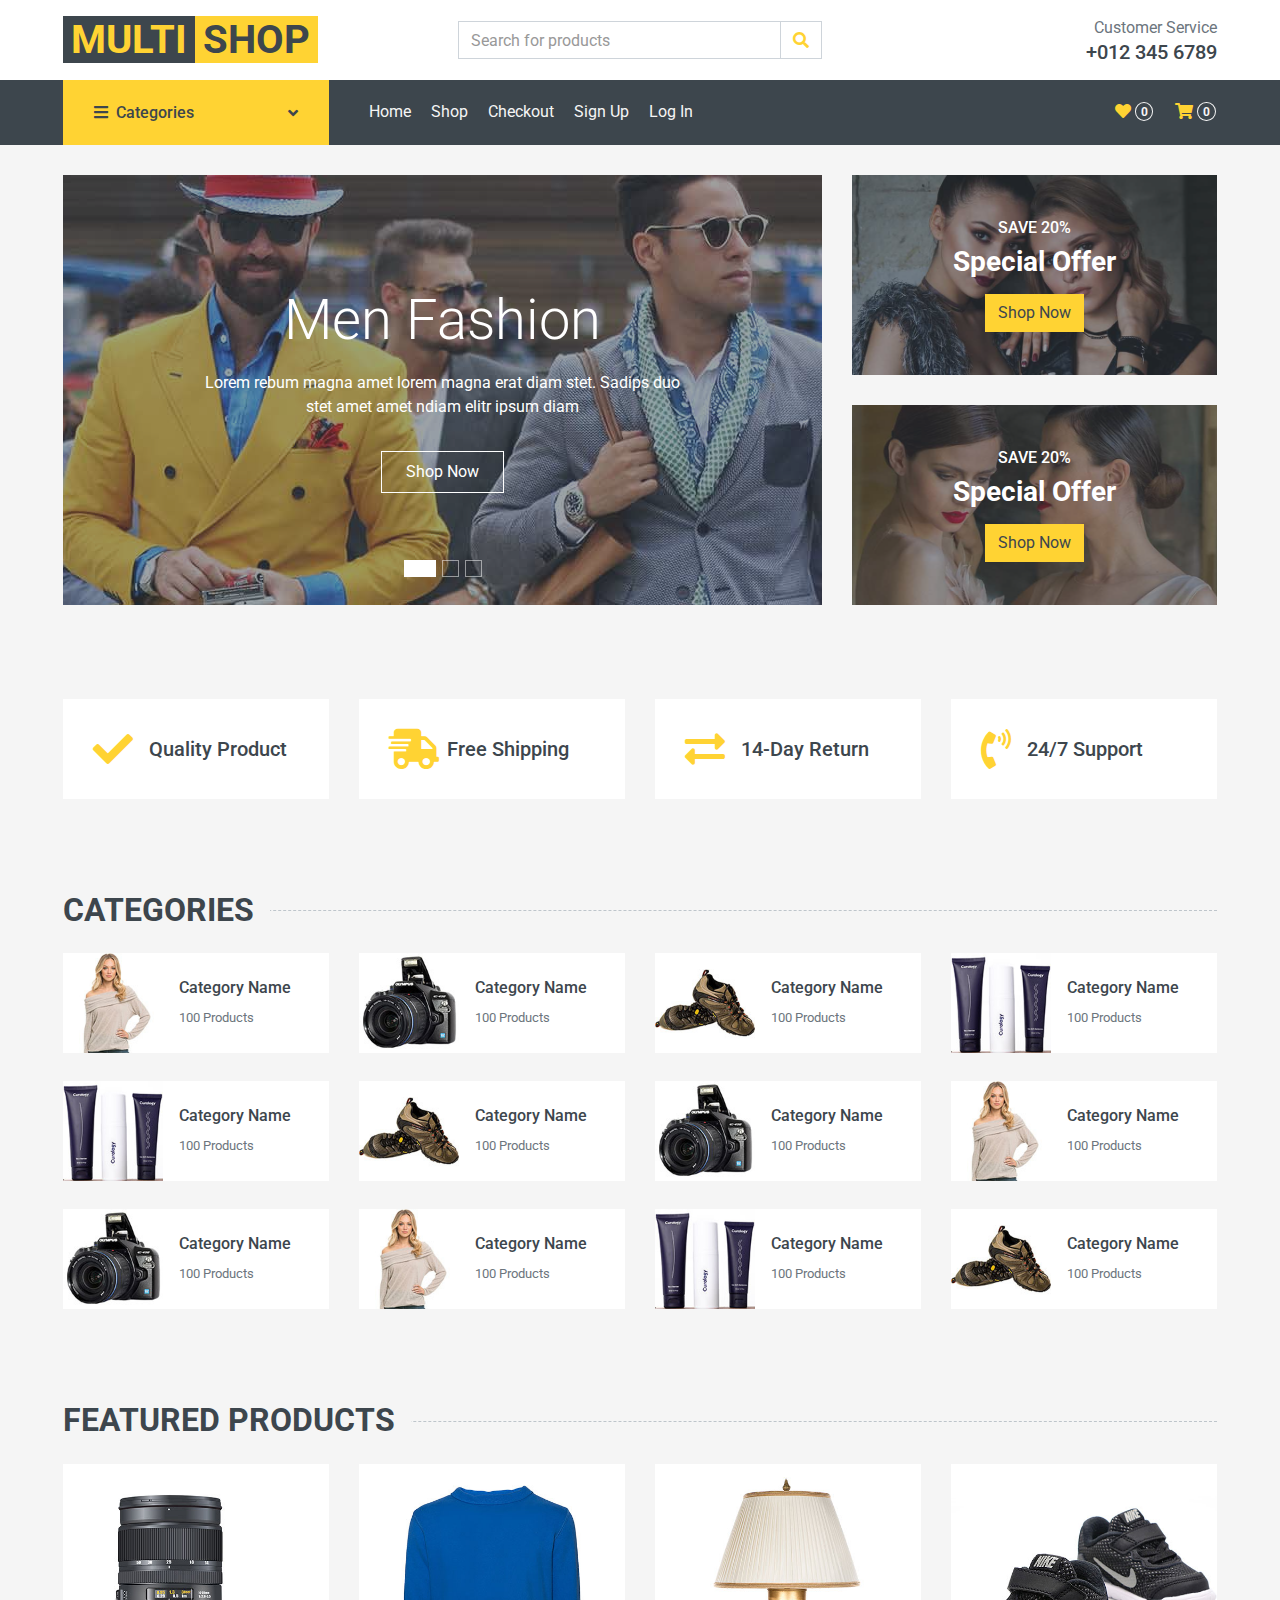
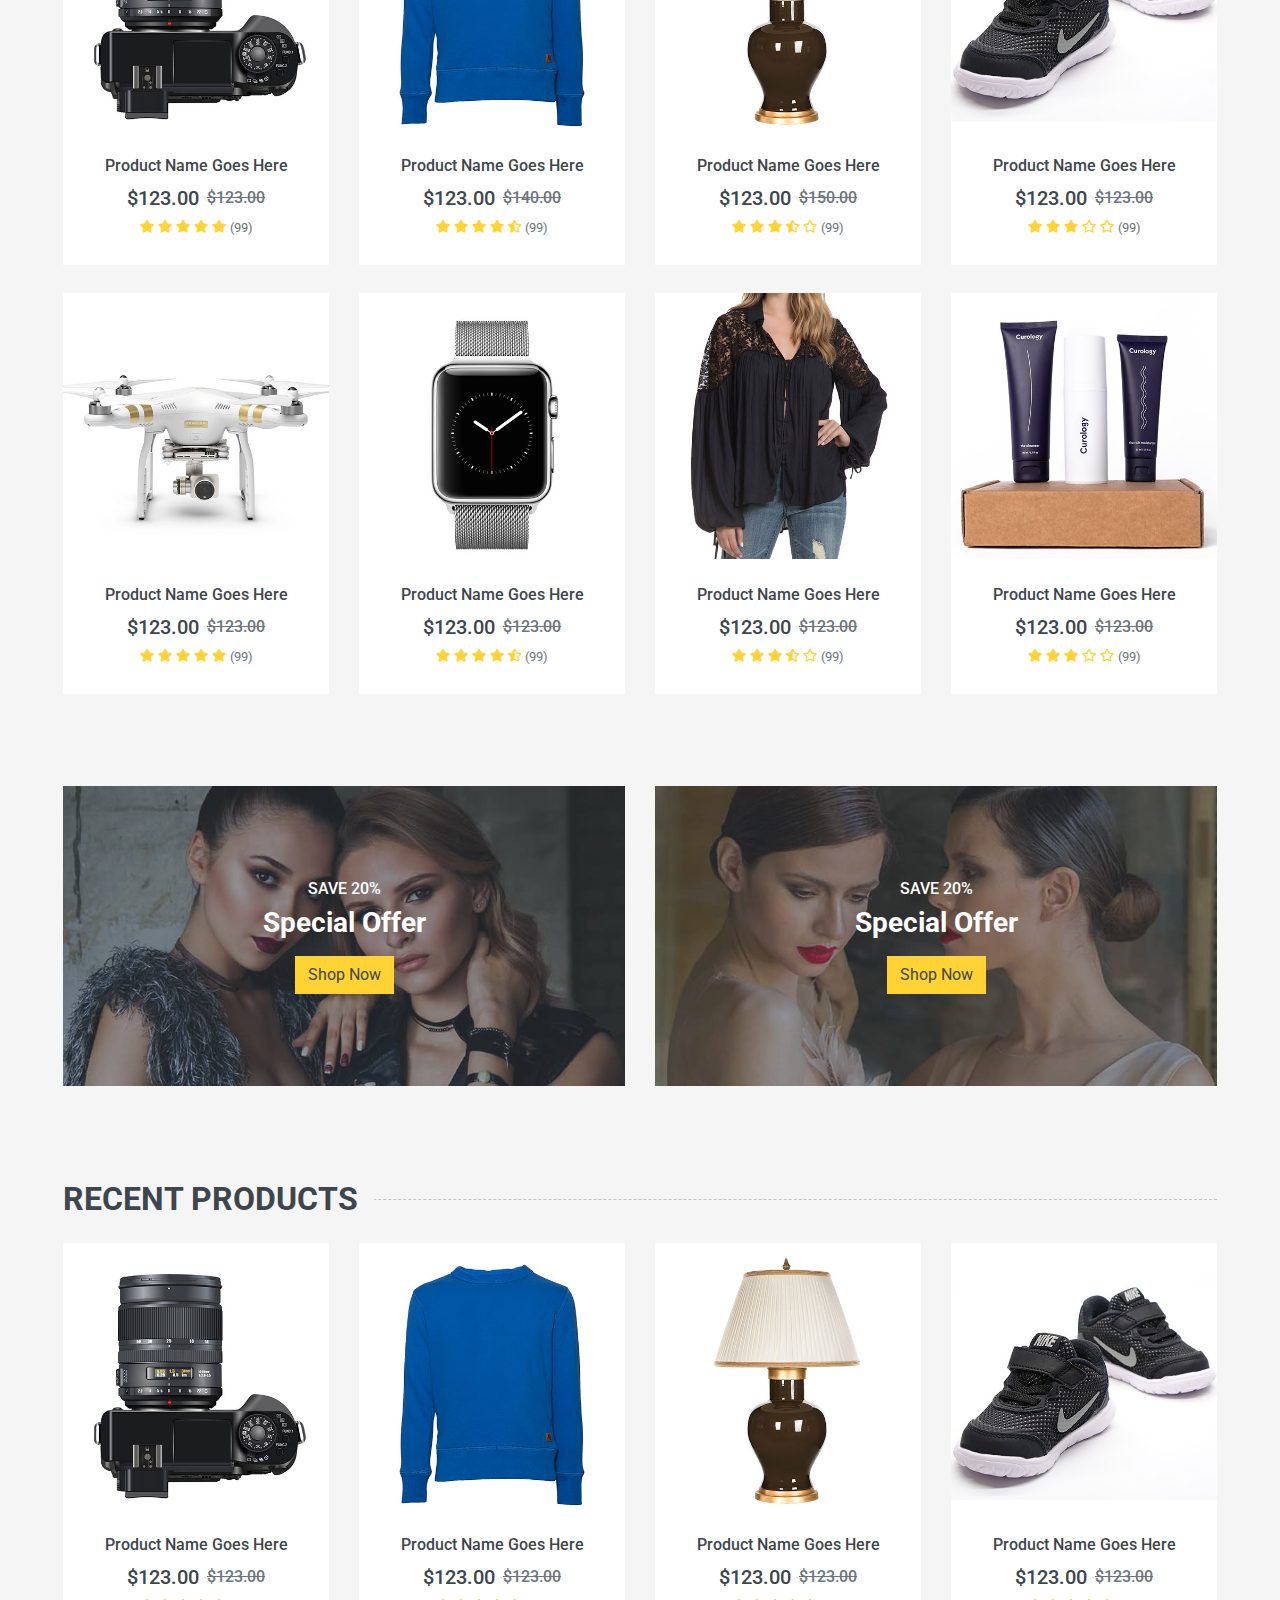
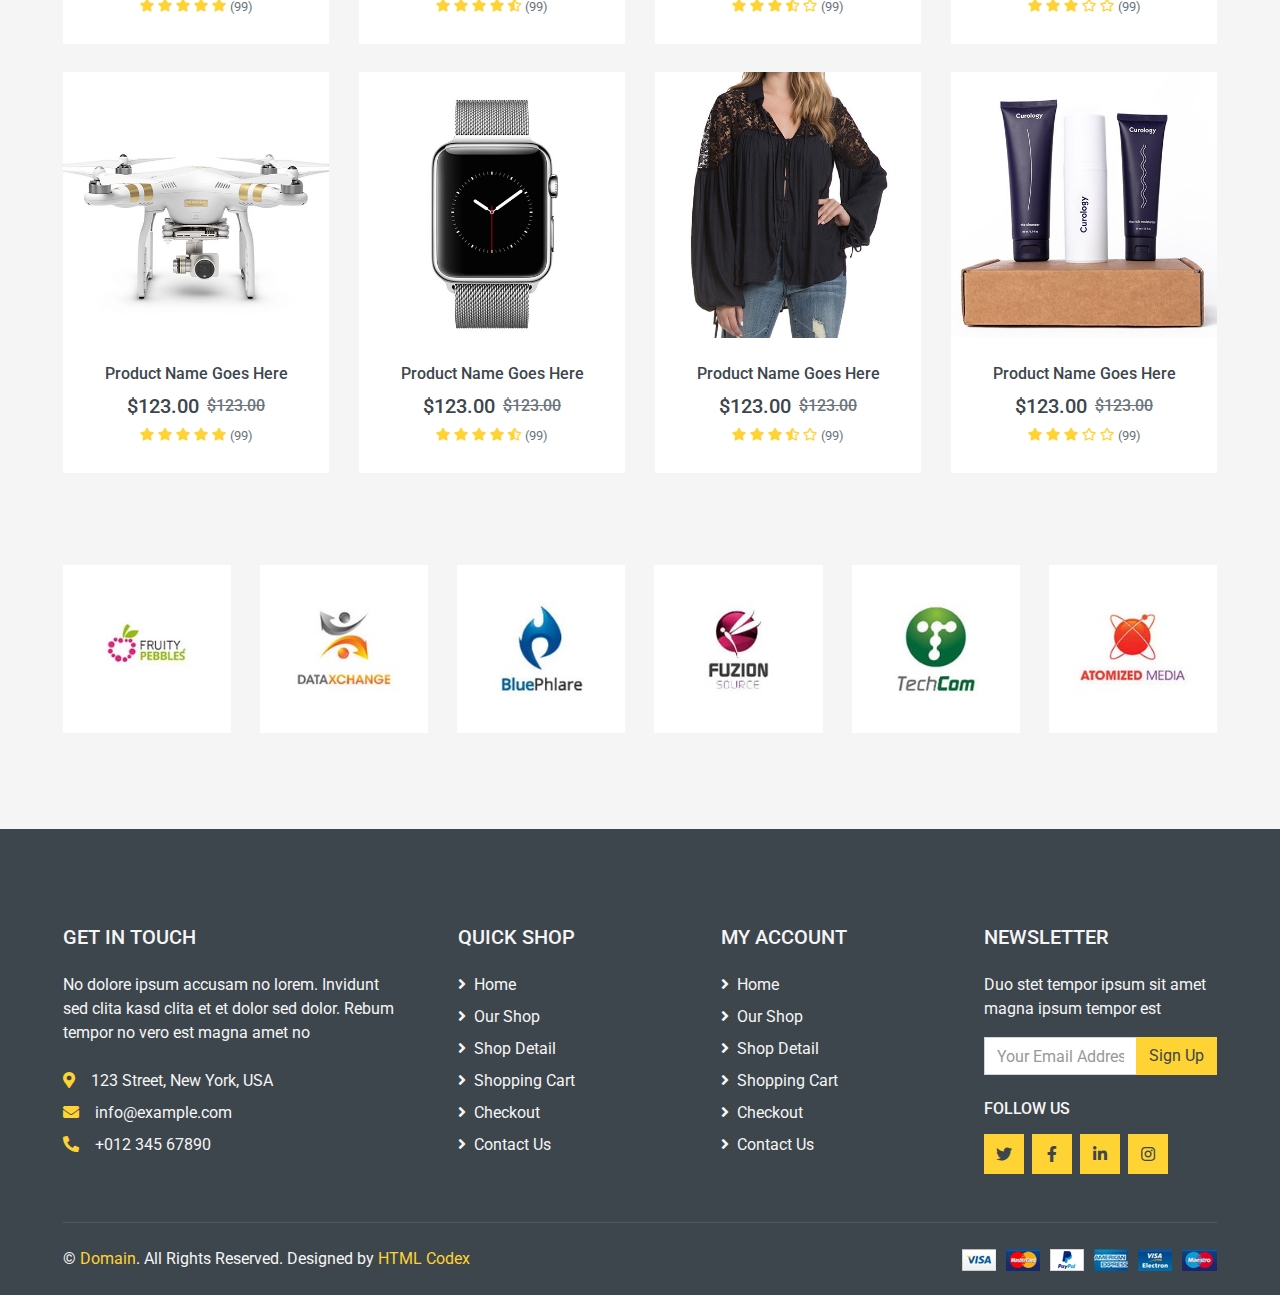
==== index.html @ 4b8b7c82 "add starter files" ====
<!DOCTYPE html>
<html lang="en">
  <head>
    <meta charset="utf-8" />
    <title>MultiShop - Online Shop Website Template</title>
    <meta content="width=device-width, initial-scale=1.0" name="viewport" />
    <meta content="Free HTML Templates" name="keywords" />
    <meta content="Free HTML Templates" name="description" />

    <!-- Favicon -->
    <link href="img/favicon.ico" rel="icon" />

    <!-- Google Web Fonts -->
    <link rel="preconnect" href="https://fonts.gstatic.com" />
    <link
      href="https://fonts.googleapis.com/css2?family=Roboto:wght@400;500;700&display=swap"
      rel="stylesheet"
    />

    <!-- Font Awesome -->
    <link
      href="https://cdnjs.cloudflare.com/ajax/libs/font-awesome/5.10.0/css/all.min.css"
      rel="stylesheet"
    />

    <!-- Libraries Stylesheet -->
    <link href="lib/animate/animate.min.css" rel="stylesheet" />
    <link href="lib/owlcarousel/assets/owl.carousel.min.css" rel="stylesheet" />

    <!-- Customized Bootstrap Stylesheet -->
    <link href="css/style.css" rel="stylesheet" />
  </head>

  <body>
    <!-- Topbar Start -->
    <div class="container-fluid">
      <div
        class="row align-items-center bg-light py-3 px-xl-5 d-none d-lg-flex"
      >
        <div class="col-lg-4">
          <a href="" class="text-decoration-none">
            <span class="h1 text-uppercase text-primary bg-dark px-2"
              >Multi</span
            >
            <span class="h1 text-uppercase text-dark bg-primary px-2 ml-n1"
              >Shop</span
            >
          </a>
        </div>
        <div class="col-lg-4 col-6 text-left">
          <form action="">
            <div class="input-group">
              <input
                type="text"
                class="form-control"
                placeholder="Search for products"
              />
              <div class="input-group-append">
                <span class="input-group-text bg-transparent text-primary">
                  <i class="fa fa-search"></i>
                </span>
              </div>
            </div>
          </form>
        </div>
        <div class="col-lg-4 col-6 text-right">
          <p class="m-0">Customer Service</p>
          <h5 class="m-0">+012 345 6789</h5>
        </div>
      </div>
    </div>
    <!-- Topbar End -->

    <!-- Navbar Start -->
    <div class="container-fluid bg-dark mb-30">
      <div class="row px-xl-5">
        <div class="col-lg-3 d-none d-lg-block">
          <a
            class="btn d-flex align-items-center justify-content-between bg-primary w-100"
            data-toggle="collapse"
            href="#navbar-vertical"
            style="height: 65px; padding: 0 30px"
          >
            <h6 class="text-dark m-0">
              <i class="fa fa-bars mr-2"></i>Categories
            </h6>
            <i class="fa fa-angle-down text-dark"></i>
          </a>
          <nav
            class="collapse position-absolute navbar navbar-vertical navbar-light align-items-start p-0 bg-light"
            id="navbar-vertical"
            style="width: calc(100% - 30px); z-index: 999"
          >
            <div class="navbar-nav w-100">
              <div class="nav-item dropdown dropright">
                <a
                  href="#"
                  class="nav-link dropdown-toggle"
                  data-toggle="dropdown"
                  >Dresses <i class="fa fa-angle-right float-right mt-1"></i
                ></a>
                <div
                  class="dropdown-menu position-absolute rounded-0 border-0 m-0"
                >
                  <a href="" class="dropdown-item">Men's Dresses</a>
                  <a href="" class="dropdown-item">Women's Dresses</a>
                  <a href="" class="dropdown-item">Baby's Dresses</a>
                </div>
              </div>
              <a href="" class="nav-item nav-link">Shirts</a>
              <a href="" class="nav-item nav-link">Jeans</a>
              <a href="" class="nav-item nav-link">Swimwear</a>
              <a href="" class="nav-item nav-link">Sleepwear</a>
              <a href="" class="nav-item nav-link">Sportswear</a>
              <a href="" class="nav-item nav-link">Jumpsuits</a>
              <a href="" class="nav-item nav-link">Blazers</a>
              <a href="" class="nav-item nav-link">Jackets</a>
              <a href="" class="nav-item nav-link">Shoes</a>
            </div>
          </nav>
        </div>
        <div class="col-lg-9">
          <nav
            class="navbar navbar-expand-lg bg-dark navbar-dark py-3 py-lg-0 px-0"
          >
            <a href="" class="text-decoration-none d-block d-lg-none">
              <span class="h1 text-uppercase text-dark bg-light px-2"
                >Multi</span
              >
              <span class="h1 text-uppercase text-light bg-primary px-2 ml-n1"
                >Shop</span
              >
            </a>
            <button
              type="button"
              class="navbar-toggler"
              data-toggle="collapse"
              data-target="#navbarCollapse"
            >
              <span class="navbar-toggler-icon"></span>
            </button>
            <div
              class="collapse navbar-collapse justify-content-between"
              id="navbarCollapse"
            >
              <div class="navbar-nav mr-auto py-0">
                <a href="index.html" class="nav-item nav-link">Home</a>
                <a href="shop.html" class="nav-item nav-link">Shop</a>
                <a href="checkout.html" class="nav-item nav-link">Checkout</a>
                <a href="signup.html" class="nav-item nav-link">Sign Up</a>
                <a href="login.html" class="nav-item nav-link">Log In</a>
              </div>
              <div class="navbar-nav ml-auto py-0 d-none d-lg-block">
                <a href="" class="btn px-0">
                  <i class="fas fa-heart text-primary"></i>
                  <span
                    class="badge text-secondary border border-secondary rounded-circle"
                    style="padding-bottom: 2px"
                    >0</span
                  >
                </a>
                <a href="cart.html" class="btn px-0 ml-3">
                  <i class="fas fa-shopping-cart text-primary"></i>
                  <span
                    class="badge text-secondary border border-secondary rounded-circle"
                    style="padding-bottom: 2px"
                    >0</span
                  >
                </a>
              </div>
            </div>
          </nav>
        </div>
      </div>
    </div>
    <!-- Navbar End -->

    <!-- Carousel Start -->
    <div class="container-fluid mb-3">
      <div class="row px-xl-5">
        <div class="col-lg-8">
          <div
            id="header-carousel"
            class="carousel slide carousel-fade mb-30 mb-lg-0"
            data-ride="carousel"
          >
            <ol class="carousel-indicators">
              <li
                data-target="#header-carousel"
                data-slide-to="0"
                class="active"
              ></li>
              <li data-target="#header-carousel" data-slide-to="1"></li>
              <li data-target="#header-carousel" data-slide-to="2"></li>
            </ol>
            <div class="carousel-inner">
              <div
                class="carousel-item position-relative active"
                style="height: 430px"
              >
                <img
                  class="position-absolute w-100 h-100"
                  src="img/carousel-1.jpg"
                  style="object-fit: cover"
                />
                <div
                  class="carousel-caption d-flex flex-column align-items-center justify-content-center"
                >
                  <div class="p-3" style="max-width: 700px">
                    <h1
                      class="display-4 text-white mb-3 animate__animated animate__fadeInDown"
                    >
                      Men Fashion
                    </h1>
                    <p class="mx-md-5 px-5 animate__animated animate__bounceIn">
                      Lorem rebum magna amet lorem magna erat diam stet. Sadips
                      duo stet amet amet ndiam elitr ipsum diam
                    </p>
                    <a
                      class="btn btn-outline-light py-2 px-4 mt-3 animate__animated animate__fadeInUp"
                      href="#"
                      >Shop Now</a
                    >
                  </div>
                </div>
              </div>
              <div
                class="carousel-item position-relative"
                style="height: 430px"
              >
                <img
                  class="position-absolute w-100 h-100"
                  src="img/carousel-2.jpg"
                  style="object-fit: cover"
                />
                <div
                  class="carousel-caption d-flex flex-column align-items-center justify-content-center"
                >
                  <div class="p-3" style="max-width: 700px">
                    <h1
                      class="display-4 text-white mb-3 animate__animated animate__fadeInDown"
                    >
                      Women Fashion
                    </h1>
                    <p class="mx-md-5 px-5 animate__animated animate__bounceIn">
                      Lorem rebum magna amet lorem magna erat diam stet. Sadips
                      duo stet amet amet ndiam elitr ipsum diam
                    </p>
                    <a
                      class="btn btn-outline-light py-2 px-4 mt-3 animate__animated animate__fadeInUp"
                      href="#"
                      >Shop Now</a
                    >
                  </div>
                </div>
              </div>
              <div
                class="carousel-item position-relative"
                style="height: 430px"
              >
                <img
                  class="position-absolute w-100 h-100"
                  src="img/carousel-3.jpg"
                  style="object-fit: cover"
                />
                <div
                  class="carousel-caption d-flex flex-column align-items-center justify-content-center"
                >
                  <div class="p-3" style="max-width: 700px">
                    <h1
                      class="display-4 text-white mb-3 animate__animated animate__fadeInDown"
                    >
                      Kids Fashion
                    </h1>
                    <p class="mx-md-5 px-5 animate__animated animate__bounceIn">
                      Lorem rebum magna amet lorem magna erat diam stet. Sadips
                      duo stet amet amet ndiam elitr ipsum diam
                    </p>
                    <a
                      class="btn btn-outline-light py-2 px-4 mt-3 animate__animated animate__fadeInUp"
                      href="#"
                      >Shop Now</a
                    >
                  </div>
                </div>
              </div>
            </div>
          </div>
        </div>
        <div class="col-lg-4">
          <div class="product-offer mb-30" style="height: 200px">
            <img class="img-fluid" src="img/offer-1.jpg" alt="" />
            <div class="offer-text">
              <h6 class="text-white text-uppercase">Save 20%</h6>
              <h3 class="text-white mb-3">Special Offer</h3>
              <a href="" class="btn btn-primary">Shop Now</a>
            </div>
          </div>
          <div class="product-offer mb-30" style="height: 200px">
            <img class="img-fluid" src="img/offer-2.jpg" alt="" />
            <div class="offer-text">
              <h6 class="text-white text-uppercase">Save 20%</h6>
              <h3 class="text-white mb-3">Special Offer</h3>
              <a href="" class="btn btn-primary">Shop Now</a>
            </div>
          </div>
        </div>
      </div>
    </div>
    <!-- Carousel End -->

    <!-- Featured Start -->
    <div class="container-fluid pt-5">
      <div class="row px-xl-5 pb-3">
        <div class="col-lg-3 col-md-6 col-sm-12 pb-1">
          <div
            class="d-flex align-items-center bg-light mb-4"
            style="padding: 30px"
          >
            <h1 class="fa fa-check text-primary m-0 mr-3"></h1>
            <h5 class="font-weight-semi-bold m-0">Quality Product</h5>
          </div>
        </div>
        <div class="col-lg-3 col-md-6 col-sm-12 pb-1">
          <div
            class="d-flex align-items-center bg-light mb-4"
            style="padding: 30px"
          >
            <h1 class="fa fa-shipping-fast text-primary m-0 mr-2"></h1>
            <h5 class="font-weight-semi-bold m-0">Free Shipping</h5>
          </div>
        </div>
        <div class="col-lg-3 col-md-6 col-sm-12 pb-1">
          <div
            class="d-flex align-items-center bg-light mb-4"
            style="padding: 30px"
          >
            <h1 class="fas fa-exchange-alt text-primary m-0 mr-3"></h1>
            <h5 class="font-weight-semi-bold m-0">14-Day Return</h5>
          </div>
        </div>
        <div class="col-lg-3 col-md-6 col-sm-12 pb-1">
          <div
            class="d-flex align-items-center bg-light mb-4"
            style="padding: 30px"
          >
            <h1 class="fa fa-phone-volume text-primary m-0 mr-3"></h1>
            <h5 class="font-weight-semi-bold m-0">24/7 Support</h5>
          </div>
        </div>
      </div>
    </div>
    <!-- Featured End -->

    <!-- Categories Start -->
    <div class="container-fluid pt-5">
      <h2 class="section-title position-relative text-uppercase mx-xl-5 mb-4">
        <span class="bg-secondary pr-3">Categories</span>
      </h2>
      <div class="row px-xl-5 pb-3">
        <div class="col-lg-3 col-md-4 col-sm-6 pb-1">
          <a class="text-decoration-none" href="">
            <div class="cat-item d-flex align-items-center mb-4">
              <div class="overflow-hidden" style="width: 100px; height: 100px">
                <img class="img-fluid" src="img/cat-1.jpg" alt="" />
              </div>
              <div class="flex-fill pl-3">
                <h6>Category Name</h6>
                <small class="text-body">100 Products</small>
              </div>
            </div>
          </a>
        </div>
        <div class="col-lg-3 col-md-4 col-sm-6 pb-1">
          <a class="text-decoration-none" href="">
            <div class="cat-item img-zoom d-flex align-items-center mb-4">
              <div class="overflow-hidden" style="width: 100px; height: 100px">
                <img class="img-fluid" src="img/cat-2.jpg" alt="" />
              </div>
              <div class="flex-fill pl-3">
                <h6>Category Name</h6>
                <small class="text-body">100 Products</small>
              </div>
            </div>
          </a>
        </div>
        <div class="col-lg-3 col-md-4 col-sm-6 pb-1">
          <a class="text-decoration-none" href="">
            <div class="cat-item img-zoom d-flex align-items-center mb-4">
              <div class="overflow-hidden" style="width: 100px; height: 100px">
                <img class="img-fluid" src="img/cat-3.jpg" alt="" />
              </div>
              <div class="flex-fill pl-3">
                <h6>Category Name</h6>
                <small class="text-body">100 Products</small>
              </div>
            </div>
          </a>
        </div>
        <div class="col-lg-3 col-md-4 col-sm-6 pb-1">
          <a class="text-decoration-none" href="">
            <div class="cat-item img-zoom d-flex align-items-center mb-4">
              <div class="overflow-hidden" style="width: 100px; height: 100px">
                <img class="img-fluid" src="img/cat-4.jpg" alt="" />
              </div>
              <div class="flex-fill pl-3">
                <h6>Category Name</h6>
                <small class="text-body">100 Products</small>
              </div>
            </div>
          </a>
        </div>
        <div class="col-lg-3 col-md-4 col-sm-6 pb-1">
          <a class="text-decoration-none" href="">
            <div class="cat-item img-zoom d-flex align-items-center mb-4">
              <div class="overflow-hidden" style="width: 100px; height: 100px">
                <img class="img-fluid" src="img/cat-4.jpg" alt="" />
              </div>
              <div class="flex-fill pl-3">
                <h6>Category Name</h6>
                <small class="text-body">100 Products</small>
              </div>
            </div>
          </a>
        </div>
        <div class="col-lg-3 col-md-4 col-sm-6 pb-1">
          <a class="text-decoration-none" href="">
            <div class="cat-item img-zoom d-flex align-items-center mb-4">
              <div class="overflow-hidden" style="width: 100px; height: 100px">
                <img class="img-fluid" src="img/cat-3.jpg" alt="" />
              </div>
              <div class="flex-fill pl-3">
                <h6>Category Name</h6>
                <small class="text-body">100 Products</small>
              </div>
            </div>
          </a>
        </div>
        <div class="col-lg-3 col-md-4 col-sm-6 pb-1">
          <a class="text-decoration-none" href="">
            <div class="cat-item img-zoom d-flex align-items-center mb-4">
              <div class="overflow-hidden" style="width: 100px; height: 100px">
                <img class="img-fluid" src="img/cat-2.jpg" alt="" />
              </div>
              <div class="flex-fill pl-3">
                <h6>Category Name</h6>
                <small class="text-body">100 Products</small>
              </div>
            </div>
          </a>
        </div>
        <div class="col-lg-3 col-md-4 col-sm-6 pb-1">
          <a class="text-decoration-none" href="">
            <div class="cat-item img-zoom d-flex align-items-center mb-4">
              <div class="overflow-hidden" style="width: 100px; height: 100px">
                <img class="img-fluid" src="img/cat-1.jpg" alt="" />
              </div>
              <div class="flex-fill pl-3">
                <h6>Category Name</h6>
                <small class="text-body">100 Products</small>
              </div>
            </div>
          </a>
        </div>
        <div class="col-lg-3 col-md-4 col-sm-6 pb-1">
          <a class="text-decoration-none" href="">
            <div class="cat-item img-zoom d-flex align-items-center mb-4">
              <div class="overflow-hidden" style="width: 100px; height: 100px">
                <img class="img-fluid" src="img/cat-2.jpg" alt="" />
              </div>
              <div class="flex-fill pl-3">
                <h6>Category Name</h6>
                <small class="text-body">100 Products</small>
              </div>
            </div>
          </a>
        </div>
        <div class="col-lg-3 col-md-4 col-sm-6 pb-1">
          <a class="text-decoration-none" href="">
            <div class="cat-item img-zoom d-flex align-items-center mb-4">
              <div class="overflow-hidden" style="width: 100px; height: 100px">
                <img class="img-fluid" src="img/cat-1.jpg" alt="" />
              </div>
              <div class="flex-fill pl-3">
                <h6>Category Name</h6>
                <small class="text-body">100 Products</small>
              </div>
            </div>
          </a>
        </div>
        <div class="col-lg-3 col-md-4 col-sm-6 pb-1">
          <a class="text-decoration-none" href="">
            <div class="cat-item img-zoom d-flex align-items-center mb-4">
              <div class="overflow-hidden" style="width: 100px; height: 100px">
                <img class="img-fluid" src="img/cat-4.jpg" alt="" />
              </div>
              <div class="flex-fill pl-3">
                <h6>Category Name</h6>
                <small class="text-body">100 Products</small>
              </div>
            </div>
          </a>
        </div>
        <div class="col-lg-3 col-md-4 col-sm-6 pb-1">
          <a class="text-decoration-none" href="">
            <div class="cat-item img-zoom d-flex align-items-center mb-4">
              <div class="overflow-hidden" style="width: 100px; height: 100px">
                <img class="img-fluid" src="img/cat-3.jpg" alt="" />
              </div>
              <div class="flex-fill pl-3">
                <h6>Category Name</h6>
                <small class="text-body">100 Products</small>
              </div>
            </div>
          </a>
        </div>
      </div>
    </div>
    <!-- Categories End -->

    <!-- Products Start -->
    <div class="container-fluid pt-5 pb-3">
      <h2 class="section-title position-relative text-uppercase mx-xl-5 mb-4">
        <span class="bg-secondary pr-3">Featured Products</span>
      </h2>
      <div class="row px-xl-5">
        <div class="col-lg-3 col-md-4 col-sm-6 pb-1">
          <div class="product-item bg-light mb-4">
            <div class="product-img position-relative overflow-hidden">
              <img class="img-fluid w-100" src="img/product-1.jpg" alt="" />
              <div class="product-action">
                <a
                  class="btn btn-outline-dark btn-square"
                  href="#"
                  onclick="addSingleProductToCart({id:1,name:'product-1',price:123,image:'/img/product-1.jpg'})"
                  ><i class="fa fa-shopping-cart"></i
                ></a>
                <a class="btn btn-outline-dark btn-square" href="#"
                  ><i class="far fa-heart"></i
                ></a>
                <a class="btn btn-outline-dark btn-square" href="#"
                  ><i class="fa fa-sync-alt"></i
                ></a>
                <a class="btn btn-outline-dark btn-square" href="#"
                  ><i class="fa fa-search"></i
                ></a>
              </div>
            </div>
            <div class="text-center py-4">
              <a class="h6 text-decoration-none text-truncate" href=""
                >Product Name Goes Here</a
              >
              <div
                class="d-flex align-items-center justify-content-center mt-2"
              >
                <h5>$123.00</h5>
                <h6 class="text-muted ml-2"><del>$123.00</del></h6>
              </div>
              <div
                class="d-flex align-items-center justify-content-center mb-1"
              >
                <small class="fa fa-star text-primary mr-1"></small>
                <small class="fa fa-star text-primary mr-1"></small>
                <small class="fa fa-star text-primary mr-1"></small>
                <small class="fa fa-star text-primary mr-1"></small>
                <small class="fa fa-star text-primary mr-1"></small>
                <small>(99)</small>
              </div>
            </div>
          </div>
        </div>
        <div class="col-lg-3 col-md-4 col-sm-6 pb-1">
          <div class="product-item bg-light mb-4">
            <div class="product-img position-relative overflow-hidden">
              <img class="img-fluid w-100" src="img/product-2.jpg" alt="" />
              <div class="product-action">
                <a
                  class="btn btn-outline-dark btn-square"
                  href="#"
                  onclick="addSingleProductToCart({id:2,name:'product-2',price:140,image:'/img/product-2.jpg'})"
                  ><i class="fa fa-shopping-cart"></i
                ></a>
                <a class="btn btn-outline-dark btn-square" href=""
                  ><i class="far fa-heart"></i
                ></a>
                <a class="btn btn-outline-dark btn-square" href=""
                  ><i class="fa fa-sync-alt"></i
                ></a>
                <a class="btn btn-outline-dark btn-square" href=""
                  ><i class="fa fa-search"></i
                ></a>
              </div>
            </div>
            <div class="text-center py-4">
              <a class="h6 text-decoration-none text-truncate" href=""
                >Product Name Goes Here</a
              >
              <div
                class="d-flex align-items-center justify-content-center mt-2"
              >
                <h5>$123.00</h5>
                <h6 class="text-muted ml-2"><del>$140.00</del></h6>
              </div>
              <div
                class="d-flex align-items-center justify-content-center mb-1"
              >
                <small class="fa fa-star text-primary mr-1"></small>
                <small class="fa fa-star text-primary mr-1"></small>
                <small class="fa fa-star text-primary mr-1"></small>
                <small class="fa fa-star text-primary mr-1"></small>
                <small class="fa fa-star-half-alt text-primary mr-1"></small>
                <small>(99)</small>
              </div>
            </div>
          </div>
        </div>
        <div class="col-lg-3 col-md-4 col-sm-6 pb-1">
          <div class="product-item bg-light mb-4">
            <div class="product-img position-relative overflow-hidden">
              <img class="img-fluid w-100" src="img/product-3.jpg" alt="" />
              <div class="product-action">
                <a
                  class="btn btn-outline-dark btn-square"
                  href="#"
                  onclick="addSingleProductToCart({id:3,name:'product-3',price:150,image:'/img/product-3.jpg'})"
                  ><i class="fa fa-shopping-cart"></i
                ></a>
                <a class="btn btn-outline-dark btn-square" href=""
                  ><i class="far fa-heart"></i
                ></a>
                <a class="btn btn-outline-dark btn-square" href=""
                  ><i class="fa fa-sync-alt"></i
                ></a>
                <a class="btn btn-outline-dark btn-square" href=""
                  ><i class="fa fa-search"></i
                ></a>
              </div>
            </div>
            <div class="text-center py-4">
              <a class="h6 text-decoration-none text-truncate" href=""
                >Product Name Goes Here</a
              >
              <div
                class="d-flex align-items-center justify-content-center mt-2"
              >
                <h5>$123.00</h5>
                <h6 class="text-muted ml-2"><del>$150.00</del></h6>
              </div>
              <div
                class="d-flex align-items-center justify-content-center mb-1"
              >
                <small class="fa fa-star text-primary mr-1"></small>
                <small class="fa fa-star text-primary mr-1"></small>
                <small class="fa fa-star text-primary mr-1"></small>
                <small class="fa fa-star-half-alt text-primary mr-1"></small>
                <small class="far fa-star text-primary mr-1"></small>
                <small>(99)</small>
              </div>
            </div>
          </div>
        </div>
        <div class="col-lg-3 col-md-4 col-sm-6 pb-1">
          <div class="product-item bg-light mb-4">
            <div class="product-img position-relative overflow-hidden">
              <img class="img-fluid w-100" src="img/product-4.jpg" alt="" />
              <div class="product-action">
                <a class="btn btn-outline-dark btn-square" href=""
                  ><i class="fa fa-shopping-cart"></i
                ></a>
                <a class="btn btn-outline-dark btn-square" href=""
                  ><i class="far fa-heart"></i
                ></a>
                <a class="btn btn-outline-dark btn-square" href=""
                  ><i class="fa fa-sync-alt"></i
                ></a>
                <a class="btn btn-outline-dark btn-square" href=""
                  ><i class="fa fa-search"></i
                ></a>
              </div>
            </div>
            <div class="text-center py-4">
              <a class="h6 text-decoration-none text-truncate" href=""
                >Product Name Goes Here</a
              >
              <div
                class="d-flex align-items-center justify-content-center mt-2"
              >
                <h5>$123.00</h5>
                <h6 class="text-muted ml-2"><del>$123.00</del></h6>
              </div>
              <div
                class="d-flex align-items-center justify-content-center mb-1"
              >
                <small class="fa fa-star text-primary mr-1"></small>
                <small class="fa fa-star text-primary mr-1"></small>
                <small class="fa fa-star text-primary mr-1"></small>
                <small class="far fa-star text-primary mr-1"></small>
                <small class="far fa-star text-primary mr-1"></small>
                <small>(99)</small>
              </div>
            </div>
          </div>
        </div>
        <div class="col-lg-3 col-md-4 col-sm-6 pb-1">
          <div class="product-item bg-light mb-4">
            <div class="product-img position-relative overflow-hidden">
              <img class="img-fluid w-100" src="img/product-5.jpg" alt="" />
              <div class="product-action">
                <a class="btn btn-outline-dark btn-square" href=""
                  ><i class="fa fa-shopping-cart"></i
                ></a>
                <a class="btn btn-outline-dark btn-square" href=""
                  ><i class="far fa-heart"></i
                ></a>
                <a class="btn btn-outline-dark btn-square" href=""
                  ><i class="fa fa-sync-alt"></i
                ></a>
                <a class="btn btn-outline-dark btn-square" href=""
                  ><i class="fa fa-search"></i
                ></a>
              </div>
            </div>
            <div class="text-center py-4">
              <a class="h6 text-decoration-none text-truncate" href=""
                >Product Name Goes Here</a
              >
              <div
                class="d-flex align-items-center justify-content-center mt-2"
              >
                <h5>$123.00</h5>
                <h6 class="text-muted ml-2"><del>$123.00</del></h6>
              </div>
              <div
                class="d-flex align-items-center justify-content-center mb-1"
              >
                <small class="fa fa-star text-primary mr-1"></small>
                <small class="fa fa-star text-primary mr-1"></small>
                <small class="fa fa-star text-primary mr-1"></small>
                <small class="fa fa-star text-primary mr-1"></small>
                <small class="fa fa-star text-primary mr-1"></small>
                <small>(99)</small>
              </div>
            </div>
          </div>
        </div>
        <div class="col-lg-3 col-md-4 col-sm-6 pb-1">
          <div class="product-item bg-light mb-4">
            <div class="product-img position-relative overflow-hidden">
              <img class="img-fluid w-100" src="img/product-6.jpg" alt="" />
              <div class="product-action">
                <a class="btn btn-outline-dark btn-square" href=""
                  ><i class="fa fa-shopping-cart"></i
                ></a>
                <a class="btn btn-outline-dark btn-square" href=""
                  ><i class="far fa-heart"></i
                ></a>
                <a class="btn btn-outline-dark btn-square" href=""
                  ><i class="fa fa-sync-alt"></i
                ></a>
                <a class="btn btn-outline-dark btn-square" href=""
                  ><i class="fa fa-search"></i
                ></a>
              </div>
            </div>
            <div class="text-center py-4">
              <a class="h6 text-decoration-none text-truncate" href=""
                >Product Name Goes Here</a
              >
              <div
                class="d-flex align-items-center justify-content-center mt-2"
              >
                <h5>$123.00</h5>
                <h6 class="text-muted ml-2"><del>$123.00</del></h6>
              </div>
              <div
                class="d-flex align-items-center justify-content-center mb-1"
              >
                <small class="fa fa-star text-primary mr-1"></small>
                <small class="fa fa-star text-primary mr-1"></small>
                <small class="fa fa-star text-primary mr-1"></small>
                <small class="fa fa-star text-primary mr-1"></small>
                <small class="fa fa-star-half-alt text-primary mr-1"></small>
                <small>(99)</small>
              </div>
            </div>
          </div>
        </div>
        <div class="col-lg-3 col-md-4 col-sm-6 pb-1">
          <div class="product-item bg-light mb-4">
            <div class="product-img position-relative overflow-hidden">
              <img class="img-fluid w-100" src="img/product-7.jpg" alt="" />
              <div class="product-action">
                <a class="btn btn-outline-dark btn-square" href=""
                  ><i class="fa fa-shopping-cart"></i
                ></a>
                <a class="btn btn-outline-dark btn-square" href=""
                  ><i class="far fa-heart"></i
                ></a>
                <a class="btn btn-outline-dark btn-square" href=""
                  ><i class="fa fa-sync-alt"></i
                ></a>
                <a class="btn btn-outline-dark btn-square" href=""
                  ><i class="fa fa-search"></i
                ></a>
              </div>
            </div>
            <div class="text-center py-4">
              <a class="h6 text-decoration-none text-truncate" href=""
                >Product Name Goes Here</a
              >
              <div
                class="d-flex align-items-center justify-content-center mt-2"
              >
                <h5>$123.00</h5>
                <h6 class="text-muted ml-2"><del>$123.00</del></h6>
              </div>
              <div
                class="d-flex align-items-center justify-content-center mb-1"
              >
                <small class="fa fa-star text-primary mr-1"></small>
                <small class="fa fa-star text-primary mr-1"></small>
                <small class="fa fa-star text-primary mr-1"></small>
                <small class="fa fa-star-half-alt text-primary mr-1"></small>
                <small class="far fa-star text-primary mr-1"></small>
                <small>(99)</small>
              </div>
            </div>
          </div>
        </div>
        <div class="col-lg-3 col-md-4 col-sm-6 pb-1">
          <div class="product-item bg-light mb-4">
            <div class="product-img position-relative overflow-hidden">
              <img class="img-fluid w-100" src="img/product-8.jpg" alt="" />
              <div class="product-action">
                <a class="btn btn-outline-dark btn-square" href=""
                  ><i class="fa fa-shopping-cart"></i
                ></a>
                <a class="btn btn-outline-dark btn-square" href=""
                  ><i class="far fa-heart"></i
                ></a>
                <a class="btn btn-outline-dark btn-square" href=""
                  ><i class="fa fa-sync-alt"></i
                ></a>
                <a class="btn btn-outline-dark btn-square" href=""
                  ><i class="fa fa-search"></i
                ></a>
              </div>
            </div>
            <div class="text-center py-4">
              <a class="h6 text-decoration-none text-truncate" href=""
                >Product Name Goes Here</a
              >
              <div
                class="d-flex align-items-center justify-content-center mt-2"
              >
                <h5>$123.00</h5>
                <h6 class="text-muted ml-2"><del>$123.00</del></h6>
              </div>
              <div
                class="d-flex align-items-center justify-content-center mb-1"
              >
                <small class="fa fa-star text-primary mr-1"></small>
                <small class="fa fa-star text-primary mr-1"></small>
                <small class="fa fa-star text-primary mr-1"></small>
                <small class="far fa-star text-primary mr-1"></small>
                <small class="far fa-star text-primary mr-1"></small>
                <small>(99)</small>
              </div>
            </div>
          </div>
        </div>
      </div>
    </div>
    <!-- Products End -->

    <!-- Offer Start -->
    <div class="container-fluid pt-5 pb-3">
      <div class="row px-xl-5">
        <div class="col-md-6">
          <div class="product-offer mb-30" style="height: 300px">
            <img class="img-fluid" src="img/offer-1.jpg" alt="" />
            <div class="offer-text">
              <h6 class="text-white text-uppercase">Save 20%</h6>
              <h3 class="text-white mb-3">Special Offer</h3>
              <a href="" class="btn btn-primary">Shop Now</a>
            </div>
          </div>
        </div>
        <div class="col-md-6">
          <div class="product-offer mb-30" style="height: 300px">
            <img class="img-fluid" src="img/offer-2.jpg" alt="" />
            <div class="offer-text">
              <h6 class="text-white text-uppercase">Save 20%</h6>
              <h3 class="text-white mb-3">Special Offer</h3>
              <a href="" class="btn btn-primary">Shop Now</a>
            </div>
          </div>
        </div>
      </div>
    </div>
    <!-- Offer End -->

    <!-- Products Start -->
    <div class="container-fluid pt-5 pb-3">
      <h2 class="section-title position-relative text-uppercase mx-xl-5 mb-4">
        <span class="bg-secondary pr-3">Recent Products</span>
      </h2>
      <div class="row px-xl-5">
        <div class="col-lg-3 col-md-4 col-sm-6 pb-1">
          <div class="product-item bg-light mb-4">
            <div class="product-img position-relative overflow-hidden">
              <img class="img-fluid w-100" src="img/product-1.jpg" alt="" />
              <div class="product-action">
                <a class="btn btn-outline-dark btn-square" href=""
                  ><i class="fa fa-shopping-cart"></i
                ></a>
                <a class="btn btn-outline-dark btn-square" href=""
                  ><i class="far fa-heart"></i
                ></a>
                <a class="btn btn-outline-dark btn-square" href=""
                  ><i class="fa fa-sync-alt"></i
                ></a>
                <a class="btn btn-outline-dark btn-square" href=""
                  ><i class="fa fa-search"></i
                ></a>
              </div>
            </div>
            <div class="text-center py-4">
              <a class="h6 text-decoration-none text-truncate" href=""
                >Product Name Goes Here</a
              >
              <div
                class="d-flex align-items-center justify-content-center mt-2"
              >
                <h5>$123.00</h5>
                <h6 class="text-muted ml-2"><del>$123.00</del></h6>
              </div>
              <div
                class="d-flex align-items-center justify-content-center mb-1"
              >
                <small class="fa fa-star text-primary mr-1"></small>
                <small class="fa fa-star text-primary mr-1"></small>
                <small class="fa fa-star text-primary mr-1"></small>
                <small class="fa fa-star text-primary mr-1"></small>
                <small class="fa fa-star text-primary mr-1"></small>
                <small>(99)</small>
              </div>
            </div>
          </div>
        </div>
        <div class="col-lg-3 col-md-4 col-sm-6 pb-1">
          <div class="product-item bg-light mb-4">
            <div class="product-img position-relative overflow-hidden">
              <img class="img-fluid w-100" src="img/product-2.jpg" alt="" />
              <div class="product-action">
                <a class="btn btn-outline-dark btn-square" href=""
                  ><i class="fa fa-shopping-cart"></i
                ></a>
                <a class="btn btn-outline-dark btn-square" href=""
                  ><i class="far fa-heart"></i
                ></a>
                <a class="btn btn-outline-dark btn-square" href=""
                  ><i class="fa fa-sync-alt"></i
                ></a>
                <a class="btn btn-outline-dark btn-square" href=""
                  ><i class="fa fa-search"></i
                ></a>
              </div>
            </div>
            <div class="text-center py-4">
              <a class="h6 text-decoration-none text-truncate" href=""
                >Product Name Goes Here</a
              >
              <div
                class="d-flex align-items-center justify-content-center mt-2"
              >
                <h5>$123.00</h5>
                <h6 class="text-muted ml-2"><del>$123.00</del></h6>
              </div>
              <div
                class="d-flex align-items-center justify-content-center mb-1"
              >
                <small class="fa fa-star text-primary mr-1"></small>
                <small class="fa fa-star text-primary mr-1"></small>
                <small class="fa fa-star text-primary mr-1"></small>
                <small class="fa fa-star text-primary mr-1"></small>
                <small class="fa fa-star-half-alt text-primary mr-1"></small>
                <small>(99)</small>
              </div>
            </div>
          </div>
        </div>
        <div class="col-lg-3 col-md-4 col-sm-6 pb-1">
          <div class="product-item bg-light mb-4">
            <div class="product-img position-relative overflow-hidden">
              <img class="img-fluid w-100" src="img/product-3.jpg" alt="" />
              <div class="product-action">
                <a class="btn btn-outline-dark btn-square" href=""
                  ><i class="fa fa-shopping-cart"></i
                ></a>
                <a class="btn btn-outline-dark btn-square" href=""
                  ><i class="far fa-heart"></i
                ></a>
                <a class="btn btn-outline-dark btn-square" href=""
                  ><i class="fa fa-sync-alt"></i
                ></a>
                <a class="btn btn-outline-dark btn-square" href=""
                  ><i class="fa fa-search"></i
                ></a>
              </div>
            </div>
            <div class="text-center py-4">
              <a class="h6 text-decoration-none text-truncate" href=""
                >Product Name Goes Here</a
              >
              <div
                class="d-flex align-items-center justify-content-center mt-2"
              >
                <h5>$123.00</h5>
                <h6 class="text-muted ml-2"><del>$123.00</del></h6>
              </div>
              <div
                class="d-flex align-items-center justify-content-center mb-1"
              >
                <small class="fa fa-star text-primary mr-1"></small>
                <small class="fa fa-star text-primary mr-1"></small>
                <small class="fa fa-star text-primary mr-1"></small>
                <small class="fa fa-star-half-alt text-primary mr-1"></small>
                <small class="far fa-star text-primary mr-1"></small>
                <small>(99)</small>
              </div>
            </div>
          </div>
        </div>
        <div class="col-lg-3 col-md-4 col-sm-6 pb-1">
          <div class="product-item bg-light mb-4">
            <div class="product-img position-relative overflow-hidden">
              <img class="img-fluid w-100" src="img/product-4.jpg" alt="" />
              <div class="product-action">
                <a class="btn btn-outline-dark btn-square" href=""
                  ><i class="fa fa-shopping-cart"></i
                ></a>
                <a class="btn btn-outline-dark btn-square" href=""
                  ><i class="far fa-heart"></i
                ></a>
                <a class="btn btn-outline-dark btn-square" href=""
                  ><i class="fa fa-sync-alt"></i
                ></a>
                <a class="btn btn-outline-dark btn-square" href=""
                  ><i class="fa fa-search"></i
                ></a>
              </div>
            </div>
            <div class="text-center py-4">
              <a class="h6 text-decoration-none text-truncate" href=""
                >Product Name Goes Here</a
              >
              <div
                class="d-flex align-items-center justify-content-center mt-2"
              >
                <h5>$123.00</h5>
                <h6 class="text-muted ml-2"><del>$123.00</del></h6>
              </div>
              <div
                class="d-flex align-items-center justify-content-center mb-1"
              >
                <small class="fa fa-star text-primary mr-1"></small>
                <small class="fa fa-star text-primary mr-1"></small>
                <small class="fa fa-star text-primary mr-1"></small>
                <small class="far fa-star text-primary mr-1"></small>
                <small class="far fa-star text-primary mr-1"></small>
                <small>(99)</small>
              </div>
            </div>
          </div>
        </div>
        <div class="col-lg-3 col-md-4 col-sm-6 pb-1">
          <div class="product-item bg-light mb-4">
            <div class="product-img position-relative overflow-hidden">
              <img class="img-fluid w-100" src="img/product-5.jpg" alt="" />
              <div class="product-action">
                <a class="btn btn-outline-dark btn-square" href=""
                  ><i class="fa fa-shopping-cart"></i
                ></a>
                <a class="btn btn-outline-dark btn-square" href=""
                  ><i class="far fa-heart"></i
                ></a>
                <a class="btn btn-outline-dark btn-square" href=""
                  ><i class="fa fa-sync-alt"></i
                ></a>
                <a class="btn btn-outline-dark btn-square" href=""
                  ><i class="fa fa-search"></i
                ></a>
              </div>
            </div>
            <div class="text-center py-4">
              <a class="h6 text-decoration-none text-truncate" href=""
                >Product Name Goes Here</a
              >
              <div
                class="d-flex align-items-center justify-content-center mt-2"
              >
                <h5>$123.00</h5>
                <h6 class="text-muted ml-2"><del>$123.00</del></h6>
              </div>
              <div
                class="d-flex align-items-center justify-content-center mb-1"
              >
                <small class="fa fa-star text-primary mr-1"></small>
                <small class="fa fa-star text-primary mr-1"></small>
                <small class="fa fa-star text-primary mr-1"></small>
                <small class="fa fa-star text-primary mr-1"></small>
                <small class="fa fa-star text-primary mr-1"></small>
                <small>(99)</small>
              </div>
            </div>
          </div>
        </div>
        <div class="col-lg-3 col-md-4 col-sm-6 pb-1">
          <div class="product-item bg-light mb-4">
            <div class="product-img position-relative overflow-hidden">
              <img class="img-fluid w-100" src="img/product-6.jpg" alt="" />
              <div class="product-action">
                <a class="btn btn-outline-dark btn-square" href=""
                  ><i class="fa fa-shopping-cart"></i
                ></a>
                <a class="btn btn-outline-dark btn-square" href=""
                  ><i class="far fa-heart"></i
                ></a>
                <a class="btn btn-outline-dark btn-square" href=""
                  ><i class="fa fa-sync-alt"></i
                ></a>
                <a class="btn btn-outline-dark btn-square" href=""
                  ><i class="fa fa-search"></i
                ></a>
              </div>
            </div>
            <div class="text-center py-4">
              <a class="h6 text-decoration-none text-truncate" href=""
                >Product Name Goes Here</a
              >
              <div
                class="d-flex align-items-center justify-content-center mt-2"
              >
                <h5>$123.00</h5>
                <h6 class="text-muted ml-2"><del>$123.00</del></h6>
              </div>
              <div
                class="d-flex align-items-center justify-content-center mb-1"
              >
                <small class="fa fa-star text-primary mr-1"></small>
                <small class="fa fa-star text-primary mr-1"></small>
                <small class="fa fa-star text-primary mr-1"></small>
                <small class="fa fa-star text-primary mr-1"></small>
                <small class="fa fa-star-half-alt text-primary mr-1"></small>
                <small>(99)</small>
              </div>
            </div>
          </div>
        </div>
        <div class="col-lg-3 col-md-4 col-sm-6 pb-1">
          <div class="product-item bg-light mb-4">
            <div class="product-img position-relative overflow-hidden">
              <img class="img-fluid w-100" src="img/product-7.jpg" alt="" />
              <div class="product-action">
                <a class="btn btn-outline-dark btn-square" href=""
                  ><i class="fa fa-shopping-cart"></i
                ></a>
                <a class="btn btn-outline-dark btn-square" href=""
                  ><i class="far fa-heart"></i
                ></a>
                <a class="btn btn-outline-dark btn-square" href=""
                  ><i class="fa fa-sync-alt"></i
                ></a>
                <a class="btn btn-outline-dark btn-square" href=""
                  ><i class="fa fa-search"></i
                ></a>
              </div>
            </div>
            <div class="text-center py-4">
              <a class="h6 text-decoration-none text-truncate" href=""
                >Product Name Goes Here</a
              >
              <div
                class="d-flex align-items-center justify-content-center mt-2"
              >
                <h5>$123.00</h5>
                <h6 class="text-muted ml-2"><del>$123.00</del></h6>
              </div>
              <div
                class="d-flex align-items-center justify-content-center mb-1"
              >
                <small class="fa fa-star text-primary mr-1"></small>
                <small class="fa fa-star text-primary mr-1"></small>
                <small class="fa fa-star text-primary mr-1"></small>
                <small class="fa fa-star-half-alt text-primary mr-1"></small>
                <small class="far fa-star text-primary mr-1"></small>
                <small>(99)</small>
              </div>
            </div>
          </div>
        </div>
        <div class="col-lg-3 col-md-4 col-sm-6 pb-1">
          <div class="product-item bg-light mb-4">
            <div class="product-img position-relative overflow-hidden">
              <img class="img-fluid w-100" src="img/product-8.jpg" alt="" />
              <div class="product-action">
                <a class="btn btn-outline-dark btn-square" href=""
                  ><i class="fa fa-shopping-cart"></i
                ></a>
                <a class="btn btn-outline-dark btn-square" href=""
                  ><i class="far fa-heart"></i
                ></a>
                <a class="btn btn-outline-dark btn-square" href=""
                  ><i class="fa fa-sync-alt"></i
                ></a>
                <a class="btn btn-outline-dark btn-square" href=""
                  ><i class="fa fa-search"></i
                ></a>
              </div>
            </div>
            <div class="text-center py-4">
              <a class="h6 text-decoration-none text-truncate" href=""
                >Product Name Goes Here</a
              >
              <div
                class="d-flex align-items-center justify-content-center mt-2"
              >
                <h5>$123.00</h5>
                <h6 class="text-muted ml-2"><del>$123.00</del></h6>
              </div>
              <div
                class="d-flex align-items-center justify-content-center mb-1"
              >
                <small class="fa fa-star text-primary mr-1"></small>
                <small class="fa fa-star text-primary mr-1"></small>
                <small class="fa fa-star text-primary mr-1"></small>
                <small class="far fa-star text-primary mr-1"></small>
                <small class="far fa-star text-primary mr-1"></small>
                <small>(99)</small>
              </div>
            </div>
          </div>
        </div>
      </div>
    </div>
    <!-- Products End -->

    <!-- Vendor Start -->
    <div class="container-fluid py-5">
      <div class="row px-xl-5">
        <div class="col">
          <div class="owl-carousel vendor-carousel">
            <div class="bg-light p-4">
              <img src="img/vendor-1.jpg" alt="" />
            </div>
            <div class="bg-light p-4">
              <img src="img/vendor-2.jpg" alt="" />
            </div>
            <div class="bg-light p-4">
              <img src="img/vendor-3.jpg" alt="" />
            </div>
            <div class="bg-light p-4">
              <img src="img/vendor-4.jpg" alt="" />
            </div>
            <div class="bg-light p-4">
              <img src="img/vendor-5.jpg" alt="" />
            </div>
            <div class="bg-light p-4">
              <img src="img/vendor-6.jpg" alt="" />
            </div>
            <div class="bg-light p-4">
              <img src="img/vendor-7.jpg" alt="" />
            </div>
            <div class="bg-light p-4">
              <img src="img/vendor-8.jpg" alt="" />
            </div>
          </div>
        </div>
      </div>
    </div>
    <!-- Vendor End -->

    <!-- Footer Start -->
    <div class="container-fluid bg-dark text-secondary mt-5 pt-5">
      <div class="row px-xl-5 pt-5">
        <div class="col-lg-4 col-md-12 mb-5 pr-3 pr-xl-5">
          <h5 class="text-secondary text-uppercase mb-4">Get In Touch</h5>
          <p class="mb-4">
            No dolore ipsum accusam no lorem. Invidunt sed clita kasd clita et
            et dolor sed dolor. Rebum tempor no vero est magna amet no
          </p>
          <p class="mb-2">
            <i class="fa fa-map-marker-alt text-primary mr-3"></i>123 Street,
            New York, USA
          </p>
          <p class="mb-2">
            <i class="fa fa-envelope text-primary mr-3"></i>info@example.com
          </p>
          <p class="mb-0">
            <i class="fa fa-phone-alt text-primary mr-3"></i>+012 345 67890
          </p>
        </div>
        <div class="col-lg-8 col-md-12">
          <div class="row">
            <div class="col-md-4 mb-5">
              <h5 class="text-secondary text-uppercase mb-4">Quick Shop</h5>
              <div class="d-flex flex-column justify-content-start">
                <a class="text-secondary mb-2" href="#"
                  ><i class="fa fa-angle-right mr-2"></i>Home</a
                >
                <a class="text-secondary mb-2" href="#"
                  ><i class="fa fa-angle-right mr-2"></i>Our Shop</a
                >
                <a class="text-secondary mb-2" href="#"
                  ><i class="fa fa-angle-right mr-2"></i>Shop Detail</a
                >
                <a class="text-secondary mb-2" href="#"
                  ><i class="fa fa-angle-right mr-2"></i>Shopping Cart</a
                >
                <a class="text-secondary mb-2" href="#"
                  ><i class="fa fa-angle-right mr-2"></i>Checkout</a
                >
                <a class="text-secondary" href="#"
                  ><i class="fa fa-angle-right mr-2"></i>Contact Us</a
                >
              </div>
            </div>
            <div class="col-md-4 mb-5">
              <h5 class="text-secondary text-uppercase mb-4">My Account</h5>
              <div class="d-flex flex-column justify-content-start">
                <a class="text-secondary mb-2" href="#"
                  ><i class="fa fa-angle-right mr-2"></i>Home</a
                >
                <a class="text-secondary mb-2" href="#"
                  ><i class="fa fa-angle-right mr-2"></i>Our Shop</a
                >
                <a class="text-secondary mb-2" href="#"
                  ><i class="fa fa-angle-right mr-2"></i>Shop Detail</a
                >
                <a class="text-secondary mb-2" href="#"
                  ><i class="fa fa-angle-right mr-2"></i>Shopping Cart</a
                >
                <a class="text-secondary mb-2" href="#"
                  ><i class="fa fa-angle-right mr-2"></i>Checkout</a
                >
                <a class="text-secondary" href="#"
                  ><i class="fa fa-angle-right mr-2"></i>Contact Us</a
                >
              </div>
            </div>
            <div class="col-md-4 mb-5">
              <h5 class="text-secondary text-uppercase mb-4">Newsletter</h5>
              <p>Duo stet tempor ipsum sit amet magna ipsum tempor est</p>
              <form action="">
                <div class="input-group">
                  <input
                    type="text"
                    class="form-control"
                    placeholder="Your Email Address"
                  />
                  <div class="input-group-append">
                    <button class="btn btn-primary">Sign Up</button>
                  </div>
                </div>
              </form>
              <h6 class="text-secondary text-uppercase mt-4 mb-3">Follow Us</h6>
              <div class="d-flex">
                <a class="btn btn-primary btn-square mr-2" href="#"
                  ><i class="fab fa-twitter"></i
                ></a>
                <a class="btn btn-primary btn-square mr-2" href="#"
                  ><i class="fab fa-facebook-f"></i
                ></a>
                <a class="btn btn-primary btn-square mr-2" href="#"
                  ><i class="fab fa-linkedin-in"></i
                ></a>
                <a class="btn btn-primary btn-square" href="#"
                  ><i class="fab fa-instagram"></i
                ></a>
              </div>
            </div>
          </div>
        </div>
      </div>
      <div
        class="row border-top mx-xl-5 py-4"
        style="border-color: rgba(256, 256, 256, 0.1) !important"
      >
        <div class="col-md-6 px-xl-0">
          <p class="mb-md-0 text-center text-md-left text-secondary">
            &copy; <a class="text-primary" href="#">Domain</a>. All Rights
            Reserved. Designed by
            <a class="text-primary" href="https://htmlcodex.com">HTML Codex</a>
          </p>
        </div>
        <div class="col-md-6 px-xl-0 text-center text-md-right">
          <img class="img-fluid" src="img/payments.png" alt="" />
        </div>
      </div>
    </div>
    <!-- Footer End -->

    <!-- Back to Top -->
    <a href="#" class="btn btn-primary back-to-top"
      ><i class="fa fa-angle-double-up"></i
    ></a>

    <!-- JavaScript Libraries -->
    <script src="https://code.jquery.com/jquery-3.4.1.min.js"></script>
    <script src="https://stackpath.bootstrapcdn.com/bootstrap/4.4.1/js/bootstrap.bundle.min.js"></script>
    <script src="lib/easing/easing.min.js"></script>
    <script src="lib/owlcarousel/owl.carousel.min.js"></script>

    <!-- Template Javascript -->
    <script src="js/main.js"></script>
  </body>
</html>
---- css/style.css ----
/******* Bootstrap Theming ********/
/*!
 * Bootstrap v4.5.3 (https://getbootstrap.com/)
 * Copyright 2011-2020 The Bootstrap Authors
 * Copyright 2011-2020 Twitter, Inc.
 * Licensed under MIT (https://github.com/twbs/bootstrap/blob/main/LICENSE)
 */
:root {
  --blue: #007bff;
  --indigo: #6610f2;
  --purple: #6f42c1;
  --pink: #e83e8c;
  --red: #dc3545;
  --orange: #fd7e14;
  --yellow: #ffc107;
  --green: #28a745;
  --teal: #20c997;
  --cyan: #17a2b8;
  --white: #fff;
  --gray: #6c757d;
  --gray-dark: #343a40;
  --primary: #FFD333;
  --secondary: #F5F5F5;
  --success: #28a745;
  --info: #17a2b8;
  --warning: #ffc107;
  --danger: #dc3545;
  --light: #FFFFFF;
  --dark: #3D464D;
  --breakpoint-xs: 0;
  --breakpoint-sm: 576px;
  --breakpoint-md: 768px;
  --breakpoint-lg: 992px;
  --breakpoint-xl: 1200px;
  --font-family-sans-serif: "Roboto", sans-serif;
  --font-family-monospace: SFMono-Regular, Menlo, Monaco, Consolas, "Liberation Mono", "Courier New", monospace;
}

*,
*::before,
*::after {
  box-sizing: border-box;
}

html {
  font-family: sans-serif;
  line-height: 1.15;
  -webkit-text-size-adjust: 100%;
  -webkit-tap-highlight-color: rgba(0, 0, 0, 0);
}

article, aside, figcaption, figure, footer, header, hgroup, main, nav, section {
  display: block;
}

body {
  margin: 0;
  font-family: "Roboto", sans-serif;
  font-size: 1rem;
  font-weight: 400;
  line-height: 1.5;
  color: #6C757D;
  text-align: left;
  background-color: #F5F5F5;
}

[tabindex="-1"]:focus:not(:focus-visible) {
  outline: 0 !important;
}

hr {
  box-sizing: content-box;
  height: 0;
  overflow: visible;
}

h1, h2, h3, h4, h5, h6 {
  margin-top: 0;
  margin-bottom: 0.5rem;
}

p {
  margin-top: 0;
  margin-bottom: 1rem;
}

abbr[title],
abbr[data-original-title] {
  text-decoration: underline;
  text-decoration: underline dotted;
  cursor: help;
  border-bottom: 0;
  text-decoration-skip-ink: none;
}

address {
  margin-bottom: 1rem;
  font-style: normal;
  line-height: inherit;
}

ol,
ul,
dl {
  margin-top: 0;
  margin-bottom: 1rem;
}

ol ol,
ul ul,
ol ul,
ul ol {
  margin-bottom: 0;
}

dt {
  font-weight: 700;
}

dd {
  margin-bottom: .5rem;
  margin-left: 0;
}

blockquote {
  margin: 0 0 1rem;
}

b,
strong {
  font-weight: bolder;
}

small {
  font-size: 80%;
}

sub,
sup {
  position: relative;
  font-size: 75%;
  line-height: 0;
  vertical-align: baseline;
}

sub {
  bottom: -.25em;
}

sup {
  top: -.5em;
}

a {
  color: #FFD333;
  text-decoration: none;
  background-color: transparent;
}

a:hover {
  color: #e6b400;
  text-decoration: underline;
}

a:not([href]):not([class]) {
  color: inherit;
  text-decoration: none;
}

a:not([href]):not([class]):hover {
  color: inherit;
  text-decoration: none;
}

pre,
code,
kbd,
samp {
  font-family: SFMono-Regular, Menlo, Monaco, Consolas, "Liberation Mono", "Courier New", monospace;
  font-size: 1em;
}

pre {
  margin-top: 0;
  margin-bottom: 1rem;
  overflow: auto;
  -ms-overflow-style: scrollbar;
}

figure {
  margin: 0 0 1rem;
}

img {
  vertical-align: middle;
  border-style: none;
}

svg {
  overflow: hidden;
  vertical-align: middle;
}

table {
  border-collapse: collapse;
}

caption {
  padding-top: 0.75rem;
  padding-bottom: 0.75rem;
  color: #6c757d;
  text-align: left;
  caption-side: bottom;
}

th {
  text-align: inherit;
  text-align: -webkit-match-parent;
}

label {
  display: inline-block;
  margin-bottom: 0.5rem;
}

button {
  border-radius: 0;
}

button:focus {
  outline: 1px dotted;
  outline: 5px auto -webkit-focus-ring-color;
}

input,
button,
select,
optgroup,
textarea {
  margin: 0;
  font-family: inherit;
  font-size: inherit;
  line-height: inherit;
}

button,
input {
  overflow: visible;
}

button,
select {
  text-transform: none;
}

[role="button"] {
  cursor: pointer;
}

select {
  word-wrap: normal;
}

button,
[type="button"],
[type="reset"],
[type="submit"] {
  -webkit-appearance: button;
}

button:not(:disabled),
[type="button"]:not(:disabled),
[type="reset"]:not(:disabled),
[type="submit"]:not(:disabled) {
  cursor: pointer;
}

button::-moz-focus-inner,
[type="button"]::-moz-focus-inner,
[type="reset"]::-moz-focus-inner,
[type="submit"]::-moz-focus-inner {
  padding: 0;
  border-style: none;
}

input[type="radio"],
input[type="checkbox"] {
  box-sizing: border-box;
  padding: 0;
}

textarea {
  overflow: auto;
  resize: vertical;
}

fieldset {
  min-width: 0;
  padding: 0;
  margin: 0;
  border: 0;
}

legend {
  display: block;
  width: 100%;
  max-width: 100%;
  padding: 0;
  margin-bottom: .5rem;
  font-size: 1.5rem;
  line-height: inherit;
  color: inherit;
  white-space: normal;
}

@media (max-width: 1200px) {
  legend {
    font-size: calc(1.275rem + 0.3vw) ;
  }
}

progress {
  vertical-align: baseline;
}

[type="number"]::-webkit-inner-spin-button,
[type="number"]::-webkit-outer-spin-button {
  height: auto;
}

[type="search"] {
  outline-offset: -2px;
  -webkit-appearance: none;
}

[type="search"]::-webkit-search-decoration {
  -webkit-appearance: none;
}

::-webkit-file-upload-button {
  font: inherit;
  -webkit-appearance: button;
}

output {
  display: inline-block;
}

summary {
  display: list-item;
  cursor: pointer;
}

template {
  display: none;
}

[hidden] {
  display: none !important;
}

h1, h2, h3, h4, h5, h6,
.h1, .h2, .h3, .h4, .h5, .h6 {
  margin-bottom: 0.5rem;
  font-weight: 500;
  line-height: 1.2;
  color: #3D464D;
}

h1, .h1 {
  font-size: 2.5rem;
}

@media (max-width: 1200px) {
  h1, .h1 {
    font-size: calc(1.375rem + 1.5vw) ;
  }
}

h2, .h2 {
  font-size: 2rem;
}

@media (max-width: 1200px) {
  h2, .h2 {
    font-size: calc(1.325rem + 0.9vw) ;
  }
}

h3, .h3 {
  font-size: 1.75rem;
}

@media (max-width: 1200px) {
  h3, .h3 {
    font-size: calc(1.3rem + 0.6vw) ;
  }
}

h4, .h4 {
  font-size: 1.5rem;
}

@media (max-width: 1200px) {
  h4, .h4 {
    font-size: calc(1.275rem + 0.3vw) ;
  }
}

h5, .h5 {
  font-size: 1.25rem;
}

h6, .h6 {
  font-size: 1rem;
}

.lead {
  font-size: 1.25rem;
  font-weight: 300;
}

.display-1 {
  font-size: 6rem;
  font-weight: 300;
  line-height: 1.2;
}

@media (max-width: 1200px) {
  .display-1 {
    font-size: calc(1.725rem + 5.7vw) ;
  }
}

.display-2 {
  font-size: 5.5rem;
  font-weight: 300;
  line-height: 1.2;
}

@media (max-width: 1200px) {
  .display-2 {
    font-size: calc(1.675rem + 5.1vw) ;
  }
}

.display-3 {
  font-size: 4.5rem;
  font-weight: 300;
  line-height: 1.2;
}

@media (max-width: 1200px) {
  .display-3 {
    font-size: calc(1.575rem + 3.9vw) ;
  }
}

.display-4 {
  font-size: 3.5rem;
  font-weight: 300;
  line-height: 1.2;
}

@media (max-width: 1200px) {
  .display-4 {
    font-size: calc(1.475rem + 2.7vw) ;
  }
}

hr {
  margin-top: 1rem;
  margin-bottom: 1rem;
  border: 0;
  border-top: 1px solid rgba(0, 0, 0, 0.1);
}

small,
.small {
  font-size: 80%;
  font-weight: 400;
}

mark,
.mark {
  padding: 0.2em;
  background-color: #fcf8e3;
}

.list-unstyled {
  padding-left: 0;
  list-style: none;
}

.list-inline {
  padding-left: 0;
  list-style: none;
}

.list-inline-item {
  display: inline-block;
}

.list-inline-item:not(:last-child) {
  margin-right: 0.5rem;
}

.initialism {
  font-size: 90%;
  text-transform: uppercase;
}

.blockquote {
  margin-bottom: 1rem;
  font-size: 1.25rem;
}

.blockquote-footer {
  display: block;
  font-size: 80%;
  color: #6c757d;
}

.blockquote-footer::before {
  content: "\2014\00A0";
}

.img-fluid {
  max-width: 100%;
  height: auto;
}

.img-thumbnail {
  padding: 0.25rem;
  background-color: #F5F5F5;
  border: 1px solid #dee2e6;
  max-width: 100%;
  height: auto;
}

.figure {
  display: inline-block;
}

.figure-img {
  margin-bottom: 0.5rem;
  line-height: 1;
}

.figure-caption {
  font-size: 90%;
  color: #6c757d;
}

code {
  font-size: 87.5%;
  color: #e83e8c;
  word-wrap: break-word;
}

a > code {
  color: inherit;
}

kbd {
  padding: 0.2rem 0.4rem;
  font-size: 87.5%;
  color: #fff;
  background-color: #212529;
}

kbd kbd {
  padding: 0;
  font-size: 100%;
  font-weight: 700;
}

pre {
  display: block;
  font-size: 87.5%;
  color: #212529;
}

pre code {
  font-size: inherit;
  color: inherit;
  word-break: normal;
}

.pre-scrollable {
  max-height: 340px;
  overflow-y: scroll;
}

.container,
.container-fluid,
.container-sm,
.container-md,
.container-lg,
.container-xl {
  width: 100%;
  padding-right: 15px;
  padding-left: 15px;
  margin-right: auto;
  margin-left: auto;
}

@media (min-width: 576px) {
  .container, .container-sm {
    max-width: 540px;
  }
}

@media (min-width: 768px) {
  .container, .container-sm, .container-md {
    max-width: 720px;
  }
}

@media (min-width: 992px) {
  .container, .container-sm, .container-md, .container-lg {
    max-width: 960px;
  }
}

@media (min-width: 1200px) {
  .container, .container-sm, .container-md, .container-lg, .container-xl {
    max-width: 1140px;
  }
}

.row {
  display: flex;
  flex-wrap: wrap;
  margin-right: -15px;
  margin-left: -15px;
}

.no-gutters {
  margin-right: 0;
  margin-left: 0;
}

.no-gutters > .col,
.no-gutters > [class*="col-"] {
  padding-right: 0;
  padding-left: 0;
}

.col-1, .col-2, .col-3, .col-4, .col-5, .col-6, .col-7, .col-8, .col-9, .col-10, .col-11, .col-12, .col,
.col-auto, .col-sm-1, .col-sm-2, .col-sm-3, .col-sm-4, .col-sm-5, .col-sm-6, .col-sm-7, .col-sm-8, .col-sm-9, .col-sm-10, .col-sm-11, .col-sm-12, .col-sm,
.col-sm-auto, .col-md-1, .col-md-2, .col-md-3, .col-md-4, .col-md-5, .col-md-6, .col-md-7, .col-md-8, .col-md-9, .col-md-10, .col-md-11, .col-md-12, .col-md,
.col-md-auto, .col-lg-1, .col-lg-2, .col-lg-3, .col-lg-4, .col-lg-5, .col-lg-6, .col-lg-7, .col-lg-8, .col-lg-9, .col-lg-10, .col-lg-11, .col-lg-12, .col-lg,
.col-lg-auto, .col-xl-1, .col-xl-2, .col-xl-3, .col-xl-4, .col-xl-5, .col-xl-6, .col-xl-7, .col-xl-8, .col-xl-9, .col-xl-10, .col-xl-11, .col-xl-12, .col-xl,
.col-xl-auto {
  position: relative;
  width: 100%;
  padding-right: 15px;
  padding-left: 15px;
}

.col {
  flex-basis: 0;
  flex-grow: 1;
  max-width: 100%;
}

.row-cols-1 > * {
  flex: 0 0 100%;
  max-width: 100%;
}

.row-cols-2 > * {
  flex: 0 0 50%;
  max-width: 50%;
}

.row-cols-3 > * {
  flex: 0 0 33.33333%;
  max-width: 33.33333%;
}

.row-cols-4 > * {
  flex: 0 0 25%;
  max-width: 25%;
}

.row-cols-5 > * {
  flex: 0 0 20%;
  max-width: 20%;
}

.row-cols-6 > * {
  flex: 0 0 16.66667%;
  max-width: 16.66667%;
}

.col-auto {
  flex: 0 0 auto;
  width: auto;
  max-width: 100%;
}

.col-1 {
  flex: 0 0 8.33333%;
  max-width: 8.33333%;
}

.col-2 {
  flex: 0 0 16.66667%;
  max-width: 16.66667%;
}

.col-3 {
  flex: 0 0 25%;
  max-width: 25%;
}

.col-4 {
  flex: 0 0 33.33333%;
  max-width: 33.33333%;
}

.col-5 {
  flex: 0 0 41.66667%;
  max-width: 41.66667%;
}

.col-6 {
  flex: 0 0 50%;
  max-width: 50%;
}

.col-7 {
  flex: 0 0 58.33333%;
  max-width: 58.33333%;
}

.col-8 {
  flex: 0 0 66.66667%;
  max-width: 66.66667%;
}

.col-9 {
  flex: 0 0 75%;
  max-width: 75%;
}

.col-10 {
  flex: 0 0 83.33333%;
  max-width: 83.33333%;
}

.col-11 {
  flex: 0 0 91.66667%;
  max-width: 91.66667%;
}

.col-12 {
  flex: 0 0 100%;
  max-width: 100%;
}

.order-first {
  order: -1;
}

.order-last {
  order: 13;
}

.order-0 {
  order: 0;
}

.order-1 {
  order: 1;
}

.order-2 {
  order: 2;
}

.order-3 {
  order: 3;
}

.order-4 {
  order: 4;
}

.order-5 {
  order: 5;
}

.order-6 {
  order: 6;
}

.order-7 {
  order: 7;
}

.order-8 {
  order: 8;
}

.order-9 {
  order: 9;
}

.order-10 {
  order: 10;
}

.order-11 {
  order: 11;
}

.order-12 {
  order: 12;
}

.offset-1 {
  margin-left: 8.33333%;
}

.offset-2 {
  margin-left: 16.66667%;
}

.offset-3 {
  margin-left: 25%;
}

.offset-4 {
  margin-left: 33.33333%;
}

.offset-5 {
  margin-left: 41.66667%;
}

.offset-6 {
  margin-left: 50%;
}

.offset-7 {
  margin-left: 58.33333%;
}

.offset-8 {
  margin-left: 66.66667%;
}

.offset-9 {
  margin-left: 75%;
}

.offset-10 {
  margin-left: 83.33333%;
}

.offset-11 {
  margin-left: 91.66667%;
}

@media (min-width: 576px) {
  .col-sm {
    flex-basis: 0;
    flex-grow: 1;
    max-width: 100%;
  }
  .row-cols-sm-1 > * {
    flex: 0 0 100%;
    max-width: 100%;
  }
  .row-cols-sm-2 > * {
    flex: 0 0 50%;
    max-width: 50%;
  }
  .row-cols-sm-3 > * {
    flex: 0 0 33.33333%;
    max-width: 33.33333%;
  }
  .row-cols-sm-4 > * {
    flex: 0 0 25%;
    max-width: 25%;
  }
  .row-cols-sm-5 > * {
    flex: 0 0 20%;
    max-width: 20%;
  }
  .row-cols-sm-6 > * {
    flex: 0 0 16.66667%;
    max-width: 16.66667%;
  }
  .col-sm-auto {
    flex: 0 0 auto;
    width: auto;
    max-width: 100%;
  }
  .col-sm-1 {
    flex: 0 0 8.33333%;
    max-width: 8.33333%;
  }
  .col-sm-2 {
    flex: 0 0 16.66667%;
    max-width: 16.66667%;
  }
  .col-sm-3 {
    flex: 0 0 25%;
    max-width: 25%;
  }
  .col-sm-4 {
    flex: 0 0 33.33333%;
    max-width: 33.33333%;
  }
  .col-sm-5 {
    flex: 0 0 41.66667%;
    max-width: 41.66667%;
  }
  .col-sm-6 {
    flex: 0 0 50%;
    max-width: 50%;
  }
  .col-sm-7 {
    flex: 0 0 58.33333%;
    max-width: 58.33333%;
  }
  .col-sm-8 {
    flex: 0 0 66.66667%;
    max-width: 66.66667%;
  }
  .col-sm-9 {
    flex: 0 0 75%;
    max-width: 75%;
  }
  .col-sm-10 {
    flex: 0 0 83.33333%;
    max-width: 83.33333%;
  }
  .col-sm-11 {
    flex: 0 0 91.66667%;
    max-width: 91.66667%;
  }
  .col-sm-12 {
    flex: 0 0 100%;
    max-width: 100%;
  }
  .order-sm-first {
    order: -1;
  }
  .order-sm-last {
    order: 13;
  }
  .order-sm-0 {
    order: 0;
  }
  .order-sm-1 {
    order: 1;
  }
  .order-sm-2 {
    order: 2;
  }
  .order-sm-3 {
    order: 3;
  }
  .order-sm-4 {
    order: 4;
  }
  .order-sm-5 {
    order: 5;
  }
  .order-sm-6 {
    order: 6;
  }
  .order-sm-7 {
    order: 7;
  }
  .order-sm-8 {
    order: 8;
  }
  .order-sm-9 {
    order: 9;
  }
  .order-sm-10 {
    order: 10;
  }
  .order-sm-11 {
    order: 11;
  }
  .order-sm-12 {
    order: 12;
  }
  .offset-sm-0 {
    margin-left: 0;
  }
  .offset-sm-1 {
    margin-left: 8.33333%;
  }
  .offset-sm-2 {
    margin-left: 16.66667%;
  }
  .offset-sm-3 {
    margin-left: 25%;
  }
  .offset-sm-4 {
    margin-left: 33.33333%;
  }
  .offset-sm-5 {
    margin-left: 41.66667%;
  }
  .offset-sm-6 {
    margin-left: 50%;
  }
  .offset-sm-7 {
    margin-left: 58.33333%;
  }
  .offset-sm-8 {
    margin-left: 66.66667%;
  }
  .offset-sm-9 {
    margin-left: 75%;
  }
  .offset-sm-10 {
    margin-left: 83.33333%;
  }
  .offset-sm-11 {
    margin-left: 91.66667%;
  }
}

@media (min-width: 768px) {
  .col-md {
    flex-basis: 0;
    flex-grow: 1;
    max-width: 100%;
  }
  .row-cols-md-1 > * {
    flex: 0 0 100%;
    max-width: 100%;
  }
  .row-cols-md-2 > * {
    flex: 0 0 50%;
    max-width: 50%;
  }
  .row-cols-md-3 > * {
    flex: 0 0 33.33333%;
    max-width: 33.33333%;
  }
  .row-cols-md-4 > * {
    flex: 0 0 25%;
    max-width: 25%;
  }
  .row-cols-md-5 > * {
    flex: 0 0 20%;
    max-width: 20%;
  }
  .row-cols-md-6 > * {
    flex: 0 0 16.66667%;
    max-width: 16.66667%;
  }
  .col-md-auto {
    flex: 0 0 auto;
    width: auto;
    max-width: 100%;
  }
  .col-md-1 {
    flex: 0 0 8.33333%;
    max-width: 8.33333%;
  }
  .col-md-2 {
    flex: 0 0 16.66667%;
    max-width: 16.66667%;
  }
  .col-md-3 {
    flex: 0 0 25%;
    max-width: 25%;
  }
  .col-md-4 {
    flex: 0 0 33.33333%;
    max-width: 33.33333%;
  }
  .col-md-5 {
    flex: 0 0 41.66667%;
    max-width: 41.66667%;
  }
  .col-md-6 {
    flex: 0 0 50%;
    max-width: 50%;
  }
  .col-md-7 {
    flex: 0 0 58.33333%;
    max-width: 58.33333%;
  }
  .col-md-8 {
    flex: 0 0 66.66667%;
    max-width: 66.66667%;
  }
  .col-md-9 {
    flex: 0 0 75%;
    max-width: 75%;
  }
  .col-md-10 {
    flex: 0 0 83.33333%;
    max-width: 83.33333%;
  }
  .col-md-11 {
    flex: 0 0 91.66667%;
    max-width: 91.66667%;
  }
  .col-md-12 {
    flex: 0 0 100%;
    max-width: 100%;
  }
  .order-md-first {
    order: -1;
  }
  .order-md-last {
    order: 13;
  }
  .order-md-0 {
    order: 0;
  }
  .order-md-1 {
    order: 1;
  }
  .order-md-2 {
    order: 2;
  }
  .order-md-3 {
    order: 3;
  }
  .order-md-4 {
    order: 4;
  }
  .order-md-5 {
    order: 5;
  }
  .order-md-6 {
    order: 6;
  }
  .order-md-7 {
    order: 7;
  }
  .order-md-8 {
    order: 8;
  }
  .order-md-9 {
    order: 9;
  }
  .order-md-10 {
    order: 10;
  }
  .order-md-11 {
    order: 11;
  }
  .order-md-12 {
    order: 12;
  }
  .offset-md-0 {
    margin-left: 0;
  }
  .offset-md-1 {
    margin-left: 8.33333%;
  }
  .offset-md-2 {
    margin-left: 16.66667%;
  }
  .offset-md-3 {
    margin-left: 25%;
  }
  .offset-md-4 {
    margin-left: 33.33333%;
  }
  .offset-md-5 {
    margin-left: 41.66667%;
  }
  .offset-md-6 {
    margin-left: 50%;
  }
  .offset-md-7 {
    margin-left: 58.33333%;
  }
  .offset-md-8 {
    margin-left: 66.66667%;
  }
  .offset-md-9 {
    margin-left: 75%;
  }
  .offset-md-10 {
    margin-left: 83.33333%;
  }
  .offset-md-11 {
    margin-left: 91.66667%;
  }
}

@media (min-width: 992px) {
  .col-lg {
    flex-basis: 0;
    flex-grow: 1;
    max-width: 100%;
  }
  .row-cols-lg-1 > * {
    flex: 0 0 100%;
    max-width: 100%;
  }
  .row-cols-lg-2 > * {
    flex: 0 0 50%;
    max-width: 50%;
  }
  .row-cols-lg-3 > * {
    flex: 0 0 33.33333%;
    max-width: 33.33333%;
  }
  .row-cols-lg-4 > * {
    flex: 0 0 25%;
    max-width: 25%;
  }
  .row-cols-lg-5 > * {
    flex: 0 0 20%;
    max-width: 20%;
  }
  .row-cols-lg-6 > * {
    flex: 0 0 16.66667%;
    max-width: 16.66667%;
  }
  .col-lg-auto {
    flex: 0 0 auto;
    width: auto;
    max-width: 100%;
  }
  .col-lg-1 {
    flex: 0 0 8.33333%;
    max-width: 8.33333%;
  }
  .col-lg-2 {
    flex: 0 0 16.66667%;
    max-width: 16.66667%;
  }
  .col-lg-3 {
    flex: 0 0 25%;
    max-width: 25%;
  }
  .col-lg-4 {
    flex: 0 0 33.33333%;
    max-width: 33.33333%;
  }
  .col-lg-5 {
    flex: 0 0 41.66667%;
    max-width: 41.66667%;
  }
  .col-lg-6 {
    flex: 0 0 50%;
    max-width: 50%;
  }
  .col-lg-7 {
    flex: 0 0 58.33333%;
    max-width: 58.33333%;
  }
  .col-lg-8 {
    flex: 0 0 66.66667%;
    max-width: 66.66667%;
  }
  .col-lg-9 {
    flex: 0 0 75%;
    max-width: 75%;
  }
  .col-lg-10 {
    flex: 0 0 83.33333%;
    max-width: 83.33333%;
  }
  .col-lg-11 {
    flex: 0 0 91.66667%;
    max-width: 91.66667%;
  }
  .col-lg-12 {
    flex: 0 0 100%;
    max-width: 100%;
  }
  .order-lg-first {
    order: -1;
  }
  .order-lg-last {
    order: 13;
  }
  .order-lg-0 {
    order: 0;
  }
  .order-lg-1 {
    order: 1;
  }
  .order-lg-2 {
    order: 2;
  }
  .order-lg-3 {
    order: 3;
  }
  .order-lg-4 {
    order: 4;
  }
  .order-lg-5 {
    order: 5;
  }
  .order-lg-6 {
    order: 6;
  }
  .order-lg-7 {
    order: 7;
  }
  .order-lg-8 {
    order: 8;
  }
  .order-lg-9 {
    order: 9;
  }
  .order-lg-10 {
    order: 10;
  }
  .order-lg-11 {
    order: 11;
  }
  .order-lg-12 {
    order: 12;
  }
  .offset-lg-0 {
    margin-left: 0;
  }
  .offset-lg-1 {
    margin-left: 8.33333%;
  }
  .offset-lg-2 {
    margin-left: 16.66667%;
  }
  .offset-lg-3 {
    margin-left: 25%;
  }
  .offset-lg-4 {
    margin-left: 33.33333%;
  }
  .offset-lg-5 {
    margin-left: 41.66667%;
  }
  .offset-lg-6 {
    margin-left: 50%;
  }
  .offset-lg-7 {
    margin-left: 58.33333%;
  }
  .offset-lg-8 {
    margin-left: 66.66667%;
  }
  .offset-lg-9 {
    margin-left: 75%;
  }
  .offset-lg-10 {
    margin-left: 83.33333%;
  }
  .offset-lg-11 {
    margin-left: 91.66667%;
  }
}

@media (min-width: 1200px) {
  .col-xl {
    flex-basis: 0;
    flex-grow: 1;
    max-width: 100%;
  }
  .row-cols-xl-1 > * {
    flex: 0 0 100%;
    max-width: 100%;
  }
  .row-cols-xl-2 > * {
    flex: 0 0 50%;
    max-width: 50%;
  }
  .row-cols-xl-3 > * {
    flex: 0 0 33.33333%;
    max-width: 33.33333%;
  }
  .row-cols-xl-4 > * {
    flex: 0 0 25%;
    max-width: 25%;
  }
  .row-cols-xl-5 > * {
    flex: 0 0 20%;
    max-width: 20%;
  }
  .row-cols-xl-6 > * {
    flex: 0 0 16.66667%;
    max-width: 16.66667%;
  }
  .col-xl-auto {
    flex: 0 0 auto;
    width: auto;
    max-width: 100%;
  }
  .col-xl-1 {
    flex: 0 0 8.33333%;
    max-width: 8.33333%;
  }
  .col-xl-2 {
    flex: 0 0 16.66667%;
    max-width: 16.66667%;
  }
  .col-xl-3 {
    flex: 0 0 25%;
    max-width: 25%;
  }
  .col-xl-4 {
    flex: 0 0 33.33333%;
    max-width: 33.33333%;
  }
  .col-xl-5 {
    flex: 0 0 41.66667%;
    max-width: 41.66667%;
  }
  .col-xl-6 {
    flex: 0 0 50%;
    max-width: 50%;
  }
  .col-xl-7 {
    flex: 0 0 58.33333%;
    max-width: 58.33333%;
  }
  .col-xl-8 {
    flex: 0 0 66.66667%;
    max-width: 66.66667%;
  }
  .col-xl-9 {
    flex: 0 0 75%;
    max-width: 75%;
  }
  .col-xl-10 {
    flex: 0 0 83.33333%;
    max-width: 83.33333%;
  }
  .col-xl-11 {
    flex: 0 0 91.66667%;
    max-width: 91.66667%;
  }
  .col-xl-12 {
    flex: 0 0 100%;
    max-width: 100%;
  }
  .order-xl-first {
    order: -1;
  }
  .order-xl-last {
    order: 13;
  }
  .order-xl-0 {
    order: 0;
  }
  .order-xl-1 {
    order: 1;
  }
  .order-xl-2 {
    order: 2;
  }
  .order-xl-3 {
    order: 3;
  }
  .order-xl-4 {
    order: 4;
  }
  .order-xl-5 {
    order: 5;
  }
  .order-xl-6 {
    order: 6;
  }
  .order-xl-7 {
    order: 7;
  }
  .order-xl-8 {
    order: 8;
  }
  .order-xl-9 {
    order: 9;
  }
  .order-xl-10 {
    order: 10;
  }
  .order-xl-11 {
    order: 11;
  }
  .order-xl-12 {
    order: 12;
  }
  .offset-xl-0 {
    margin-left: 0;
  }
  .offset-xl-1 {
    margin-left: 8.33333%;
  }
  .offset-xl-2 {
    margin-left: 16.66667%;
  }
  .offset-xl-3 {
    margin-left: 25%;
  }
  .offset-xl-4 {
    margin-left: 33.33333%;
  }
  .offset-xl-5 {
    margin-left: 41.66667%;
  }
  .offset-xl-6 {
    margin-left: 50%;
  }
  .offset-xl-7 {
    margin-left: 58.33333%;
  }
  .offset-xl-8 {
    margin-left: 66.66667%;
  }
  .offset-xl-9 {
    margin-left: 75%;
  }
  .offset-xl-10 {
    margin-left: 83.33333%;
  }
  .offset-xl-11 {
    margin-left: 91.66667%;
  }
}

.table {
  width: 100%;
  margin-bottom: 1rem;
  color: #6C757D;
}

.table th,
.table td {
  padding: 0.75rem;
  vertical-align: top;
  border-top: 1px solid #dee2e6;
}

.table thead th {
  vertical-align: bottom;
  border-bottom: 2px solid #dee2e6;
}

.table tbody + tbody {
  border-top: 2px solid #dee2e6;
}

.table-sm th,
.table-sm td {
  padding: 0.3rem;
}

.table-bordered {
  border: 1px solid #dee2e6;
}

.table-bordered th,
.table-bordered td {
  border: 1px solid #dee2e6;
}

.table-bordered thead th,
.table-bordered thead td {
  border-bottom-width: 2px;
}

.table-borderless th,
.table-borderless td,
.table-borderless thead th,
.table-borderless tbody + tbody {
  border: 0;
}

.table-striped tbody tr:nth-of-type(odd) {
  background-color: rgba(0, 0, 0, 0.05);
}

.table-hover tbody tr:hover {
  color: #6C757D;
  background-color: rgba(0, 0, 0, 0.075);
}

.table-primary,
.table-primary > th,
.table-primary > td {
  background-color: #fff3c6;
}

.table-primary th,
.table-primary td,
.table-primary thead th,
.table-primary tbody + tbody {
  border-color: #ffe895;
}

.table-hover .table-primary:hover {
  background-color: #ffeead;
}

.table-hover .table-primary:hover > td,
.table-hover .table-primary:hover > th {
  background-color: #ffeead;
}

.table-secondary,
.table-secondary > th,
.table-secondary > td {
  background-color: #fcfcfc;
}

.table-secondary th,
.table-secondary td,
.table-secondary thead th,
.table-secondary tbody + tbody {
  border-color: #fafafa;
}

.table-hover .table-secondary:hover {
  background-color: #efefef;
}

.table-hover .table-secondary:hover > td,
.table-hover .table-secondary:hover > th {
  background-color: #efefef;
}

.table-success,
.table-success > th,
.table-success > td {
  background-color: #c3e6cb;
}

.table-success th,
.table-success td,
.table-success thead th,
.table-success tbody + tbody {
  border-color: #8fd19e;
}

.table-hover .table-success:hover {
  background-color: #b1dfbb;
}

.table-hover .table-success:hover > td,
.table-hover .table-success:hover > th {
  background-color: #b1dfbb;
}

.table-info,
.table-info > th,
.table-info > td {
  background-color: #bee5eb;
}

.table-info th,
.table-info td,
.table-info thead th,
.table-info tbody + tbody {
  border-color: #86cfda;
}

.table-hover .table-info:hover {
  background-color: #abdde5;
}

.table-hover .table-info:hover > td,
.table-hover .table-info:hover > th {
  background-color: #abdde5;
}

.table-warning,
.table-warning > th,
.table-warning > td {
  background-color: #ffeeba;
}

.table-warning th,
.table-warning td,
.table-warning thead th,
.table-warning tbody + tbody {
  border-color: #ffdf7e;
}

.table-hover .table-warning:hover {
  background-color: #ffe8a1;
}

.table-hover .table-warning:hover > td,
.table-hover .table-warning:hover > th {
  background-color: #ffe8a1;
}

.table-danger,
.table-danger > th,
.table-danger > td {
  background-color: #f5c6cb;
}

.table-danger th,
.table-danger td,
.table-danger thead th,
.table-danger tbody + tbody {
  border-color: #ed969e;
}

.table-hover .table-danger:hover {
  background-color: #f1b0b7;
}

.table-hover .table-danger:hover > td,
.table-hover .table-danger:hover > th {
  background-color: #f1b0b7;
}

.table-light,
.table-light > th,
.table-light > td {
  background-color: white;
}

.table-light th,
.table-light td,
.table-light thead th,
.table-light tbody + tbody {
  border-color: white;
}

.table-hover .table-light:hover {
  background-color: #f2f2f2;
}

.table-hover .table-light:hover > td,
.table-hover .table-light:hover > th {
  background-color: #f2f2f2;
}

.table-dark,
.table-dark > th,
.table-dark > td {
  background-color: #c9cbcd;
}

.table-dark th,
.table-dark td,
.table-dark thead th,
.table-dark tbody + tbody {
  border-color: #9a9fa2;
}

.table-hover .table-dark:hover {
  background-color: #bcbec1;
}

.table-hover .table-dark:hover > td,
.table-hover .table-dark:hover > th {
  background-color: #bcbec1;
}

.table-active,
.table-active > th,
.table-active > td {
  background-color: rgba(0, 0, 0, 0.075);
}

.table-hover .table-active:hover {
  background-color: rgba(0, 0, 0, 0.075);
}

.table-hover .table-active:hover > td,
.table-hover .table-active:hover > th {
  background-color: rgba(0, 0, 0, 0.075);
}

.table .thead-dark th {
  color: #fff;
  background-color: #343a40;
  border-color: #454d55;
}

.table .thead-light th {
  color: #495057;
  background-color: #e9ecef;
  border-color: #dee2e6;
}

.table-dark {
  color: #fff;
  background-color: #343a40;
}

.table-dark th,
.table-dark td,
.table-dark thead th {
  border-color: #454d55;
}

.table-dark.table-bordered {
  border: 0;
}

.table-dark.table-striped tbody tr:nth-of-type(odd) {
  background-color: rgba(255, 255, 255, 0.05);
}

.table-dark.table-hover tbody tr:hover {
  color: #fff;
  background-color: rgba(255, 255, 255, 0.075);
}

@media (max-width: 575.98px) {
  .table-responsive-sm {
    display: block;
    width: 100%;
    overflow-x: auto;
    -webkit-overflow-scrolling: touch;
  }
  .table-responsive-sm > .table-bordered {
    border: 0;
  }
}

@media (max-width: 767.98px) {
  .table-responsive-md {
    display: block;
    width: 100%;
    overflow-x: auto;
    -webkit-overflow-scrolling: touch;
  }
  .table-responsive-md > .table-bordered {
    border: 0;
  }
}

@media (max-width: 991.98px) {
  .table-responsive-lg {
    display: block;
    width: 100%;
    overflow-x: auto;
    -webkit-overflow-scrolling: touch;
  }
  .table-responsive-lg > .table-bordered {
    border: 0;
  }
}

@media (max-width: 1199.98px) {
  .table-responsive-xl {
    display: block;
    width: 100%;
    overflow-x: auto;
    -webkit-overflow-scrolling: touch;
  }
  .table-responsive-xl > .table-bordered {
    border: 0;
  }
}

.table-responsive {
  display: block;
  width: 100%;
  overflow-x: auto;
  -webkit-overflow-scrolling: touch;
}

.table-responsive > .table-bordered {
  border: 0;
}

.form-control {
  display: block;
  width: 100%;
  height: calc(1.5em + 0.75rem + 2px);
  padding: 0.375rem 0.75rem;
  font-size: 1rem;
  font-weight: 400;
  line-height: 1.5;
  color: #495057;
  background-color: #fff;
  background-clip: padding-box;
  border: 1px solid #ced4da;
  border-radius: 0;
  transition: border-color 0.15s ease-in-out, box-shadow 0.15s ease-in-out;
}

@media (prefers-reduced-motion: reduce) {
  .form-control {
    transition: none;
  }
}

.form-control::-ms-expand {
  background-color: transparent;
  border: 0;
}

.form-control:-moz-focusring {
  color: transparent;
  text-shadow: 0 0 0 #495057;
}

.form-control:focus {
  color: #495057;
  background-color: #fff;
  border-color: #ffefb3;
  outline: 0;
  box-shadow: none;
}

.form-control::placeholder {
  color: #999999;
  opacity: 1;
}

.form-control:disabled, .form-control[readonly] {
  background-color: #e9ecef;
  opacity: 1;
}

input[type="date"].form-control,
input[type="time"].form-control,
input[type="datetime-local"].form-control,
input[type="month"].form-control {
  appearance: none;
}

select.form-control:focus::-ms-value {
  color: #495057;
  background-color: #fff;
}

.form-control-file,
.form-control-range {
  display: block;
  width: 100%;
}

.col-form-label {
  padding-top: calc(0.375rem + 1px);
  padding-bottom: calc(0.375rem + 1px);
  margin-bottom: 0;
  font-size: inherit;
  line-height: 1.5;
}

.col-form-label-lg {
  padding-top: calc(0.5rem + 1px);
  padding-bottom: calc(0.5rem + 1px);
  font-size: 1.25rem;
  line-height: 1.5;
}

.col-form-label-sm {
  padding-top: calc(0.25rem + 1px);
  padding-bottom: calc(0.25rem + 1px);
  font-size: 0.875rem;
  line-height: 1.5;
}

.form-control-plaintext {
  display: block;
  width: 100%;
  padding: 0.375rem 0;
  margin-bottom: 0;
  font-size: 1rem;
  line-height: 1.5;
  color: #6C757D;
  background-color: transparent;
  border: solid transparent;
  border-width: 1px 0;
}

.form-control-plaintext.form-control-sm, .form-control-plaintext.form-control-lg {
  padding-right: 0;
  padding-left: 0;
}

.form-control-sm {
  height: calc(1.5em + 0.5rem + 2px);
  padding: 0.25rem 0.5rem;
  font-size: 0.875rem;
  line-height: 1.5;
}

.form-control-lg {
  height: calc(1.5em + 1rem + 2px);
  padding: 0.5rem 1rem;
  font-size: 1.25rem;
  line-height: 1.5;
}

select.form-control[size], select.form-control[multiple] {
  height: auto;
}

textarea.form-control {
  height: auto;
}

.form-group {
  margin-bottom: 1rem;
}

.form-text {
  display: block;
  margin-top: 0.25rem;
}

.form-row {
  display: flex;
  flex-wrap: wrap;
  margin-right: -5px;
  margin-left: -5px;
}

.form-row > .col,
.form-row > [class*="col-"] {
  padding-right: 5px;
  padding-left: 5px;
}

.form-check {
  position: relative;
  display: block;
  padding-left: 1.25rem;
}

.form-check-input {
  position: absolute;
  margin-top: 0.3rem;
  margin-left: -1.25rem;
}

.form-check-input[disabled] ~ .form-check-label,
.form-check-input:disabled ~ .form-check-label {
  color: #6c757d;
}

.form-check-label {
  margin-bottom: 0;
}

.form-check-inline {
  display: inline-flex;
  align-items: center;
  padding-left: 0;
  margin-right: 0.75rem;
}

.form-check-inline .form-check-input {
  position: static;
  margin-top: 0;
  margin-right: 0.3125rem;
  margin-left: 0;
}

.valid-feedback {
  display: none;
  width: 100%;
  margin-top: 0.25rem;
  font-size: 80%;
  color: #28a745;
}

.valid-tooltip {
  position: absolute;
  top: 100%;
  left: 0;
  z-index: 5;
  display: none;
  max-width: 100%;
  padding: 0.25rem 0.5rem;
  margin-top: .1rem;
  font-size: 0.875rem;
  line-height: 1.5;
  color: #fff;
  background-color: rgba(40, 167, 69, 0.9);
}

.was-validated :valid ~ .valid-feedback,
.was-validated :valid ~ .valid-tooltip,
.is-valid ~ .valid-feedback,
.is-valid ~ .valid-tooltip {
  display: block;
}

.was-validated .form-control:valid, .form-control.is-valid {
  border-color: #28a745;
  padding-right: calc(1.5em + 0.75rem);
  background-image: url("data:image/svg+xml,%3csvg xmlns='http://www.w3.org/2000/svg' width='8' height='8' viewBox='0 0 8 8'%3e%3cpath fill='%2328a745' d='M2.3 6.73L.6 4.53c-.4-1.04.46-1.4 1.1-.8l1.1 1.4 3.4-3.8c.6-.63 1.6-.27 1.2.7l-4 4.6c-.43.5-.8.4-1.1.1z'/%3e%3c/svg%3e");
  background-repeat: no-repeat;
  background-position: right calc(0.375em + 0.1875rem) center;
  background-size: calc(0.75em + 0.375rem) calc(0.75em + 0.375rem);
}

.was-validated .form-control:valid:focus, .form-control.is-valid:focus {
  border-color: #28a745;
  box-shadow: 0 0 0 0.2rem rgba(40, 167, 69, 0.25);
}

.was-validated textarea.form-control:valid, textarea.form-control.is-valid {
  padding-right: calc(1.5em + 0.75rem);
  background-position: top calc(0.375em + 0.1875rem) right calc(0.375em + 0.1875rem);
}

.was-validated .custom-select:valid, .custom-select.is-valid {
  border-color: #28a745;
  padding-right: calc(0.75em + 2.3125rem);
  background: url("data:image/svg+xml,%3csvg xmlns='http://www.w3.org/2000/svg' width='4' height='5' viewBox='0 0 4 5'%3e%3cpath fill='%23343a40' d='M2 0L0 2h4zm0 5L0 3h4z'/%3e%3c/svg%3e") no-repeat right 0.75rem center/8px 10px, url("data:image/svg+xml,%3csvg xmlns='http://www.w3.org/2000/svg' width='8' height='8' viewBox='0 0 8 8'%3e%3cpath fill='%2328a745' d='M2.3 6.73L.6 4.53c-.4-1.04.46-1.4 1.1-.8l1.1 1.4 3.4-3.8c.6-.63 1.6-.27 1.2.7l-4 4.6c-.43.5-.8.4-1.1.1z'/%3e%3c/svg%3e") #fff no-repeat center right 1.75rem/calc(0.75em + 0.375rem) calc(0.75em + 0.375rem);
}

.was-validated .custom-select:valid:focus, .custom-select.is-valid:focus {
  border-color: #28a745;
  box-shadow: 0 0 0 0.2rem rgba(40, 167, 69, 0.25);
}

.was-validated .form-check-input:valid ~ .form-check-label, .form-check-input.is-valid ~ .form-check-label {
  color: #28a745;
}

.was-validated .form-check-input:valid ~ .valid-feedback,
.was-validated .form-check-input:valid ~ .valid-tooltip, .form-check-input.is-valid ~ .valid-feedback,
.form-check-input.is-valid ~ .valid-tooltip {
  display: block;
}

.was-validated .custom-control-input:valid ~ .custom-control-label, .custom-control-input.is-valid ~ .custom-control-label {
  color: #28a745;
}

.was-validated .custom-control-input:valid ~ .custom-control-label::before, .custom-control-input.is-valid ~ .custom-control-label::before {
  border-color: #28a745;
}

.was-validated .custom-control-input:valid:checked ~ .custom-control-label::before, .custom-control-input.is-valid:checked ~ .custom-control-label::before {
  border-color: #34ce57;
  background-color: #34ce57;
}

.was-validated .custom-control-input:valid:focus ~ .custom-control-label::before, .custom-control-input.is-valid:focus ~ .custom-control-label::before {
  box-shadow: 0 0 0 0.2rem rgba(40, 167, 69, 0.25);
}

.was-validated .custom-control-input:valid:focus:not(:checked) ~ .custom-control-label::before, .custom-control-input.is-valid:focus:not(:checked) ~ .custom-control-label::before {
  border-color: #28a745;
}

.was-validated .custom-file-input:valid ~ .custom-file-label, .custom-file-input.is-valid ~ .custom-file-label {
  border-color: #28a745;
}

.was-validated .custom-file-input:valid:focus ~ .custom-file-label, .custom-file-input.is-valid:focus ~ .custom-file-label {
  border-color: #28a745;
  box-shadow: 0 0 0 0.2rem rgba(40, 167, 69, 0.25);
}

.invalid-feedback {
  display: none;
  width: 100%;
  margin-top: 0.25rem;
  font-size: 80%;
  color: #dc3545;
}

.invalid-tooltip {
  position: absolute;
  top: 100%;
  left: 0;
  z-index: 5;
  display: none;
  max-width: 100%;
  padding: 0.25rem 0.5rem;
  margin-top: .1rem;
  font-size: 0.875rem;
  line-height: 1.5;
  color: #fff;
  background-color: rgba(220, 53, 69, 0.9);
}

.was-validated :invalid ~ .invalid-feedback,
.was-validated :invalid ~ .invalid-tooltip,
.is-invalid ~ .invalid-feedback,
.is-invalid ~ .invalid-tooltip {
  display: block;
}

.was-validated .form-control:invalid, .form-control.is-invalid {
  border-color: #dc3545;
  padding-right: calc(1.5em + 0.75rem);
  background-image: url("data:image/svg+xml,%3csvg xmlns='http://www.w3.org/2000/svg' width='12' height='12' fill='none' stroke='%23dc3545' viewBox='0 0 12 12'%3e%3ccircle cx='6' cy='6' r='4.5'/%3e%3cpath stroke-linejoin='round' d='M5.8 3.6h.4L6 6.5z'/%3e%3ccircle cx='6' cy='8.2' r='.6' fill='%23dc3545' stroke='none'/%3e%3c/svg%3e");
  background-repeat: no-repeat;
  background-position: right calc(0.375em + 0.1875rem) center;
  background-size: calc(0.75em + 0.375rem) calc(0.75em + 0.375rem);
}

.was-validated .form-control:invalid:focus, .form-control.is-invalid:focus {
  border-color: #dc3545;
  box-shadow: 0 0 0 0.2rem rgba(220, 53, 69, 0.25);
}

.was-validated textarea.form-control:invalid, textarea.form-control.is-invalid {
  padding-right: calc(1.5em + 0.75rem);
  background-position: top calc(0.375em + 0.1875rem) right calc(0.375em + 0.1875rem);
}

.was-validated .custom-select:invalid, .custom-select.is-invalid {
  border-color: #dc3545;
  padding-right: calc(0.75em + 2.3125rem);
  background: url("data:image/svg+xml,%3csvg xmlns='http://www.w3.org/2000/svg' width='4' height='5' viewBox='0 0 4 5'%3e%3cpath fill='%23343a40' d='M2 0L0 2h4zm0 5L0 3h4z'/%3e%3c/svg%3e") no-repeat right 0.75rem center/8px 10px, url("data:image/svg+xml,%3csvg xmlns='http://www.w3.org/2000/svg' width='12' height='12' fill='none' stroke='%23dc3545' viewBox='0 0 12 12'%3e%3ccircle cx='6' cy='6' r='4.5'/%3e%3cpath stroke-linejoin='round' d='M5.8 3.6h.4L6 6.5z'/%3e%3ccircle cx='6' cy='8.2' r='.6' fill='%23dc3545' stroke='none'/%3e%3c/svg%3e") #fff no-repeat center right 1.75rem/calc(0.75em + 0.375rem) calc(0.75em + 0.375rem);
}

.was-validated .custom-select:invalid:focus, .custom-select.is-invalid:focus {
  border-color: #dc3545;
  box-shadow: 0 0 0 0.2rem rgba(220, 53, 69, 0.25);
}

.was-validated .form-check-input:invalid ~ .form-check-label, .form-check-input.is-invalid ~ .form-check-label {
  color: #dc3545;
}

.was-validated .form-check-input:invalid ~ .invalid-feedback,
.was-validated .form-check-input:invalid ~ .invalid-tooltip, .form-check-input.is-invalid ~ .invalid-feedback,
.form-check-input.is-invalid ~ .invalid-tooltip {
  display: block;
}

.was-validated .custom-control-input:invalid ~ .custom-control-label, .custom-control-input.is-invalid ~ .custom-control-label {
  color: #dc3545;
}

.was-validated .custom-control-input:invalid ~ .custom-control-label::before, .custom-control-input.is-invalid ~ .custom-control-label::before {
  border-color: #dc3545;
}

.was-validated .custom-control-input:invalid:checked ~ .custom-control-label::before, .custom-control-input.is-invalid:checked ~ .custom-control-label::before {
  border-color: #e4606d;
  background-color: #e4606d;
}

.was-validated .custom-control-input:invalid:focus ~ .custom-control-label::before, .custom-control-input.is-invalid:focus ~ .custom-control-label::before {
  box-shadow: 0 0 0 0.2rem rgba(220, 53, 69, 0.25);
}

.was-validated .custom-control-input:invalid:focus:not(:checked) ~ .custom-control-label::before, .custom-control-input.is-invalid:focus:not(:checked) ~ .custom-control-label::before {
  border-color: #dc3545;
}

.was-validated .custom-file-input:invalid ~ .custom-file-label, .custom-file-input.is-invalid ~ .custom-file-label {
  border-color: #dc3545;
}

.was-validated .custom-file-input:invalid:focus ~ .custom-file-label, .custom-file-input.is-invalid:focus ~ .custom-file-label {
  border-color: #dc3545;
  box-shadow: 0 0 0 0.2rem rgba(220, 53, 69, 0.25);
}

.form-inline {
  display: flex;
  flex-flow: row wrap;
  align-items: center;
}

.form-inline .form-check {
  width: 100%;
}

@media (min-width: 576px) {
  .form-inline label {
    display: flex;
    align-items: center;
    justify-content: center;
    margin-bottom: 0;
  }
  .form-inline .form-group {
    display: flex;
    flex: 0 0 auto;
    flex-flow: row wrap;
    align-items: center;
    margin-bottom: 0;
  }
  .form-inline .form-control {
    display: inline-block;
    width: auto;
    vertical-align: middle;
  }
  .form-inline .form-control-plaintext {
    display: inline-block;
  }
  .form-inline .input-group,
  .form-inline .custom-select {
    width: auto;
  }
  .form-inline .form-check {
    display: flex;
    align-items: center;
    justify-content: center;
    width: auto;
    padding-left: 0;
  }
  .form-inline .form-check-input {
    position: relative;
    flex-shrink: 0;
    margin-top: 0;
    margin-right: 0.25rem;
    margin-left: 0;
  }
  .form-inline .custom-control {
    align-items: center;
    justify-content: center;
  }
  .form-inline .custom-control-label {
    margin-bottom: 0;
  }
}

.btn {
  display: inline-block;
  font-weight: 400;
  color: #6C757D;
  text-align: center;
  vertical-align: middle;
  user-select: none;
  background-color: transparent;
  border: 1px solid transparent;
  padding: 0.375rem 0.75rem;
  font-size: 1rem;
  line-height: 1.5;
  border-radius: 0;
  transition: color 0.15s ease-in-out, background-color 0.15s ease-in-out, border-color 0.15s ease-in-out, box-shadow 0.15s ease-in-out;
}

@media (prefers-reduced-motion: reduce) {
  .btn {
    transition: none;
  }
}

.btn:hover {
  color: #6C757D;
  text-decoration: none;
}

.btn:focus, .btn.focus {
  outline: 0;
  box-shadow: none;
}

.btn.disabled, .btn:disabled {
  opacity: 0.65;
}

.btn:not(:disabled):not(.disabled) {
  cursor: pointer;
}

a.btn.disabled,
fieldset:disabled a.btn {
  pointer-events: none;
}

.btn-primary {
  color: #212529;
  background-color: #FFD333;
  border-color: #FFD333;
}

.btn-primary:hover {
  color: #212529;
  background-color: #ffcb0d;
  border-color: #ffc800;
}

.btn-primary:focus, .btn-primary.focus {
  color: #212529;
  background-color: #ffcb0d;
  border-color: #ffc800;
  box-shadow: 0 0 0 0.2rem rgba(222, 185, 50, 0.5);
}

.btn-primary.disabled, .btn-primary:disabled {
  color: #212529;
  background-color: #FFD333;
  border-color: #FFD333;
}

.btn-primary:not(:disabled):not(.disabled):active, .btn-primary:not(:disabled):not(.disabled).active,
.show > .btn-primary.dropdown-toggle {
  color: #212529;
  background-color: #ffc800;
  border-color: #f2be00;
}

.btn-primary:not(:disabled):not(.disabled):active:focus, .btn-primary:not(:disabled):not(.disabled).active:focus,
.show > .btn-primary.dropdown-toggle:focus {
  box-shadow: 0 0 0 0.2rem rgba(222, 185, 50, 0.5);
}

.btn-secondary {
  color: #212529;
  background-color: #F5F5F5;
  border-color: #F5F5F5;
}

.btn-secondary:hover {
  color: #212529;
  background-color: #e2e2e2;
  border-color: gainsboro;
}

.btn-secondary:focus, .btn-secondary.focus {
  color: #212529;
  background-color: #e2e2e2;
  border-color: gainsboro;
  box-shadow: 0 0 0 0.2rem rgba(213, 214, 214, 0.5);
}

.btn-secondary.disabled, .btn-secondary:disabled {
  color: #212529;
  background-color: #F5F5F5;
  border-color: #F5F5F5;
}

.btn-secondary:not(:disabled):not(.disabled):active, .btn-secondary:not(:disabled):not(.disabled).active,
.show > .btn-secondary.dropdown-toggle {
  color: #212529;
  background-color: gainsboro;
  border-color: #d5d5d5;
}

.btn-secondary:not(:disabled):not(.disabled):active:focus, .btn-secondary:not(:disabled):not(.disabled).active:focus,
.show > .btn-secondary.dropdown-toggle:focus {
  box-shadow: 0 0 0 0.2rem rgba(213, 214, 214, 0.5);
}

.btn-success {
  color: #fff;
  background-color: #28a745;
  border-color: #28a745;
}

.btn-success:hover {
  color: #fff;
  background-color: #218838;
  border-color: #1e7e34;
}

.btn-success:focus, .btn-success.focus {
  color: #fff;
  background-color: #218838;
  border-color: #1e7e34;
  box-shadow: 0 0 0 0.2rem rgba(72, 180, 97, 0.5);
}

.btn-success.disabled, .btn-success:disabled {
  color: #fff;
  background-color: #28a745;
  border-color: #28a745;
}

.btn-success:not(:disabled):not(.disabled):active, .btn-success:not(:disabled):not(.disabled).active,
.show > .btn-success.dropdown-toggle {
  color: #fff;
  background-color: #1e7e34;
  border-color: #1c7430;
}

.btn-success:not(:disabled):not(.disabled):active:focus, .btn-success:not(:disabled):not(.disabled).active:focus,
.show > .btn-success.dropdown-toggle:focus {
  box-shadow: 0 0 0 0.2rem rgba(72, 180, 97, 0.5);
}

.btn-info {
  color: #fff;
  background-color: #17a2b8;
  border-color: #17a2b8;
}

.btn-info:hover {
  color: #fff;
  background-color: #138496;
  border-color: #117a8b;
}

.btn-info:focus, .btn-info.focus {
  color: #fff;
  background-color: #138496;
  border-color: #117a8b;
  box-shadow: 0 0 0 0.2rem rgba(58, 176, 195, 0.5);
}

.btn-info.disabled, .btn-info:disabled {
  color: #fff;
  background-color: #17a2b8;
  border-color: #17a2b8;
}

.btn-info:not(:disabled):not(.disabled):active, .btn-info:not(:disabled):not(.disabled).active,
.show > .btn-info.dropdown-toggle {
  color: #fff;
  background-color: #117a8b;
  border-color: #10707f;
}

.btn-info:not(:disabled):not(.disabled):active:focus, .btn-info:not(:disabled):not(.disabled).active:focus,
.show > .btn-info.dropdown-toggle:focus {
  box-shadow: 0 0 0 0.2rem rgba(58, 176, 195, 0.5);
}

.btn-warning {
  color: #212529;
  background-color: #ffc107;
  border-color: #ffc107;
}

.btn-warning:hover {
  color: #212529;
  background-color: #e0a800;
  border-color: #d39e00;
}

.btn-warning:focus, .btn-warning.focus {
  color: #212529;
  background-color: #e0a800;
  border-color: #d39e00;
  box-shadow: 0 0 0 0.2rem rgba(222, 170, 12, 0.5);
}

.btn-warning.disabled, .btn-warning:disabled {
  color: #212529;
  background-color: #ffc107;
  border-color: #ffc107;
}

.btn-warning:not(:disabled):not(.disabled):active, .btn-warning:not(:disabled):not(.disabled).active,
.show > .btn-warning.dropdown-toggle {
  color: #212529;
  background-color: #d39e00;
  border-color: #c69500;
}

.btn-warning:not(:disabled):not(.disabled):active:focus, .btn-warning:not(:disabled):not(.disabled).active:focus,
.show > .btn-warning.dropdown-toggle:focus {
  box-shadow: 0 0 0 0.2rem rgba(222, 170, 12, 0.5);
}

.btn-danger {
  color: #fff;
  background-color: #dc3545;
  border-color: #dc3545;
}

.btn-danger:hover {
  color: #fff;
  background-color: #c82333;
  border-color: #bd2130;
}

.btn-danger:focus, .btn-danger.focus {
  color: #fff;
  background-color: #c82333;
  border-color: #bd2130;
  box-shadow: 0 0 0 0.2rem rgba(225, 83, 97, 0.5);
}

.btn-danger.disabled, .btn-danger:disabled {
  color: #fff;
  background-color: #dc3545;
  border-color: #dc3545;
}

.btn-danger:not(:disabled):not(.disabled):active, .btn-danger:not(:disabled):not(.disabled).active,
.show > .btn-danger.dropdown-toggle {
  color: #fff;
  background-color: #bd2130;
  border-color: #b21f2d;
}

.btn-danger:not(:disabled):not(.disabled):active:focus, .btn-danger:not(:disabled):not(.disabled).active:focus,
.show > .btn-danger.dropdown-toggle:focus {
  box-shadow: 0 0 0 0.2rem rgba(225, 83, 97, 0.5);
}

.btn-light {
  color: #212529;
  background-color: #FFFFFF;
  border-color: #FFFFFF;
}

.btn-light:hover {
  color: #212529;
  background-color: #ececec;
  border-color: #e6e6e6;
}

.btn-light:focus, .btn-light.focus {
  color: #212529;
  background-color: #ececec;
  border-color: #e6e6e6;
  box-shadow: 0 0 0 0.2rem rgba(222, 222, 223, 0.5);
}

.btn-light.disabled, .btn-light:disabled {
  color: #212529;
  background-color: #FFFFFF;
  border-color: #FFFFFF;
}

.btn-light:not(:disabled):not(.disabled):active, .btn-light:not(:disabled):not(.disabled).active,
.show > .btn-light.dropdown-toggle {
  color: #212529;
  background-color: #e6e6e6;
  border-color: #dfdfdf;
}

.btn-light:not(:disabled):not(.disabled):active:focus, .btn-light:not(:disabled):not(.disabled).active:focus,
.show > .btn-light.dropdown-toggle:focus {
  box-shadow: 0 0 0 0.2rem rgba(222, 222, 223, 0.5);
}

.btn-dark {
  color: #fff;
  background-color: #3D464D;
  border-color: #3D464D;
}

.btn-dark:hover {
  color: #fff;
  background-color: #2c3338;
  border-color: #262c31;
}

.btn-dark:focus, .btn-dark.focus {
  color: #fff;
  background-color: #2c3338;
  border-color: #262c31;
  box-shadow: 0 0 0 0.2rem rgba(90, 98, 104, 0.5);
}

.btn-dark.disabled, .btn-dark:disabled {
  color: #fff;
  background-color: #3D464D;
  border-color: #3D464D;
}

.btn-dark:not(:disabled):not(.disabled):active, .btn-dark:not(:disabled):not(.disabled).active,
.show > .btn-dark.dropdown-toggle {
  color: #fff;
  background-color: #262c31;
  border-color: #212629;
}

.btn-dark:not(:disabled):not(.disabled):active:focus, .btn-dark:not(:disabled):not(.disabled).active:focus,
.show > .btn-dark.dropdown-toggle:focus {
  box-shadow: 0 0 0 0.2rem rgba(90, 98, 104, 0.5);
}

.btn-outline-primary {
  color: #FFD333;
  border-color: #FFD333;
}

.btn-outline-primary:hover {
  color: #212529;
  background-color: #FFD333;
  border-color: #FFD333;
}

.btn-outline-primary:focus, .btn-outline-primary.focus {
  box-shadow: 0 0 0 0.2rem rgba(255, 211, 51, 0.5);
}

.btn-outline-primary.disabled, .btn-outline-primary:disabled {
  color: #FFD333;
  background-color: transparent;
}

.btn-outline-primary:not(:disabled):not(.disabled):active, .btn-outline-primary:not(:disabled):not(.disabled).active,
.show > .btn-outline-primary.dropdown-toggle {
  color: #212529;
  background-color: #FFD333;
  border-color: #FFD333;
}

.btn-outline-primary:not(:disabled):not(.disabled):active:focus, .btn-outline-primary:not(:disabled):not(.disabled).active:focus,
.show > .btn-outline-primary.dropdown-toggle:focus {
  box-shadow: 0 0 0 0.2rem rgba(255, 211, 51, 0.5);
}

.btn-outline-secondary {
  color: #F5F5F5;
  border-color: #F5F5F5;
}

.btn-outline-secondary:hover {
  color: #212529;
  background-color: #F5F5F5;
  border-color: #F5F5F5;
}

.btn-outline-secondary:focus, .btn-outline-secondary.focus {
  box-shadow: 0 0 0 0.2rem rgba(245, 245, 245, 0.5);
}

.btn-outline-secondary.disabled, .btn-outline-secondary:disabled {
  color: #F5F5F5;
  background-color: transparent;
}

.btn-outline-secondary:not(:disabled):not(.disabled):active, .btn-outline-secondary:not(:disabled):not(.disabled).active,
.show > .btn-outline-secondary.dropdown-toggle {
  color: #212529;
  background-color: #F5F5F5;
  border-color: #F5F5F5;
}

.btn-outline-secondary:not(:disabled):not(.disabled):active:focus, .btn-outline-secondary:not(:disabled):not(.disabled).active:focus,
.show > .btn-outline-secondary.dropdown-toggle:focus {
  box-shadow: 0 0 0 0.2rem rgba(245, 245, 245, 0.5);
}

.btn-outline-success {
  color: #28a745;
  border-color: #28a745;
}

.btn-outline-success:hover {
  color: #fff;
  background-color: #28a745;
  border-color: #28a745;
}

.btn-outline-success:focus, .btn-outline-success.focus {
  box-shadow: 0 0 0 0.2rem rgba(40, 167, 69, 0.5);
}

.btn-outline-success.disabled, .btn-outline-success:disabled {
  color: #28a745;
  background-color: transparent;
}

.btn-outline-success:not(:disabled):not(.disabled):active, .btn-outline-success:not(:disabled):not(.disabled).active,
.show > .btn-outline-success.dropdown-toggle {
  color: #fff;
  background-color: #28a745;
  border-color: #28a745;
}

.btn-outline-success:not(:disabled):not(.disabled):active:focus, .btn-outline-success:not(:disabled):not(.disabled).active:focus,
.show > .btn-outline-success.dropdown-toggle:focus {
  box-shadow: 0 0 0 0.2rem rgba(40, 167, 69, 0.5);
}

.btn-outline-info {
  color: #17a2b8;
  border-color: #17a2b8;
}

.btn-outline-info:hover {
  color: #fff;
  background-color: #17a2b8;
  border-color: #17a2b8;
}

.btn-outline-info:focus, .btn-outline-info.focus {
  box-shadow: 0 0 0 0.2rem rgba(23, 162, 184, 0.5);
}

.btn-outline-info.disabled, .btn-outline-info:disabled {
  color: #17a2b8;
  background-color: transparent;
}

.btn-outline-info:not(:disabled):not(.disabled):active, .btn-outline-info:not(:disabled):not(.disabled).active,
.show > .btn-outline-info.dropdown-toggle {
  color: #fff;
  background-color: #17a2b8;
  border-color: #17a2b8;
}

.btn-outline-info:not(:disabled):not(.disabled):active:focus, .btn-outline-info:not(:disabled):not(.disabled).active:focus,
.show > .btn-outline-info.dropdown-toggle:focus {
  box-shadow: 0 0 0 0.2rem rgba(23, 162, 184, 0.5);
}

.btn-outline-warning {
  color: #ffc107;
  border-color: #ffc107;
}

.btn-outline-warning:hover {
  color: #212529;
  background-color: #ffc107;
  border-color: #ffc107;
}

.btn-outline-warning:focus, .btn-outline-warning.focus {
  box-shadow: 0 0 0 0.2rem rgba(255, 193, 7, 0.5);
}

.btn-outline-warning.disabled, .btn-outline-warning:disabled {
  color: #ffc107;
  background-color: transparent;
}

.btn-outline-warning:not(:disabled):not(.disabled):active, .btn-outline-warning:not(:disabled):not(.disabled).active,
.show > .btn-outline-warning.dropdown-toggle {
  color: #212529;
  background-color: #ffc107;
  border-color: #ffc107;
}

.btn-outline-warning:not(:disabled):not(.disabled):active:focus, .btn-outline-warning:not(:disabled):not(.disabled).active:focus,
.show > .btn-outline-warning.dropdown-toggle:focus {
  box-shadow: 0 0 0 0.2rem rgba(255, 193, 7, 0.5);
}

.btn-outline-danger {
  color: #dc3545;
  border-color: #dc3545;
}

.btn-outline-danger:hover {
  color: #fff;
  background-color: #dc3545;
  border-color: #dc3545;
}

.btn-outline-danger:focus, .btn-outline-danger.focus {
  box-shadow: 0 0 0 0.2rem rgba(220, 53, 69, 0.5);
}

.btn-outline-danger.disabled, .btn-outline-danger:disabled {
  color: #dc3545;
  background-color: transparent;
}

.btn-outline-danger:not(:disabled):not(.disabled):active, .btn-outline-danger:not(:disabled):not(.disabled).active,
.show > .btn-outline-danger.dropdown-toggle {
  color: #fff;
  background-color: #dc3545;
  border-color: #dc3545;
}

.btn-outline-danger:not(:disabled):not(.disabled):active:focus, .btn-outline-danger:not(:disabled):not(.disabled).active:focus,
.show > .btn-outline-danger.dropdown-toggle:focus {
  box-shadow: 0 0 0 0.2rem rgba(220, 53, 69, 0.5);
}

.btn-outline-light {
  color: #FFFFFF;
  border-color: #FFFFFF;
}

.btn-outline-light:hover {
  color: #212529;
  background-color: #FFFFFF;
  border-color: #FFFFFF;
}

.btn-outline-light:focus, .btn-outline-light.focus {
  box-shadow: 0 0 0 0.2rem rgba(255, 255, 255, 0.5);
}

.btn-outline-light.disabled, .btn-outline-light:disabled {
  color: #FFFFFF;
  background-color: transparent;
}

.btn-outline-light:not(:disabled):not(.disabled):active, .btn-outline-light:not(:disabled):not(.disabled).active,
.show > .btn-outline-light.dropdown-toggle {
  color: #212529;
  background-color: #FFFFFF;
  border-color: #FFFFFF;
}

.btn-outline-light:not(:disabled):not(.disabled):active:focus, .btn-outline-light:not(:disabled):not(.disabled).active:focus,
.show > .btn-outline-light.dropdown-toggle:focus {
  box-shadow: 0 0 0 0.2rem rgba(255, 255, 255, 0.5);
}

.btn-outline-dark {
  color: #3D464D;
  border-color: #3D464D;
}

.btn-outline-dark:hover {
  color: #fff;
  background-color: #3D464D;
  border-color: #3D464D;
}

.btn-outline-dark:focus, .btn-outline-dark.focus {
  box-shadow: 0 0 0 0.2rem rgba(61, 70, 77, 0.5);
}

.btn-outline-dark.disabled, .btn-outline-dark:disabled {
  color: #3D464D;
  background-color: transparent;
}

.btn-outline-dark:not(:disabled):not(.disabled):active, .btn-outline-dark:not(:disabled):not(.disabled).active,
.show > .btn-outline-dark.dropdown-toggle {
  color: #fff;
  background-color: #3D464D;
  border-color: #3D464D;
}

.btn-outline-dark:not(:disabled):not(.disabled):active:focus, .btn-outline-dark:not(:disabled):not(.disabled).active:focus,
.show > .btn-outline-dark.dropdown-toggle:focus {
  box-shadow: 0 0 0 0.2rem rgba(61, 70, 77, 0.5);
}

.btn-link {
  font-weight: 400;
  color: #FFD333;
  text-decoration: none;
}

.btn-link:hover {
  color: #e6b400;
  text-decoration: underline;
}

.btn-link:focus, .btn-link.focus {
  text-decoration: underline;
}

.btn-link:disabled, .btn-link.disabled {
  color: #6c757d;
  pointer-events: none;
}

.btn-lg, .btn-group-lg > .btn {
  padding: 0.5rem 1rem;
  font-size: 1.25rem;
  line-height: 1.5;
  border-radius: 0;
}

.btn-sm, .btn-group-sm > .btn {
  padding: 0.25rem 0.5rem;
  font-size: 0.875rem;
  line-height: 1.5;
  border-radius: 0;
}

.btn-block {
  display: block;
  width: 100%;
}

.btn-block + .btn-block {
  margin-top: 0.5rem;
}

input[type="submit"].btn-block,
input[type="reset"].btn-block,
input[type="button"].btn-block {
  width: 100%;
}

.fade {
  transition: opacity 0.15s linear;
}

@media (prefers-reduced-motion: reduce) {
  .fade {
    transition: none;
  }
}

.fade:not(.show) {
  opacity: 0;
}

.collapse:not(.show) {
  display: none;
}

.collapsing {
  position: relative;
  height: 0;
  overflow: hidden;
  transition: height 0.35s ease;
}

@media (prefers-reduced-motion: reduce) {
  .collapsing {
    transition: none;
  }
}

.dropup,
.dropright,
.dropdown,
.dropleft {
  position: relative;
}

.dropdown-toggle {
  white-space: nowrap;
}

.dropdown-toggle::after {
  display: inline-block;
  margin-left: 0.255em;
  vertical-align: 0.255em;
  content: "";
  border-top: 0.3em solid;
  border-right: 0.3em solid transparent;
  border-bottom: 0;
  border-left: 0.3em solid transparent;
}

.dropdown-toggle:empty::after {
  margin-left: 0;
}

.dropdown-menu {
  position: absolute;
  top: 100%;
  left: 0;
  z-index: 1000;
  display: none;
  float: left;
  min-width: 10rem;
  padding: 0.5rem 0;
  margin: 0.125rem 0 0;
  font-size: 1rem;
  color: #6C757D;
  text-align: left;
  list-style: none;
  background-color: #fff;
  background-clip: padding-box;
  border: 1px solid rgba(0, 0, 0, 0.15);
}

.dropdown-menu-left {
  right: auto;
  left: 0;
}

.dropdown-menu-right {
  right: 0;
  left: auto;
}

@media (min-width: 576px) {
  .dropdown-menu-sm-left {
    right: auto;
    left: 0;
  }
  .dropdown-menu-sm-right {
    right: 0;
    left: auto;
  }
}

@media (min-width: 768px) {
  .dropdown-menu-md-left {
    right: auto;
    left: 0;
  }
  .dropdown-menu-md-right {
    right: 0;
    left: auto;
  }
}

@media (min-width: 992px) {
  .dropdown-menu-lg-left {
    right: auto;
    left: 0;
  }
  .dropdown-menu-lg-right {
    right: 0;
    left: auto;
  }
}

@media (min-width: 1200px) {
  .dropdown-menu-xl-left {
    right: auto;
    left: 0;
  }
  .dropdown-menu-xl-right {
    right: 0;
    left: auto;
  }
}

.dropup .dropdown-menu {
  top: auto;
  bottom: 100%;
  margin-top: 0;
  margin-bottom: 0.125rem;
}

.dropup .dropdown-toggle::after {
  display: inline-block;
  margin-left: 0.255em;
  vertical-align: 0.255em;
  content: "";
  border-top: 0;
  border-right: 0.3em solid transparent;
  border-bottom: 0.3em solid;
  border-left: 0.3em solid transparent;
}

.dropup .dropdown-toggle:empty::after {
  margin-left: 0;
}

.dropright .dropdown-menu {
  top: 0;
  right: auto;
  left: 100%;
  margin-top: 0;
  margin-left: 0.125rem;
}

.dropright .dropdown-toggle::after {
  display: inline-block;
  margin-left: 0.255em;
  vertical-align: 0.255em;
  content: "";
  border-top: 0.3em solid transparent;
  border-right: 0;
  border-bottom: 0.3em solid transparent;
  border-left: 0.3em solid;
}

.dropright .dropdown-toggle:empty::after {
  margin-left: 0;
}

.dropright .dropdown-toggle::after {
  vertical-align: 0;
}

.dropleft .dropdown-menu {
  top: 0;
  right: 100%;
  left: auto;
  margin-top: 0;
  margin-right: 0.125rem;
}

.dropleft .dropdown-toggle::after {
  display: inline-block;
  margin-left: 0.255em;
  vertical-align: 0.255em;
  content: "";
}

.dropleft .dropdown-toggle::after {
  display: none;
}

.dropleft .dropdown-toggle::before {
  display: inline-block;
  margin-right: 0.255em;
  vertical-align: 0.255em;
  content: "";
  border-top: 0.3em solid transparent;
  border-right: 0.3em solid;
  border-bottom: 0.3em solid transparent;
}

.dropleft .dropdown-toggle:empty::after {
  margin-left: 0;
}

.dropleft .dropdown-toggle::before {
  vertical-align: 0;
}

.dropdown-menu[x-placement^="top"], .dropdown-menu[x-placement^="right"], .dropdown-menu[x-placement^="bottom"], .dropdown-menu[x-placement^="left"] {
  right: auto;
  bottom: auto;
}

.dropdown-divider {
  height: 0;
  margin: 0.5rem 0;
  overflow: hidden;
  border-top: 1px solid #e9ecef;
}

.dropdown-item {
  display: block;
  width: 100%;
  padding: 0.25rem 1.5rem;
  clear: both;
  font-weight: 400;
  color: #212529;
  text-align: inherit;
  white-space: nowrap;
  background-color: transparent;
  border: 0;
}

.dropdown-item:hover, .dropdown-item:focus {
  color: #16181b;
  text-decoration: none;
  background-color: #f8f9fa;
}

.dropdown-item.active, .dropdown-item:active {
  color: #fff;
  text-decoration: none;
  background-color: #FFD333;
}

.dropdown-item.disabled, .dropdown-item:disabled {
  color: #6c757d;
  pointer-events: none;
  background-color: transparent;
}

.dropdown-menu.show {
  display: block;
}

.dropdown-header {
  display: block;
  padding: 0.5rem 1.5rem;
  margin-bottom: 0;
  font-size: 0.875rem;
  color: #6c757d;
  white-space: nowrap;
}

.dropdown-item-text {
  display: block;
  padding: 0.25rem 1.5rem;
  color: #212529;
}

.btn-group,
.btn-group-vertical {
  position: relative;
  display: inline-flex;
  vertical-align: middle;
}

.btn-group > .btn,
.btn-group-vertical > .btn {
  position: relative;
  flex: 1 1 auto;
}

.btn-group > .btn:hover,
.btn-group-vertical > .btn:hover {
  z-index: 1;
}

.btn-group > .btn:focus, .btn-group > .btn:active, .btn-group > .btn.active,
.btn-group-vertical > .btn:focus,
.btn-group-vertical > .btn:active,
.btn-group-vertical > .btn.active {
  z-index: 1;
}

.btn-toolbar {
  display: flex;
  flex-wrap: wrap;
  justify-content: flex-start;
}

.btn-toolbar .input-group {
  width: auto;
}

.btn-group > .btn:not(:first-child),
.btn-group > .btn-group:not(:first-child) {
  margin-left: -1px;
}

.dropdown-toggle-split {
  padding-right: 0.5625rem;
  padding-left: 0.5625rem;
}

.dropdown-toggle-split::after,
.dropup .dropdown-toggle-split::after,
.dropright .dropdown-toggle-split::after {
  margin-left: 0;
}

.dropleft .dropdown-toggle-split::before {
  margin-right: 0;
}

.btn-sm + .dropdown-toggle-split, .btn-group-sm > .btn + .dropdown-toggle-split {
  padding-right: 0.375rem;
  padding-left: 0.375rem;
}

.btn-lg + .dropdown-toggle-split, .btn-group-lg > .btn + .dropdown-toggle-split {
  padding-right: 0.75rem;
  padding-left: 0.75rem;
}

.btn-group-vertical {
  flex-direction: column;
  align-items: flex-start;
  justify-content: center;
}

.btn-group-vertical > .btn,
.btn-group-vertical > .btn-group {
  width: 100%;
}

.btn-group-vertical > .btn:not(:first-child),
.btn-group-vertical > .btn-group:not(:first-child) {
  margin-top: -1px;
}

.btn-group-toggle > .btn,
.btn-group-toggle > .btn-group > .btn {
  margin-bottom: 0;
}

.btn-group-toggle > .btn input[type="radio"],
.btn-group-toggle > .btn input[type="checkbox"],
.btn-group-toggle > .btn-group > .btn input[type="radio"],
.btn-group-toggle > .btn-group > .btn input[type="checkbox"] {
  position: absolute;
  clip: rect(0, 0, 0, 0);
  pointer-events: none;
}

.input-group {
  position: relative;
  display: flex;
  flex-wrap: wrap;
  align-items: stretch;
  width: 100%;
}

.input-group > .form-control,
.input-group > .form-control-plaintext,
.input-group > .custom-select,
.input-group > .custom-file {
  position: relative;
  flex: 1 1 auto;
  width: 1%;
  min-width: 0;
  margin-bottom: 0;
}

.input-group > .form-control + .form-control,
.input-group > .form-control + .custom-select,
.input-group > .form-control + .custom-file,
.input-group > .form-control-plaintext + .form-control,
.input-group > .form-control-plaintext + .custom-select,
.input-group > .form-control-plaintext + .custom-file,
.input-group > .custom-select + .form-control,
.input-group > .custom-select + .custom-select,
.input-group > .custom-select + .custom-file,
.input-group > .custom-file + .form-control,
.input-group > .custom-file + .custom-select,
.input-group > .custom-file + .custom-file {
  margin-left: -1px;
}

.input-group > .form-control:focus,
.input-group > .custom-select:focus,
.input-group > .custom-file .custom-file-input:focus ~ .custom-file-label {
  z-index: 3;
}

.input-group > .custom-file .custom-file-input:focus {
  z-index: 4;
}

.input-group > .custom-file {
  display: flex;
  align-items: center;
}

.input-group-prepend,
.input-group-append {
  display: flex;
}

.input-group-prepend .btn,
.input-group-append .btn {
  position: relative;
  z-index: 2;
}

.input-group-prepend .btn:focus,
.input-group-append .btn:focus {
  z-index: 3;
}

.input-group-prepend .btn + .btn,
.input-group-prepend .btn + .input-group-text,
.input-group-prepend .input-group-text + .input-group-text,
.input-group-prepend .input-group-text + .btn,
.input-group-append .btn + .btn,
.input-group-append .btn + .input-group-text,
.input-group-append .input-group-text + .input-group-text,
.input-group-append .input-group-text + .btn {
  margin-left: -1px;
}

.input-group-prepend {
  margin-right: -1px;
}

.input-group-append {
  margin-left: -1px;
}

.input-group-text {
  display: flex;
  align-items: center;
  padding: 0.375rem 0.75rem;
  margin-bottom: 0;
  font-size: 1rem;
  font-weight: 400;
  line-height: 1.5;
  color: #495057;
  text-align: center;
  white-space: nowrap;
  background-color: #e9ecef;
  border: 1px solid #ced4da;
}

.input-group-text input[type="radio"],
.input-group-text input[type="checkbox"] {
  margin-top: 0;
}

.input-group-lg > .form-control:not(textarea),
.input-group-lg > .custom-select {
  height: calc(1.5em + 1rem + 2px);
}

.input-group-lg > .form-control,
.input-group-lg > .custom-select,
.input-group-lg > .input-group-prepend > .input-group-text,
.input-group-lg > .input-group-append > .input-group-text,
.input-group-lg > .input-group-prepend > .btn,
.input-group-lg > .input-group-append > .btn {
  padding: 0.5rem 1rem;
  font-size: 1.25rem;
  line-height: 1.5;
}

.input-group-sm > .form-control:not(textarea),
.input-group-sm > .custom-select {
  height: calc(1.5em + 0.5rem + 2px);
}

.input-group-sm > .form-control,
.input-group-sm > .custom-select,
.input-group-sm > .input-group-prepend > .input-group-text,
.input-group-sm > .input-group-append > .input-group-text,
.input-group-sm > .input-group-prepend > .btn,
.input-group-sm > .input-group-append > .btn {
  padding: 0.25rem 0.5rem;
  font-size: 0.875rem;
  line-height: 1.5;
}

.input-group-lg > .custom-select,
.input-group-sm > .custom-select {
  padding-right: 1.75rem;
}

.custom-control {
  position: relative;
  z-index: 1;
  display: block;
  min-height: 1.5rem;
  padding-left: 1.5rem;
  color-adjust: exact;
}

.custom-control-inline {
  display: inline-flex;
  margin-right: 1rem;
}

.custom-control-input {
  position: absolute;
  left: 0;
  z-index: -1;
  width: 1rem;
  height: 1.25rem;
  opacity: 0;
}

.custom-control-input:checked ~ .custom-control-label::before {
  color: #fff;
  border-color: #FFD333;
  background-color: #FFD333;
}

.custom-control-input:focus ~ .custom-control-label::before {
  box-shadow: none;
}

.custom-control-input:focus:not(:checked) ~ .custom-control-label::before {
  border-color: #ffefb3;
}

.custom-control-input:not(:disabled):active ~ .custom-control-label::before {
  color: #fff;
  background-color: #fffae6;
  border-color: #fffae6;
}

.custom-control-input[disabled] ~ .custom-control-label, .custom-control-input:disabled ~ .custom-control-label {
  color: #6c757d;
}

.custom-control-input[disabled] ~ .custom-control-label::before, .custom-control-input:disabled ~ .custom-control-label::before {
  background-color: #e9ecef;
}

.custom-control-label {
  position: relative;
  margin-bottom: 0;
  vertical-align: top;
}

.custom-control-label::before {
  position: absolute;
  top: 0.25rem;
  left: -1.5rem;
  display: block;
  width: 1rem;
  height: 1rem;
  pointer-events: none;
  content: "";
  background-color: #fff;
  border: #adb5bd solid 1px;
}

.custom-control-label::after {
  position: absolute;
  top: 0.25rem;
  left: -1.5rem;
  display: block;
  width: 1rem;
  height: 1rem;
  content: "";
  background: no-repeat 50% / 50% 50%;
}

.custom-checkbox .custom-control-input:checked ~ .custom-control-label::after {
  background-image: url("data:image/svg+xml,%3csvg xmlns='http://www.w3.org/2000/svg' width='8' height='8' viewBox='0 0 8 8'%3e%3cpath fill='%23fff' d='M6.564.75l-3.59 3.612-1.538-1.55L0 4.26l2.974 2.99L8 2.193z'/%3e%3c/svg%3e");
}

.custom-checkbox .custom-control-input:indeterminate ~ .custom-control-label::before {
  border-color: #FFD333;
  background-color: #FFD333;
}

.custom-checkbox .custom-control-input:indeterminate ~ .custom-control-label::after {
  background-image: url("data:image/svg+xml,%3csvg xmlns='http://www.w3.org/2000/svg' width='4' height='4' viewBox='0 0 4 4'%3e%3cpath stroke='%23fff' d='M0 2h4'/%3e%3c/svg%3e");
}

.custom-checkbox .custom-control-input:disabled:checked ~ .custom-control-label::before {
  background-color: rgba(255, 211, 51, 0.5);
}

.custom-checkbox .custom-control-input:disabled:indeterminate ~ .custom-control-label::before {
  background-color: rgba(255, 211, 51, 0.5);
}

.custom-radio .custom-control-label::before {
  border-radius: 50%;
}

.custom-radio .custom-control-input:checked ~ .custom-control-label::after {
  background-image: url("data:image/svg+xml,%3csvg xmlns='http://www.w3.org/2000/svg' width='12' height='12' viewBox='-4 -4 8 8'%3e%3ccircle r='3' fill='%23fff'/%3e%3c/svg%3e");
}

.custom-radio .custom-control-input:disabled:checked ~ .custom-control-label::before {
  background-color: rgba(255, 211, 51, 0.5);
}

.custom-switch {
  padding-left: 2.25rem;
}

.custom-switch .custom-control-label::before {
  left: -2.25rem;
  width: 1.75rem;
  pointer-events: all;
  border-radius: 0.5rem;
}

.custom-switch .custom-control-label::after {
  top: calc(0.25rem + 2px);
  left: calc(-2.25rem + 2px);
  width: calc(1rem - 4px);
  height: calc(1rem - 4px);
  background-color: #adb5bd;
  border-radius: 0.5rem;
  transition: transform 0.15s ease-in-out, background-color 0.15s ease-in-out, border-color 0.15s ease-in-out, box-shadow 0.15s ease-in-out;
}

@media (prefers-reduced-motion: reduce) {
  .custom-switch .custom-control-label::after {
    transition: none;
  }
}

.custom-switch .custom-control-input:checked ~ .custom-control-label::after {
  background-color: #fff;
  transform: translateX(0.75rem);
}

.custom-switch .custom-control-input:disabled:checked ~ .custom-control-label::before {
  background-color: rgba(255, 211, 51, 0.5);
}

.custom-select {
  display: inline-block;
  width: 100%;
  height: calc(1.5em + 0.75rem + 2px);
  padding: 0.375rem 1.75rem 0.375rem 0.75rem;
  font-size: 1rem;
  font-weight: 400;
  line-height: 1.5;
  color: #495057;
  vertical-align: middle;
  background: #fff url("data:image/svg+xml,%3csvg xmlns='http://www.w3.org/2000/svg' width='4' height='5' viewBox='0 0 4 5'%3e%3cpath fill='%23343a40' d='M2 0L0 2h4zm0 5L0 3h4z'/%3e%3c/svg%3e") no-repeat right 0.75rem center/8px 10px;
  border: 1px solid #ced4da;
  border-radius: 0;
  appearance: none;
}

.custom-select:focus {
  border-color: #ffefb3;
  outline: 0;
  box-shadow: 0 0 0 0.2rem rgba(255, 211, 51, 0.25);
}

.custom-select:focus::-ms-value {
  color: #495057;
  background-color: #fff;
}

.custom-select[multiple], .custom-select[size]:not([size="1"]) {
  height: auto;
  padding-right: 0.75rem;
  background-image: none;
}

.custom-select:disabled {
  color: #6c757d;
  background-color: #e9ecef;
}

.custom-select::-ms-expand {
  display: none;
}

.custom-select:-moz-focusring {
  color: transparent;
  text-shadow: 0 0 0 #495057;
}

.custom-select-sm {
  height: calc(1.5em + 0.5rem + 2px);
  padding-top: 0.25rem;
  padding-bottom: 0.25rem;
  padding-left: 0.5rem;
  font-size: 0.875rem;
}

.custom-select-lg {
  height: calc(1.5em + 1rem + 2px);
  padding-top: 0.5rem;
  padding-bottom: 0.5rem;
  padding-left: 1rem;
  font-size: 1.25rem;
}

.custom-file {
  position: relative;
  display: inline-block;
  width: 100%;
  height: calc(1.5em + 0.75rem + 2px);
  margin-bottom: 0;
}

.custom-file-input {
  position: relative;
  z-index: 2;
  width: 100%;
  height: calc(1.5em + 0.75rem + 2px);
  margin: 0;
  opacity: 0;
}

.custom-file-input:focus ~ .custom-file-label {
  border-color: #ffefb3;
  box-shadow: none;
}

.custom-file-input[disabled] ~ .custom-file-label,
.custom-file-input:disabled ~ .custom-file-label {
  background-color: #e9ecef;
}

.custom-file-input:lang(en) ~ .custom-file-label::after {
  content: "Browse";
}

.custom-file-input ~ .custom-file-label[data-browse]::after {
  content: attr(data-browse);
}

.custom-file-label {
  position: absolute;
  top: 0;
  right: 0;
  left: 0;
  z-index: 1;
  height: calc(1.5em + 0.75rem + 2px);
  padding: 0.375rem 0.75rem;
  font-weight: 400;
  line-height: 1.5;
  color: #495057;
  background-color: #fff;
  border: 1px solid #ced4da;
}

.custom-file-label::after {
  position: absolute;
  top: 0;
  right: 0;
  bottom: 0;
  z-index: 3;
  display: block;
  height: calc(1.5em + 0.75rem);
  padding: 0.375rem 0.75rem;
  line-height: 1.5;
  color: #495057;
  content: "Browse";
  background-color: #e9ecef;
  border-left: inherit;
}

.custom-range {
  width: 100%;
  height: 1.4rem;
  padding: 0;
  background-color: transparent;
  appearance: none;
}

.custom-range:focus {
  outline: none;
}

.custom-range:focus::-webkit-slider-thumb {
  box-shadow: 0 0 0 1px #F5F5F5, none;
}

.custom-range:focus::-moz-range-thumb {
  box-shadow: 0 0 0 1px #F5F5F5, none;
}

.custom-range:focus::-ms-thumb {
  box-shadow: 0 0 0 1px #F5F5F5, none;
}

.custom-range::-moz-focus-outer {
  border: 0;
}

.custom-range::-webkit-slider-thumb {
  width: 1rem;
  height: 1rem;
  margin-top: -0.25rem;
  background-color: #FFD333;
  border: 0;
  transition: background-color 0.15s ease-in-out, border-color 0.15s ease-in-out, box-shadow 0.15s ease-in-out;
  appearance: none;
}

@media (prefers-reduced-motion: reduce) {
  .custom-range::-webkit-slider-thumb {
    transition: none;
  }
}

.custom-range::-webkit-slider-thumb:active {
  background-color: #fffae6;
}

.custom-range::-webkit-slider-runnable-track {
  width: 100%;
  height: 0.5rem;
  color: transparent;
  cursor: pointer;
  background-color: #dee2e6;
  border-color: transparent;
}

.custom-range::-moz-range-thumb {
  width: 1rem;
  height: 1rem;
  background-color: #FFD333;
  border: 0;
  transition: background-color 0.15s ease-in-out, border-color 0.15s ease-in-out, box-shadow 0.15s ease-in-out;
  appearance: none;
}

@media (prefers-reduced-motion: reduce) {
  .custom-range::-moz-range-thumb {
    transition: none;
  }
}

.custom-range::-moz-range-thumb:active {
  background-color: #fffae6;
}

.custom-range::-moz-range-track {
  width: 100%;
  height: 0.5rem;
  color: transparent;
  cursor: pointer;
  background-color: #dee2e6;
  border-color: transparent;
}

.custom-range::-ms-thumb {
  width: 1rem;
  height: 1rem;
  margin-top: 0;
  margin-right: 0.2rem;
  margin-left: 0.2rem;
  background-color: #FFD333;
  border: 0;
  transition: background-color 0.15s ease-in-out, border-color 0.15s ease-in-out, box-shadow 0.15s ease-in-out;
  appearance: none;
}

@media (prefers-reduced-motion: reduce) {
  .custom-range::-ms-thumb {
    transition: none;
  }
}

.custom-range::-ms-thumb:active {
  background-color: #fffae6;
}

.custom-range::-ms-track {
  width: 100%;
  height: 0.5rem;
  color: transparent;
  cursor: pointer;
  background-color: transparent;
  border-color: transparent;
  border-width: 0.5rem;
}

.custom-range::-ms-fill-lower {
  background-color: #dee2e6;
}

.custom-range::-ms-fill-upper {
  margin-right: 15px;
  background-color: #dee2e6;
}

.custom-range:disabled::-webkit-slider-thumb {
  background-color: #adb5bd;
}

.custom-range:disabled::-webkit-slider-runnable-track {
  cursor: default;
}

.custom-range:disabled::-moz-range-thumb {
  background-color: #adb5bd;
}

.custom-range:disabled::-moz-range-track {
  cursor: default;
}

.custom-range:disabled::-ms-thumb {
  background-color: #adb5bd;
}

.custom-control-label::before,
.custom-file-label,
.custom-select {
  transition: background-color 0.15s ease-in-out, border-color 0.15s ease-in-out, box-shadow 0.15s ease-in-out;
}

@media (prefers-reduced-motion: reduce) {
  .custom-control-label::before,
  .custom-file-label,
  .custom-select {
    transition: none;
  }
}

.nav {
  display: flex;
  flex-wrap: wrap;
  padding-left: 0;
  margin-bottom: 0;
  list-style: none;
}

.nav-link {
  display: block;
  padding: 0.5rem 1rem;
}

.nav-link:hover, .nav-link:focus {
  text-decoration: none;
}

.nav-link.disabled {
  color: #6c757d;
  pointer-events: none;
  cursor: default;
}

.nav-tabs {
  border-bottom: 1px solid #dee2e6;
}

.nav-tabs .nav-item {
  margin-bottom: -1px;
}

.nav-tabs .nav-link {
  border: 1px solid transparent;
}

.nav-tabs .nav-link:hover, .nav-tabs .nav-link:focus {
  border-color: #e9ecef #e9ecef #dee2e6;
}

.nav-tabs .nav-link.disabled {
  color: #6c757d;
  background-color: transparent;
  border-color: transparent;
}

.nav-tabs .nav-link.active,
.nav-tabs .nav-item.show .nav-link {
  color: #495057;
  background-color: #F5F5F5;
  border-color: #dee2e6 #dee2e6 #F5F5F5;
}

.nav-tabs .dropdown-menu {
  margin-top: -1px;
}

.nav-pills .nav-link.active,
.nav-pills .show > .nav-link {
  color: #fff;
  background-color: #FFD333;
}

.nav-fill > .nav-link,
.nav-fill .nav-item {
  flex: 1 1 auto;
  text-align: center;
}

.nav-justified > .nav-link,
.nav-justified .nav-item {
  flex-basis: 0;
  flex-grow: 1;
  text-align: center;
}

.tab-content > .tab-pane {
  display: none;
}

.tab-content > .active {
  display: block;
}

.navbar {
  position: relative;
  display: flex;
  flex-wrap: wrap;
  align-items: center;
  justify-content: space-between;
  padding: 0.5rem 1rem;
}

.navbar .container,
.navbar .container-fluid, .navbar .container-sm, .navbar .container-md, .navbar .container-lg, .navbar .container-xl {
  display: flex;
  flex-wrap: wrap;
  align-items: center;
  justify-content: space-between;
}

.navbar-brand {
  display: inline-block;
  padding-top: 0.3125rem;
  padding-bottom: 0.3125rem;
  margin-right: 1rem;
  font-size: 1.25rem;
  line-height: inherit;
  white-space: nowrap;
}

.navbar-brand:hover, .navbar-brand:focus {
  text-decoration: none;
}

.navbar-nav {
  display: flex;
  flex-direction: column;
  padding-left: 0;
  margin-bottom: 0;
  list-style: none;
}

.navbar-nav .nav-link {
  padding-right: 0;
  padding-left: 0;
}

.navbar-nav .dropdown-menu {
  position: static;
  float: none;
}

.navbar-text {
  display: inline-block;
  padding-top: 0.5rem;
  padding-bottom: 0.5rem;
}

.navbar-collapse {
  flex-basis: 100%;
  flex-grow: 1;
  align-items: center;
}

.navbar-toggler {
  padding: 0.25rem 0.75rem;
  font-size: 1.25rem;
  line-height: 1;
  background-color: transparent;
  border: 1px solid transparent;
}

.navbar-toggler:hover, .navbar-toggler:focus {
  text-decoration: none;
}

.navbar-toggler-icon {
  display: inline-block;
  width: 1.5em;
  height: 1.5em;
  vertical-align: middle;
  content: "";
  background: no-repeat center center;
  background-size: 100% 100%;
}

@media (max-width: 575.98px) {
  .navbar-expand-sm > .container,
  .navbar-expand-sm > .container-fluid, .navbar-expand-sm > .container-sm, .navbar-expand-sm > .container-md, .navbar-expand-sm > .container-lg, .navbar-expand-sm > .container-xl {
    padding-right: 0;
    padding-left: 0;
  }
}

@media (min-width: 576px) {
  .navbar-expand-sm {
    flex-flow: row nowrap;
    justify-content: flex-start;
  }
  .navbar-expand-sm .navbar-nav {
    flex-direction: row;
  }
  .navbar-expand-sm .navbar-nav .dropdown-menu {
    position: absolute;
  }
  .navbar-expand-sm .navbar-nav .nav-link {
    padding-right: 0.5rem;
    padding-left: 0.5rem;
  }
  .navbar-expand-sm > .container,
  .navbar-expand-sm > .container-fluid, .navbar-expand-sm > .container-sm, .navbar-expand-sm > .container-md, .navbar-expand-sm > .container-lg, .navbar-expand-sm > .container-xl {
    flex-wrap: nowrap;
  }
  .navbar-expand-sm .navbar-collapse {
    display: flex !important;
    flex-basis: auto;
  }
  .navbar-expand-sm .navbar-toggler {
    display: none;
  }
}

@media (max-width: 767.98px) {
  .navbar-expand-md > .container,
  .navbar-expand-md > .container-fluid, .navbar-expand-md > .container-sm, .navbar-expand-md > .container-md, .navbar-expand-md > .container-lg, .navbar-expand-md > .container-xl {
    padding-right: 0;
    padding-left: 0;
  }
}

@media (min-width: 768px) {
  .navbar-expand-md {
    flex-flow: row nowrap;
    justify-content: flex-start;
  }
  .navbar-expand-md .navbar-nav {
    flex-direction: row;
  }
  .navbar-expand-md .navbar-nav .dropdown-menu {
    position: absolute;
  }
  .navbar-expand-md .navbar-nav .nav-link {
    padding-right: 0.5rem;
    padding-left: 0.5rem;
  }
  .navbar-expand-md > .container,
  .navbar-expand-md > .container-fluid, .navbar-expand-md > .container-sm, .navbar-expand-md > .container-md, .navbar-expand-md > .container-lg, .navbar-expand-md > .container-xl {
    flex-wrap: nowrap;
  }
  .navbar-expand-md .navbar-collapse {
    display: flex !important;
    flex-basis: auto;
  }
  .navbar-expand-md .navbar-toggler {
    display: none;
  }
}

@media (max-width: 991.98px) {
  .navbar-expand-lg > .container,
  .navbar-expand-lg > .container-fluid, .navbar-expand-lg > .container-sm, .navbar-expand-lg > .container-md, .navbar-expand-lg > .container-lg, .navbar-expand-lg > .container-xl {
    padding-right: 0;
    padding-left: 0;
  }
}

@media (min-width: 992px) {
  .navbar-expand-lg {
    flex-flow: row nowrap;
    justify-content: flex-start;
  }
  .navbar-expand-lg .navbar-nav {
    flex-direction: row;
  }
  .navbar-expand-lg .navbar-nav .dropdown-menu {
    position: absolute;
  }
  .navbar-expand-lg .navbar-nav .nav-link {
    padding-right: 0.5rem;
    padding-left: 0.5rem;
  }
  .navbar-expand-lg > .container,
  .navbar-expand-lg > .container-fluid, .navbar-expand-lg > .container-sm, .navbar-expand-lg > .container-md, .navbar-expand-lg > .container-lg, .navbar-expand-lg > .container-xl {
    flex-wrap: nowrap;
  }
  .navbar-expand-lg .navbar-collapse {
    display: flex !important;
    flex-basis: auto;
  }
  .navbar-expand-lg .navbar-toggler {
    display: none;
  }
}

@media (max-width: 1199.98px) {
  .navbar-expand-xl > .container,
  .navbar-expand-xl > .container-fluid, .navbar-expand-xl > .container-sm, .navbar-expand-xl > .container-md, .navbar-expand-xl > .container-lg, .navbar-expand-xl > .container-xl {
    padding-right: 0;
    padding-left: 0;
  }
}

@media (min-width: 1200px) {
  .navbar-expand-xl {
    flex-flow: row nowrap;
    justify-content: flex-start;
  }
  .navbar-expand-xl .navbar-nav {
    flex-direction: row;
  }
  .navbar-expand-xl .navbar-nav .dropdown-menu {
    position: absolute;
  }
  .navbar-expand-xl .navbar-nav .nav-link {
    padding-right: 0.5rem;
    padding-left: 0.5rem;
  }
  .navbar-expand-xl > .container,
  .navbar-expand-xl > .container-fluid, .navbar-expand-xl > .container-sm, .navbar-expand-xl > .container-md, .navbar-expand-xl > .container-lg, .navbar-expand-xl > .container-xl {
    flex-wrap: nowrap;
  }
  .navbar-expand-xl .navbar-collapse {
    display: flex !important;
    flex-basis: auto;
  }
  .navbar-expand-xl .navbar-toggler {
    display: none;
  }
}

.navbar-expand {
  flex-flow: row nowrap;
  justify-content: flex-start;
}

.navbar-expand > .container,
.navbar-expand > .container-fluid, .navbar-expand > .container-sm, .navbar-expand > .container-md, .navbar-expand > .container-lg, .navbar-expand > .container-xl {
  padding-right: 0;
  padding-left: 0;
}

.navbar-expand .navbar-nav {
  flex-direction: row;
}

.navbar-expand .navbar-nav .dropdown-menu {
  position: absolute;
}

.navbar-expand .navbar-nav .nav-link {
  padding-right: 0.5rem;
  padding-left: 0.5rem;
}

.navbar-expand > .container,
.navbar-expand > .container-fluid, .navbar-expand > .container-sm, .navbar-expand > .container-md, .navbar-expand > .container-lg, .navbar-expand > .container-xl {
  flex-wrap: nowrap;
}

.navbar-expand .navbar-collapse {
  display: flex !important;
  flex-basis: auto;
}

.navbar-expand .navbar-toggler {
  display: none;
}

.navbar-light .navbar-brand {
  color: rgba(0, 0, 0, 0.9);
}

.navbar-light .navbar-brand:hover, .navbar-light .navbar-brand:focus {
  color: rgba(0, 0, 0, 0.9);
}

.navbar-light .navbar-nav .nav-link {
  color: rgba(0, 0, 0, 0.5);
}

.navbar-light .navbar-nav .nav-link:hover, .navbar-light .navbar-nav .nav-link:focus {
  color: rgba(0, 0, 0, 0.7);
}

.navbar-light .navbar-nav .nav-link.disabled {
  color: rgba(0, 0, 0, 0.3);
}

.navbar-light .navbar-nav .show > .nav-link,
.navbar-light .navbar-nav .active > .nav-link,
.navbar-light .navbar-nav .nav-link.show,
.navbar-light .navbar-nav .nav-link.active {
  color: rgba(0, 0, 0, 0.9);
}

.navbar-light .navbar-toggler {
  color: rgba(0, 0, 0, 0.5);
  border-color: rgba(0, 0, 0, 0.1);
}

.navbar-light .navbar-toggler-icon {
  background-image: url("data:image/svg+xml,%3csvg xmlns='http://www.w3.org/2000/svg' width='30' height='30' viewBox='0 0 30 30'%3e%3cpath stroke='rgba%280, 0, 0, 0.5%29' stroke-linecap='round' stroke-miterlimit='10' stroke-width='2' d='M4 7h22M4 15h22M4 23h22'/%3e%3c/svg%3e");
}

.navbar-light .navbar-text {
  color: rgba(0, 0, 0, 0.5);
}

.navbar-light .navbar-text a {
  color: rgba(0, 0, 0, 0.9);
}

.navbar-light .navbar-text a:hover, .navbar-light .navbar-text a:focus {
  color: rgba(0, 0, 0, 0.9);
}

.navbar-dark .navbar-brand {
  color: #fff;
}

.navbar-dark .navbar-brand:hover, .navbar-dark .navbar-brand:focus {
  color: #fff;
}

.navbar-dark .navbar-nav .nav-link {
  color: rgba(255, 255, 255, 0.5);
}

.navbar-dark .navbar-nav .nav-link:hover, .navbar-dark .navbar-nav .nav-link:focus {
  color: rgba(255, 255, 255, 0.75);
}

.navbar-dark .navbar-nav .nav-link.disabled {
  color: rgba(255, 255, 255, 0.25);
}

.navbar-dark .navbar-nav .show > .nav-link,
.navbar-dark .navbar-nav .active > .nav-link,
.navbar-dark .navbar-nav .nav-link.show,
.navbar-dark .navbar-nav .nav-link.active {
  color: #fff;
}

.navbar-dark .navbar-toggler {
  color: rgba(255, 255, 255, 0.5);
  border-color: rgba(255, 255, 255, 0.1);
}

.navbar-dark .navbar-toggler-icon {
  background-image: url("data:image/svg+xml,%3csvg xmlns='http://www.w3.org/2000/svg' width='30' height='30' viewBox='0 0 30 30'%3e%3cpath stroke='rgba%28255, 255, 255, 0.5%29' stroke-linecap='round' stroke-miterlimit='10' stroke-width='2' d='M4 7h22M4 15h22M4 23h22'/%3e%3c/svg%3e");
}

.navbar-dark .navbar-text {
  color: rgba(255, 255, 255, 0.5);
}

.navbar-dark .navbar-text a {
  color: #fff;
}

.navbar-dark .navbar-text a:hover, .navbar-dark .navbar-text a:focus {
  color: #fff;
}

.card {
  position: relative;
  display: flex;
  flex-direction: column;
  min-width: 0;
  word-wrap: break-word;
  background-color: #fff;
  background-clip: border-box;
  border: 1px solid rgba(0, 0, 0, 0.125);
}

.card > hr {
  margin-right: 0;
  margin-left: 0;
}

.card > .list-group {
  border-top: inherit;
  border-bottom: inherit;
}

.card > .list-group:first-child {
  border-top-width: 0;
}

.card > .list-group:last-child {
  border-bottom-width: 0;
}

.card > .card-header + .list-group,
.card > .list-group + .card-footer {
  border-top: 0;
}

.card-body {
  flex: 1 1 auto;
  min-height: 1px;
  padding: 1.25rem;
}

.card-title {
  margin-bottom: 0.75rem;
}

.card-subtitle {
  margin-top: -0.375rem;
  margin-bottom: 0;
}

.card-text:last-child {
  margin-bottom: 0;
}

.card-link:hover {
  text-decoration: none;
}

.card-link + .card-link {
  margin-left: 1.25rem;
}

.card-header {
  padding: 0.75rem 1.25rem;
  margin-bottom: 0;
  background-color: rgba(0, 0, 0, 0.03);
  border-bottom: 1px solid rgba(0, 0, 0, 0.125);
}

.card-footer {
  padding: 0.75rem 1.25rem;
  background-color: rgba(0, 0, 0, 0.03);
  border-top: 1px solid rgba(0, 0, 0, 0.125);
}

.card-header-tabs {
  margin-right: -0.625rem;
  margin-bottom: -0.75rem;
  margin-left: -0.625rem;
  border-bottom: 0;
}

.card-header-pills {
  margin-right: -0.625rem;
  margin-left: -0.625rem;
}

.card-img-overlay {
  position: absolute;
  top: 0;
  right: 0;
  bottom: 0;
  left: 0;
  padding: 1.25rem;
}

.card-img,
.card-img-top,
.card-img-bottom {
  flex-shrink: 0;
  width: 100%;
}

.card-deck .card {
  margin-bottom: 15px;
}

@media (min-width: 576px) {
  .card-deck {
    display: flex;
    flex-flow: row wrap;
    margin-right: -15px;
    margin-left: -15px;
  }
  .card-deck .card {
    flex: 1 0 0%;
    margin-right: 15px;
    margin-bottom: 0;
    margin-left: 15px;
  }
}

.card-group > .card {
  margin-bottom: 15px;
}

@media (min-width: 576px) {
  .card-group {
    display: flex;
    flex-flow: row wrap;
  }
  .card-group > .card {
    flex: 1 0 0%;
    margin-bottom: 0;
  }
  .card-group > .card + .card {
    margin-left: 0;
    border-left: 0;
  }
}

.card-columns .card {
  margin-bottom: 0.75rem;
}

@media (min-width: 576px) {
  .card-columns {
    column-count: 3;
    column-gap: 1.25rem;
    orphans: 1;
    widows: 1;
  }
  .card-columns .card {
    display: inline-block;
    width: 100%;
  }
}

.accordion {
  overflow-anchor: none;
}

.accordion > .card {
  overflow: hidden;
}

.accordion > .card:not(:last-of-type) {
  border-bottom: 0;
}

.accordion > .card > .card-header {
  margin-bottom: -1px;
}

.breadcrumb {
  display: flex;
  flex-wrap: wrap;
  padding: 0.75rem 1rem;
  margin-bottom: 1rem;
  list-style: none;
  background-color: #e9ecef;
}

.breadcrumb-item {
  display: flex;
}

.breadcrumb-item + .breadcrumb-item {
  padding-left: 0.5rem;
}

.breadcrumb-item + .breadcrumb-item::before {
  display: inline-block;
  padding-right: 0.5rem;
  color: #6c757d;
  content: "/";
}

.breadcrumb-item + .breadcrumb-item:hover::before {
  text-decoration: underline;
}

.breadcrumb-item + .breadcrumb-item:hover::before {
  text-decoration: none;
}

.breadcrumb-item.active {
  color: #6c757d;
}

.pagination {
  display: flex;
  padding-left: 0;
  list-style: none;
}

.page-link {
  position: relative;
  display: block;
  padding: 0.5rem 0.75rem;
  margin-left: -1px;
  line-height: 1.25;
  color: #FFD333;
  background-color: #fff;
  border: 1px solid #dee2e6;
}

.page-link:hover {
  z-index: 2;
  color: #e6b400;
  text-decoration: none;
  background-color: #e9ecef;
  border-color: #dee2e6;
}

.page-link:focus {
  z-index: 3;
  outline: 0;
  box-shadow: none;
}

.page-item:first-child .page-link {
  margin-left: 0;
}

.page-item.active .page-link {
  z-index: 3;
  color: #fff;
  background-color: #FFD333;
  border-color: #FFD333;
}

.page-item.disabled .page-link {
  color: #6c757d;
  pointer-events: none;
  cursor: auto;
  background-color: #fff;
  border-color: #dee2e6;
}

.pagination-lg .page-link {
  padding: 0.75rem 1.5rem;
  font-size: 1.25rem;
  line-height: 1.5;
}

.pagination-sm .page-link {
  padding: 0.25rem 0.5rem;
  font-size: 0.875rem;
  line-height: 1.5;
}

.badge {
  display: inline-block;
  padding: 0.25em 0.4em;
  font-size: 75%;
  font-weight: 700;
  line-height: 1;
  text-align: center;
  white-space: nowrap;
  vertical-align: baseline;
  transition: color 0.15s ease-in-out, background-color 0.15s ease-in-out, border-color 0.15s ease-in-out, box-shadow 0.15s ease-in-out;
}

@media (prefers-reduced-motion: reduce) {
  .badge {
    transition: none;
  }
}

a.badge:hover, a.badge:focus {
  text-decoration: none;
}

.badge:empty {
  display: none;
}

.btn .badge {
  position: relative;
  top: -1px;
}

.badge-pill {
  padding-right: 0.6em;
  padding-left: 0.6em;
}

.badge-primary {
  color: #212529;
  background-color: #FFD333;
}

a.badge-primary:hover, a.badge-primary:focus {
  color: #212529;
  background-color: #ffc800;
}

a.badge-primary:focus, a.badge-primary.focus {
  outline: 0;
  box-shadow: 0 0 0 0.2rem rgba(255, 211, 51, 0.5);
}

.badge-secondary {
  color: #212529;
  background-color: #F5F5F5;
}

a.badge-secondary:hover, a.badge-secondary:focus {
  color: #212529;
  background-color: gainsboro;
}

a.badge-secondary:focus, a.badge-secondary.focus {
  outline: 0;
  box-shadow: 0 0 0 0.2rem rgba(245, 245, 245, 0.5);
}

.badge-success {
  color: #fff;
  background-color: #28a745;
}

a.badge-success:hover, a.badge-success:focus {
  color: #fff;
  background-color: #1e7e34;
}

a.badge-success:focus, a.badge-success.focus {
  outline: 0;
  box-shadow: 0 0 0 0.2rem rgba(40, 167, 69, 0.5);
}

.badge-info {
  color: #fff;
  background-color: #17a2b8;
}

a.badge-info:hover, a.badge-info:focus {
  color: #fff;
  background-color: #117a8b;
}

a.badge-info:focus, a.badge-info.focus {
  outline: 0;
  box-shadow: 0 0 0 0.2rem rgba(23, 162, 184, 0.5);
}

.badge-warning {
  color: #212529;
  background-color: #ffc107;
}

a.badge-warning:hover, a.badge-warning:focus {
  color: #212529;
  background-color: #d39e00;
}

a.badge-warning:focus, a.badge-warning.focus {
  outline: 0;
  box-shadow: 0 0 0 0.2rem rgba(255, 193, 7, 0.5);
}

.badge-danger {
  color: #fff;
  background-color: #dc3545;
}

a.badge-danger:hover, a.badge-danger:focus {
  color: #fff;
  background-color: #bd2130;
}

a.badge-danger:focus, a.badge-danger.focus {
  outline: 0;
  box-shadow: 0 0 0 0.2rem rgba(220, 53, 69, 0.5);
}

.badge-light {
  color: #212529;
  background-color: #FFFFFF;
}

a.badge-light:hover, a.badge-light:focus {
  color: #212529;
  background-color: #e6e6e6;
}

a.badge-light:focus, a.badge-light.focus {
  outline: 0;
  box-shadow: 0 0 0 0.2rem rgba(255, 255, 255, 0.5);
}

.badge-dark {
  color: #fff;
  background-color: #3D464D;
}

a.badge-dark:hover, a.badge-dark:focus {
  color: #fff;
  background-color: #262c31;
}

a.badge-dark:focus, a.badge-dark.focus {
  outline: 0;
  box-shadow: 0 0 0 0.2rem rgba(61, 70, 77, 0.5);
}

.jumbotron {
  padding: 2rem 1rem;
  margin-bottom: 2rem;
  background-color: #e9ecef;
}

@media (min-width: 576px) {
  .jumbotron {
    padding: 4rem 2rem;
  }
}

.jumbotron-fluid {
  padding-right: 0;
  padding-left: 0;
}

.alert {
  position: relative;
  padding: 0.75rem 1.25rem;
  margin-bottom: 1rem;
  border: 1px solid transparent;
}

.alert-heading {
  color: inherit;
}

.alert-link {
  font-weight: 700;
}

.alert-dismissible {
  padding-right: 4rem;
}

.alert-dismissible .close {
  position: absolute;
  top: 0;
  right: 0;
  z-index: 2;
  padding: 0.75rem 1.25rem;
  color: inherit;
}

.alert-primary {
  color: #856e1b;
  background-color: #fff6d6;
  border-color: #fff3c6;
}

.alert-primary hr {
  border-top-color: #ffeead;
}

.alert-primary .alert-link {
  color: #5b4b12;
}

.alert-secondary {
  color: #7f7f7f;
  background-color: #fdfdfd;
  border-color: #fcfcfc;
}

.alert-secondary hr {
  border-top-color: #efefef;
}

.alert-secondary .alert-link {
  color: #666666;
}

.alert-success {
  color: #155724;
  background-color: #d4edda;
  border-color: #c3e6cb;
}

.alert-success hr {
  border-top-color: #b1dfbb;
}

.alert-success .alert-link {
  color: #0b2e13;
}

.alert-info {
  color: #0c5460;
  background-color: #d1ecf1;
  border-color: #bee5eb;
}

.alert-info hr {
  border-top-color: #abdde5;
}

.alert-info .alert-link {
  color: #062c33;
}

.alert-warning {
  color: #856404;
  background-color: #fff3cd;
  border-color: #ffeeba;
}

.alert-warning hr {
  border-top-color: #ffe8a1;
}

.alert-warning .alert-link {
  color: #533f03;
}

.alert-danger {
  color: #721c24;
  background-color: #f8d7da;
  border-color: #f5c6cb;
}

.alert-danger hr {
  border-top-color: #f1b0b7;
}

.alert-danger .alert-link {
  color: #491217;
}

.alert-light {
  color: #858585;
  background-color: white;
  border-color: white;
}

.alert-light hr {
  border-top-color: #f2f2f2;
}

.alert-light .alert-link {
  color: #6c6c6c;
}

.alert-dark {
  color: #202428;
  background-color: #d8dadb;
  border-color: #c9cbcd;
}

.alert-dark hr {
  border-top-color: #bcbec1;
}

.alert-dark .alert-link {
  color: #090b0c;
}

@keyframes progress-bar-stripes {
  from {
    background-position: 1rem 0;
  }
  to {
    background-position: 0 0;
  }
}

.progress {
  display: flex;
  height: 1rem;
  overflow: hidden;
  line-height: 0;
  font-size: 0.75rem;
  background-color: #e9ecef;
}

.progress-bar {
  display: flex;
  flex-direction: column;
  justify-content: center;
  overflow: hidden;
  color: #fff;
  text-align: center;
  white-space: nowrap;
  background-color: #FFD333;
  transition: width 0.6s ease;
}

@media (prefers-reduced-motion: reduce) {
  .progress-bar {
    transition: none;
  }
}

.progress-bar-striped {
  background-image: linear-gradient(45deg, rgba(255, 255, 255, 0.15) 25%, transparent 25%, transparent 50%, rgba(255, 255, 255, 0.15) 50%, rgba(255, 255, 255, 0.15) 75%, transparent 75%, transparent);
  background-size: 1rem 1rem;
}

.progress-bar-animated {
  animation: progress-bar-stripes 1s linear infinite;
}

@media (prefers-reduced-motion: reduce) {
  .progress-bar-animated {
    animation: none;
  }
}

.media {
  display: flex;
  align-items: flex-start;
}

.media-body {
  flex: 1;
}

.list-group {
  display: flex;
  flex-direction: column;
  padding-left: 0;
  margin-bottom: 0;
}

.list-group-item-action {
  width: 100%;
  color: #495057;
  text-align: inherit;
}

.list-group-item-action:hover, .list-group-item-action:focus {
  z-index: 1;
  color: #495057;
  text-decoration: none;
  background-color: #f8f9fa;
}

.list-group-item-action:active {
  color: #6C757D;
  background-color: #e9ecef;
}

.list-group-item {
  position: relative;
  display: block;
  padding: 0.75rem 1.25rem;
  background-color: #fff;
  border: 1px solid rgba(0, 0, 0, 0.125);
}

.list-group-item.disabled, .list-group-item:disabled {
  color: #6c757d;
  pointer-events: none;
  background-color: #fff;
}

.list-group-item.active {
  z-index: 2;
  color: #fff;
  background-color: #FFD333;
  border-color: #FFD333;
}

.list-group-item + .list-group-item {
  border-top-width: 0;
}

.list-group-item + .list-group-item.active {
  margin-top: -1px;
  border-top-width: 1px;
}

.list-group-horizontal {
  flex-direction: row;
}

.list-group-horizontal > .list-group-item.active {
  margin-top: 0;
}

.list-group-horizontal > .list-group-item + .list-group-item {
  border-top-width: 1px;
  border-left-width: 0;
}

.list-group-horizontal > .list-group-item + .list-group-item.active {
  margin-left: -1px;
  border-left-width: 1px;
}

@media (min-width: 576px) {
  .list-group-horizontal-sm {
    flex-direction: row;
  }
  .list-group-horizontal-sm > .list-group-item.active {
    margin-top: 0;
  }
  .list-group-horizontal-sm > .list-group-item + .list-group-item {
    border-top-width: 1px;
    border-left-width: 0;
  }
  .list-group-horizontal-sm > .list-group-item + .list-group-item.active {
    margin-left: -1px;
    border-left-width: 1px;
  }
}

@media (min-width: 768px) {
  .list-group-horizontal-md {
    flex-direction: row;
  }
  .list-group-horizontal-md > .list-group-item.active {
    margin-top: 0;
  }
  .list-group-horizontal-md > .list-group-item + .list-group-item {
    border-top-width: 1px;
    border-left-width: 0;
  }
  .list-group-horizontal-md > .list-group-item + .list-group-item.active {
    margin-left: -1px;
    border-left-width: 1px;
  }
}

@media (min-width: 992px) {
  .list-group-horizontal-lg {
    flex-direction: row;
  }
  .list-group-horizontal-lg > .list-group-item.active {
    margin-top: 0;
  }
  .list-group-horizontal-lg > .list-group-item + .list-group-item {
    border-top-width: 1px;
    border-left-width: 0;
  }
  .list-group-horizontal-lg > .list-group-item + .list-group-item.active {
    margin-left: -1px;
    border-left-width: 1px;
  }
}

@media (min-width: 1200px) {
  .list-group-horizontal-xl {
    flex-direction: row;
  }
  .list-group-horizontal-xl > .list-group-item.active {
    margin-top: 0;
  }
  .list-group-horizontal-xl > .list-group-item + .list-group-item {
    border-top-width: 1px;
    border-left-width: 0;
  }
  .list-group-horizontal-xl > .list-group-item + .list-group-item.active {
    margin-left: -1px;
    border-left-width: 1px;
  }
}

.list-group-flush > .list-group-item {
  border-width: 0 0 1px;
}

.list-group-flush > .list-group-item:last-child {
  border-bottom-width: 0;
}

.list-group-item-primary {
  color: #856e1b;
  background-color: #fff3c6;
}

.list-group-item-primary.list-group-item-action:hover, .list-group-item-primary.list-group-item-action:focus {
  color: #856e1b;
  background-color: #ffeead;
}

.list-group-item-primary.list-group-item-action.active {
  color: #fff;
  background-color: #856e1b;
  border-color: #856e1b;
}

.list-group-item-secondary {
  color: #7f7f7f;
  background-color: #fcfcfc;
}

.list-group-item-secondary.list-group-item-action:hover, .list-group-item-secondary.list-group-item-action:focus {
  color: #7f7f7f;
  background-color: #efefef;
}

.list-group-item-secondary.list-group-item-action.active {
  color: #fff;
  background-color: #7f7f7f;
  border-color: #7f7f7f;
}

.list-group-item-success {
  color: #155724;
  background-color: #c3e6cb;
}

.list-group-item-success.list-group-item-action:hover, .list-group-item-success.list-group-item-action:focus {
  color: #155724;
  background-color: #b1dfbb;
}

.list-group-item-success.list-group-item-action.active {
  color: #fff;
  background-color: #155724;
  border-color: #155724;
}

.list-group-item-info {
  color: #0c5460;
  background-color: #bee5eb;
}

.list-group-item-info.list-group-item-action:hover, .list-group-item-info.list-group-item-action:focus {
  color: #0c5460;
  background-color: #abdde5;
}

.list-group-item-info.list-group-item-action.active {
  color: #fff;
  background-color: #0c5460;
  border-color: #0c5460;
}

.list-group-item-warning {
  color: #856404;
  background-color: #ffeeba;
}

.list-group-item-warning.list-group-item-action:hover, .list-group-item-warning.list-group-item-action:focus {
  color: #856404;
  background-color: #ffe8a1;
}

.list-group-item-warning.list-group-item-action.active {
  color: #fff;
  background-color: #856404;
  border-color: #856404;
}

.list-group-item-danger {
  color: #721c24;
  background-color: #f5c6cb;
}

.list-group-item-danger.list-group-item-action:hover, .list-group-item-danger.list-group-item-action:focus {
  color: #721c24;
  background-color: #f1b0b7;
}

.list-group-item-danger.list-group-item-action.active {
  color: #fff;
  background-color: #721c24;
  border-color: #721c24;
}

.list-group-item-light {
  color: #858585;
  background-color: white;
}

.list-group-item-light.list-group-item-action:hover, .list-group-item-light.list-group-item-action:focus {
  color: #858585;
  background-color: #f2f2f2;
}

.list-group-item-light.list-group-item-action.active {
  color: #fff;
  background-color: #858585;
  border-color: #858585;
}

.list-group-item-dark {
  color: #202428;
  background-color: #c9cbcd;
}

.list-group-item-dark.list-group-item-action:hover, .list-group-item-dark.list-group-item-action:focus {
  color: #202428;
  background-color: #bcbec1;
}

.list-group-item-dark.list-group-item-action.active {
  color: #fff;
  background-color: #202428;
  border-color: #202428;
}

.close {
  float: right;
  font-size: 1.5rem;
  font-weight: 700;
  line-height: 1;
  color: #000;
  text-shadow: 0 1px 0 #fff;
  opacity: .5;
}

@media (max-width: 1200px) {
  .close {
    font-size: calc(1.275rem + 0.3vw) ;
  }
}

.close:hover {
  color: #000;
  text-decoration: none;
}

.close:not(:disabled):not(.disabled):hover, .close:not(:disabled):not(.disabled):focus {
  opacity: .75;
}

button.close {
  padding: 0;
  background-color: transparent;
  border: 0;
}

a.close.disabled {
  pointer-events: none;
}

.toast {
  flex-basis: 350px;
  max-width: 350px;
  font-size: 0.875rem;
  background-color: rgba(255, 255, 255, 0.85);
  background-clip: padding-box;
  border: 1px solid rgba(0, 0, 0, 0.1);
  box-shadow: 0 0.25rem 0.75rem rgba(0, 0, 0, 0.1);
  opacity: 0;
}

.toast:not(:last-child) {
  margin-bottom: 0.75rem;
}

.toast.showing {
  opacity: 1;
}

.toast.show {
  display: block;
  opacity: 1;
}

.toast.hide {
  display: none;
}

.toast-header {
  display: flex;
  align-items: center;
  padding: 0.25rem 0.75rem;
  color: #6c757d;
  background-color: rgba(255, 255, 255, 0.85);
  background-clip: padding-box;
  border-bottom: 1px solid rgba(0, 0, 0, 0.05);
}

.toast-body {
  padding: 0.75rem;
}

.modal-open {
  overflow: hidden;
}

.modal-open .modal {
  overflow-x: hidden;
  overflow-y: auto;
}

.modal {
  position: fixed;
  top: 0;
  left: 0;
  z-index: 1050;
  display: none;
  width: 100%;
  height: 100%;
  overflow: hidden;
  outline: 0;
}

.modal-dialog {
  position: relative;
  width: auto;
  margin: 0.5rem;
  pointer-events: none;
}

.modal.fade .modal-dialog {
  transition: transform 0.3s ease-out;
  transform: translate(0, -50px);
}

@media (prefers-reduced-motion: reduce) {
  .modal.fade .modal-dialog {
    transition: none;
  }
}

.modal.show .modal-dialog {
  transform: none;
}

.modal.modal-static .modal-dialog {
  transform: scale(1.02);
}

.modal-dialog-scrollable {
  display: flex;
  max-height: calc(100% - 1rem);
}

.modal-dialog-scrollable .modal-content {
  max-height: calc(100vh - 1rem);
  overflow: hidden;
}

.modal-dialog-scrollable .modal-header,
.modal-dialog-scrollable .modal-footer {
  flex-shrink: 0;
}

.modal-dialog-scrollable .modal-body {
  overflow-y: auto;
}

.modal-dialog-centered {
  display: flex;
  align-items: center;
  min-height: calc(100% - 1rem);
}

.modal-dialog-centered::before {
  display: block;
  height: calc(100vh - 1rem);
  height: min-content;
  content: "";
}

.modal-dialog-centered.modal-dialog-scrollable {
  flex-direction: column;
  justify-content: center;
  height: 100%;
}

.modal-dialog-centered.modal-dialog-scrollable .modal-content {
  max-height: none;
}

.modal-dialog-centered.modal-dialog-scrollable::before {
  content: none;
}

.modal-content {
  position: relative;
  display: flex;
  flex-direction: column;
  width: 100%;
  pointer-events: auto;
  background-color: #fff;
  background-clip: padding-box;
  border: 1px solid rgba(0, 0, 0, 0.2);
  outline: 0;
}

.modal-backdrop {
  position: fixed;
  top: 0;
  left: 0;
  z-index: 1040;
  width: 100vw;
  height: 100vh;
  background-color: #000;
}

.modal-backdrop.fade {
  opacity: 0;
}

.modal-backdrop.show {
  opacity: 0.5;
}

.modal-header {
  display: flex;
  align-items: flex-start;
  justify-content: space-between;
  padding: 1rem 1rem;
  border-bottom: 1px solid #dee2e6;
}

.modal-header .close {
  padding: 1rem 1rem;
  margin: -1rem -1rem -1rem auto;
}

.modal-title {
  margin-bottom: 0;
  line-height: 1.5;
}

.modal-body {
  position: relative;
  flex: 1 1 auto;
  padding: 1rem;
}

.modal-footer {
  display: flex;
  flex-wrap: wrap;
  align-items: center;
  justify-content: flex-end;
  padding: 0.75rem;
  border-top: 1px solid #dee2e6;
}

.modal-footer > * {
  margin: 0.25rem;
}

.modal-scrollbar-measure {
  position: absolute;
  top: -9999px;
  width: 50px;
  height: 50px;
  overflow: scroll;
}

@media (min-width: 576px) {
  .modal-dialog {
    max-width: 500px;
    margin: 1.75rem auto;
  }
  .modal-dialog-scrollable {
    max-height: calc(100% - 3.5rem);
  }
  .modal-dialog-scrollable .modal-content {
    max-height: calc(100vh - 3.5rem);
  }
  .modal-dialog-centered {
    min-height: calc(100% - 3.5rem);
  }
  .modal-dialog-centered::before {
    height: calc(100vh - 3.5rem);
    height: min-content;
  }
  .modal-sm {
    max-width: 300px;
  }
}

@media (min-width: 992px) {
  .modal-lg,
  .modal-xl {
    max-width: 800px;
  }
}

@media (min-width: 1200px) {
  .modal-xl {
    max-width: 1140px;
  }
}

.tooltip {
  position: absolute;
  z-index: 1070;
  display: block;
  margin: 0;
  font-family: "Roboto", sans-serif;
  font-style: normal;
  font-weight: 400;
  line-height: 1.5;
  text-align: left;
  text-align: start;
  text-decoration: none;
  text-shadow: none;
  text-transform: none;
  letter-spacing: normal;
  word-break: normal;
  word-spacing: normal;
  white-space: normal;
  line-break: auto;
  font-size: 0.875rem;
  word-wrap: break-word;
  opacity: 0;
}

.tooltip.show {
  opacity: 0.9;
}

.tooltip .arrow {
  position: absolute;
  display: block;
  width: 0.8rem;
  height: 0.4rem;
}

.tooltip .arrow::before {
  position: absolute;
  content: "";
  border-color: transparent;
  border-style: solid;
}

.bs-tooltip-top, .bs-tooltip-auto[x-placement^="top"] {
  padding: 0.4rem 0;
}

.bs-tooltip-top .arrow, .bs-tooltip-auto[x-placement^="top"] .arrow {
  bottom: 0;
}

.bs-tooltip-top .arrow::before, .bs-tooltip-auto[x-placement^="top"] .arrow::before {
  top: 0;
  border-width: 0.4rem 0.4rem 0;
  border-top-color: #000;
}

.bs-tooltip-right, .bs-tooltip-auto[x-placement^="right"] {
  padding: 0 0.4rem;
}

.bs-tooltip-right .arrow, .bs-tooltip-auto[x-placement^="right"] .arrow {
  left: 0;
  width: 0.4rem;
  height: 0.8rem;
}

.bs-tooltip-right .arrow::before, .bs-tooltip-auto[x-placement^="right"] .arrow::before {
  right: 0;
  border-width: 0.4rem 0.4rem 0.4rem 0;
  border-right-color: #000;
}

.bs-tooltip-bottom, .bs-tooltip-auto[x-placement^="bottom"] {
  padding: 0.4rem 0;
}

.bs-tooltip-bottom .arrow, .bs-tooltip-auto[x-placement^="bottom"] .arrow {
  top: 0;
}

.bs-tooltip-bottom .arrow::before, .bs-tooltip-auto[x-placement^="bottom"] .arrow::before {
  bottom: 0;
  border-width: 0 0.4rem 0.4rem;
  border-bottom-color: #000;
}

.bs-tooltip-left, .bs-tooltip-auto[x-placement^="left"] {
  padding: 0 0.4rem;
}

.bs-tooltip-left .arrow, .bs-tooltip-auto[x-placement^="left"] .arrow {
  right: 0;
  width: 0.4rem;
  height: 0.8rem;
}

.bs-tooltip-left .arrow::before, .bs-tooltip-auto[x-placement^="left"] .arrow::before {
  left: 0;
  border-width: 0.4rem 0 0.4rem 0.4rem;
  border-left-color: #000;
}

.tooltip-inner {
  max-width: 200px;
  padding: 0.25rem 0.5rem;
  color: #fff;
  text-align: center;
  background-color: #000;
}

.popover {
  position: absolute;
  top: 0;
  left: 0;
  z-index: 1060;
  display: block;
  max-width: 276px;
  font-family: "Roboto", sans-serif;
  font-style: normal;
  font-weight: 400;
  line-height: 1.5;
  text-align: left;
  text-align: start;
  text-decoration: none;
  text-shadow: none;
  text-transform: none;
  letter-spacing: normal;
  word-break: normal;
  word-spacing: normal;
  white-space: normal;
  line-break: auto;
  font-size: 0.875rem;
  word-wrap: break-word;
  background-color: #fff;
  background-clip: padding-box;
  border: 1px solid rgba(0, 0, 0, 0.2);
}

.popover .arrow {
  position: absolute;
  display: block;
  width: 1rem;
  height: 0.5rem;
  margin: 0 0.3rem;
}

.popover .arrow::before, .popover .arrow::after {
  position: absolute;
  display: block;
  content: "";
  border-color: transparent;
  border-style: solid;
}

.bs-popover-top, .bs-popover-auto[x-placement^="top"] {
  margin-bottom: 0.5rem;
}

.bs-popover-top > .arrow, .bs-popover-auto[x-placement^="top"] > .arrow {
  bottom: calc(-0.5rem - 1px);
}

.bs-popover-top > .arrow::before, .bs-popover-auto[x-placement^="top"] > .arrow::before {
  bottom: 0;
  border-width: 0.5rem 0.5rem 0;
  border-top-color: rgba(0, 0, 0, 0.25);
}

.bs-popover-top > .arrow::after, .bs-popover-auto[x-placement^="top"] > .arrow::after {
  bottom: 1px;
  border-width: 0.5rem 0.5rem 0;
  border-top-color: #fff;
}

.bs-popover-right, .bs-popover-auto[x-placement^="right"] {
  margin-left: 0.5rem;
}

.bs-popover-right > .arrow, .bs-popover-auto[x-placement^="right"] > .arrow {
  left: calc(-0.5rem - 1px);
  width: 0.5rem;
  height: 1rem;
  margin: 0.3rem 0;
}

.bs-popover-right > .arrow::before, .bs-popover-auto[x-placement^="right"] > .arrow::before {
  left: 0;
  border-width: 0.5rem 0.5rem 0.5rem 0;
  border-right-color: rgba(0, 0, 0, 0.25);
}

.bs-popover-right > .arrow::after, .bs-popover-auto[x-placement^="right"] > .arrow::after {
  left: 1px;
  border-width: 0.5rem 0.5rem 0.5rem 0;
  border-right-color: #fff;
}

.bs-popover-bottom, .bs-popover-auto[x-placement^="bottom"] {
  margin-top: 0.5rem;
}

.bs-popover-bottom > .arrow, .bs-popover-auto[x-placement^="bottom"] > .arrow {
  top: calc(-0.5rem - 1px);
}

.bs-popover-bottom > .arrow::before, .bs-popover-auto[x-placement^="bottom"] > .arrow::before {
  top: 0;
  border-width: 0 0.5rem 0.5rem 0.5rem;
  border-bottom-color: rgba(0, 0, 0, 0.25);
}

.bs-popover-bottom > .arrow::after, .bs-popover-auto[x-placement^="bottom"] > .arrow::after {
  top: 1px;
  border-width: 0 0.5rem 0.5rem 0.5rem;
  border-bottom-color: #fff;
}

.bs-popover-bottom .popover-header::before, .bs-popover-auto[x-placement^="bottom"] .popover-header::before {
  position: absolute;
  top: 0;
  left: 50%;
  display: block;
  width: 1rem;
  margin-left: -0.5rem;
  content: "";
  border-bottom: 1px solid #f7f7f7;
}

.bs-popover-left, .bs-popover-auto[x-placement^="left"] {
  margin-right: 0.5rem;
}

.bs-popover-left > .arrow, .bs-popover-auto[x-placement^="left"] > .arrow {
  right: calc(-0.5rem - 1px);
  width: 0.5rem;
  height: 1rem;
  margin: 0.3rem 0;
}

.bs-popover-left > .arrow::before, .bs-popover-auto[x-placement^="left"] > .arrow::before {
  right: 0;
  border-width: 0.5rem 0 0.5rem 0.5rem;
  border-left-color: rgba(0, 0, 0, 0.25);
}

.bs-popover-left > .arrow::after, .bs-popover-auto[x-placement^="left"] > .arrow::after {
  right: 1px;
  border-width: 0.5rem 0 0.5rem 0.5rem;
  border-left-color: #fff;
}

.popover-header {
  padding: 0.5rem 0.75rem;
  margin-bottom: 0;
  font-size: 1rem;
  color: #3D464D;
  background-color: #f7f7f7;
  border-bottom: 1px solid #ebebeb;
}

.popover-header:empty {
  display: none;
}

.popover-body {
  padding: 0.5rem 0.75rem;
  color: #6C757D;
}

.carousel {
  position: relative;
}

.carousel.pointer-event {
  touch-action: pan-y;
}

.carousel-inner {
  position: relative;
  width: 100%;
  overflow: hidden;
}

.carousel-inner::after {
  display: block;
  clear: both;
  content: "";
}

.carousel-item {
  position: relative;
  display: none;
  float: left;
  width: 100%;
  margin-right: -100%;
  backface-visibility: hidden;
  transition: transform 0.6s ease-in-out;
}

@media (prefers-reduced-motion: reduce) {
  .carousel-item {
    transition: none;
  }
}

.carousel-item.active,
.carousel-item-next,
.carousel-item-prev {
  display: block;
}

.carousel-item-next:not(.carousel-item-left),
.active.carousel-item-right {
  transform: translateX(100%);
}

.carousel-item-prev:not(.carousel-item-right),
.active.carousel-item-left {
  transform: translateX(-100%);
}

.carousel-fade .carousel-item {
  opacity: 0;
  transition-property: opacity;
  transform: none;
}

.carousel-fade .carousel-item.active,
.carousel-fade .carousel-item-next.carousel-item-left,
.carousel-fade .carousel-item-prev.carousel-item-right {
  z-index: 1;
  opacity: 1;
}

.carousel-fade .active.carousel-item-left,
.carousel-fade .active.carousel-item-right {
  z-index: 0;
  opacity: 0;
  transition: opacity 0s 0.6s;
}

@media (prefers-reduced-motion: reduce) {
  .carousel-fade .active.carousel-item-left,
  .carousel-fade .active.carousel-item-right {
    transition: none;
  }
}

.carousel-control-prev,
.carousel-control-next {
  position: absolute;
  top: 0;
  bottom: 0;
  z-index: 1;
  display: flex;
  align-items: center;
  justify-content: center;
  width: 15%;
  color: #fff;
  text-align: center;
  opacity: 0.5;
  transition: opacity 0.15s ease;
}

@media (prefers-reduced-motion: reduce) {
  .carousel-control-prev,
  .carousel-control-next {
    transition: none;
  }
}

.carousel-control-prev:hover, .carousel-control-prev:focus,
.carousel-control-next:hover,
.carousel-control-next:focus {
  color: #fff;
  text-decoration: none;
  outline: 0;
  opacity: 0.9;
}

.carousel-control-prev {
  left: 0;
}

.carousel-control-next {
  right: 0;
}

.carousel-control-prev-icon,
.carousel-control-next-icon {
  display: inline-block;
  width: 20px;
  height: 20px;
  background: no-repeat 50% / 100% 100%;
}

.carousel-control-prev-icon {
  background-image: url("data:image/svg+xml,%3csvg xmlns='http://www.w3.org/2000/svg' fill='%23fff' width='8' height='8' viewBox='0 0 8 8'%3e%3cpath d='M5.25 0l-4 4 4 4 1.5-1.5L4.25 4l2.5-2.5L5.25 0z'/%3e%3c/svg%3e");
}

.carousel-control-next-icon {
  background-image: url("data:image/svg+xml,%3csvg xmlns='http://www.w3.org/2000/svg' fill='%23fff' width='8' height='8' viewBox='0 0 8 8'%3e%3cpath d='M2.75 0l-1.5 1.5L3.75 4l-2.5 2.5L2.75 8l4-4-4-4z'/%3e%3c/svg%3e");
}

.carousel-indicators {
  position: absolute;
  right: 0;
  bottom: 0;
  left: 0;
  z-index: 15;
  display: flex;
  justify-content: center;
  padding-left: 0;
  margin-right: 15%;
  margin-left: 15%;
  list-style: none;
}

.carousel-indicators li {
  box-sizing: content-box;
  flex: 0 1 auto;
  width: 30px;
  height: 3px;
  margin-right: 3px;
  margin-left: 3px;
  text-indent: -999px;
  cursor: pointer;
  background-color: #fff;
  background-clip: padding-box;
  border-top: 10px solid transparent;
  border-bottom: 10px solid transparent;
  opacity: .5;
  transition: opacity 0.6s ease;
}

@media (prefers-reduced-motion: reduce) {
  .carousel-indicators li {
    transition: none;
  }
}

.carousel-indicators .active {
  opacity: 1;
}

.carousel-caption {
  position: absolute;
  right: 15%;
  bottom: 20px;
  left: 15%;
  z-index: 10;
  padding-top: 20px;
  padding-bottom: 20px;
  color: #fff;
  text-align: center;
}

@keyframes spinner-border {
  to {
    transform: rotate(360deg);
  }
}

.spinner-border {
  display: inline-block;
  width: 2rem;
  height: 2rem;
  vertical-align: text-bottom;
  border: 0.25em solid currentColor;
  border-right-color: transparent;
  border-radius: 50%;
  animation: spinner-border .75s linear infinite;
}

.spinner-border-sm {
  width: 1rem;
  height: 1rem;
  border-width: 0.2em;
}

@keyframes spinner-grow {
  0% {
    transform: scale(0);
  }
  50% {
    opacity: 1;
    transform: none;
  }
}

.spinner-grow {
  display: inline-block;
  width: 2rem;
  height: 2rem;
  vertical-align: text-bottom;
  background-color: currentColor;
  border-radius: 50%;
  opacity: 0;
  animation: spinner-grow .75s linear infinite;
}

.spinner-grow-sm {
  width: 1rem;
  height: 1rem;
}

.align-baseline {
  vertical-align: baseline !important;
}

.align-top {
  vertical-align: top !important;
}

.align-middle {
  vertical-align: middle !important;
}

.align-bottom {
  vertical-align: bottom !important;
}

.align-text-bottom {
  vertical-align: text-bottom !important;
}

.align-text-top {
  vertical-align: text-top !important;
}

.bg-primary {
  background-color: #FFD333 !important;
}

a.bg-primary:hover, a.bg-primary:focus,
button.bg-primary:hover,
button.bg-primary:focus {
  background-color: #ffc800 !important;
}

.bg-secondary {
  background-color: #F5F5F5 !important;
}

a.bg-secondary:hover, a.bg-secondary:focus,
button.bg-secondary:hover,
button.bg-secondary:focus {
  background-color: gainsboro !important;
}

.bg-success {
  background-color: #28a745 !important;
}

a.bg-success:hover, a.bg-success:focus,
button.bg-success:hover,
button.bg-success:focus {
  background-color: #1e7e34 !important;
}

.bg-info {
  background-color: #17a2b8 !important;
}

a.bg-info:hover, a.bg-info:focus,
button.bg-info:hover,
button.bg-info:focus {
  background-color: #117a8b !important;
}

.bg-warning {
  background-color: #ffc107 !important;
}

a.bg-warning:hover, a.bg-warning:focus,
button.bg-warning:hover,
button.bg-warning:focus {
  background-color: #d39e00 !important;
}

.bg-danger {
  background-color: #dc3545 !important;
}

a.bg-danger:hover, a.bg-danger:focus,
button.bg-danger:hover,
button.bg-danger:focus {
  background-color: #bd2130 !important;
}

.bg-light {
  background-color: #FFFFFF !important;
}

a.bg-light:hover, a.bg-light:focus,
button.bg-light:hover,
button.bg-light:focus {
  background-color: #e6e6e6 !important;
}

.bg-dark {
  background-color: #3D464D !important;
}

a.bg-dark:hover, a.bg-dark:focus,
button.bg-dark:hover,
button.bg-dark:focus {
  background-color: #262c31 !important;
}

.bg-white {
  background-color: #fff !important;
}

.bg-transparent {
  background-color: transparent !important;
}

.border {
  border: 1px solid #dee2e6 !important;
}

.border-top {
  border-top: 1px solid #dee2e6 !important;
}

.border-right {
  border-right: 1px solid #dee2e6 !important;
}

.border-bottom {
  border-bottom: 1px solid #dee2e6 !important;
}

.border-left {
  border-left: 1px solid #dee2e6 !important;
}

.border-0 {
  border: 0 !important;
}

.border-top-0 {
  border-top: 0 !important;
}

.border-right-0 {
  border-right: 0 !important;
}

.border-bottom-0 {
  border-bottom: 0 !important;
}

.border-left-0 {
  border-left: 0 !important;
}

.border-primary {
  border-color: #FFD333 !important;
}

.border-secondary {
  border-color: #F5F5F5 !important;
}

.border-success {
  border-color: #28a745 !important;
}

.border-info {
  border-color: #17a2b8 !important;
}

.border-warning {
  border-color: #ffc107 !important;
}

.border-danger {
  border-color: #dc3545 !important;
}

.border-light {
  border-color: #FFFFFF !important;
}

.border-dark {
  border-color: #3D464D !important;
}

.border-white {
  border-color: #fff !important;
}

.rounded-sm {
  border-radius: 0.2rem !important;
}

.rounded {
  border-radius: 0.25rem !important;
}

.rounded-top {
  border-top-left-radius: 0.25rem !important;
  border-top-right-radius: 0.25rem !important;
}

.rounded-right {
  border-top-right-radius: 0.25rem !important;
  border-bottom-right-radius: 0.25rem !important;
}

.rounded-bottom {
  border-bottom-right-radius: 0.25rem !important;
  border-bottom-left-radius: 0.25rem !important;
}

.rounded-left {
  border-top-left-radius: 0.25rem !important;
  border-bottom-left-radius: 0.25rem !important;
}

.rounded-lg {
  border-radius: 0.3rem !important;
}

.rounded-circle {
  border-radius: 50% !important;
}

.rounded-pill {
  border-radius: 50rem !important;
}

.rounded-0 {
  border-radius: 0 !important;
}

.clearfix::after {
  display: block;
  clear: both;
  content: "";
}

.d-none {
  display: none !important;
}

.d-inline {
  display: inline !important;
}

.d-inline-block {
  display: inline-block !important;
}

.d-block {
  display: block !important;
}

.d-table {
  display: table !important;
}

.d-table-row {
  display: table-row !important;
}

.d-table-cell {
  display: table-cell !important;
}

.d-flex {
  display: flex !important;
}

.d-inline-flex {
  display: inline-flex !important;
}

@media (min-width: 576px) {
  .d-sm-none {
    display: none !important;
  }
  .d-sm-inline {
    display: inline !important;
  }
  .d-sm-inline-block {
    display: inline-block !important;
  }
  .d-sm-block {
    display: block !important;
  }
  .d-sm-table {
    display: table !important;
  }
  .d-sm-table-row {
    display: table-row !important;
  }
  .d-sm-table-cell {
    display: table-cell !important;
  }
  .d-sm-flex {
    display: flex !important;
  }
  .d-sm-inline-flex {
    display: inline-flex !important;
  }
}

@media (min-width: 768px) {
  .d-md-none {
    display: none !important;
  }
  .d-md-inline {
    display: inline !important;
  }
  .d-md-inline-block {
    display: inline-block !important;
  }
  .d-md-block {
    display: block !important;
  }
  .d-md-table {
    display: table !important;
  }
  .d-md-table-row {
    display: table-row !important;
  }
  .d-md-table-cell {
    display: table-cell !important;
  }
  .d-md-flex {
    display: flex !important;
  }
  .d-md-inline-flex {
    display: inline-flex !important;
  }
}

@media (min-width: 992px) {
  .d-lg-none {
    display: none !important;
  }
  .d-lg-inline {
    display: inline !important;
  }
  .d-lg-inline-block {
    display: inline-block !important;
  }
  .d-lg-block {
    display: block !important;
  }
  .d-lg-table {
    display: table !important;
  }
  .d-lg-table-row {
    display: table-row !important;
  }
  .d-lg-table-cell {
    display: table-cell !important;
  }
  .d-lg-flex {
    display: flex !important;
  }
  .d-lg-inline-flex {
    display: inline-flex !important;
  }
}

@media (min-width: 1200px) {
  .d-xl-none {
    display: none !important;
  }
  .d-xl-inline {
    display: inline !important;
  }
  .d-xl-inline-block {
    display: inline-block !important;
  }
  .d-xl-block {
    display: block !important;
  }
  .d-xl-table {
    display: table !important;
  }
  .d-xl-table-row {
    display: table-row !important;
  }
  .d-xl-table-cell {
    display: table-cell !important;
  }
  .d-xl-flex {
    display: flex !important;
  }
  .d-xl-inline-flex {
    display: inline-flex !important;
  }
}

@media print {
  .d-print-none {
    display: none !important;
  }
  .d-print-inline {
    display: inline !important;
  }
  .d-print-inline-block {
    display: inline-block !important;
  }
  .d-print-block {
    display: block !important;
  }
  .d-print-table {
    display: table !important;
  }
  .d-print-table-row {
    display: table-row !important;
  }
  .d-print-table-cell {
    display: table-cell !important;
  }
  .d-print-flex {
    display: flex !important;
  }
  .d-print-inline-flex {
    display: inline-flex !important;
  }
}

.embed-responsive {
  position: relative;
  display: block;
  width: 100%;
  padding: 0;
  overflow: hidden;
}

.embed-responsive::before {
  display: block;
  content: "";
}

.embed-responsive .embed-responsive-item,
.embed-responsive iframe,
.embed-responsive embed,
.embed-responsive object,
.embed-responsive video {
  position: absolute;
  top: 0;
  bottom: 0;
  left: 0;
  width: 100%;
  height: 100%;
  border: 0;
}

.embed-responsive-21by9::before {
  padding-top: 42.85714%;
}

.embed-responsive-16by9::before {
  padding-top: 56.25%;
}

.embed-responsive-4by3::before {
  padding-top: 75%;
}

.embed-responsive-1by1::before {
  padding-top: 100%;
}

.flex-row {
  flex-direction: row !important;
}

.flex-column {
  flex-direction: column !important;
}

.flex-row-reverse {
  flex-direction: row-reverse !important;
}

.flex-column-reverse {
  flex-direction: column-reverse !important;
}

.flex-wrap {
  flex-wrap: wrap !important;
}

.flex-nowrap {
  flex-wrap: nowrap !important;
}

.flex-wrap-reverse {
  flex-wrap: wrap-reverse !important;
}

.flex-fill {
  flex: 1 1 auto !important;
}

.flex-grow-0 {
  flex-grow: 0 !important;
}

.flex-grow-1 {
  flex-grow: 1 !important;
}

.flex-shrink-0 {
  flex-shrink: 0 !important;
}

.flex-shrink-1 {
  flex-shrink: 1 !important;
}

.justify-content-start {
  justify-content: flex-start !important;
}

.justify-content-end {
  justify-content: flex-end !important;
}

.justify-content-center {
  justify-content: center !important;
}

.justify-content-between {
  justify-content: space-between !important;
}

.justify-content-around {
  justify-content: space-around !important;
}

.align-items-start {
  align-items: flex-start !important;
}

.align-items-end {
  align-items: flex-end !important;
}

.align-items-center {
  align-items: center !important;
}

.align-items-baseline {
  align-items: baseline !important;
}

.align-items-stretch {
  align-items: stretch !important;
}

.align-content-start {
  align-content: flex-start !important;
}

.align-content-end {
  align-content: flex-end !important;
}

.align-content-center {
  align-content: center !important;
}

.align-content-between {
  align-content: space-between !important;
}

.align-content-around {
  align-content: space-around !important;
}

.align-content-stretch {
  align-content: stretch !important;
}

.align-self-auto {
  align-self: auto !important;
}

.align-self-start {
  align-self: flex-start !important;
}

.align-self-end {
  align-self: flex-end !important;
}

.align-self-center {
  align-self: center !important;
}

.align-self-baseline {
  align-self: baseline !important;
}

.align-self-stretch {
  align-self: stretch !important;
}

@media (min-width: 576px) {
  .flex-sm-row {
    flex-direction: row !important;
  }
  .flex-sm-column {
    flex-direction: column !important;
  }
  .flex-sm-row-reverse {
    flex-direction: row-reverse !important;
  }
  .flex-sm-column-reverse {
    flex-direction: column-reverse !important;
  }
  .flex-sm-wrap {
    flex-wrap: wrap !important;
  }
  .flex-sm-nowrap {
    flex-wrap: nowrap !important;
  }
  .flex-sm-wrap-reverse {
    flex-wrap: wrap-reverse !important;
  }
  .flex-sm-fill {
    flex: 1 1 auto !important;
  }
  .flex-sm-grow-0 {
    flex-grow: 0 !important;
  }
  .flex-sm-grow-1 {
    flex-grow: 1 !important;
  }
  .flex-sm-shrink-0 {
    flex-shrink: 0 !important;
  }
  .flex-sm-shrink-1 {
    flex-shrink: 1 !important;
  }
  .justify-content-sm-start {
    justify-content: flex-start !important;
  }
  .justify-content-sm-end {
    justify-content: flex-end !important;
  }
  .justify-content-sm-center {
    justify-content: center !important;
  }
  .justify-content-sm-between {
    justify-content: space-between !important;
  }
  .justify-content-sm-around {
    justify-content: space-around !important;
  }
  .align-items-sm-start {
    align-items: flex-start !important;
  }
  .align-items-sm-end {
    align-items: flex-end !important;
  }
  .align-items-sm-center {
    align-items: center !important;
  }
  .align-items-sm-baseline {
    align-items: baseline !important;
  }
  .align-items-sm-stretch {
    align-items: stretch !important;
  }
  .align-content-sm-start {
    align-content: flex-start !important;
  }
  .align-content-sm-end {
    align-content: flex-end !important;
  }
  .align-content-sm-center {
    align-content: center !important;
  }
  .align-content-sm-between {
    align-content: space-between !important;
  }
  .align-content-sm-around {
    align-content: space-around !important;
  }
  .align-content-sm-stretch {
    align-content: stretch !important;
  }
  .align-self-sm-auto {
    align-self: auto !important;
  }
  .align-self-sm-start {
    align-self: flex-start !important;
  }
  .align-self-sm-end {
    align-self: flex-end !important;
  }
  .align-self-sm-center {
    align-self: center !important;
  }
  .align-self-sm-baseline {
    align-self: baseline !important;
  }
  .align-self-sm-stretch {
    align-self: stretch !important;
  }
}

@media (min-width: 768px) {
  .flex-md-row {
    flex-direction: row !important;
  }
  .flex-md-column {
    flex-direction: column !important;
  }
  .flex-md-row-reverse {
    flex-direction: row-reverse !important;
  }
  .flex-md-column-reverse {
    flex-direction: column-reverse !important;
  }
  .flex-md-wrap {
    flex-wrap: wrap !important;
  }
  .flex-md-nowrap {
    flex-wrap: nowrap !important;
  }
  .flex-md-wrap-reverse {
    flex-wrap: wrap-reverse !important;
  }
  .flex-md-fill {
    flex: 1 1 auto !important;
  }
  .flex-md-grow-0 {
    flex-grow: 0 !important;
  }
  .flex-md-grow-1 {
    flex-grow: 1 !important;
  }
  .flex-md-shrink-0 {
    flex-shrink: 0 !important;
  }
  .flex-md-shrink-1 {
    flex-shrink: 1 !important;
  }
  .justify-content-md-start {
    justify-content: flex-start !important;
  }
  .justify-content-md-end {
    justify-content: flex-end !important;
  }
  .justify-content-md-center {
    justify-content: center !important;
  }
  .justify-content-md-between {
    justify-content: space-between !important;
  }
  .justify-content-md-around {
    justify-content: space-around !important;
  }
  .align-items-md-start {
    align-items: flex-start !important;
  }
  .align-items-md-end {
    align-items: flex-end !important;
  }
  .align-items-md-center {
    align-items: center !important;
  }
  .align-items-md-baseline {
    align-items: baseline !important;
  }
  .align-items-md-stretch {
    align-items: stretch !important;
  }
  .align-content-md-start {
    align-content: flex-start !important;
  }
  .align-content-md-end {
    align-content: flex-end !important;
  }
  .align-content-md-center {
    align-content: center !important;
  }
  .align-content-md-between {
    align-content: space-between !important;
  }
  .align-content-md-around {
    align-content: space-around !important;
  }
  .align-content-md-stretch {
    align-content: stretch !important;
  }
  .align-self-md-auto {
    align-self: auto !important;
  }
  .align-self-md-start {
    align-self: flex-start !important;
  }
  .align-self-md-end {
    align-self: flex-end !important;
  }
  .align-self-md-center {
    align-self: center !important;
  }
  .align-self-md-baseline {
    align-self: baseline !important;
  }
  .align-self-md-stretch {
    align-self: stretch !important;
  }
}

@media (min-width: 992px) {
  .flex-lg-row {
    flex-direction: row !important;
  }
  .flex-lg-column {
    flex-direction: column !important;
  }
  .flex-lg-row-reverse {
    flex-direction: row-reverse !important;
  }
  .flex-lg-column-reverse {
    flex-direction: column-reverse !important;
  }
  .flex-lg-wrap {
    flex-wrap: wrap !important;
  }
  .flex-lg-nowrap {
    flex-wrap: nowrap !important;
  }
  .flex-lg-wrap-reverse {
    flex-wrap: wrap-reverse !important;
  }
  .flex-lg-fill {
    flex: 1 1 auto !important;
  }
  .flex-lg-grow-0 {
    flex-grow: 0 !important;
  }
  .flex-lg-grow-1 {
    flex-grow: 1 !important;
  }
  .flex-lg-shrink-0 {
    flex-shrink: 0 !important;
  }
  .flex-lg-shrink-1 {
    flex-shrink: 1 !important;
  }
  .justify-content-lg-start {
    justify-content: flex-start !important;
  }
  .justify-content-lg-end {
    justify-content: flex-end !important;
  }
  .justify-content-lg-center {
    justify-content: center !important;
  }
  .justify-content-lg-between {
    justify-content: space-between !important;
  }
  .justify-content-lg-around {
    justify-content: space-around !important;
  }
  .align-items-lg-start {
    align-items: flex-start !important;
  }
  .align-items-lg-end {
    align-items: flex-end !important;
  }
  .align-items-lg-center {
    align-items: center !important;
  }
  .align-items-lg-baseline {
    align-items: baseline !important;
  }
  .align-items-lg-stretch {
    align-items: stretch !important;
  }
  .align-content-lg-start {
    align-content: flex-start !important;
  }
  .align-content-lg-end {
    align-content: flex-end !important;
  }
  .align-content-lg-center {
    align-content: center !important;
  }
  .align-content-lg-between {
    align-content: space-between !important;
  }
  .align-content-lg-around {
    align-content: space-around !important;
  }
  .align-content-lg-stretch {
    align-content: stretch !important;
  }
  .align-self-lg-auto {
    align-self: auto !important;
  }
  .align-self-lg-start {
    align-self: flex-start !important;
  }
  .align-self-lg-end {
    align-self: flex-end !important;
  }
  .align-self-lg-center {
    align-self: center !important;
  }
  .align-self-lg-baseline {
    align-self: baseline !important;
  }
  .align-self-lg-stretch {
    align-self: stretch !important;
  }
}

@media (min-width: 1200px) {
  .flex-xl-row {
    flex-direction: row !important;
  }
  .flex-xl-column {
    flex-direction: column !important;
  }
  .flex-xl-row-reverse {
    flex-direction: row-reverse !important;
  }
  .flex-xl-column-reverse {
    flex-direction: column-reverse !important;
  }
  .flex-xl-wrap {
    flex-wrap: wrap !important;
  }
  .flex-xl-nowrap {
    flex-wrap: nowrap !important;
  }
  .flex-xl-wrap-reverse {
    flex-wrap: wrap-reverse !important;
  }
  .flex-xl-fill {
    flex: 1 1 auto !important;
  }
  .flex-xl-grow-0 {
    flex-grow: 0 !important;
  }
  .flex-xl-grow-1 {
    flex-grow: 1 !important;
  }
  .flex-xl-shrink-0 {
    flex-shrink: 0 !important;
  }
  .flex-xl-shrink-1 {
    flex-shrink: 1 !important;
  }
  .justify-content-xl-start {
    justify-content: flex-start !important;
  }
  .justify-content-xl-end {
    justify-content: flex-end !important;
  }
  .justify-content-xl-center {
    justify-content: center !important;
  }
  .justify-content-xl-between {
    justify-content: space-between !important;
  }
  .justify-content-xl-around {
    justify-content: space-around !important;
  }
  .align-items-xl-start {
    align-items: flex-start !important;
  }
  .align-items-xl-end {
    align-items: flex-end !important;
  }
  .align-items-xl-center {
    align-items: center !important;
  }
  .align-items-xl-baseline {
    align-items: baseline !important;
  }
  .align-items-xl-stretch {
    align-items: stretch !important;
  }
  .align-content-xl-start {
    align-content: flex-start !important;
  }
  .align-content-xl-end {
    align-content: flex-end !important;
  }
  .align-content-xl-center {
    align-content: center !important;
  }
  .align-content-xl-between {
    align-content: space-between !important;
  }
  .align-content-xl-around {
    align-content: space-around !important;
  }
  .align-content-xl-stretch {
    align-content: stretch !important;
  }
  .align-self-xl-auto {
    align-self: auto !important;
  }
  .align-self-xl-start {
    align-self: flex-start !important;
  }
  .align-self-xl-end {
    align-self: flex-end !important;
  }
  .align-self-xl-center {
    align-self: center !important;
  }
  .align-self-xl-baseline {
    align-self: baseline !important;
  }
  .align-self-xl-stretch {
    align-self: stretch !important;
  }
}

.float-left {
  float: left !important;
}

.float-right {
  float: right !important;
}

.float-none {
  float: none !important;
}

@media (min-width: 576px) {
  .float-sm-left {
    float: left !important;
  }
  .float-sm-right {
    float: right !important;
  }
  .float-sm-none {
    float: none !important;
  }
}

@media (min-width: 768px) {
  .float-md-left {
    float: left !important;
  }
  .float-md-right {
    float: right !important;
  }
  .float-md-none {
    float: none !important;
  }
}

@media (min-width: 992px) {
  .float-lg-left {
    float: left !important;
  }
  .float-lg-right {
    float: right !important;
  }
  .float-lg-none {
    float: none !important;
  }
}

@media (min-width: 1200px) {
  .float-xl-left {
    float: left !important;
  }
  .float-xl-right {
    float: right !important;
  }
  .float-xl-none {
    float: none !important;
  }
}

.user-select-all {
  user-select: all !important;
}

.user-select-auto {
  user-select: auto !important;
}

.user-select-none {
  user-select: none !important;
}

.overflow-auto {
  overflow: auto !important;
}

.overflow-hidden {
  overflow: hidden !important;
}

.position-static {
  position: static !important;
}

.position-relative {
  position: relative !important;
}

.position-absolute {
  position: absolute !important;
}

.position-fixed {
  position: fixed !important;
}

.position-sticky {
  position: sticky !important;
}

.fixed-top {
  position: fixed;
  top: 0;
  right: 0;
  left: 0;
  z-index: 1030;
}

.fixed-bottom {
  position: fixed;
  right: 0;
  bottom: 0;
  left: 0;
  z-index: 1030;
}

@supports (position: sticky) {
  .sticky-top {
    position: sticky;
    top: 0;
    z-index: 1020;
  }
}

.sr-only {
  position: absolute;
  width: 1px;
  height: 1px;
  padding: 0;
  margin: -1px;
  overflow: hidden;
  clip: rect(0, 0, 0, 0);
  white-space: nowrap;
  border: 0;
}

.sr-only-focusable:active, .sr-only-focusable:focus {
  position: static;
  width: auto;
  height: auto;
  overflow: visible;
  clip: auto;
  white-space: normal;
}

.shadow-sm {
  box-shadow: 0 0.125rem 0.25rem rgba(0, 0, 0, 0.075) !important;
}

.shadow {
  box-shadow: 0 0.5rem 1rem rgba(0, 0, 0, 0.15) !important;
}

.shadow-lg {
  box-shadow: 0 1rem 3rem rgba(0, 0, 0, 0.175) !important;
}

.shadow-none {
  box-shadow: none !important;
}

.w-25 {
  width: 25% !important;
}

.w-50 {
  width: 50% !important;
}

.w-75 {
  width: 75% !important;
}

.w-100 {
  width: 100% !important;
}

.w-auto {
  width: auto !important;
}

.h-25 {
  height: 25% !important;
}

.h-50 {
  height: 50% !important;
}

.h-75 {
  height: 75% !important;
}

.h-100 {
  height: 100% !important;
}

.h-auto {
  height: auto !important;
}

.mw-100 {
  max-width: 100% !important;
}

.mh-100 {
  max-height: 100% !important;
}

.min-vw-100 {
  min-width: 100vw !important;
}

.min-vh-100 {
  min-height: 100vh !important;
}

.vw-100 {
  width: 100vw !important;
}

.vh-100 {
  height: 100vh !important;
}

.m-0 {
  margin: 0 !important;
}

.mt-0,
.my-0 {
  margin-top: 0 !important;
}

.mr-0,
.mx-0 {
  margin-right: 0 !important;
}

.mb-0,
.my-0 {
  margin-bottom: 0 !important;
}

.ml-0,
.mx-0 {
  margin-left: 0 !important;
}

.m-1 {
  margin: 0.25rem !important;
}

.mt-1,
.my-1 {
  margin-top: 0.25rem !important;
}

.mr-1,
.mx-1 {
  margin-right: 0.25rem !important;
}

.mb-1,
.my-1 {
  margin-bottom: 0.25rem !important;
}

.ml-1,
.mx-1 {
  margin-left: 0.25rem !important;
}

.m-2 {
  margin: 0.5rem !important;
}

.mt-2,
.my-2 {
  margin-top: 0.5rem !important;
}

.mr-2,
.mx-2 {
  margin-right: 0.5rem !important;
}

.mb-2,
.my-2 {
  margin-bottom: 0.5rem !important;
}

.ml-2,
.mx-2 {
  margin-left: 0.5rem !important;
}

.m-3 {
  margin: 1rem !important;
}

.mt-3,
.my-3 {
  margin-top: 1rem !important;
}

.mr-3,
.mx-3 {
  margin-right: 1rem !important;
}

.mb-3,
.my-3 {
  margin-bottom: 1rem !important;
}

.ml-3,
.mx-3 {
  margin-left: 1rem !important;
}

.m-4 {
  margin: 1.5rem !important;
}

.mt-4,
.my-4 {
  margin-top: 1.5rem !important;
}

.mr-4,
.mx-4 {
  margin-right: 1.5rem !important;
}

.mb-4,
.my-4 {
  margin-bottom: 1.5rem !important;
}

.ml-4,
.mx-4 {
  margin-left: 1.5rem !important;
}

.m-5 {
  margin: 3rem !important;
}

.mt-5,
.my-5 {
  margin-top: 3rem !important;
}

.mr-5,
.mx-5 {
  margin-right: 3rem !important;
}

.mb-5,
.my-5 {
  margin-bottom: 3rem !important;
}

.ml-5,
.mx-5 {
  margin-left: 3rem !important;
}

.p-0 {
  padding: 0 !important;
}

.pt-0,
.py-0 {
  padding-top: 0 !important;
}

.pr-0,
.px-0 {
  padding-right: 0 !important;
}

.pb-0,
.py-0 {
  padding-bottom: 0 !important;
}

.pl-0,
.px-0 {
  padding-left: 0 !important;
}

.p-1 {
  padding: 0.25rem !important;
}

.pt-1,
.py-1 {
  padding-top: 0.25rem !important;
}

.pr-1,
.px-1 {
  padding-right: 0.25rem !important;
}

.pb-1,
.py-1 {
  padding-bottom: 0.25rem !important;
}

.pl-1,
.px-1 {
  padding-left: 0.25rem !important;
}

.p-2 {
  padding: 0.5rem !important;
}

.pt-2,
.py-2 {
  padding-top: 0.5rem !important;
}

.pr-2,
.px-2 {
  padding-right: 0.5rem !important;
}

.pb-2,
.py-2 {
  padding-bottom: 0.5rem !important;
}

.pl-2,
.px-2 {
  padding-left: 0.5rem !important;
}

.p-3 {
  padding: 1rem !important;
}

.pt-3,
.py-3 {
  padding-top: 1rem !important;
}

.pr-3,
.px-3 {
  padding-right: 1rem !important;
}

.pb-3,
.py-3 {
  padding-bottom: 1rem !important;
}

.pl-3,
.px-3 {
  padding-left: 1rem !important;
}

.p-4 {
  padding: 1.5rem !important;
}

.pt-4,
.py-4 {
  padding-top: 1.5rem !important;
}

.pr-4,
.px-4 {
  padding-right: 1.5rem !important;
}

.pb-4,
.py-4 {
  padding-bottom: 1.5rem !important;
}

.pl-4,
.px-4 {
  padding-left: 1.5rem !important;
}

.p-5 {
  padding: 3rem !important;
}

.pt-5,
.py-5 {
  padding-top: 3rem !important;
}

.pr-5,
.px-5 {
  padding-right: 3rem !important;
}

.pb-5,
.py-5 {
  padding-bottom: 3rem !important;
}

.pl-5,
.px-5 {
  padding-left: 3rem !important;
}

.m-n1 {
  margin: -0.25rem !important;
}

.mt-n1,
.my-n1 {
  margin-top: -0.25rem !important;
}

.mr-n1,
.mx-n1 {
  margin-right: -0.25rem !important;
}

.mb-n1,
.my-n1 {
  margin-bottom: -0.25rem !important;
}

.ml-n1,
.mx-n1 {
  margin-left: -0.25rem !important;
}

.m-n2 {
  margin: -0.5rem !important;
}

.mt-n2,
.my-n2 {
  margin-top: -0.5rem !important;
}

.mr-n2,
.mx-n2 {
  margin-right: -0.5rem !important;
}

.mb-n2,
.my-n2 {
  margin-bottom: -0.5rem !important;
}

.ml-n2,
.mx-n2 {
  margin-left: -0.5rem !important;
}

.m-n3 {
  margin: -1rem !important;
}

.mt-n3,
.my-n3 {
  margin-top: -1rem !important;
}

.mr-n3,
.mx-n3 {
  margin-right: -1rem !important;
}

.mb-n3,
.my-n3 {
  margin-bottom: -1rem !important;
}

.ml-n3,
.mx-n3 {
  margin-left: -1rem !important;
}

.m-n4 {
  margin: -1.5rem !important;
}

.mt-n4,
.my-n4 {
  margin-top: -1.5rem !important;
}

.mr-n4,
.mx-n4 {
  margin-right: -1.5rem !important;
}

.mb-n4,
.my-n4 {
  margin-bottom: -1.5rem !important;
}

.ml-n4,
.mx-n4 {
  margin-left: -1.5rem !important;
}

.m-n5 {
  margin: -3rem !important;
}

.mt-n5,
.my-n5 {
  margin-top: -3rem !important;
}

.mr-n5,
.mx-n5 {
  margin-right: -3rem !important;
}

.mb-n5,
.my-n5 {
  margin-bottom: -3rem !important;
}

.ml-n5,
.mx-n5 {
  margin-left: -3rem !important;
}

.m-auto {
  margin: auto !important;
}

.mt-auto,
.my-auto {
  margin-top: auto !important;
}

.mr-auto,
.mx-auto {
  margin-right: auto !important;
}

.mb-auto,
.my-auto {
  margin-bottom: auto !important;
}

.ml-auto,
.mx-auto {
  margin-left: auto !important;
}

@media (min-width: 576px) {
  .m-sm-0 {
    margin: 0 !important;
  }
  .mt-sm-0,
  .my-sm-0 {
    margin-top: 0 !important;
  }
  .mr-sm-0,
  .mx-sm-0 {
    margin-right: 0 !important;
  }
  .mb-sm-0,
  .my-sm-0 {
    margin-bottom: 0 !important;
  }
  .ml-sm-0,
  .mx-sm-0 {
    margin-left: 0 !important;
  }
  .m-sm-1 {
    margin: 0.25rem !important;
  }
  .mt-sm-1,
  .my-sm-1 {
    margin-top: 0.25rem !important;
  }
  .mr-sm-1,
  .mx-sm-1 {
    margin-right: 0.25rem !important;
  }
  .mb-sm-1,
  .my-sm-1 {
    margin-bottom: 0.25rem !important;
  }
  .ml-sm-1,
  .mx-sm-1 {
    margin-left: 0.25rem !important;
  }
  .m-sm-2 {
    margin: 0.5rem !important;
  }
  .mt-sm-2,
  .my-sm-2 {
    margin-top: 0.5rem !important;
  }
  .mr-sm-2,
  .mx-sm-2 {
    margin-right: 0.5rem !important;
  }
  .mb-sm-2,
  .my-sm-2 {
    margin-bottom: 0.5rem !important;
  }
  .ml-sm-2,
  .mx-sm-2 {
    margin-left: 0.5rem !important;
  }
  .m-sm-3 {
    margin: 1rem !important;
  }
  .mt-sm-3,
  .my-sm-3 {
    margin-top: 1rem !important;
  }
  .mr-sm-3,
  .mx-sm-3 {
    margin-right: 1rem !important;
  }
  .mb-sm-3,
  .my-sm-3 {
    margin-bottom: 1rem !important;
  }
  .ml-sm-3,
  .mx-sm-3 {
    margin-left: 1rem !important;
  }
  .m-sm-4 {
    margin: 1.5rem !important;
  }
  .mt-sm-4,
  .my-sm-4 {
    margin-top: 1.5rem !important;
  }
  .mr-sm-4,
  .mx-sm-4 {
    margin-right: 1.5rem !important;
  }
  .mb-sm-4,
  .my-sm-4 {
    margin-bottom: 1.5rem !important;
  }
  .ml-sm-4,
  .mx-sm-4 {
    margin-left: 1.5rem !important;
  }
  .m-sm-5 {
    margin: 3rem !important;
  }
  .mt-sm-5,
  .my-sm-5 {
    margin-top: 3rem !important;
  }
  .mr-sm-5,
  .mx-sm-5 {
    margin-right: 3rem !important;
  }
  .mb-sm-5,
  .my-sm-5 {
    margin-bottom: 3rem !important;
  }
  .ml-sm-5,
  .mx-sm-5 {
    margin-left: 3rem !important;
  }
  .p-sm-0 {
    padding: 0 !important;
  }
  .pt-sm-0,
  .py-sm-0 {
    padding-top: 0 !important;
  }
  .pr-sm-0,
  .px-sm-0 {
    padding-right: 0 !important;
  }
  .pb-sm-0,
  .py-sm-0 {
    padding-bottom: 0 !important;
  }
  .pl-sm-0,
  .px-sm-0 {
    padding-left: 0 !important;
  }
  .p-sm-1 {
    padding: 0.25rem !important;
  }
  .pt-sm-1,
  .py-sm-1 {
    padding-top: 0.25rem !important;
  }
  .pr-sm-1,
  .px-sm-1 {
    padding-right: 0.25rem !important;
  }
  .pb-sm-1,
  .py-sm-1 {
    padding-bottom: 0.25rem !important;
  }
  .pl-sm-1,
  .px-sm-1 {
    padding-left: 0.25rem !important;
  }
  .p-sm-2 {
    padding: 0.5rem !important;
  }
  .pt-sm-2,
  .py-sm-2 {
    padding-top: 0.5rem !important;
  }
  .pr-sm-2,
  .px-sm-2 {
    padding-right: 0.5rem !important;
  }
  .pb-sm-2,
  .py-sm-2 {
    padding-bottom: 0.5rem !important;
  }
  .pl-sm-2,
  .px-sm-2 {
    padding-left: 0.5rem !important;
  }
  .p-sm-3 {
    padding: 1rem !important;
  }
  .pt-sm-3,
  .py-sm-3 {
    padding-top: 1rem !important;
  }
  .pr-sm-3,
  .px-sm-3 {
    padding-right: 1rem !important;
  }
  .pb-sm-3,
  .py-sm-3 {
    padding-bottom: 1rem !important;
  }
  .pl-sm-3,
  .px-sm-3 {
    padding-left: 1rem !important;
  }
  .p-sm-4 {
    padding: 1.5rem !important;
  }
  .pt-sm-4,
  .py-sm-4 {
    padding-top: 1.5rem !important;
  }
  .pr-sm-4,
  .px-sm-4 {
    padding-right: 1.5rem !important;
  }
  .pb-sm-4,
  .py-sm-4 {
    padding-bottom: 1.5rem !important;
  }
  .pl-sm-4,
  .px-sm-4 {
    padding-left: 1.5rem !important;
  }
  .p-sm-5 {
    padding: 3rem !important;
  }
  .pt-sm-5,
  .py-sm-5 {
    padding-top: 3rem !important;
  }
  .pr-sm-5,
  .px-sm-5 {
    padding-right: 3rem !important;
  }
  .pb-sm-5,
  .py-sm-5 {
    padding-bottom: 3rem !important;
  }
  .pl-sm-5,
  .px-sm-5 {
    padding-left: 3rem !important;
  }
  .m-sm-n1 {
    margin: -0.25rem !important;
  }
  .mt-sm-n1,
  .my-sm-n1 {
    margin-top: -0.25rem !important;
  }
  .mr-sm-n1,
  .mx-sm-n1 {
    margin-right: -0.25rem !important;
  }
  .mb-sm-n1,
  .my-sm-n1 {
    margin-bottom: -0.25rem !important;
  }
  .ml-sm-n1,
  .mx-sm-n1 {
    margin-left: -0.25rem !important;
  }
  .m-sm-n2 {
    margin: -0.5rem !important;
  }
  .mt-sm-n2,
  .my-sm-n2 {
    margin-top: -0.5rem !important;
  }
  .mr-sm-n2,
  .mx-sm-n2 {
    margin-right: -0.5rem !important;
  }
  .mb-sm-n2,
  .my-sm-n2 {
    margin-bottom: -0.5rem !important;
  }
  .ml-sm-n2,
  .mx-sm-n2 {
    margin-left: -0.5rem !important;
  }
  .m-sm-n3 {
    margin: -1rem !important;
  }
  .mt-sm-n3,
  .my-sm-n3 {
    margin-top: -1rem !important;
  }
  .mr-sm-n3,
  .mx-sm-n3 {
    margin-right: -1rem !important;
  }
  .mb-sm-n3,
  .my-sm-n3 {
    margin-bottom: -1rem !important;
  }
  .ml-sm-n3,
  .mx-sm-n3 {
    margin-left: -1rem !important;
  }
  .m-sm-n4 {
    margin: -1.5rem !important;
  }
  .mt-sm-n4,
  .my-sm-n4 {
    margin-top: -1.5rem !important;
  }
  .mr-sm-n4,
  .mx-sm-n4 {
    margin-right: -1.5rem !important;
  }
  .mb-sm-n4,
  .my-sm-n4 {
    margin-bottom: -1.5rem !important;
  }
  .ml-sm-n4,
  .mx-sm-n4 {
    margin-left: -1.5rem !important;
  }
  .m-sm-n5 {
    margin: -3rem !important;
  }
  .mt-sm-n5,
  .my-sm-n5 {
    margin-top: -3rem !important;
  }
  .mr-sm-n5,
  .mx-sm-n5 {
    margin-right: -3rem !important;
  }
  .mb-sm-n5,
  .my-sm-n5 {
    margin-bottom: -3rem !important;
  }
  .ml-sm-n5,
  .mx-sm-n5 {
    margin-left: -3rem !important;
  }
  .m-sm-auto {
    margin: auto !important;
  }
  .mt-sm-auto,
  .my-sm-auto {
    margin-top: auto !important;
  }
  .mr-sm-auto,
  .mx-sm-auto {
    margin-right: auto !important;
  }
  .mb-sm-auto,
  .my-sm-auto {
    margin-bottom: auto !important;
  }
  .ml-sm-auto,
  .mx-sm-auto {
    margin-left: auto !important;
  }
}

@media (min-width: 768px) {
  .m-md-0 {
    margin: 0 !important;
  }
  .mt-md-0,
  .my-md-0 {
    margin-top: 0 !important;
  }
  .mr-md-0,
  .mx-md-0 {
    margin-right: 0 !important;
  }
  .mb-md-0,
  .my-md-0 {
    margin-bottom: 0 !important;
  }
  .ml-md-0,
  .mx-md-0 {
    margin-left: 0 !important;
  }
  .m-md-1 {
    margin: 0.25rem !important;
  }
  .mt-md-1,
  .my-md-1 {
    margin-top: 0.25rem !important;
  }
  .mr-md-1,
  .mx-md-1 {
    margin-right: 0.25rem !important;
  }
  .mb-md-1,
  .my-md-1 {
    margin-bottom: 0.25rem !important;
  }
  .ml-md-1,
  .mx-md-1 {
    margin-left: 0.25rem !important;
  }
  .m-md-2 {
    margin: 0.5rem !important;
  }
  .mt-md-2,
  .my-md-2 {
    margin-top: 0.5rem !important;
  }
  .mr-md-2,
  .mx-md-2 {
    margin-right: 0.5rem !important;
  }
  .mb-md-2,
  .my-md-2 {
    margin-bottom: 0.5rem !important;
  }
  .ml-md-2,
  .mx-md-2 {
    margin-left: 0.5rem !important;
  }
  .m-md-3 {
    margin: 1rem !important;
  }
  .mt-md-3,
  .my-md-3 {
    margin-top: 1rem !important;
  }
  .mr-md-3,
  .mx-md-3 {
    margin-right: 1rem !important;
  }
  .mb-md-3,
  .my-md-3 {
    margin-bottom: 1rem !important;
  }
  .ml-md-3,
  .mx-md-3 {
    margin-left: 1rem !important;
  }
  .m-md-4 {
    margin: 1.5rem !important;
  }
  .mt-md-4,
  .my-md-4 {
    margin-top: 1.5rem !important;
  }
  .mr-md-4,
  .mx-md-4 {
    margin-right: 1.5rem !important;
  }
  .mb-md-4,
  .my-md-4 {
    margin-bottom: 1.5rem !important;
  }
  .ml-md-4,
  .mx-md-4 {
    margin-left: 1.5rem !important;
  }
  .m-md-5 {
    margin: 3rem !important;
  }
  .mt-md-5,
  .my-md-5 {
    margin-top: 3rem !important;
  }
  .mr-md-5,
  .mx-md-5 {
    margin-right: 3rem !important;
  }
  .mb-md-5,
  .my-md-5 {
    margin-bottom: 3rem !important;
  }
  .ml-md-5,
  .mx-md-5 {
    margin-left: 3rem !important;
  }
  .p-md-0 {
    padding: 0 !important;
  }
  .pt-md-0,
  .py-md-0 {
    padding-top: 0 !important;
  }
  .pr-md-0,
  .px-md-0 {
    padding-right: 0 !important;
  }
  .pb-md-0,
  .py-md-0 {
    padding-bottom: 0 !important;
  }
  .pl-md-0,
  .px-md-0 {
    padding-left: 0 !important;
  }
  .p-md-1 {
    padding: 0.25rem !important;
  }
  .pt-md-1,
  .py-md-1 {
    padding-top: 0.25rem !important;
  }
  .pr-md-1,
  .px-md-1 {
    padding-right: 0.25rem !important;
  }
  .pb-md-1,
  .py-md-1 {
    padding-bottom: 0.25rem !important;
  }
  .pl-md-1,
  .px-md-1 {
    padding-left: 0.25rem !important;
  }
  .p-md-2 {
    padding: 0.5rem !important;
  }
  .pt-md-2,
  .py-md-2 {
    padding-top: 0.5rem !important;
  }
  .pr-md-2,
  .px-md-2 {
    padding-right: 0.5rem !important;
  }
  .pb-md-2,
  .py-md-2 {
    padding-bottom: 0.5rem !important;
  }
  .pl-md-2,
  .px-md-2 {
    padding-left: 0.5rem !important;
  }
  .p-md-3 {
    padding: 1rem !important;
  }
  .pt-md-3,
  .py-md-3 {
    padding-top: 1rem !important;
  }
  .pr-md-3,
  .px-md-3 {
    padding-right: 1rem !important;
  }
  .pb-md-3,
  .py-md-3 {
    padding-bottom: 1rem !important;
  }
  .pl-md-3,
  .px-md-3 {
    padding-left: 1rem !important;
  }
  .p-md-4 {
    padding: 1.5rem !important;
  }
  .pt-md-4,
  .py-md-4 {
    padding-top: 1.5rem !important;
  }
  .pr-md-4,
  .px-md-4 {
    padding-right: 1.5rem !important;
  }
  .pb-md-4,
  .py-md-4 {
    padding-bottom: 1.5rem !important;
  }
  .pl-md-4,
  .px-md-4 {
    padding-left: 1.5rem !important;
  }
  .p-md-5 {
    padding: 3rem !important;
  }
  .pt-md-5,
  .py-md-5 {
    padding-top: 3rem !important;
  }
  .pr-md-5,
  .px-md-5 {
    padding-right: 3rem !important;
  }
  .pb-md-5,
  .py-md-5 {
    padding-bottom: 3rem !important;
  }
  .pl-md-5,
  .px-md-5 {
    padding-left: 3rem !important;
  }
  .m-md-n1 {
    margin: -0.25rem !important;
  }
  .mt-md-n1,
  .my-md-n1 {
    margin-top: -0.25rem !important;
  }
  .mr-md-n1,
  .mx-md-n1 {
    margin-right: -0.25rem !important;
  }
  .mb-md-n1,
  .my-md-n1 {
    margin-bottom: -0.25rem !important;
  }
  .ml-md-n1,
  .mx-md-n1 {
    margin-left: -0.25rem !important;
  }
  .m-md-n2 {
    margin: -0.5rem !important;
  }
  .mt-md-n2,
  .my-md-n2 {
    margin-top: -0.5rem !important;
  }
  .mr-md-n2,
  .mx-md-n2 {
    margin-right: -0.5rem !important;
  }
  .mb-md-n2,
  .my-md-n2 {
    margin-bottom: -0.5rem !important;
  }
  .ml-md-n2,
  .mx-md-n2 {
    margin-left: -0.5rem !important;
  }
  .m-md-n3 {
    margin: -1rem !important;
  }
  .mt-md-n3,
  .my-md-n3 {
    margin-top: -1rem !important;
  }
  .mr-md-n3,
  .mx-md-n3 {
    margin-right: -1rem !important;
  }
  .mb-md-n3,
  .my-md-n3 {
    margin-bottom: -1rem !important;
  }
  .ml-md-n3,
  .mx-md-n3 {
    margin-left: -1rem !important;
  }
  .m-md-n4 {
    margin: -1.5rem !important;
  }
  .mt-md-n4,
  .my-md-n4 {
    margin-top: -1.5rem !important;
  }
  .mr-md-n4,
  .mx-md-n4 {
    margin-right: -1.5rem !important;
  }
  .mb-md-n4,
  .my-md-n4 {
    margin-bottom: -1.5rem !important;
  }
  .ml-md-n4,
  .mx-md-n4 {
    margin-left: -1.5rem !important;
  }
  .m-md-n5 {
    margin: -3rem !important;
  }
  .mt-md-n5,
  .my-md-n5 {
    margin-top: -3rem !important;
  }
  .mr-md-n5,
  .mx-md-n5 {
    margin-right: -3rem !important;
  }
  .mb-md-n5,
  .my-md-n5 {
    margin-bottom: -3rem !important;
  }
  .ml-md-n5,
  .mx-md-n5 {
    margin-left: -3rem !important;
  }
  .m-md-auto {
    margin: auto !important;
  }
  .mt-md-auto,
  .my-md-auto {
    margin-top: auto !important;
  }
  .mr-md-auto,
  .mx-md-auto {
    margin-right: auto !important;
  }
  .mb-md-auto,
  .my-md-auto {
    margin-bottom: auto !important;
  }
  .ml-md-auto,
  .mx-md-auto {
    margin-left: auto !important;
  }
}

@media (min-width: 992px) {
  .m-lg-0 {
    margin: 0 !important;
  }
  .mt-lg-0,
  .my-lg-0 {
    margin-top: 0 !important;
  }
  .mr-lg-0,
  .mx-lg-0 {
    margin-right: 0 !important;
  }
  .mb-lg-0,
  .my-lg-0 {
    margin-bottom: 0 !important;
  }
  .ml-lg-0,
  .mx-lg-0 {
    margin-left: 0 !important;
  }
  .m-lg-1 {
    margin: 0.25rem !important;
  }
  .mt-lg-1,
  .my-lg-1 {
    margin-top: 0.25rem !important;
  }
  .mr-lg-1,
  .mx-lg-1 {
    margin-right: 0.25rem !important;
  }
  .mb-lg-1,
  .my-lg-1 {
    margin-bottom: 0.25rem !important;
  }
  .ml-lg-1,
  .mx-lg-1 {
    margin-left: 0.25rem !important;
  }
  .m-lg-2 {
    margin: 0.5rem !important;
  }
  .mt-lg-2,
  .my-lg-2 {
    margin-top: 0.5rem !important;
  }
  .mr-lg-2,
  .mx-lg-2 {
    margin-right: 0.5rem !important;
  }
  .mb-lg-2,
  .my-lg-2 {
    margin-bottom: 0.5rem !important;
  }
  .ml-lg-2,
  .mx-lg-2 {
    margin-left: 0.5rem !important;
  }
  .m-lg-3 {
    margin: 1rem !important;
  }
  .mt-lg-3,
  .my-lg-3 {
    margin-top: 1rem !important;
  }
  .mr-lg-3,
  .mx-lg-3 {
    margin-right: 1rem !important;
  }
  .mb-lg-3,
  .my-lg-3 {
    margin-bottom: 1rem !important;
  }
  .ml-lg-3,
  .mx-lg-3 {
    margin-left: 1rem !important;
  }
  .m-lg-4 {
    margin: 1.5rem !important;
  }
  .mt-lg-4,
  .my-lg-4 {
    margin-top: 1.5rem !important;
  }
  .mr-lg-4,
  .mx-lg-4 {
    margin-right: 1.5rem !important;
  }
  .mb-lg-4,
  .my-lg-4 {
    margin-bottom: 1.5rem !important;
  }
  .ml-lg-4,
  .mx-lg-4 {
    margin-left: 1.5rem !important;
  }
  .m-lg-5 {
    margin: 3rem !important;
  }
  .mt-lg-5,
  .my-lg-5 {
    margin-top: 3rem !important;
  }
  .mr-lg-5,
  .mx-lg-5 {
    margin-right: 3rem !important;
  }
  .mb-lg-5,
  .my-lg-5 {
    margin-bottom: 3rem !important;
  }
  .ml-lg-5,
  .mx-lg-5 {
    margin-left: 3rem !important;
  }
  .p-lg-0 {
    padding: 0 !important;
  }
  .pt-lg-0,
  .py-lg-0 {
    padding-top: 0 !important;
  }
  .pr-lg-0,
  .px-lg-0 {
    padding-right: 0 !important;
  }
  .pb-lg-0,
  .py-lg-0 {
    padding-bottom: 0 !important;
  }
  .pl-lg-0,
  .px-lg-0 {
    padding-left: 0 !important;
  }
  .p-lg-1 {
    padding: 0.25rem !important;
  }
  .pt-lg-1,
  .py-lg-1 {
    padding-top: 0.25rem !important;
  }
  .pr-lg-1,
  .px-lg-1 {
    padding-right: 0.25rem !important;
  }
  .pb-lg-1,
  .py-lg-1 {
    padding-bottom: 0.25rem !important;
  }
  .pl-lg-1,
  .px-lg-1 {
    padding-left: 0.25rem !important;
  }
  .p-lg-2 {
    padding: 0.5rem !important;
  }
  .pt-lg-2,
  .py-lg-2 {
    padding-top: 0.5rem !important;
  }
  .pr-lg-2,
  .px-lg-2 {
    padding-right: 0.5rem !important;
  }
  .pb-lg-2,
  .py-lg-2 {
    padding-bottom: 0.5rem !important;
  }
  .pl-lg-2,
  .px-lg-2 {
    padding-left: 0.5rem !important;
  }
  .p-lg-3 {
    padding: 1rem !important;
  }
  .pt-lg-3,
  .py-lg-3 {
    padding-top: 1rem !important;
  }
  .pr-lg-3,
  .px-lg-3 {
    padding-right: 1rem !important;
  }
  .pb-lg-3,
  .py-lg-3 {
    padding-bottom: 1rem !important;
  }
  .pl-lg-3,
  .px-lg-3 {
    padding-left: 1rem !important;
  }
  .p-lg-4 {
    padding: 1.5rem !important;
  }
  .pt-lg-4,
  .py-lg-4 {
    padding-top: 1.5rem !important;
  }
  .pr-lg-4,
  .px-lg-4 {
    padding-right: 1.5rem !important;
  }
  .pb-lg-4,
  .py-lg-4 {
    padding-bottom: 1.5rem !important;
  }
  .pl-lg-4,
  .px-lg-4 {
    padding-left: 1.5rem !important;
  }
  .p-lg-5 {
    padding: 3rem !important;
  }
  .pt-lg-5,
  .py-lg-5 {
    padding-top: 3rem !important;
  }
  .pr-lg-5,
  .px-lg-5 {
    padding-right: 3rem !important;
  }
  .pb-lg-5,
  .py-lg-5 {
    padding-bottom: 3rem !important;
  }
  .pl-lg-5,
  .px-lg-5 {
    padding-left: 3rem !important;
  }
  .m-lg-n1 {
    margin: -0.25rem !important;
  }
  .mt-lg-n1,
  .my-lg-n1 {
    margin-top: -0.25rem !important;
  }
  .mr-lg-n1,
  .mx-lg-n1 {
    margin-right: -0.25rem !important;
  }
  .mb-lg-n1,
  .my-lg-n1 {
    margin-bottom: -0.25rem !important;
  }
  .ml-lg-n1,
  .mx-lg-n1 {
    margin-left: -0.25rem !important;
  }
  .m-lg-n2 {
    margin: -0.5rem !important;
  }
  .mt-lg-n2,
  .my-lg-n2 {
    margin-top: -0.5rem !important;
  }
  .mr-lg-n2,
  .mx-lg-n2 {
    margin-right: -0.5rem !important;
  }
  .mb-lg-n2,
  .my-lg-n2 {
    margin-bottom: -0.5rem !important;
  }
  .ml-lg-n2,
  .mx-lg-n2 {
    margin-left: -0.5rem !important;
  }
  .m-lg-n3 {
    margin: -1rem !important;
  }
  .mt-lg-n3,
  .my-lg-n3 {
    margin-top: -1rem !important;
  }
  .mr-lg-n3,
  .mx-lg-n3 {
    margin-right: -1rem !important;
  }
  .mb-lg-n3,
  .my-lg-n3 {
    margin-bottom: -1rem !important;
  }
  .ml-lg-n3,
  .mx-lg-n3 {
    margin-left: -1rem !important;
  }
  .m-lg-n4 {
    margin: -1.5rem !important;
  }
  .mt-lg-n4,
  .my-lg-n4 {
    margin-top: -1.5rem !important;
  }
  .mr-lg-n4,
  .mx-lg-n4 {
    margin-right: -1.5rem !important;
  }
  .mb-lg-n4,
  .my-lg-n4 {
    margin-bottom: -1.5rem !important;
  }
  .ml-lg-n4,
  .mx-lg-n4 {
    margin-left: -1.5rem !important;
  }
  .m-lg-n5 {
    margin: -3rem !important;
  }
  .mt-lg-n5,
  .my-lg-n5 {
    margin-top: -3rem !important;
  }
  .mr-lg-n5,
  .mx-lg-n5 {
    margin-right: -3rem !important;
  }
  .mb-lg-n5,
  .my-lg-n5 {
    margin-bottom: -3rem !important;
  }
  .ml-lg-n5,
  .mx-lg-n5 {
    margin-left: -3rem !important;
  }
  .m-lg-auto {
    margin: auto !important;
  }
  .mt-lg-auto,
  .my-lg-auto {
    margin-top: auto !important;
  }
  .mr-lg-auto,
  .mx-lg-auto {
    margin-right: auto !important;
  }
  .mb-lg-auto,
  .my-lg-auto {
    margin-bottom: auto !important;
  }
  .ml-lg-auto,
  .mx-lg-auto {
    margin-left: auto !important;
  }
}

@media (min-width: 1200px) {
  .m-xl-0 {
    margin: 0 !important;
  }
  .mt-xl-0,
  .my-xl-0 {
    margin-top: 0 !important;
  }
  .mr-xl-0,
  .mx-xl-0 {
    margin-right: 0 !important;
  }
  .mb-xl-0,
  .my-xl-0 {
    margin-bottom: 0 !important;
  }
  .ml-xl-0,
  .mx-xl-0 {
    margin-left: 0 !important;
  }
  .m-xl-1 {
    margin: 0.25rem !important;
  }
  .mt-xl-1,
  .my-xl-1 {
    margin-top: 0.25rem !important;
  }
  .mr-xl-1,
  .mx-xl-1 {
    margin-right: 0.25rem !important;
  }
  .mb-xl-1,
  .my-xl-1 {
    margin-bottom: 0.25rem !important;
  }
  .ml-xl-1,
  .mx-xl-1 {
    margin-left: 0.25rem !important;
  }
  .m-xl-2 {
    margin: 0.5rem !important;
  }
  .mt-xl-2,
  .my-xl-2 {
    margin-top: 0.5rem !important;
  }
  .mr-xl-2,
  .mx-xl-2 {
    margin-right: 0.5rem !important;
  }
  .mb-xl-2,
  .my-xl-2 {
    margin-bottom: 0.5rem !important;
  }
  .ml-xl-2,
  .mx-xl-2 {
    margin-left: 0.5rem !important;
  }
  .m-xl-3 {
    margin: 1rem !important;
  }
  .mt-xl-3,
  .my-xl-3 {
    margin-top: 1rem !important;
  }
  .mr-xl-3,
  .mx-xl-3 {
    margin-right: 1rem !important;
  }
  .mb-xl-3,
  .my-xl-3 {
    margin-bottom: 1rem !important;
  }
  .ml-xl-3,
  .mx-xl-3 {
    margin-left: 1rem !important;
  }
  .m-xl-4 {
    margin: 1.5rem !important;
  }
  .mt-xl-4,
  .my-xl-4 {
    margin-top: 1.5rem !important;
  }
  .mr-xl-4,
  .mx-xl-4 {
    margin-right: 1.5rem !important;
  }
  .mb-xl-4,
  .my-xl-4 {
    margin-bottom: 1.5rem !important;
  }
  .ml-xl-4,
  .mx-xl-4 {
    margin-left: 1.5rem !important;
  }
  .m-xl-5 {
    margin: 3rem !important;
  }
  .mt-xl-5,
  .my-xl-5 {
    margin-top: 3rem !important;
  }
  .mr-xl-5,
  .mx-xl-5 {
    margin-right: 3rem !important;
  }
  .mb-xl-5,
  .my-xl-5 {
    margin-bottom: 3rem !important;
  }
  .ml-xl-5,
  .mx-xl-5 {
    margin-left: 3rem !important;
  }
  .p-xl-0 {
    padding: 0 !important;
  }
  .pt-xl-0,
  .py-xl-0 {
    padding-top: 0 !important;
  }
  .pr-xl-0,
  .px-xl-0 {
    padding-right: 0 !important;
  }
  .pb-xl-0,
  .py-xl-0 {
    padding-bottom: 0 !important;
  }
  .pl-xl-0,
  .px-xl-0 {
    padding-left: 0 !important;
  }
  .p-xl-1 {
    padding: 0.25rem !important;
  }
  .pt-xl-1,
  .py-xl-1 {
    padding-top: 0.25rem !important;
  }
  .pr-xl-1,
  .px-xl-1 {
    padding-right: 0.25rem !important;
  }
  .pb-xl-1,
  .py-xl-1 {
    padding-bottom: 0.25rem !important;
  }
  .pl-xl-1,
  .px-xl-1 {
    padding-left: 0.25rem !important;
  }
  .p-xl-2 {
    padding: 0.5rem !important;
  }
  .pt-xl-2,
  .py-xl-2 {
    padding-top: 0.5rem !important;
  }
  .pr-xl-2,
  .px-xl-2 {
    padding-right: 0.5rem !important;
  }
  .pb-xl-2,
  .py-xl-2 {
    padding-bottom: 0.5rem !important;
  }
  .pl-xl-2,
  .px-xl-2 {
    padding-left: 0.5rem !important;
  }
  .p-xl-3 {
    padding: 1rem !important;
  }
  .pt-xl-3,
  .py-xl-3 {
    padding-top: 1rem !important;
  }
  .pr-xl-3,
  .px-xl-3 {
    padding-right: 1rem !important;
  }
  .pb-xl-3,
  .py-xl-3 {
    padding-bottom: 1rem !important;
  }
  .pl-xl-3,
  .px-xl-3 {
    padding-left: 1rem !important;
  }
  .p-xl-4 {
    padding: 1.5rem !important;
  }
  .pt-xl-4,
  .py-xl-4 {
    padding-top: 1.5rem !important;
  }
  .pr-xl-4,
  .px-xl-4 {
    padding-right: 1.5rem !important;
  }
  .pb-xl-4,
  .py-xl-4 {
    padding-bottom: 1.5rem !important;
  }
  .pl-xl-4,
  .px-xl-4 {
    padding-left: 1.5rem !important;
  }
  .p-xl-5 {
    padding: 3rem !important;
  }
  .pt-xl-5,
  .py-xl-5 {
    padding-top: 3rem !important;
  }
  .pr-xl-5,
  .px-xl-5 {
    padding-right: 3rem !important;
  }
  .pb-xl-5,
  .py-xl-5 {
    padding-bottom: 3rem !important;
  }
  .pl-xl-5,
  .px-xl-5 {
    padding-left: 3rem !important;
  }
  .m-xl-n1 {
    margin: -0.25rem !important;
  }
  .mt-xl-n1,
  .my-xl-n1 {
    margin-top: -0.25rem !important;
  }
  .mr-xl-n1,
  .mx-xl-n1 {
    margin-right: -0.25rem !important;
  }
  .mb-xl-n1,
  .my-xl-n1 {
    margin-bottom: -0.25rem !important;
  }
  .ml-xl-n1,
  .mx-xl-n1 {
    margin-left: -0.25rem !important;
  }
  .m-xl-n2 {
    margin: -0.5rem !important;
  }
  .mt-xl-n2,
  .my-xl-n2 {
    margin-top: -0.5rem !important;
  }
  .mr-xl-n2,
  .mx-xl-n2 {
    margin-right: -0.5rem !important;
  }
  .mb-xl-n2,
  .my-xl-n2 {
    margin-bottom: -0.5rem !important;
  }
  .ml-xl-n2,
  .mx-xl-n2 {
    margin-left: -0.5rem !important;
  }
  .m-xl-n3 {
    margin: -1rem !important;
  }
  .mt-xl-n3,
  .my-xl-n3 {
    margin-top: -1rem !important;
  }
  .mr-xl-n3,
  .mx-xl-n3 {
    margin-right: -1rem !important;
  }
  .mb-xl-n3,
  .my-xl-n3 {
    margin-bottom: -1rem !important;
  }
  .ml-xl-n3,
  .mx-xl-n3 {
    margin-left: -1rem !important;
  }
  .m-xl-n4 {
    margin: -1.5rem !important;
  }
  .mt-xl-n4,
  .my-xl-n4 {
    margin-top: -1.5rem !important;
  }
  .mr-xl-n4,
  .mx-xl-n4 {
    margin-right: -1.5rem !important;
  }
  .mb-xl-n4,
  .my-xl-n4 {
    margin-bottom: -1.5rem !important;
  }
  .ml-xl-n4,
  .mx-xl-n4 {
    margin-left: -1.5rem !important;
  }
  .m-xl-n5 {
    margin: -3rem !important;
  }
  .mt-xl-n5,
  .my-xl-n5 {
    margin-top: -3rem !important;
  }
  .mr-xl-n5,
  .mx-xl-n5 {
    margin-right: -3rem !important;
  }
  .mb-xl-n5,
  .my-xl-n5 {
    margin-bottom: -3rem !important;
  }
  .ml-xl-n5,
  .mx-xl-n5 {
    margin-left: -3rem !important;
  }
  .m-xl-auto {
    margin: auto !important;
  }
  .mt-xl-auto,
  .my-xl-auto {
    margin-top: auto !important;
  }
  .mr-xl-auto,
  .mx-xl-auto {
    margin-right: auto !important;
  }
  .mb-xl-auto,
  .my-xl-auto {
    margin-bottom: auto !important;
  }
  .ml-xl-auto,
  .mx-xl-auto {
    margin-left: auto !important;
  }
}

.stretched-link::after {
  position: absolute;
  top: 0;
  right: 0;
  bottom: 0;
  left: 0;
  z-index: 1;
  pointer-events: auto;
  content: "";
  background-color: rgba(0, 0, 0, 0);
}

.text-monospace {
  font-family: SFMono-Regular, Menlo, Monaco, Consolas, "Liberation Mono", "Courier New", monospace !important;
}

.text-justify {
  text-align: justify !important;
}

.text-wrap {
  white-space: normal !important;
}

.text-nowrap {
  white-space: nowrap !important;
}

.text-truncate {
  overflow: hidden;
  text-overflow: ellipsis;
  white-space: nowrap;
}

.text-left {
  text-align: left !important;
}

.text-right {
  text-align: right !important;
}

.text-center {
  text-align: center !important;
}

@media (min-width: 576px) {
  .text-sm-left {
    text-align: left !important;
  }
  .text-sm-right {
    text-align: right !important;
  }
  .text-sm-center {
    text-align: center !important;
  }
}

@media (min-width: 768px) {
  .text-md-left {
    text-align: left !important;
  }
  .text-md-right {
    text-align: right !important;
  }
  .text-md-center {
    text-align: center !important;
  }
}

@media (min-width: 992px) {
  .text-lg-left {
    text-align: left !important;
  }
  .text-lg-right {
    text-align: right !important;
  }
  .text-lg-center {
    text-align: center !important;
  }
}

@media (min-width: 1200px) {
  .text-xl-left {
    text-align: left !important;
  }
  .text-xl-right {
    text-align: right !important;
  }
  .text-xl-center {
    text-align: center !important;
  }
}

.text-lowercase {
  text-transform: lowercase !important;
}

.text-uppercase {
  text-transform: uppercase !important;
}

.text-capitalize {
  text-transform: capitalize !important;
}

.font-weight-light {
  font-weight: 300 !important;
}

.font-weight-lighter {
  font-weight: lighter !important;
}

.font-weight-normal {
  font-weight: 400 !important;
}

.font-weight-bold {
  font-weight: 700 !important;
}

.font-weight-bolder {
  font-weight: bolder !important;
}

.font-italic {
  font-style: italic !important;
}

.text-white {
  color: #fff !important;
}

.text-primary {
  color: #FFD333 !important;
}

a.text-primary:hover, a.text-primary:focus {
  color: #e6b400 !important;
}

.text-secondary {
  color: #F5F5F5 !important;
}

a.text-secondary:hover, a.text-secondary:focus {
  color: #cfcfcf !important;
}

.text-success {
  color: #28a745 !important;
}

a.text-success:hover, a.text-success:focus {
  color: #19692c !important;
}

.text-info {
  color: #17a2b8 !important;
}

a.text-info:hover, a.text-info:focus {
  color: #0f6674 !important;
}

.text-warning {
  color: #ffc107 !important;
}

a.text-warning:hover, a.text-warning:focus {
  color: #ba8b00 !important;
}

.text-danger {
  color: #dc3545 !important;
}

a.text-danger:hover, a.text-danger:focus {
  color: #a71d2a !important;
}

.text-light {
  color: #FFFFFF !important;
}

a.text-light:hover, a.text-light:focus {
  color: #d9d9d9 !important;
}

.text-dark {
  color: #3D464D !important;
}

a.text-dark:hover, a.text-dark:focus {
  color: #1b1f22 !important;
}

.text-body {
  color: #6C757D !important;
}

.text-muted {
  color: #6c757d !important;
}

.text-black-50 {
  color: rgba(0, 0, 0, 0.5) !important;
}

.text-white-50 {
  color: rgba(255, 255, 255, 0.5) !important;
}

.text-hide {
  font: 0/0 a;
  color: transparent;
  text-shadow: none;
  background-color: transparent;
  border: 0;
}

.text-decoration-none {
  text-decoration: none !important;
}

.text-break {
  word-break: break-word !important;
  word-wrap: break-word !important;
}

.text-reset {
  color: inherit !important;
}

.visible {
  visibility: visible !important;
}

.invisible {
  visibility: hidden !important;
}

@media print {
  *,
  *::before,
  *::after {
    text-shadow: none !important;
    box-shadow: none !important;
  }
  a:not(.btn) {
    text-decoration: underline;
  }
  abbr[title]::after {
    content: " (" attr(title) ")";
  }
  pre {
    white-space: pre-wrap !important;
  }
  pre,
  blockquote {
    border: 1px solid #adb5bd;
    page-break-inside: avoid;
  }
  thead {
    display: table-header-group;
  }
  tr,
  img {
    page-break-inside: avoid;
  }
  p,
  h2,
  h3 {
    orphans: 3;
    widows: 3;
  }
  h2,
  h3 {
    page-break-after: avoid;
  }
  @page {
    size: a3;
  }
  body {
    min-width: 992px !important;
  }
  .container {
    min-width: 992px !important;
  }
  .navbar {
    display: none;
  }
  .badge {
    border: 1px solid #000;
  }
  .table {
    border-collapse: collapse !important;
  }
  .table td,
  .table th {
    background-color: #fff !important;
  }
  .table-bordered th,
  .table-bordered td {
    border: 1px solid #dee2e6 !important;
  }
  .table-dark {
    color: inherit;
  }
  .table-dark th,
  .table-dark td,
  .table-dark thead th,
  .table-dark tbody + tbody {
    border-color: #dee2e6;
  }
  .table .thead-dark th {
    color: inherit;
    border-color: #dee2e6;
  }
}

/********** Custom CSS ************/
.h1, h2, h3 {
  font-weight: 700 !important;
}

.h4, h5, h6 {
  font-weight: 500 !important;
}

.mb-30 {
  margin-bottom: 30px;
}

.pb-30 {
  padding-bottom: 30px;
}

.p-30 {
  padding: 30px;
}

.btn.btn-primary {
  color: #3D464D !important;
}

.btn-square {
  width: 40px;
  height: 40px;
}

.btn-sm-square {
  width: 30px;
  height: 30px;
}

.btn-lg-square {
  width: 50px;
  height: 50px;
}

.btn-square,
.btn-sm-square,
.btn-lg-square {
  padding: 0;
  display: flex;
  align-items: center;
  justify-content: center;
}

.navbar-dark .navbar-nav .nav-link {
  padding: 20px 10px;
  color: #F5F5F5;
  outline: none;
}

.navbar-dark .navbar-nav .nav-link:hover,
.navbar-dark .navbar-nav .nav-link.active {
  color: #FFD333;
}

@media (max-width: 991.98px) {
  .navbar-dark .navbar-nav .nav-link {
    padding: 5px 0px;
  }
}

.navbar-vertical.navbar-light .navbar-nav .nav-link {
  padding: 8px 30px;
  border-bottom: 1px solid #F5F5F5;
}

.navbar-light .dropdown-toggle::after,
.navbar-dark .dropdown-toggle::after {
  display: none;
}

#header-carousel img {
  width: 100%;
  height: 100%;
  object-fit: cover;
}

.carousel-indicators li {
  width: 15px;
  height: 15px;
  margin: 0 3px 12px 3px;
  background: transparent;
  border: 1px solid #FFFFFF;
  transition: .5s;
}

.carousel-indicators .active {
  width: 30px;
  background: #FFFFFF;
}

.carousel-caption {
  top: 0;
  left: 0;
  right: 0;
  bottom: 0;
  background: rgba(61, 70, 77, 0.5);
  z-index: 1;
}

.section-title::after {
  position: absolute;
  content: "";
  width: 100%;
  height: 0;
  top: 50%;
  left: 0;
  border-top: 1px dashed #bec5cb;
  z-index: -1;
}

.product-offer {
  position: relative;
  overflow: hidden;
}

.product-offer img {
  position: absolute;
  width: 100%;
  height: 100%;
  object-fit: cover;
  transition: .5s;
}

.product-offer:hover img {
  transform: scale(1.2) rotate(5deg);
}

.product-offer .offer-text {
  position: absolute;
  top: 0;
  left: 0;
  right: 0;
  bottom: 0;
  display: flex;
  flex-direction: column;
  align-items: center;
  justify-content: center;
  background: rgba(61, 70, 77, 0.5);
  z-index: 1;
}

.cat-item {
  background: #FFFFFF;
  transition: .5s;
}

.cat-item:hover {
  background: #FFD333;
}

.cat-item img {
  transition: .5s;
}

.cat-item:hover img {
  transform: scale(1.2) rotate(5deg);
}

.product-item {
  transition: .5s;
}

.product-action {
  position: absolute;
  width: 100%;
  height: 100%;
  top: 0;
  left: 0;
  display: flex;
  align-items: center;
  justify-content: center;
  transition: .5s;
}

.product-action a.btn {
  position: relative;
  margin: 0 3px;
  margin-top: 100px;
  opacity: 0;
}

.product-item:hover {
  box-shadow: 0 0 30px #DDDDDD;
}

.product-item:hover .product-action {
  background: rgba(255, 255, 255, 0.7);
}

.product-item:hover .product-action a.btn:first-child {
  opacity: 1;
  margin-top: 0;
  transition: .3s 0s;
}

.product-item:hover .product-action a.btn:nth-child(2) {
  opacity: 1;
  margin-top: 0;
  transition: .3s .05s;
}

.product-item:hover .product-action a.btn:nth-child(3) {
  opacity: 1;
  margin-top: 0;
  transition: .3s .1s;
}

.product-item:hover .product-action a.btn:nth-child(4) {
  opacity: 1;
  margin-top: 0;
  transition: .3s .15s;
}

.product-item .product-img img {
  transition: .5s;
}

.product-item:hover .product-img img {
  transform: scale(1.2);
}

.product-item .btn:hover {
  color: #FFD333 !important;
}

.table.table-borderless thead tr,
.table.table-borderless tbody tr:not(:last-child) {
  border-bottom: 15px solid #F5F5F5;
}

.contact-form .help-block ul {
  margin: 0;
  padding: 0;
  list-style-type: none;
}

.back-to-top {
  position: fixed;
  display: none;
  right: 30px;
  bottom: 30px;
  z-index: 11;
  animation: action 1s infinite alternate;
}

@keyframes action {
  0% {
    transform: translateY(0);
  }
  100% {
    transform: translateY(-15px);
  }
}
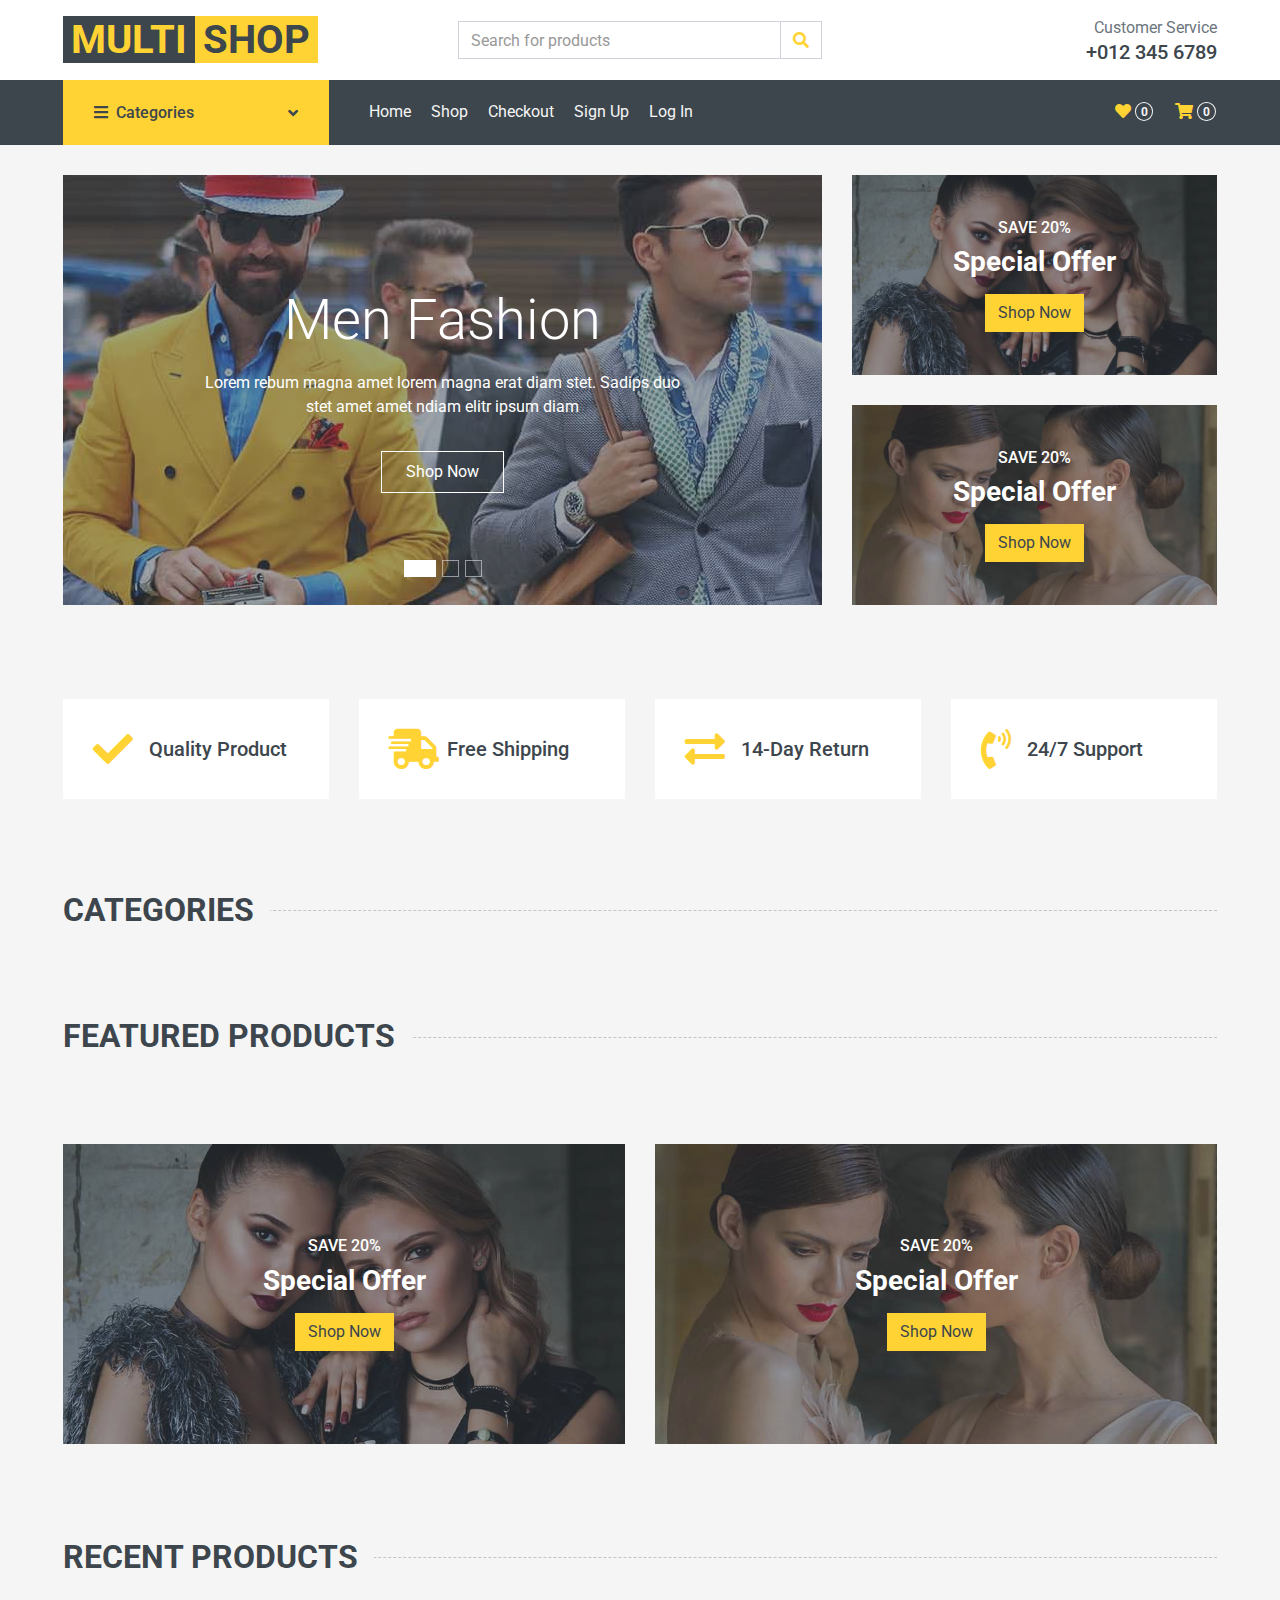
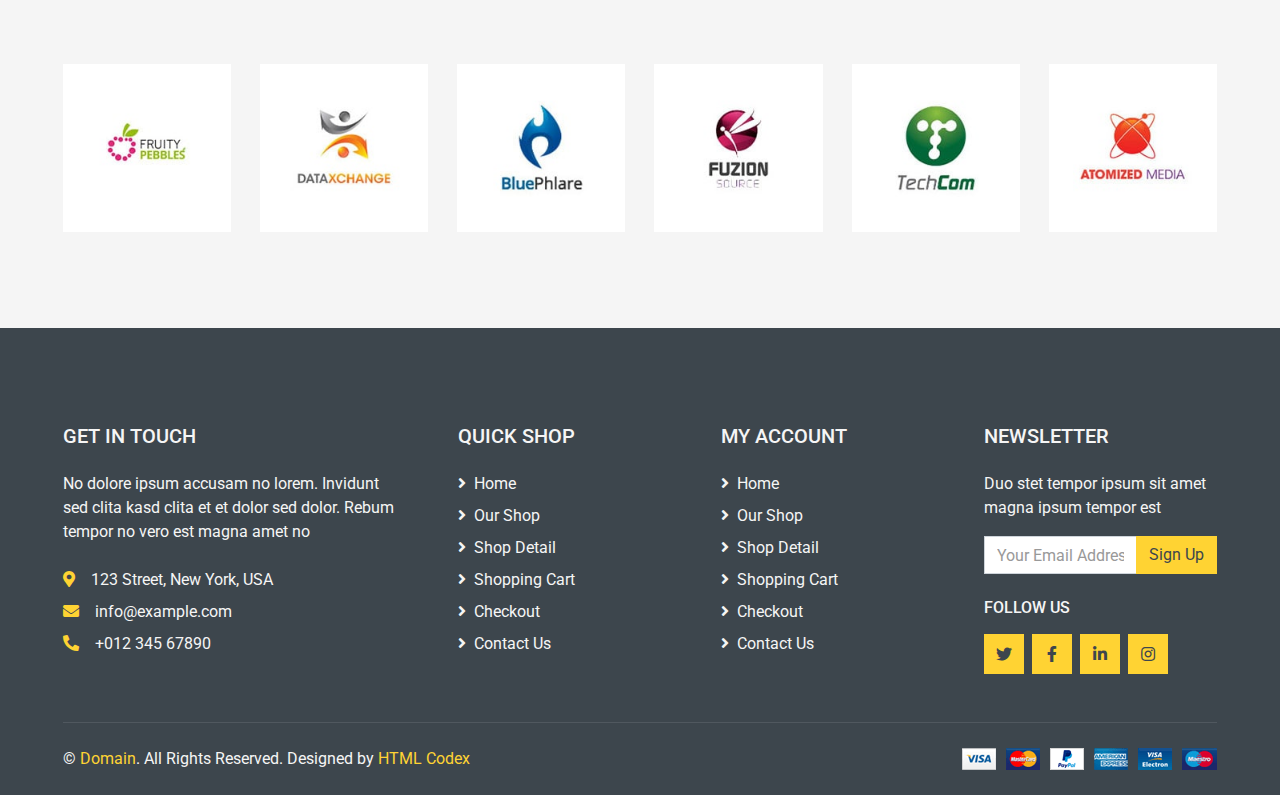
==== commit 24019589: "adding home.js file and editing index.html" ====
--- a/index.html
+++ b/index.html
@@ -357,163 +357,8 @@
       <h2 class="section-title position-relative text-uppercase mx-xl-5 mb-4">
         <span class="bg-secondary pr-3">Categories</span>
       </h2>
-      <div class="row px-xl-5 pb-3">
-        <div class="col-lg-3 col-md-4 col-sm-6 pb-1">
-          <a class="text-decoration-none" href="">
-            <div class="cat-item d-flex align-items-center mb-4">
-              <div class="overflow-hidden" style="width: 100px; height: 100px">
-                <img class="img-fluid" src="img/cat-1.jpg" alt="" />
-              </div>
-              <div class="flex-fill pl-3">
-                <h6>Category Name</h6>
-                <small class="text-body">100 Products</small>
-              </div>
-            </div>
-          </a>
-        </div>
-        <div class="col-lg-3 col-md-4 col-sm-6 pb-1">
-          <a class="text-decoration-none" href="">
-            <div class="cat-item img-zoom d-flex align-items-center mb-4">
-              <div class="overflow-hidden" style="width: 100px; height: 100px">
-                <img class="img-fluid" src="img/cat-2.jpg" alt="" />
-              </div>
-              <div class="flex-fill pl-3">
-                <h6>Category Name</h6>
-                <small class="text-body">100 Products</small>
-              </div>
-            </div>
-          </a>
-        </div>
-        <div class="col-lg-3 col-md-4 col-sm-6 pb-1">
-          <a class="text-decoration-none" href="">
-            <div class="cat-item img-zoom d-flex align-items-center mb-4">
-              <div class="overflow-hidden" style="width: 100px; height: 100px">
-                <img class="img-fluid" src="img/cat-3.jpg" alt="" />
-              </div>
-              <div class="flex-fill pl-3">
-                <h6>Category Name</h6>
-                <small class="text-body">100 Products</small>
-              </div>
-            </div>
-          </a>
-        </div>
-        <div class="col-lg-3 col-md-4 col-sm-6 pb-1">
-          <a class="text-decoration-none" href="">
-            <div class="cat-item img-zoom d-flex align-items-center mb-4">
-              <div class="overflow-hidden" style="width: 100px; height: 100px">
-                <img class="img-fluid" src="img/cat-4.jpg" alt="" />
-              </div>
-              <div class="flex-fill pl-3">
-                <h6>Category Name</h6>
-                <small class="text-body">100 Products</small>
-              </div>
-            </div>
-          </a>
-        </div>
-        <div class="col-lg-3 col-md-4 col-sm-6 pb-1">
-          <a class="text-decoration-none" href="">
-            <div class="cat-item img-zoom d-flex align-items-center mb-4">
-              <div class="overflow-hidden" style="width: 100px; height: 100px">
-                <img class="img-fluid" src="img/cat-4.jpg" alt="" />
-              </div>
-              <div class="flex-fill pl-3">
-                <h6>Category Name</h6>
-                <small class="text-body">100 Products</small>
-              </div>
-            </div>
-          </a>
-        </div>
-        <div class="col-lg-3 col-md-4 col-sm-6 pb-1">
-          <a class="text-decoration-none" href="">
-            <div class="cat-item img-zoom d-flex align-items-center mb-4">
-              <div class="overflow-hidden" style="width: 100px; height: 100px">
-                <img class="img-fluid" src="img/cat-3.jpg" alt="" />
-              </div>
-              <div class="flex-fill pl-3">
-                <h6>Category Name</h6>
-                <small class="text-body">100 Products</small>
-              </div>
-            </div>
-          </a>
-        </div>
-        <div class="col-lg-3 col-md-4 col-sm-6 pb-1">
-          <a class="text-decoration-none" href="">
-            <div class="cat-item img-zoom d-flex align-items-center mb-4">
-              <div class="overflow-hidden" style="width: 100px; height: 100px">
-                <img class="img-fluid" src="img/cat-2.jpg" alt="" />
-              </div>
-              <div class="flex-fill pl-3">
-                <h6>Category Name</h6>
-                <small class="text-body">100 Products</small>
-              </div>
-            </div>
-          </a>
-        </div>
-        <div class="col-lg-3 col-md-4 col-sm-6 pb-1">
-          <a class="text-decoration-none" href="">
-            <div class="cat-item img-zoom d-flex align-items-center mb-4">
-              <div class="overflow-hidden" style="width: 100px; height: 100px">
-                <img class="img-fluid" src="img/cat-1.jpg" alt="" />
-              </div>
-              <div class="flex-fill pl-3">
-                <h6>Category Name</h6>
-                <small class="text-body">100 Products</small>
-              </div>
-            </div>
-          </a>
-        </div>
-        <div class="col-lg-3 col-md-4 col-sm-6 pb-1">
-          <a class="text-decoration-none" href="">
-            <div class="cat-item img-zoom d-flex align-items-center mb-4">
-              <div class="overflow-hidden" style="width: 100px; height: 100px">
-                <img class="img-fluid" src="img/cat-2.jpg" alt="" />
-              </div>
-              <div class="flex-fill pl-3">
-                <h6>Category Name</h6>
-                <small class="text-body">100 Products</small>
-              </div>
-            </div>
-          </a>
-        </div>
-        <div class="col-lg-3 col-md-4 col-sm-6 pb-1">
-          <a class="text-decoration-none" href="">
-            <div class="cat-item img-zoom d-flex align-items-center mb-4">
-              <div class="overflow-hidden" style="width: 100px; height: 100px">
-                <img class="img-fluid" src="img/cat-1.jpg" alt="" />
-              </div>
-              <div class="flex-fill pl-3">
-                <h6>Category Name</h6>
-                <small class="text-body">100 Products</small>
-              </div>
-            </div>
-          </a>
-        </div>
-        <div class="col-lg-3 col-md-4 col-sm-6 pb-1">
-          <a class="text-decoration-none" href="">
-            <div class="cat-item img-zoom d-flex align-items-center mb-4">
-              <div class="overflow-hidden" style="width: 100px; height: 100px">
-                <img class="img-fluid" src="img/cat-4.jpg" alt="" />
-              </div>
-              <div class="flex-fill pl-3">
-                <h6>Category Name</h6>
-                <small class="text-body">100 Products</small>
-              </div>
-            </div>
-          </a>
-        </div>
-        <div class="col-lg-3 col-md-4 col-sm-6 pb-1">
-          <a class="text-decoration-none" href="">
-            <div class="cat-item img-zoom d-flex align-items-center mb-4">
-              <div class="overflow-hidden" style="width: 100px; height: 100px">
-                <img class="img-fluid" src="img/cat-3.jpg" alt="" />
-              </div>
-              <div class="flex-fill pl-3">
-                <h6>Category Name</h6>
-                <small class="text-body">100 Products</small>
-              </div>
-            </div>
-          </a>
-        </div>
+      <div id="categories-container"  class="row px-xl-5 pb-3">
+        <!-- home.js injects code here for categories -->
       </div>
     </div>
     <!-- Categories End -->
@@ -523,352 +368,8 @@
       <h2 class="section-title position-relative text-uppercase mx-xl-5 mb-4">
         <span class="bg-secondary pr-3">Featured Products</span>
       </h2>
-      <div class="row px-xl-5">
-        <div class="col-lg-3 col-md-4 col-sm-6 pb-1">
-          <div class="product-item bg-light mb-4">
-            <div class="product-img position-relative overflow-hidden">
-              <img class="img-fluid w-100" src="img/product-1.jpg" alt="" />
-              <div class="product-action">
-                <a
-                  class="btn btn-outline-dark btn-square"
-                  href="#"
-                  onclick="addSingleProductToCart({id:1,name:'product-1',price:123,image:'/img/product-1.jpg'})"
-                  ><i class="fa fa-shopping-cart"></i
-                ></a>
-                <a class="btn btn-outline-dark btn-square" href="#"
-                  ><i class="far fa-heart"></i
-                ></a>
-                <a class="btn btn-outline-dark btn-square" href="#"
-                  ><i class="fa fa-sync-alt"></i
-                ></a>
-                <a class="btn btn-outline-dark btn-square" href="#"
-                  ><i class="fa fa-search"></i
-                ></a>
-              </div>
-            </div>
-            <div class="text-center py-4">
-              <a class="h6 text-decoration-none text-truncate" href=""
-                >Product Name Goes Here</a
-              >
-              <div
-                class="d-flex align-items-center justify-content-center mt-2"
-              >
-                <h5>$123.00</h5>
-                <h6 class="text-muted ml-2"><del>$123.00</del></h6>
-              </div>
-              <div
-                class="d-flex align-items-center justify-content-center mb-1"
-              >
-                <small class="fa fa-star text-primary mr-1"></small>
-                <small class="fa fa-star text-primary mr-1"></small>
-                <small class="fa fa-star text-primary mr-1"></small>
-                <small class="fa fa-star text-primary mr-1"></small>
-                <small class="fa fa-star text-primary mr-1"></small>
-                <small>(99)</small>
-              </div>
-            </div>
-          </div>
-        </div>
-        <div class="col-lg-3 col-md-4 col-sm-6 pb-1">
-          <div class="product-item bg-light mb-4">
-            <div class="product-img position-relative overflow-hidden">
-              <img class="img-fluid w-100" src="img/product-2.jpg" alt="" />
-              <div class="product-action">
-                <a
-                  class="btn btn-outline-dark btn-square"
-                  href="#"
-                  onclick="addSingleProductToCart({id:2,name:'product-2',price:140,image:'/img/product-2.jpg'})"
-                  ><i class="fa fa-shopping-cart"></i
-                ></a>
-                <a class="btn btn-outline-dark btn-square" href=""
-                  ><i class="far fa-heart"></i
-                ></a>
-                <a class="btn btn-outline-dark btn-square" href=""
-                  ><i class="fa fa-sync-alt"></i
-                ></a>
-                <a class="btn btn-outline-dark btn-square" href=""
-                  ><i class="fa fa-search"></i
-                ></a>
-              </div>
-            </div>
-            <div class="text-center py-4">
-              <a class="h6 text-decoration-none text-truncate" href=""
-                >Product Name Goes Here</a
-              >
-              <div
-                class="d-flex align-items-center justify-content-center mt-2"
-              >
-                <h5>$123.00</h5>
-                <h6 class="text-muted ml-2"><del>$140.00</del></h6>
-              </div>
-              <div
-                class="d-flex align-items-center justify-content-center mb-1"
-              >
-                <small class="fa fa-star text-primary mr-1"></small>
-                <small class="fa fa-star text-primary mr-1"></small>
-                <small class="fa fa-star text-primary mr-1"></small>
-                <small class="fa fa-star text-primary mr-1"></small>
-                <small class="fa fa-star-half-alt text-primary mr-1"></small>
-                <small>(99)</small>
-              </div>
-            </div>
-          </div>
-        </div>
-        <div class="col-lg-3 col-md-4 col-sm-6 pb-1">
-          <div class="product-item bg-light mb-4">
-            <div class="product-img position-relative overflow-hidden">
-              <img class="img-fluid w-100" src="img/product-3.jpg" alt="" />
-              <div class="product-action">
-                <a
-                  class="btn btn-outline-dark btn-square"
-                  href="#"
-                  onclick="addSingleProductToCart({id:3,name:'product-3',price:150,image:'/img/product-3.jpg'})"
-                  ><i class="fa fa-shopping-cart"></i
-                ></a>
-                <a class="btn btn-outline-dark btn-square" href=""
-                  ><i class="far fa-heart"></i
-                ></a>
-                <a class="btn btn-outline-dark btn-square" href=""
-                  ><i class="fa fa-sync-alt"></i
-                ></a>
-                <a class="btn btn-outline-dark btn-square" href=""
-                  ><i class="fa fa-search"></i
-                ></a>
-              </div>
-            </div>
-            <div class="text-center py-4">
-              <a class="h6 text-decoration-none text-truncate" href=""
-                >Product Name Goes Here</a
-              >
-              <div
-                class="d-flex align-items-center justify-content-center mt-2"
-              >
-                <h5>$123.00</h5>
-                <h6 class="text-muted ml-2"><del>$150.00</del></h6>
-              </div>
-              <div
-                class="d-flex align-items-center justify-content-center mb-1"
-              >
-                <small class="fa fa-star text-primary mr-1"></small>
-                <small class="fa fa-star text-primary mr-1"></small>
-                <small class="fa fa-star text-primary mr-1"></small>
-                <small class="fa fa-star-half-alt text-primary mr-1"></small>
-                <small class="far fa-star text-primary mr-1"></small>
-                <small>(99)</small>
-              </div>
-            </div>
-          </div>
-        </div>
-        <div class="col-lg-3 col-md-4 col-sm-6 pb-1">
-          <div class="product-item bg-light mb-4">
-            <div class="product-img position-relative overflow-hidden">
-              <img class="img-fluid w-100" src="img/product-4.jpg" alt="" />
-              <div class="product-action">
-                <a class="btn btn-outline-dark btn-square" href=""
-                  ><i class="fa fa-shopping-cart"></i
-                ></a>
-                <a class="btn btn-outline-dark btn-square" href=""
-                  ><i class="far fa-heart"></i
-                ></a>
-                <a class="btn btn-outline-dark btn-square" href=""
-                  ><i class="fa fa-sync-alt"></i
-                ></a>
-                <a class="btn btn-outline-dark btn-square" href=""
-                  ><i class="fa fa-search"></i
-                ></a>
-              </div>
-            </div>
-            <div class="text-center py-4">
-              <a class="h6 text-decoration-none text-truncate" href=""
-                >Product Name Goes Here</a
-              >
-              <div
-                class="d-flex align-items-center justify-content-center mt-2"
-              >
-                <h5>$123.00</h5>
-                <h6 class="text-muted ml-2"><del>$123.00</del></h6>
-              </div>
-              <div
-                class="d-flex align-items-center justify-content-center mb-1"
-              >
-                <small class="fa fa-star text-primary mr-1"></small>
-                <small class="fa fa-star text-primary mr-1"></small>
-                <small class="fa fa-star text-primary mr-1"></small>
-                <small class="far fa-star text-primary mr-1"></small>
-                <small class="far fa-star text-primary mr-1"></small>
-                <small>(99)</small>
-              </div>
-            </div>
-          </div>
-        </div>
-        <div class="col-lg-3 col-md-4 col-sm-6 pb-1">
-          <div class="product-item bg-light mb-4">
-            <div class="product-img position-relative overflow-hidden">
-              <img class="img-fluid w-100" src="img/product-5.jpg" alt="" />
-              <div class="product-action">
-                <a class="btn btn-outline-dark btn-square" href=""
-                  ><i class="fa fa-shopping-cart"></i
-                ></a>
-                <a class="btn btn-outline-dark btn-square" href=""
-                  ><i class="far fa-heart"></i
-                ></a>
-                <a class="btn btn-outline-dark btn-square" href=""
-                  ><i class="fa fa-sync-alt"></i
-                ></a>
-                <a class="btn btn-outline-dark btn-square" href=""
-                  ><i class="fa fa-search"></i
-                ></a>
-              </div>
-            </div>
-            <div class="text-center py-4">
-              <a class="h6 text-decoration-none text-truncate" href=""
-                >Product Name Goes Here</a
-              >
-              <div
-                class="d-flex align-items-center justify-content-center mt-2"
-              >
-                <h5>$123.00</h5>
-                <h6 class="text-muted ml-2"><del>$123.00</del></h6>
-              </div>
-              <div
-                class="d-flex align-items-center justify-content-center mb-1"
-              >
-                <small class="fa fa-star text-primary mr-1"></small>
-                <small class="fa fa-star text-primary mr-1"></small>
-                <small class="fa fa-star text-primary mr-1"></small>
-                <small class="fa fa-star text-primary mr-1"></small>
-                <small class="fa fa-star text-primary mr-1"></small>
-                <small>(99)</small>
-              </div>
-            </div>
-          </div>
-        </div>
-        <div class="col-lg-3 col-md-4 col-sm-6 pb-1">
-          <div class="product-item bg-light mb-4">
-            <div class="product-img position-relative overflow-hidden">
-              <img class="img-fluid w-100" src="img/product-6.jpg" alt="" />
-              <div class="product-action">
-                <a class="btn btn-outline-dark btn-square" href=""
-                  ><i class="fa fa-shopping-cart"></i
-                ></a>
-                <a class="btn btn-outline-dark btn-square" href=""
-                  ><i class="far fa-heart"></i
-                ></a>
-                <a class="btn btn-outline-dark btn-square" href=""
-                  ><i class="fa fa-sync-alt"></i
-                ></a>
-                <a class="btn btn-outline-dark btn-square" href=""
-                  ><i class="fa fa-search"></i
-                ></a>
-              </div>
-            </div>
-            <div class="text-center py-4">
-              <a class="h6 text-decoration-none text-truncate" href=""
-                >Product Name Goes Here</a
-              >
-              <div
-                class="d-flex align-items-center justify-content-center mt-2"
-              >
-                <h5>$123.00</h5>
-                <h6 class="text-muted ml-2"><del>$123.00</del></h6>
-              </div>
-              <div
-                class="d-flex align-items-center justify-content-center mb-1"
-              >
-                <small class="fa fa-star text-primary mr-1"></small>
-                <small class="fa fa-star text-primary mr-1"></small>
-                <small class="fa fa-star text-primary mr-1"></small>
-                <small class="fa fa-star text-primary mr-1"></small>
-                <small class="fa fa-star-half-alt text-primary mr-1"></small>
-                <small>(99)</small>
-              </div>
-            </div>
-          </div>
-        </div>
-        <div class="col-lg-3 col-md-4 col-sm-6 pb-1">
-          <div class="product-item bg-light mb-4">
-            <div class="product-img position-relative overflow-hidden">
-              <img class="img-fluid w-100" src="img/product-7.jpg" alt="" />
-              <div class="product-action">
-                <a class="btn btn-outline-dark btn-square" href=""
-                  ><i class="fa fa-shopping-cart"></i
-                ></a>
-                <a class="btn btn-outline-dark btn-square" href=""
-                  ><i class="far fa-heart"></i
-                ></a>
-                <a class="btn btn-outline-dark btn-square" href=""
-                  ><i class="fa fa-sync-alt"></i
-                ></a>
-                <a class="btn btn-outline-dark btn-square" href=""
-                  ><i class="fa fa-search"></i
-                ></a>
-              </div>
-            </div>
-            <div class="text-center py-4">
-              <a class="h6 text-decoration-none text-truncate" href=""
-                >Product Name Goes Here</a
-              >
-              <div
-                class="d-flex align-items-center justify-content-center mt-2"
-              >
-                <h5>$123.00</h5>
-                <h6 class="text-muted ml-2"><del>$123.00</del></h6>
-              </div>
-              <div
-                class="d-flex align-items-center justify-content-center mb-1"
-              >
-                <small class="fa fa-star text-primary mr-1"></small>
-                <small class="fa fa-star text-primary mr-1"></small>
-                <small class="fa fa-star text-primary mr-1"></small>
-                <small class="fa fa-star-half-alt text-primary mr-1"></small>
-                <small class="far fa-star text-primary mr-1"></small>
-                <small>(99)</small>
-              </div>
-            </div>
-          </div>
-        </div>
-        <div class="col-lg-3 col-md-4 col-sm-6 pb-1">
-          <div class="product-item bg-light mb-4">
-            <div class="product-img position-relative overflow-hidden">
-              <img class="img-fluid w-100" src="img/product-8.jpg" alt="" />
-              <div class="product-action">
-                <a class="btn btn-outline-dark btn-square" href=""
-                  ><i class="fa fa-shopping-cart"></i
-                ></a>
-                <a class="btn btn-outline-dark btn-square" href=""
-                  ><i class="far fa-heart"></i
-                ></a>
-                <a class="btn btn-outline-dark btn-square" href=""
-                  ><i class="fa fa-sync-alt"></i
-                ></a>
-                <a class="btn btn-outline-dark btn-square" href=""
-                  ><i class="fa fa-search"></i
-                ></a>
-              </div>
-            </div>
-            <div class="text-center py-4">
-              <a class="h6 text-decoration-none text-truncate" href=""
-                >Product Name Goes Here</a
-              >
-              <div
-                class="d-flex align-items-center justify-content-center mt-2"
-              >
-                <h5>$123.00</h5>
-                <h6 class="text-muted ml-2"><del>$123.00</del></h6>
-              </div>
-              <div
-                class="d-flex align-items-center justify-content-center mb-1"
-              >
-                <small class="fa fa-star text-primary mr-1"></small>
-                <small class="fa fa-star text-primary mr-1"></small>
-                <small class="fa fa-star text-primary mr-1"></small>
-                <small class="far fa-star text-primary mr-1"></small>
-                <small class="far fa-star text-primary mr-1"></small>
-                <small>(99)</small>
-              </div>
-            </div>
-          </div>
-        </div>
+      <div id="featured-products-container" class="row px-xl-5">
+        <!-- home.js injects code here for featured products -->
       </div>
     </div>
     <!-- Products End -->
@@ -905,343 +406,8 @@
       <h2 class="section-title position-relative text-uppercase mx-xl-5 mb-4">
         <span class="bg-secondary pr-3">Recent Products</span>
       </h2>
-      <div class="row px-xl-5">
-        <div class="col-lg-3 col-md-4 col-sm-6 pb-1">
-          <div class="product-item bg-light mb-4">
-            <div class="product-img position-relative overflow-hidden">
-              <img class="img-fluid w-100" src="img/product-1.jpg" alt="" />
-              <div class="product-action">
-                <a class="btn btn-outline-dark btn-square" href=""
-                  ><i class="fa fa-shopping-cart"></i
-                ></a>
-                <a class="btn btn-outline-dark btn-square" href=""
-                  ><i class="far fa-heart"></i
-                ></a>
-                <a class="btn btn-outline-dark btn-square" href=""
-                  ><i class="fa fa-sync-alt"></i
-                ></a>
-                <a class="btn btn-outline-dark btn-square" href=""
-                  ><i class="fa fa-search"></i
-                ></a>
-              </div>
-            </div>
-            <div class="text-center py-4">
-              <a class="h6 text-decoration-none text-truncate" href=""
-                >Product Name Goes Here</a
-              >
-              <div
-                class="d-flex align-items-center justify-content-center mt-2"
-              >
-                <h5>$123.00</h5>
-                <h6 class="text-muted ml-2"><del>$123.00</del></h6>
-              </div>
-              <div
-                class="d-flex align-items-center justify-content-center mb-1"
-              >
-                <small class="fa fa-star text-primary mr-1"></small>
-                <small class="fa fa-star text-primary mr-1"></small>
-                <small class="fa fa-star text-primary mr-1"></small>
-                <small class="fa fa-star text-primary mr-1"></small>
-                <small class="fa fa-star text-primary mr-1"></small>
-                <small>(99)</small>
-              </div>
-            </div>
-          </div>
-        </div>
-        <div class="col-lg-3 col-md-4 col-sm-6 pb-1">
-          <div class="product-item bg-light mb-4">
-            <div class="product-img position-relative overflow-hidden">
-              <img class="img-fluid w-100" src="img/product-2.jpg" alt="" />
-              <div class="product-action">
-                <a class="btn btn-outline-dark btn-square" href=""
-                  ><i class="fa fa-shopping-cart"></i
-                ></a>
-                <a class="btn btn-outline-dark btn-square" href=""
-                  ><i class="far fa-heart"></i
-                ></a>
-                <a class="btn btn-outline-dark btn-square" href=""
-                  ><i class="fa fa-sync-alt"></i
-                ></a>
-                <a class="btn btn-outline-dark btn-square" href=""
-                  ><i class="fa fa-search"></i
-                ></a>
-              </div>
-            </div>
-            <div class="text-center py-4">
-              <a class="h6 text-decoration-none text-truncate" href=""
-                >Product Name Goes Here</a
-              >
-              <div
-                class="d-flex align-items-center justify-content-center mt-2"
-              >
-                <h5>$123.00</h5>
-                <h6 class="text-muted ml-2"><del>$123.00</del></h6>
-              </div>
-              <div
-                class="d-flex align-items-center justify-content-center mb-1"
-              >
-                <small class="fa fa-star text-primary mr-1"></small>
-                <small class="fa fa-star text-primary mr-1"></small>
-                <small class="fa fa-star text-primary mr-1"></small>
-                <small class="fa fa-star text-primary mr-1"></small>
-                <small class="fa fa-star-half-alt text-primary mr-1"></small>
-                <small>(99)</small>
-              </div>
-            </div>
-          </div>
-        </div>
-        <div class="col-lg-3 col-md-4 col-sm-6 pb-1">
-          <div class="product-item bg-light mb-4">
-            <div class="product-img position-relative overflow-hidden">
-              <img class="img-fluid w-100" src="img/product-3.jpg" alt="" />
-              <div class="product-action">
-                <a class="btn btn-outline-dark btn-square" href=""
-                  ><i class="fa fa-shopping-cart"></i
-                ></a>
-                <a class="btn btn-outline-dark btn-square" href=""
-                  ><i class="far fa-heart"></i
-                ></a>
-                <a class="btn btn-outline-dark btn-square" href=""
-                  ><i class="fa fa-sync-alt"></i
-                ></a>
-                <a class="btn btn-outline-dark btn-square" href=""
-                  ><i class="fa fa-search"></i
-                ></a>
-              </div>
-            </div>
-            <div class="text-center py-4">
-              <a class="h6 text-decoration-none text-truncate" href=""
-                >Product Name Goes Here</a
-              >
-              <div
-                class="d-flex align-items-center justify-content-center mt-2"
-              >
-                <h5>$123.00</h5>
-                <h6 class="text-muted ml-2"><del>$123.00</del></h6>
-              </div>
-              <div
-                class="d-flex align-items-center justify-content-center mb-1"
-              >
-                <small class="fa fa-star text-primary mr-1"></small>
-                <small class="fa fa-star text-primary mr-1"></small>
-                <small class="fa fa-star text-primary mr-1"></small>
-                <small class="fa fa-star-half-alt text-primary mr-1"></small>
-                <small class="far fa-star text-primary mr-1"></small>
-                <small>(99)</small>
-              </div>
-            </div>
-          </div>
-        </div>
-        <div class="col-lg-3 col-md-4 col-sm-6 pb-1">
-          <div class="product-item bg-light mb-4">
-            <div class="product-img position-relative overflow-hidden">
-              <img class="img-fluid w-100" src="img/product-4.jpg" alt="" />
-              <div class="product-action">
-                <a class="btn btn-outline-dark btn-square" href=""
-                  ><i class="fa fa-shopping-cart"></i
-                ></a>
-                <a class="btn btn-outline-dark btn-square" href=""
-                  ><i class="far fa-heart"></i
-                ></a>
-                <a class="btn btn-outline-dark btn-square" href=""
-                  ><i class="fa fa-sync-alt"></i
-                ></a>
-                <a class="btn btn-outline-dark btn-square" href=""
-                  ><i class="fa fa-search"></i
-                ></a>
-              </div>
-            </div>
-            <div class="text-center py-4">
-              <a class="h6 text-decoration-none text-truncate" href=""
-                >Product Name Goes Here</a
-              >
-              <div
-                class="d-flex align-items-center justify-content-center mt-2"
-              >
-                <h5>$123.00</h5>
-                <h6 class="text-muted ml-2"><del>$123.00</del></h6>
-              </div>
-              <div
-                class="d-flex align-items-center justify-content-center mb-1"
-              >
-                <small class="fa fa-star text-primary mr-1"></small>
-                <small class="fa fa-star text-primary mr-1"></small>
-                <small class="fa fa-star text-primary mr-1"></small>
-                <small class="far fa-star text-primary mr-1"></small>
-                <small class="far fa-star text-primary mr-1"></small>
-                <small>(99)</small>
-              </div>
-            </div>
-          </div>
-        </div>
-        <div class="col-lg-3 col-md-4 col-sm-6 pb-1">
-          <div class="product-item bg-light mb-4">
-            <div class="product-img position-relative overflow-hidden">
-              <img class="img-fluid w-100" src="img/product-5.jpg" alt="" />
-              <div class="product-action">
-                <a class="btn btn-outline-dark btn-square" href=""
-                  ><i class="fa fa-shopping-cart"></i
-                ></a>
-                <a class="btn btn-outline-dark btn-square" href=""
-                  ><i class="far fa-heart"></i
-                ></a>
-                <a class="btn btn-outline-dark btn-square" href=""
-                  ><i class="fa fa-sync-alt"></i
-                ></a>
-                <a class="btn btn-outline-dark btn-square" href=""
-                  ><i class="fa fa-search"></i
-                ></a>
-              </div>
-            </div>
-            <div class="text-center py-4">
-              <a class="h6 text-decoration-none text-truncate" href=""
-                >Product Name Goes Here</a
-              >
-              <div
-                class="d-flex align-items-center justify-content-center mt-2"
-              >
-                <h5>$123.00</h5>
-                <h6 class="text-muted ml-2"><del>$123.00</del></h6>
-              </div>
-              <div
-                class="d-flex align-items-center justify-content-center mb-1"
-              >
-                <small class="fa fa-star text-primary mr-1"></small>
-                <small class="fa fa-star text-primary mr-1"></small>
-                <small class="fa fa-star text-primary mr-1"></small>
-                <small class="fa fa-star text-primary mr-1"></small>
-                <small class="fa fa-star text-primary mr-1"></small>
-                <small>(99)</small>
-              </div>
-            </div>
-          </div>
-        </div>
-        <div class="col-lg-3 col-md-4 col-sm-6 pb-1">
-          <div class="product-item bg-light mb-4">
-            <div class="product-img position-relative overflow-hidden">
-              <img class="img-fluid w-100" src="img/product-6.jpg" alt="" />
-              <div class="product-action">
-                <a class="btn btn-outline-dark btn-square" href=""
-                  ><i class="fa fa-shopping-cart"></i
-                ></a>
-                <a class="btn btn-outline-dark btn-square" href=""
-                  ><i class="far fa-heart"></i
-                ></a>
-                <a class="btn btn-outline-dark btn-square" href=""
-                  ><i class="fa fa-sync-alt"></i
-                ></a>
-                <a class="btn btn-outline-dark btn-square" href=""
-                  ><i class="fa fa-search"></i
-                ></a>
-              </div>
-            </div>
-            <div class="text-center py-4">
-              <a class="h6 text-decoration-none text-truncate" href=""
-                >Product Name Goes Here</a
-              >
-              <div
-                class="d-flex align-items-center justify-content-center mt-2"
-              >
-                <h5>$123.00</h5>
-                <h6 class="text-muted ml-2"><del>$123.00</del></h6>
-              </div>
-              <div
-                class="d-flex align-items-center justify-content-center mb-1"
-              >
-                <small class="fa fa-star text-primary mr-1"></small>
-                <small class="fa fa-star text-primary mr-1"></small>
-                <small class="fa fa-star text-primary mr-1"></small>
-                <small class="fa fa-star text-primary mr-1"></small>
-                <small class="fa fa-star-half-alt text-primary mr-1"></small>
-                <small>(99)</small>
-              </div>
-            </div>
-          </div>
-        </div>
-        <div class="col-lg-3 col-md-4 col-sm-6 pb-1">
-          <div class="product-item bg-light mb-4">
-            <div class="product-img position-relative overflow-hidden">
-              <img class="img-fluid w-100" src="img/product-7.jpg" alt="" />
-              <div class="product-action">
-                <a class="btn btn-outline-dark btn-square" href=""
-                  ><i class="fa fa-shopping-cart"></i
-                ></a>
-                <a class="btn btn-outline-dark btn-square" href=""
-                  ><i class="far fa-heart"></i
-                ></a>
-                <a class="btn btn-outline-dark btn-square" href=""
-                  ><i class="fa fa-sync-alt"></i
-                ></a>
-                <a class="btn btn-outline-dark btn-square" href=""
-                  ><i class="fa fa-search"></i
-                ></a>
-              </div>
-            </div>
-            <div class="text-center py-4">
-              <a class="h6 text-decoration-none text-truncate" href=""
-                >Product Name Goes Here</a
-              >
-              <div
-                class="d-flex align-items-center justify-content-center mt-2"
-              >
-                <h5>$123.00</h5>
-                <h6 class="text-muted ml-2"><del>$123.00</del></h6>
-              </div>
-              <div
-                class="d-flex align-items-center justify-content-center mb-1"
-              >
-                <small class="fa fa-star text-primary mr-1"></small>
-                <small class="fa fa-star text-primary mr-1"></small>
-                <small class="fa fa-star text-primary mr-1"></small>
-                <small class="fa fa-star-half-alt text-primary mr-1"></small>
-                <small class="far fa-star text-primary mr-1"></small>
-                <small>(99)</small>
-              </div>
-            </div>
-          </div>
-        </div>
-        <div class="col-lg-3 col-md-4 col-sm-6 pb-1">
-          <div class="product-item bg-light mb-4">
-            <div class="product-img position-relative overflow-hidden">
-              <img class="img-fluid w-100" src="img/product-8.jpg" alt="" />
-              <div class="product-action">
-                <a class="btn btn-outline-dark btn-square" href=""
-                  ><i class="fa fa-shopping-cart"></i
-                ></a>
-                <a class="btn btn-outline-dark btn-square" href=""
-                  ><i class="far fa-heart"></i
-                ></a>
-                <a class="btn btn-outline-dark btn-square" href=""
-                  ><i class="fa fa-sync-alt"></i
-                ></a>
-                <a class="btn btn-outline-dark btn-square" href=""
-                  ><i class="fa fa-search"></i
-                ></a>
-              </div>
-            </div>
-            <div class="text-center py-4">
-              <a class="h6 text-decoration-none text-truncate" href=""
-                >Product Name Goes Here</a
-              >
-              <div
-                class="d-flex align-items-center justify-content-center mt-2"
-              >
-                <h5>$123.00</h5>
-                <h6 class="text-muted ml-2"><del>$123.00</del></h6>
-              </div>
-              <div
-                class="d-flex align-items-center justify-content-center mb-1"
-              >
-                <small class="fa fa-star text-primary mr-1"></small>
-                <small class="fa fa-star text-primary mr-1"></small>
-                <small class="fa fa-star text-primary mr-1"></small>
-                <small class="far fa-star text-primary mr-1"></small>
-                <small class="far fa-star text-primary mr-1"></small>
-                <small>(99)</small>
-              </div>
-            </div>
-          </div>
-        </div>
+      <div id="recent-products-container" class="row px-xl-5">
+        <!-- home.js injects code here for recent products -->
       </div>
     </div>
     <!-- Products End -->
@@ -1414,5 +580,6 @@
 
     <!-- Template Javascript -->
     <script src="js/main.js"></script>
+    <script type="module" src="home.js"></script>
   </body>
 </html>
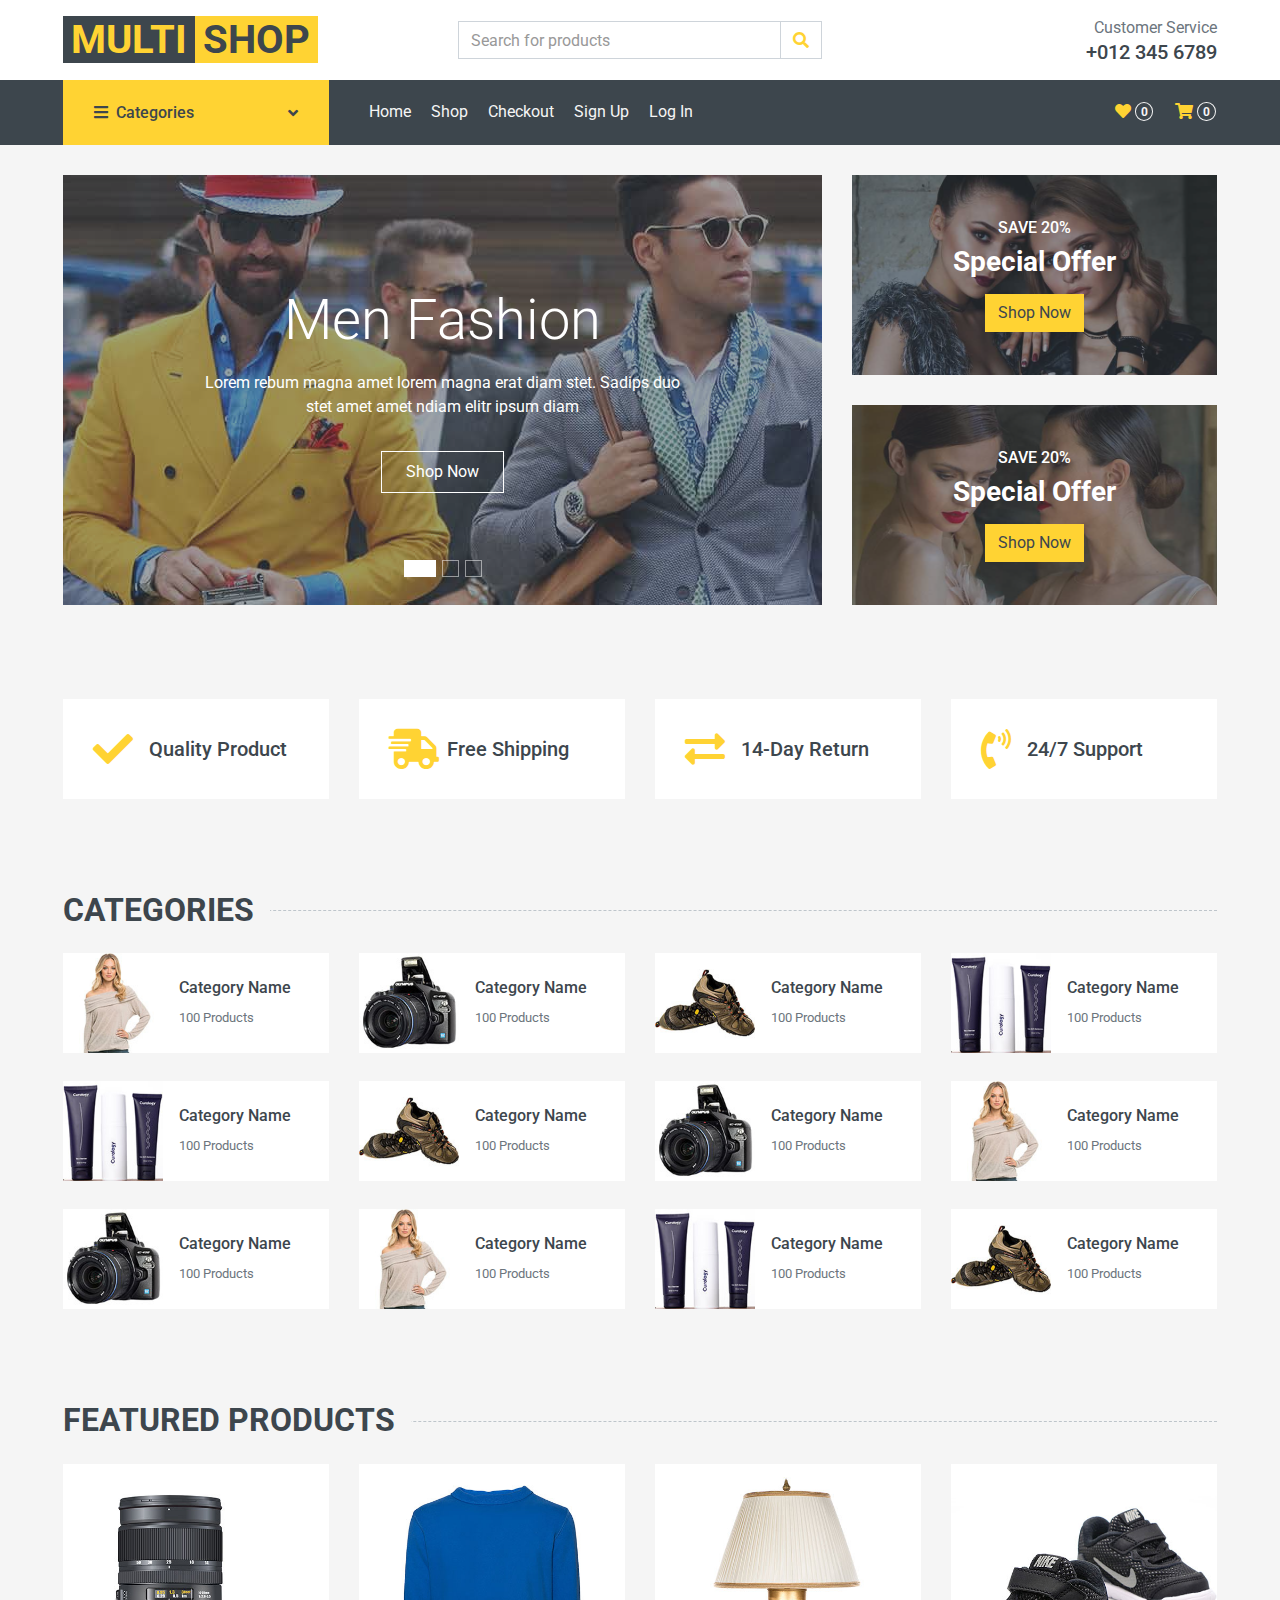
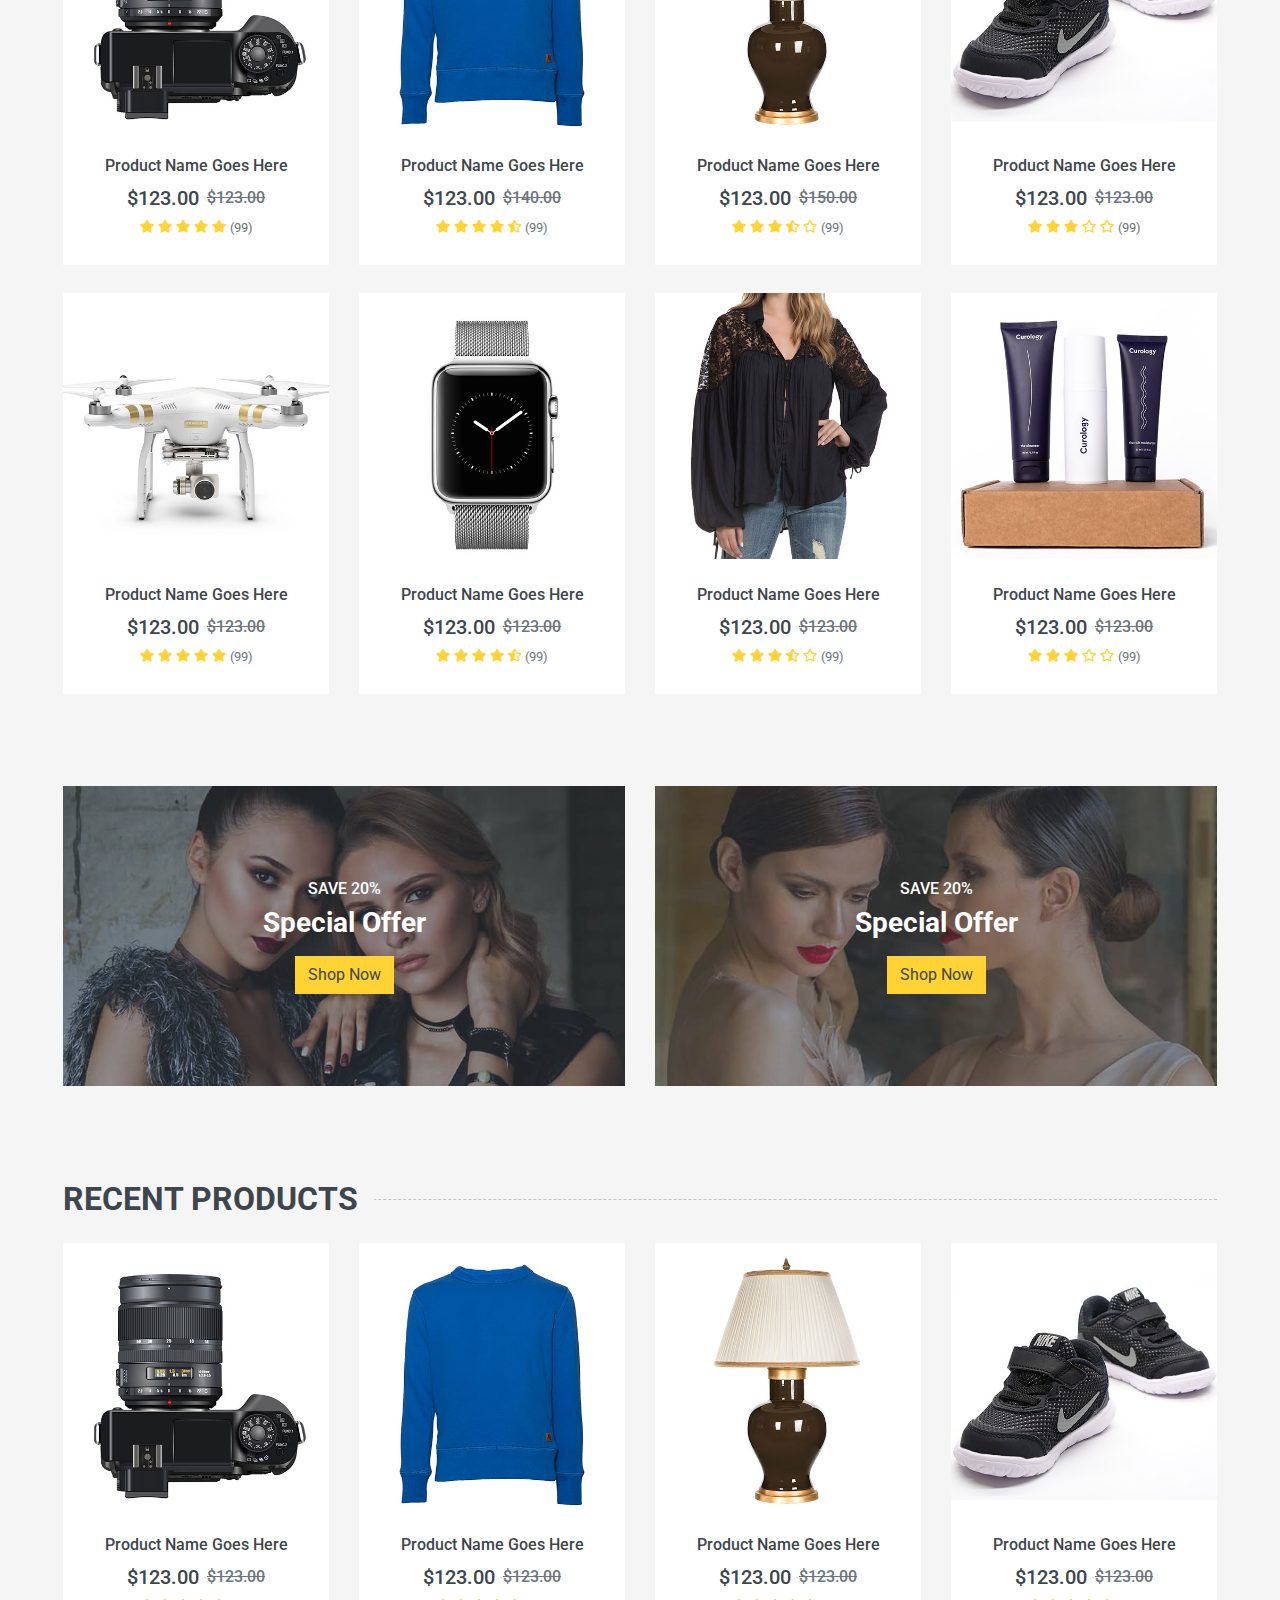
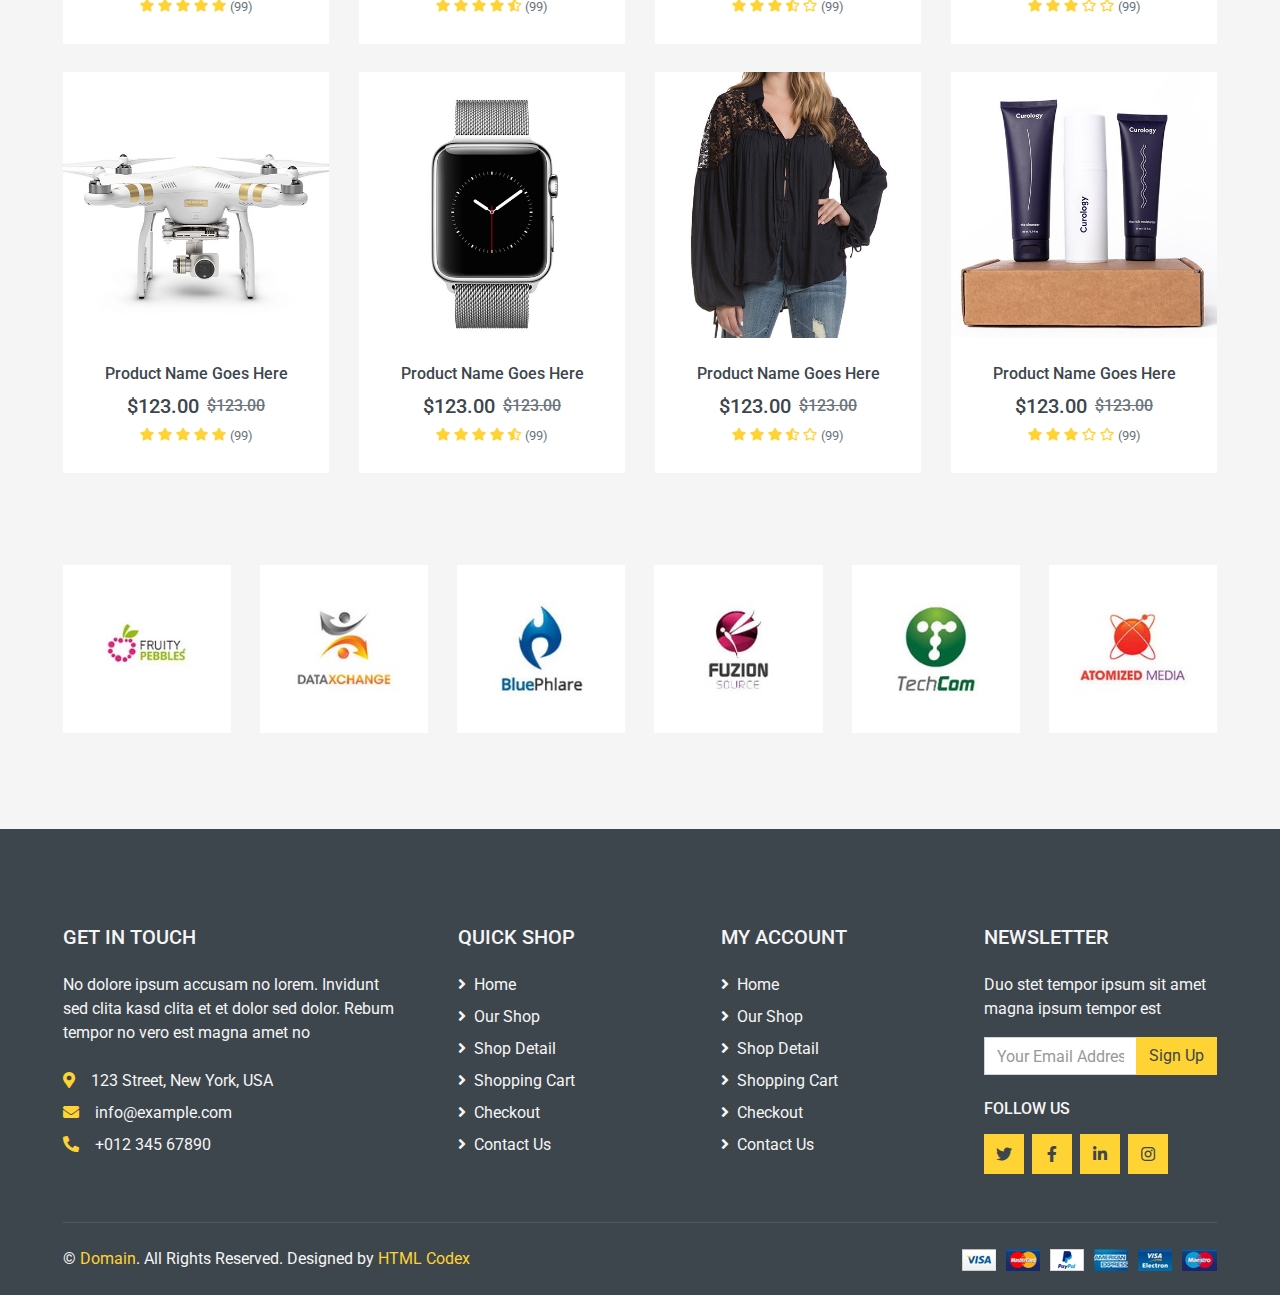
==== commit 4a4d904b: "render categories" ====
--- a/index.html
+++ b/index.html
@@ -91,32 +91,7 @@
             id="navbar-vertical"
             style="width: calc(100% - 30px); z-index: 999"
           >
-            <div class="navbar-nav w-100">
-              <div class="nav-item dropdown dropright">
-                <a
-                  href="#"
-                  class="nav-link dropdown-toggle"
-                  data-toggle="dropdown"
-                  >Dresses <i class="fa fa-angle-right float-right mt-1"></i
-                ></a>
-                <div
-                  class="dropdown-menu position-absolute rounded-0 border-0 m-0"
-                >
-                  <a href="" class="dropdown-item">Men's Dresses</a>
-                  <a href="" class="dropdown-item">Women's Dresses</a>
-                  <a href="" class="dropdown-item">Baby's Dresses</a>
-                </div>
-              </div>
-              <a href="" class="nav-item nav-link">Shirts</a>
-              <a href="" class="nav-item nav-link">Jeans</a>
-              <a href="" class="nav-item nav-link">Swimwear</a>
-              <a href="" class="nav-item nav-link">Sleepwear</a>
-              <a href="" class="nav-item nav-link">Sportswear</a>
-              <a href="" class="nav-item nav-link">Jumpsuits</a>
-              <a href="" class="nav-item nav-link">Blazers</a>
-              <a href="" class="nav-item nav-link">Jackets</a>
-              <a href="" class="nav-item nav-link">Shoes</a>
-            </div>
+            <div id="categories" class="navbar-nav w-100">
           </nav>
         </div>
         <div class="col-lg-9">
@@ -357,8 +332,163 @@
       <h2 class="section-title position-relative text-uppercase mx-xl-5 mb-4">
         <span class="bg-secondary pr-3">Categories</span>
       </h2>
-      <div id="categories-container"  class="row px-xl-5 pb-3">
-        <!-- home.js injects code here for categories -->
+      <div class="row px-xl-5 pb-3">
+        <div class="col-lg-3 col-md-4 col-sm-6 pb-1">
+          <a class="text-decoration-none" href="">
+            <div class="cat-item d-flex align-items-center mb-4">
+              <div class="overflow-hidden" style="width: 100px; height: 100px">
+                <img class="img-fluid" src="img/cat-1.jpg" alt="" />
+              </div>
+              <div class="flex-fill pl-3">
+                <h6>Category Name</h6>
+                <small class="text-body">100 Products</small>
+              </div>
+            </div>
+          </a>
+        </div>
+        <div class="col-lg-3 col-md-4 col-sm-6 pb-1">
+          <a class="text-decoration-none" href="">
+            <div class="cat-item img-zoom d-flex align-items-center mb-4">
+              <div class="overflow-hidden" style="width: 100px; height: 100px">
+                <img class="img-fluid" src="img/cat-2.jpg" alt="" />
+              </div>
+              <div class="flex-fill pl-3">
+                <h6>Category Name</h6>
+                <small class="text-body">100 Products</small>
+              </div>
+            </div>
+          </a>
+        </div>
+        <div class="col-lg-3 col-md-4 col-sm-6 pb-1">
+          <a class="text-decoration-none" href="">
+            <div class="cat-item img-zoom d-flex align-items-center mb-4">
+              <div class="overflow-hidden" style="width: 100px; height: 100px">
+                <img class="img-fluid" src="img/cat-3.jpg" alt="" />
+              </div>
+              <div class="flex-fill pl-3">
+                <h6>Category Name</h6>
+                <small class="text-body">100 Products</small>
+              </div>
+            </div>
+          </a>
+        </div>
+        <div class="col-lg-3 col-md-4 col-sm-6 pb-1">
+          <a class="text-decoration-none" href="">
+            <div class="cat-item img-zoom d-flex align-items-center mb-4">
+              <div class="overflow-hidden" style="width: 100px; height: 100px">
+                <img class="img-fluid" src="img/cat-4.jpg" alt="" />
+              </div>
+              <div class="flex-fill pl-3">
+                <h6>Category Name</h6>
+                <small class="text-body">100 Products</small>
+              </div>
+            </div>
+          </a>
+        </div>
+        <div class="col-lg-3 col-md-4 col-sm-6 pb-1">
+          <a class="text-decoration-none" href="">
+            <div class="cat-item img-zoom d-flex align-items-center mb-4">
+              <div class="overflow-hidden" style="width: 100px; height: 100px">
+                <img class="img-fluid" src="img/cat-4.jpg" alt="" />
+              </div>
+              <div class="flex-fill pl-3">
+                <h6>Category Name</h6>
+                <small class="text-body">100 Products</small>
+              </div>
+            </div>
+          </a>
+        </div>
+        <div class="col-lg-3 col-md-4 col-sm-6 pb-1">
+          <a class="text-decoration-none" href="">
+            <div class="cat-item img-zoom d-flex align-items-center mb-4">
+              <div class="overflow-hidden" style="width: 100px; height: 100px">
+                <img class="img-fluid" src="img/cat-3.jpg" alt="" />
+              </div>
+              <div class="flex-fill pl-3">
+                <h6>Category Name</h6>
+                <small class="text-body">100 Products</small>
+              </div>
+            </div>
+          </a>
+        </div>
+        <div class="col-lg-3 col-md-4 col-sm-6 pb-1">
+          <a class="text-decoration-none" href="">
+            <div class="cat-item img-zoom d-flex align-items-center mb-4">
+              <div class="overflow-hidden" style="width: 100px; height: 100px">
+                <img class="img-fluid" src="img/cat-2.jpg" alt="" />
+              </div>
+              <div class="flex-fill pl-3">
+                <h6>Category Name</h6>
+                <small class="text-body">100 Products</small>
+              </div>
+            </div>
+          </a>
+        </div>
+        <div class="col-lg-3 col-md-4 col-sm-6 pb-1">
+          <a class="text-decoration-none" href="">
+            <div class="cat-item img-zoom d-flex align-items-center mb-4">
+              <div class="overflow-hidden" style="width: 100px; height: 100px">
+                <img class="img-fluid" src="img/cat-1.jpg" alt="" />
+              </div>
+              <div class="flex-fill pl-3">
+                <h6>Category Name</h6>
+                <small class="text-body">100 Products</small>
+              </div>
+            </div>
+          </a>
+        </div>
+        <div class="col-lg-3 col-md-4 col-sm-6 pb-1">
+          <a class="text-decoration-none" href="">
+            <div class="cat-item img-zoom d-flex align-items-center mb-4">
+              <div class="overflow-hidden" style="width: 100px; height: 100px">
+                <img class="img-fluid" src="img/cat-2.jpg" alt="" />
+              </div>
+              <div class="flex-fill pl-3">
+                <h6>Category Name</h6>
+                <small class="text-body">100 Products</small>
+              </div>
+            </div>
+          </a>
+        </div>
+        <div class="col-lg-3 col-md-4 col-sm-6 pb-1">
+          <a class="text-decoration-none" href="">
+            <div class="cat-item img-zoom d-flex align-items-center mb-4">
+              <div class="overflow-hidden" style="width: 100px; height: 100px">
+                <img class="img-fluid" src="img/cat-1.jpg" alt="" />
+              </div>
+              <div class="flex-fill pl-3">
+                <h6>Category Name</h6>
+                <small class="text-body">100 Products</small>
+              </div>
+            </div>
+          </a>
+        </div>
+        <div class="col-lg-3 col-md-4 col-sm-6 pb-1">
+          <a class="text-decoration-none" href="">
+            <div class="cat-item img-zoom d-flex align-items-center mb-4">
+              <div class="overflow-hidden" style="width: 100px; height: 100px">
+                <img class="img-fluid" src="img/cat-4.jpg" alt="" />
+              </div>
+              <div class="flex-fill pl-3">
+                <h6>Category Name</h6>
+                <small class="text-body">100 Products</small>
+              </div>
+            </div>
+          </a>
+        </div>
+        <div class="col-lg-3 col-md-4 col-sm-6 pb-1">
+          <a class="text-decoration-none" href="">
+            <div class="cat-item img-zoom d-flex align-items-center mb-4">
+              <div class="overflow-hidden" style="width: 100px; height: 100px">
+                <img class="img-fluid" src="img/cat-3.jpg" alt="" />
+              </div>
+              <div class="flex-fill pl-3">
+                <h6>Category Name</h6>
+                <small class="text-body">100 Products</small>
+              </div>
+            </div>
+          </a>
+        </div>
       </div>
     </div>
     <!-- Categories End -->
@@ -368,8 +498,352 @@
       <h2 class="section-title position-relative text-uppercase mx-xl-5 mb-4">
         <span class="bg-secondary pr-3">Featured Products</span>
       </h2>
-      <div id="featured-products-container" class="row px-xl-5">
-        <!-- home.js injects code here for featured products -->
+      <div class="row px-xl-5">
+        <div class="col-lg-3 col-md-4 col-sm-6 pb-1">
+          <div class="product-item bg-light mb-4">
+            <div class="product-img position-relative overflow-hidden">
+              <img class="img-fluid w-100" src="img/product-1.jpg" alt="" />
+              <div class="product-action">
+                <a
+                  class="btn btn-outline-dark btn-square"
+                  href="#"
+                  onclick="addSingleProductToCart({id:1,name:'product-1',price:123,image:'/img/product-1.jpg'})"
+                  ><i class="fa fa-shopping-cart"></i
+                ></a>
+                <a class="btn btn-outline-dark btn-square" href="#"
+                  ><i class="far fa-heart"></i
+                ></a>
+                <a class="btn btn-outline-dark btn-square" href="#"
+                  ><i class="fa fa-sync-alt"></i
+                ></a>
+                <a class="btn btn-outline-dark btn-square" href="#"
+                  ><i class="fa fa-search"></i
+                ></a>
+              </div>
+            </div>
+            <div class="text-center py-4">
+              <a class="h6 text-decoration-none text-truncate" href=""
+                >Product Name Goes Here</a
+              >
+              <div
+                class="d-flex align-items-center justify-content-center mt-2"
+              >
+                <h5>$123.00</h5>
+                <h6 class="text-muted ml-2"><del>$123.00</del></h6>
+              </div>
+              <div
+                class="d-flex align-items-center justify-content-center mb-1"
+              >
+                <small class="fa fa-star text-primary mr-1"></small>
+                <small class="fa fa-star text-primary mr-1"></small>
+                <small class="fa fa-star text-primary mr-1"></small>
+                <small class="fa fa-star text-primary mr-1"></small>
+                <small class="fa fa-star text-primary mr-1"></small>
+                <small>(99)</small>
+              </div>
+            </div>
+          </div>
+        </div>
+        <div class="col-lg-3 col-md-4 col-sm-6 pb-1">
+          <div class="product-item bg-light mb-4">
+            <div class="product-img position-relative overflow-hidden">
+              <img class="img-fluid w-100" src="img/product-2.jpg" alt="" />
+              <div class="product-action">
+                <a
+                  class="btn btn-outline-dark btn-square"
+                  href="#"
+                  onclick="addSingleProductToCart({id:2,name:'product-2',price:140,image:'/img/product-2.jpg'})"
+                  ><i class="fa fa-shopping-cart"></i
+                ></a>
+                <a class="btn btn-outline-dark btn-square" href=""
+                  ><i class="far fa-heart"></i
+                ></a>
+                <a class="btn btn-outline-dark btn-square" href=""
+                  ><i class="fa fa-sync-alt"></i
+                ></a>
+                <a class="btn btn-outline-dark btn-square" href=""
+                  ><i class="fa fa-search"></i
+                ></a>
+              </div>
+            </div>
+            <div class="text-center py-4">
+              <a class="h6 text-decoration-none text-truncate" href=""
+                >Product Name Goes Here</a
+              >
+              <div
+                class="d-flex align-items-center justify-content-center mt-2"
+              >
+                <h5>$123.00</h5>
+                <h6 class="text-muted ml-2"><del>$140.00</del></h6>
+              </div>
+              <div
+                class="d-flex align-items-center justify-content-center mb-1"
+              >
+                <small class="fa fa-star text-primary mr-1"></small>
+                <small class="fa fa-star text-primary mr-1"></small>
+                <small class="fa fa-star text-primary mr-1"></small>
+                <small class="fa fa-star text-primary mr-1"></small>
+                <small class="fa fa-star-half-alt text-primary mr-1"></small>
+                <small>(99)</small>
+              </div>
+            </div>
+          </div>
+        </div>
+        <div class="col-lg-3 col-md-4 col-sm-6 pb-1">
+          <div class="product-item bg-light mb-4">
+            <div class="product-img position-relative overflow-hidden">
+              <img class="img-fluid w-100" src="img/product-3.jpg" alt="" />
+              <div class="product-action">
+                <a
+                  class="btn btn-outline-dark btn-square"
+                  href="#"
+                  onclick="addSingleProductToCart({id:3,name:'product-3',price:150,image:'/img/product-3.jpg'})"
+                  ><i class="fa fa-shopping-cart"></i
+                ></a>
+                <a class="btn btn-outline-dark btn-square" href=""
+                  ><i class="far fa-heart"></i
+                ></a>
+                <a class="btn btn-outline-dark btn-square" href=""
+                  ><i class="fa fa-sync-alt"></i
+                ></a>
+                <a class="btn btn-outline-dark btn-square" href=""
+                  ><i class="fa fa-search"></i
+                ></a>
+              </div>
+            </div>
+            <div class="text-center py-4">
+              <a class="h6 text-decoration-none text-truncate" href=""
+                >Product Name Goes Here</a
+              >
+              <div
+                class="d-flex align-items-center justify-content-center mt-2"
+              >
+                <h5>$123.00</h5>
+                <h6 class="text-muted ml-2"><del>$150.00</del></h6>
+              </div>
+              <div
+                class="d-flex align-items-center justify-content-center mb-1"
+              >
+                <small class="fa fa-star text-primary mr-1"></small>
+                <small class="fa fa-star text-primary mr-1"></small>
+                <small class="fa fa-star text-primary mr-1"></small>
+                <small class="fa fa-star-half-alt text-primary mr-1"></small>
+                <small class="far fa-star text-primary mr-1"></small>
+                <small>(99)</small>
+              </div>
+            </div>
+          </div>
+        </div>
+        <div class="col-lg-3 col-md-4 col-sm-6 pb-1">
+          <div class="product-item bg-light mb-4">
+            <div class="product-img position-relative overflow-hidden">
+              <img class="img-fluid w-100" src="img/product-4.jpg" alt="" />
+              <div class="product-action">
+                <a class="btn btn-outline-dark btn-square" href=""
+                  ><i class="fa fa-shopping-cart"></i
+                ></a>
+                <a class="btn btn-outline-dark btn-square" href=""
+                  ><i class="far fa-heart"></i
+                ></a>
+                <a class="btn btn-outline-dark btn-square" href=""
+                  ><i class="fa fa-sync-alt"></i
+                ></a>
+                <a class="btn btn-outline-dark btn-square" href=""
+                  ><i class="fa fa-search"></i
+                ></a>
+              </div>
+            </div>
+            <div class="text-center py-4">
+              <a class="h6 text-decoration-none text-truncate" href=""
+                >Product Name Goes Here</a
+              >
+              <div
+                class="d-flex align-items-center justify-content-center mt-2"
+              >
+                <h5>$123.00</h5>
+                <h6 class="text-muted ml-2"><del>$123.00</del></h6>
+              </div>
+              <div
+                class="d-flex align-items-center justify-content-center mb-1"
+              >
+                <small class="fa fa-star text-primary mr-1"></small>
+                <small class="fa fa-star text-primary mr-1"></small>
+                <small class="fa fa-star text-primary mr-1"></small>
+                <small class="far fa-star text-primary mr-1"></small>
+                <small class="far fa-star text-primary mr-1"></small>
+                <small>(99)</small>
+              </div>
+            </div>
+          </div>
+        </div>
+        <div class="col-lg-3 col-md-4 col-sm-6 pb-1">
+          <div class="product-item bg-light mb-4">
+            <div class="product-img position-relative overflow-hidden">
+              <img class="img-fluid w-100" src="img/product-5.jpg" alt="" />
+              <div class="product-action">
+                <a class="btn btn-outline-dark btn-square" href=""
+                  ><i class="fa fa-shopping-cart"></i
+                ></a>
+                <a class="btn btn-outline-dark btn-square" href=""
+                  ><i class="far fa-heart"></i
+                ></a>
+                <a class="btn btn-outline-dark btn-square" href=""
+                  ><i class="fa fa-sync-alt"></i
+                ></a>
+                <a class="btn btn-outline-dark btn-square" href=""
+                  ><i class="fa fa-search"></i
+                ></a>
+              </div>
+            </div>
+            <div class="text-center py-4">
+              <a class="h6 text-decoration-none text-truncate" href=""
+                >Product Name Goes Here</a
+              >
+              <div
+                class="d-flex align-items-center justify-content-center mt-2"
+              >
+                <h5>$123.00</h5>
+                <h6 class="text-muted ml-2"><del>$123.00</del></h6>
+              </div>
+              <div
+                class="d-flex align-items-center justify-content-center mb-1"
+              >
+                <small class="fa fa-star text-primary mr-1"></small>
+                <small class="fa fa-star text-primary mr-1"></small>
+                <small class="fa fa-star text-primary mr-1"></small>
+                <small class="fa fa-star text-primary mr-1"></small>
+                <small class="fa fa-star text-primary mr-1"></small>
+                <small>(99)</small>
+              </div>
+            </div>
+          </div>
+        </div>
+        <div class="col-lg-3 col-md-4 col-sm-6 pb-1">
+          <div class="product-item bg-light mb-4">
+            <div class="product-img position-relative overflow-hidden">
+              <img class="img-fluid w-100" src="img/product-6.jpg" alt="" />
+              <div class="product-action">
+                <a class="btn btn-outline-dark btn-square" href=""
+                  ><i class="fa fa-shopping-cart"></i
+                ></a>
+                <a class="btn btn-outline-dark btn-square" href=""
+                  ><i class="far fa-heart"></i
+                ></a>
+                <a class="btn btn-outline-dark btn-square" href=""
+                  ><i class="fa fa-sync-alt"></i
+                ></a>
+                <a class="btn btn-outline-dark btn-square" href=""
+                  ><i class="fa fa-search"></i
+                ></a>
+              </div>
+            </div>
+            <div class="text-center py-4">
+              <a class="h6 text-decoration-none text-truncate" href=""
+                >Product Name Goes Here</a
+              >
+              <div
+                class="d-flex align-items-center justify-content-center mt-2"
+              >
+                <h5>$123.00</h5>
+                <h6 class="text-muted ml-2"><del>$123.00</del></h6>
+              </div>
+              <div
+                class="d-flex align-items-center justify-content-center mb-1"
+              >
+                <small class="fa fa-star text-primary mr-1"></small>
+                <small class="fa fa-star text-primary mr-1"></small>
+                <small class="fa fa-star text-primary mr-1"></small>
+                <small class="fa fa-star text-primary mr-1"></small>
+                <small class="fa fa-star-half-alt text-primary mr-1"></small>
+                <small>(99)</small>
+              </div>
+            </div>
+          </div>
+        </div>
+        <div class="col-lg-3 col-md-4 col-sm-6 pb-1">
+          <div class="product-item bg-light mb-4">
+            <div class="product-img position-relative overflow-hidden">
+              <img class="img-fluid w-100" src="img/product-7.jpg" alt="" />
+              <div class="product-action">
+                <a class="btn btn-outline-dark btn-square" href=""
+                  ><i class="fa fa-shopping-cart"></i
+                ></a>
+                <a class="btn btn-outline-dark btn-square" href=""
+                  ><i class="far fa-heart"></i
+                ></a>
+                <a class="btn btn-outline-dark btn-square" href=""
+                  ><i class="fa fa-sync-alt"></i
+                ></a>
+                <a class="btn btn-outline-dark btn-square" href=""
+                  ><i class="fa fa-search"></i
+                ></a>
+              </div>
+            </div>
+            <div class="text-center py-4">
+              <a class="h6 text-decoration-none text-truncate" href=""
+                >Product Name Goes Here</a
+              >
+              <div
+                class="d-flex align-items-center justify-content-center mt-2"
+              >
+                <h5>$123.00</h5>
+                <h6 class="text-muted ml-2"><del>$123.00</del></h6>
+              </div>
+              <div
+                class="d-flex align-items-center justify-content-center mb-1"
+              >
+                <small class="fa fa-star text-primary mr-1"></small>
+                <small class="fa fa-star text-primary mr-1"></small>
+                <small class="fa fa-star text-primary mr-1"></small>
+                <small class="fa fa-star-half-alt text-primary mr-1"></small>
+                <small class="far fa-star text-primary mr-1"></small>
+                <small>(99)</small>
+              </div>
+            </div>
+          </div>
+        </div>
+        <div class="col-lg-3 col-md-4 col-sm-6 pb-1">
+          <div class="product-item bg-light mb-4">
+            <div class="product-img position-relative overflow-hidden">
+              <img class="img-fluid w-100" src="img/product-8.jpg" alt="" />
+              <div class="product-action">
+                <a class="btn btn-outline-dark btn-square" href=""
+                  ><i class="fa fa-shopping-cart"></i
+                ></a>
+                <a class="btn btn-outline-dark btn-square" href=""
+                  ><i class="far fa-heart"></i
+                ></a>
+                <a class="btn btn-outline-dark btn-square" href=""
+                  ><i class="fa fa-sync-alt"></i
+                ></a>
+                <a class="btn btn-outline-dark btn-square" href=""
+                  ><i class="fa fa-search"></i
+                ></a>
+              </div>
+            </div>
+            <div class="text-center py-4">
+              <a class="h6 text-decoration-none text-truncate" href=""
+                >Product Name Goes Here</a
+              >
+              <div
+                class="d-flex align-items-center justify-content-center mt-2"
+              >
+                <h5>$123.00</h5>
+                <h6 class="text-muted ml-2"><del>$123.00</del></h6>
+              </div>
+              <div
+                class="d-flex align-items-center justify-content-center mb-1"
+              >
+                <small class="fa fa-star text-primary mr-1"></small>
+                <small class="fa fa-star text-primary mr-1"></small>
+                <small class="fa fa-star text-primary mr-1"></small>
+                <small class="far fa-star text-primary mr-1"></small>
+                <small class="far fa-star text-primary mr-1"></small>
+                <small>(99)</small>
+              </div>
+            </div>
+          </div>
+        </div>
       </div>
     </div>
     <!-- Products End -->
@@ -406,8 +880,343 @@
       <h2 class="section-title position-relative text-uppercase mx-xl-5 mb-4">
         <span class="bg-secondary pr-3">Recent Products</span>
       </h2>
-      <div id="recent-products-container" class="row px-xl-5">
-        <!-- home.js injects code here for recent products -->
+      <div class="row px-xl-5">
+        <div class="col-lg-3 col-md-4 col-sm-6 pb-1">
+          <div class="product-item bg-light mb-4">
+            <div class="product-img position-relative overflow-hidden">
+              <img class="img-fluid w-100" src="img/product-1.jpg" alt="" />
+              <div class="product-action">
+                <a class="btn btn-outline-dark btn-square" href=""
+                  ><i class="fa fa-shopping-cart"></i
+                ></a>
+                <a class="btn btn-outline-dark btn-square" href=""
+                  ><i class="far fa-heart"></i
+                ></a>
+                <a class="btn btn-outline-dark btn-square" href=""
+                  ><i class="fa fa-sync-alt"></i
+                ></a>
+                <a class="btn btn-outline-dark btn-square" href=""
+                  ><i class="fa fa-search"></i
+                ></a>
+              </div>
+            </div>
+            <div class="text-center py-4">
+              <a class="h6 text-decoration-none text-truncate" href=""
+                >Product Name Goes Here</a
+              >
+              <div
+                class="d-flex align-items-center justify-content-center mt-2"
+              >
+                <h5>$123.00</h5>
+                <h6 class="text-muted ml-2"><del>$123.00</del></h6>
+              </div>
+              <div
+                class="d-flex align-items-center justify-content-center mb-1"
+              >
+                <small class="fa fa-star text-primary mr-1"></small>
+                <small class="fa fa-star text-primary mr-1"></small>
+                <small class="fa fa-star text-primary mr-1"></small>
+                <small class="fa fa-star text-primary mr-1"></small>
+                <small class="fa fa-star text-primary mr-1"></small>
+                <small>(99)</small>
+              </div>
+            </div>
+          </div>
+        </div>
+        <div class="col-lg-3 col-md-4 col-sm-6 pb-1">
+          <div class="product-item bg-light mb-4">
+            <div class="product-img position-relative overflow-hidden">
+              <img class="img-fluid w-100" src="img/product-2.jpg" alt="" />
+              <div class="product-action">
+                <a class="btn btn-outline-dark btn-square" href=""
+                  ><i class="fa fa-shopping-cart"></i
+                ></a>
+                <a class="btn btn-outline-dark btn-square" href=""
+                  ><i class="far fa-heart"></i
+                ></a>
+                <a class="btn btn-outline-dark btn-square" href=""
+                  ><i class="fa fa-sync-alt"></i
+                ></a>
+                <a class="btn btn-outline-dark btn-square" href=""
+                  ><i class="fa fa-search"></i
+                ></a>
+              </div>
+            </div>
+            <div class="text-center py-4">
+              <a class="h6 text-decoration-none text-truncate" href=""
+                >Product Name Goes Here</a
+              >
+              <div
+                class="d-flex align-items-center justify-content-center mt-2"
+              >
+                <h5>$123.00</h5>
+                <h6 class="text-muted ml-2"><del>$123.00</del></h6>
+              </div>
+              <div
+                class="d-flex align-items-center justify-content-center mb-1"
+              >
+                <small class="fa fa-star text-primary mr-1"></small>
+                <small class="fa fa-star text-primary mr-1"></small>
+                <small class="fa fa-star text-primary mr-1"></small>
+                <small class="fa fa-star text-primary mr-1"></small>
+                <small class="fa fa-star-half-alt text-primary mr-1"></small>
+                <small>(99)</small>
+              </div>
+            </div>
+          </div>
+        </div>
+        <div class="col-lg-3 col-md-4 col-sm-6 pb-1">
+          <div class="product-item bg-light mb-4">
+            <div class="product-img position-relative overflow-hidden">
+              <img class="img-fluid w-100" src="img/product-3.jpg" alt="" />
+              <div class="product-action">
+                <a class="btn btn-outline-dark btn-square" href=""
+                  ><i class="fa fa-shopping-cart"></i
+                ></a>
+                <a class="btn btn-outline-dark btn-square" href=""
+                  ><i class="far fa-heart"></i
+                ></a>
+                <a class="btn btn-outline-dark btn-square" href=""
+                  ><i class="fa fa-sync-alt"></i
+                ></a>
+                <a class="btn btn-outline-dark btn-square" href=""
+                  ><i class="fa fa-search"></i
+                ></a>
+              </div>
+            </div>
+            <div class="text-center py-4">
+              <a class="h6 text-decoration-none text-truncate" href=""
+                >Product Name Goes Here</a
+              >
+              <div
+                class="d-flex align-items-center justify-content-center mt-2"
+              >
+                <h5>$123.00</h5>
+                <h6 class="text-muted ml-2"><del>$123.00</del></h6>
+              </div>
+              <div
+                class="d-flex align-items-center justify-content-center mb-1"
+              >
+                <small class="fa fa-star text-primary mr-1"></small>
+                <small class="fa fa-star text-primary mr-1"></small>
+                <small class="fa fa-star text-primary mr-1"></small>
+                <small class="fa fa-star-half-alt text-primary mr-1"></small>
+                <small class="far fa-star text-primary mr-1"></small>
+                <small>(99)</small>
+              </div>
+            </div>
+          </div>
+        </div>
+        <div class="col-lg-3 col-md-4 col-sm-6 pb-1">
+          <div class="product-item bg-light mb-4">
+            <div class="product-img position-relative overflow-hidden">
+              <img class="img-fluid w-100" src="img/product-4.jpg" alt="" />
+              <div class="product-action">
+                <a class="btn btn-outline-dark btn-square" href=""
+                  ><i class="fa fa-shopping-cart"></i
+                ></a>
+                <a class="btn btn-outline-dark btn-square" href=""
+                  ><i class="far fa-heart"></i
+                ></a>
+                <a class="btn btn-outline-dark btn-square" href=""
+                  ><i class="fa fa-sync-alt"></i
+                ></a>
+                <a class="btn btn-outline-dark btn-square" href=""
+                  ><i class="fa fa-search"></i
+                ></a>
+              </div>
+            </div>
+            <div class="text-center py-4">
+              <a class="h6 text-decoration-none text-truncate" href=""
+                >Product Name Goes Here</a
+              >
+              <div
+                class="d-flex align-items-center justify-content-center mt-2"
+              >
+                <h5>$123.00</h5>
+                <h6 class="text-muted ml-2"><del>$123.00</del></h6>
+              </div>
+              <div
+                class="d-flex align-items-center justify-content-center mb-1"
+              >
+                <small class="fa fa-star text-primary mr-1"></small>
+                <small class="fa fa-star text-primary mr-1"></small>
+                <small class="fa fa-star text-primary mr-1"></small>
+                <small class="far fa-star text-primary mr-1"></small>
+                <small class="far fa-star text-primary mr-1"></small>
+                <small>(99)</small>
+              </div>
+            </div>
+          </div>
+        </div>
+        <div class="col-lg-3 col-md-4 col-sm-6 pb-1">
+          <div class="product-item bg-light mb-4">
+            <div class="product-img position-relative overflow-hidden">
+              <img class="img-fluid w-100" src="img/product-5.jpg" alt="" />
+              <div class="product-action">
+                <a class="btn btn-outline-dark btn-square" href=""
+                  ><i class="fa fa-shopping-cart"></i
+                ></a>
+                <a class="btn btn-outline-dark btn-square" href=""
+                  ><i class="far fa-heart"></i
+                ></a>
+                <a class="btn btn-outline-dark btn-square" href=""
+                  ><i class="fa fa-sync-alt"></i
+                ></a>
+                <a class="btn btn-outline-dark btn-square" href=""
+                  ><i class="fa fa-search"></i
+                ></a>
+              </div>
+            </div>
+            <div class="text-center py-4">
+              <a class="h6 text-decoration-none text-truncate" href=""
+                >Product Name Goes Here</a
+              >
+              <div
+                class="d-flex align-items-center justify-content-center mt-2"
+              >
+                <h5>$123.00</h5>
+                <h6 class="text-muted ml-2"><del>$123.00</del></h6>
+              </div>
+              <div
+                class="d-flex align-items-center justify-content-center mb-1"
+              >
+                <small class="fa fa-star text-primary mr-1"></small>
+                <small class="fa fa-star text-primary mr-1"></small>
+                <small class="fa fa-star text-primary mr-1"></small>
+                <small class="fa fa-star text-primary mr-1"></small>
+                <small class="fa fa-star text-primary mr-1"></small>
+                <small>(99)</small>
+              </div>
+            </div>
+          </div>
+        </div>
+        <div class="col-lg-3 col-md-4 col-sm-6 pb-1">
+          <div class="product-item bg-light mb-4">
+            <div class="product-img position-relative overflow-hidden">
+              <img class="img-fluid w-100" src="img/product-6.jpg" alt="" />
+              <div class="product-action">
+                <a class="btn btn-outline-dark btn-square" href=""
+                  ><i class="fa fa-shopping-cart"></i
+                ></a>
+                <a class="btn btn-outline-dark btn-square" href=""
+                  ><i class="far fa-heart"></i
+                ></a>
+                <a class="btn btn-outline-dark btn-square" href=""
+                  ><i class="fa fa-sync-alt"></i
+                ></a>
+                <a class="btn btn-outline-dark btn-square" href=""
+                  ><i class="fa fa-search"></i
+                ></a>
+              </div>
+            </div>
+            <div class="text-center py-4">
+              <a class="h6 text-decoration-none text-truncate" href=""
+                >Product Name Goes Here</a
+              >
+              <div
+                class="d-flex align-items-center justify-content-center mt-2"
+              >
+                <h5>$123.00</h5>
+                <h6 class="text-muted ml-2"><del>$123.00</del></h6>
+              </div>
+              <div
+                class="d-flex align-items-center justify-content-center mb-1"
+              >
+                <small class="fa fa-star text-primary mr-1"></small>
+                <small class="fa fa-star text-primary mr-1"></small>
+                <small class="fa fa-star text-primary mr-1"></small>
+                <small class="fa fa-star text-primary mr-1"></small>
+                <small class="fa fa-star-half-alt text-primary mr-1"></small>
+                <small>(99)</small>
+              </div>
+            </div>
+          </div>
+        </div>
+        <div class="col-lg-3 col-md-4 col-sm-6 pb-1">
+          <div class="product-item bg-light mb-4">
+            <div class="product-img position-relative overflow-hidden">
+              <img class="img-fluid w-100" src="img/product-7.jpg" alt="" />
+              <div class="product-action">
+                <a class="btn btn-outline-dark btn-square" href=""
+                  ><i class="fa fa-shopping-cart"></i
+                ></a>
+                <a class="btn btn-outline-dark btn-square" href=""
+                  ><i class="far fa-heart"></i
+                ></a>
+                <a class="btn btn-outline-dark btn-square" href=""
+                  ><i class="fa fa-sync-alt"></i
+                ></a>
+                <a class="btn btn-outline-dark btn-square" href=""
+                  ><i class="fa fa-search"></i
+                ></a>
+              </div>
+            </div>
+            <div class="text-center py-4">
+              <a class="h6 text-decoration-none text-truncate" href=""
+                >Product Name Goes Here</a
+              >
+              <div
+                class="d-flex align-items-center justify-content-center mt-2"
+              >
+                <h5>$123.00</h5>
+                <h6 class="text-muted ml-2"><del>$123.00</del></h6>
+              </div>
+              <div
+                class="d-flex align-items-center justify-content-center mb-1"
+              >
+                <small class="fa fa-star text-primary mr-1"></small>
+                <small class="fa fa-star text-primary mr-1"></small>
+                <small class="fa fa-star text-primary mr-1"></small>
+                <small class="fa fa-star-half-alt text-primary mr-1"></small>
+                <small class="far fa-star text-primary mr-1"></small>
+                <small>(99)</small>
+              </div>
+            </div>
+          </div>
+        </div>
+        <div class="col-lg-3 col-md-4 col-sm-6 pb-1">
+          <div class="product-item bg-light mb-4">
+            <div class="product-img position-relative overflow-hidden">
+              <img class="img-fluid w-100" src="img/product-8.jpg" alt="" />
+              <div class="product-action">
+                <a class="btn btn-outline-dark btn-square" href=""
+                  ><i class="fa fa-shopping-cart"></i
+                ></a>
+                <a class="btn btn-outline-dark btn-square" href=""
+                  ><i class="far fa-heart"></i
+                ></a>
+                <a class="btn btn-outline-dark btn-square" href=""
+                  ><i class="fa fa-sync-alt"></i
+                ></a>
+                <a class="btn btn-outline-dark btn-square" href=""
+                  ><i class="fa fa-search"></i
+                ></a>
+              </div>
+            </div>
+            <div class="text-center py-4">
+              <a class="h6 text-decoration-none text-truncate" href=""
+                >Product Name Goes Here</a
+              >
+              <div
+                class="d-flex align-items-center justify-content-center mt-2"
+              >
+                <h5>$123.00</h5>
+                <h6 class="text-muted ml-2"><del>$123.00</del></h6>
+              </div>
+              <div
+                class="d-flex align-items-center justify-content-center mb-1"
+              >
+                <small class="fa fa-star text-primary mr-1"></small>
+                <small class="fa fa-star text-primary mr-1"></small>
+                <small class="fa fa-star text-primary mr-1"></small>
+                <small class="far fa-star text-primary mr-1"></small>
+                <small class="far fa-star text-primary mr-1"></small>
+                <small>(99)</small>
+              </div>
+            </div>
+          </div>
+        </div>
       </div>
     </div>
     <!-- Products End -->
@@ -580,6 +1389,6 @@
 
     <!-- Template Javascript -->
     <script src="js/main.js"></script>
-    <script type="module" src="home.js"></script>
+    <script type="module" src="header.js"></script>
   </body>
 </html>
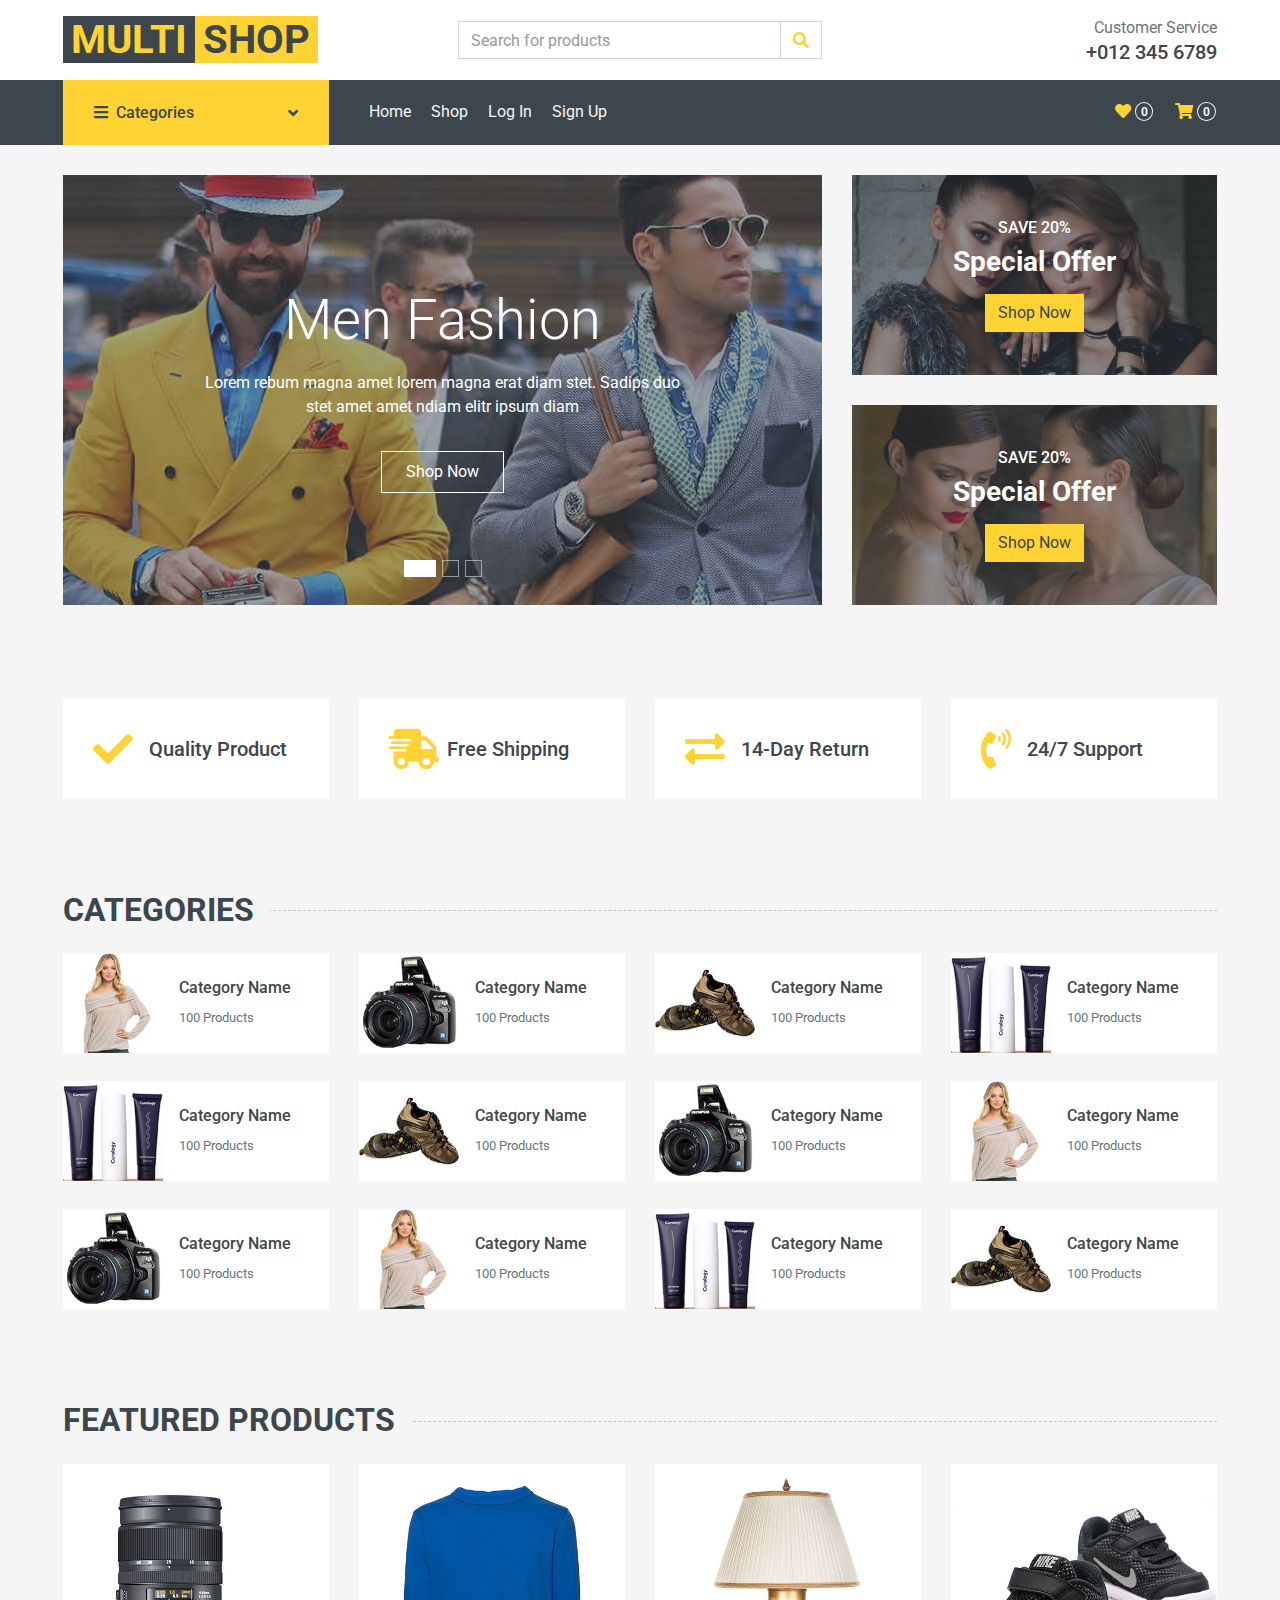
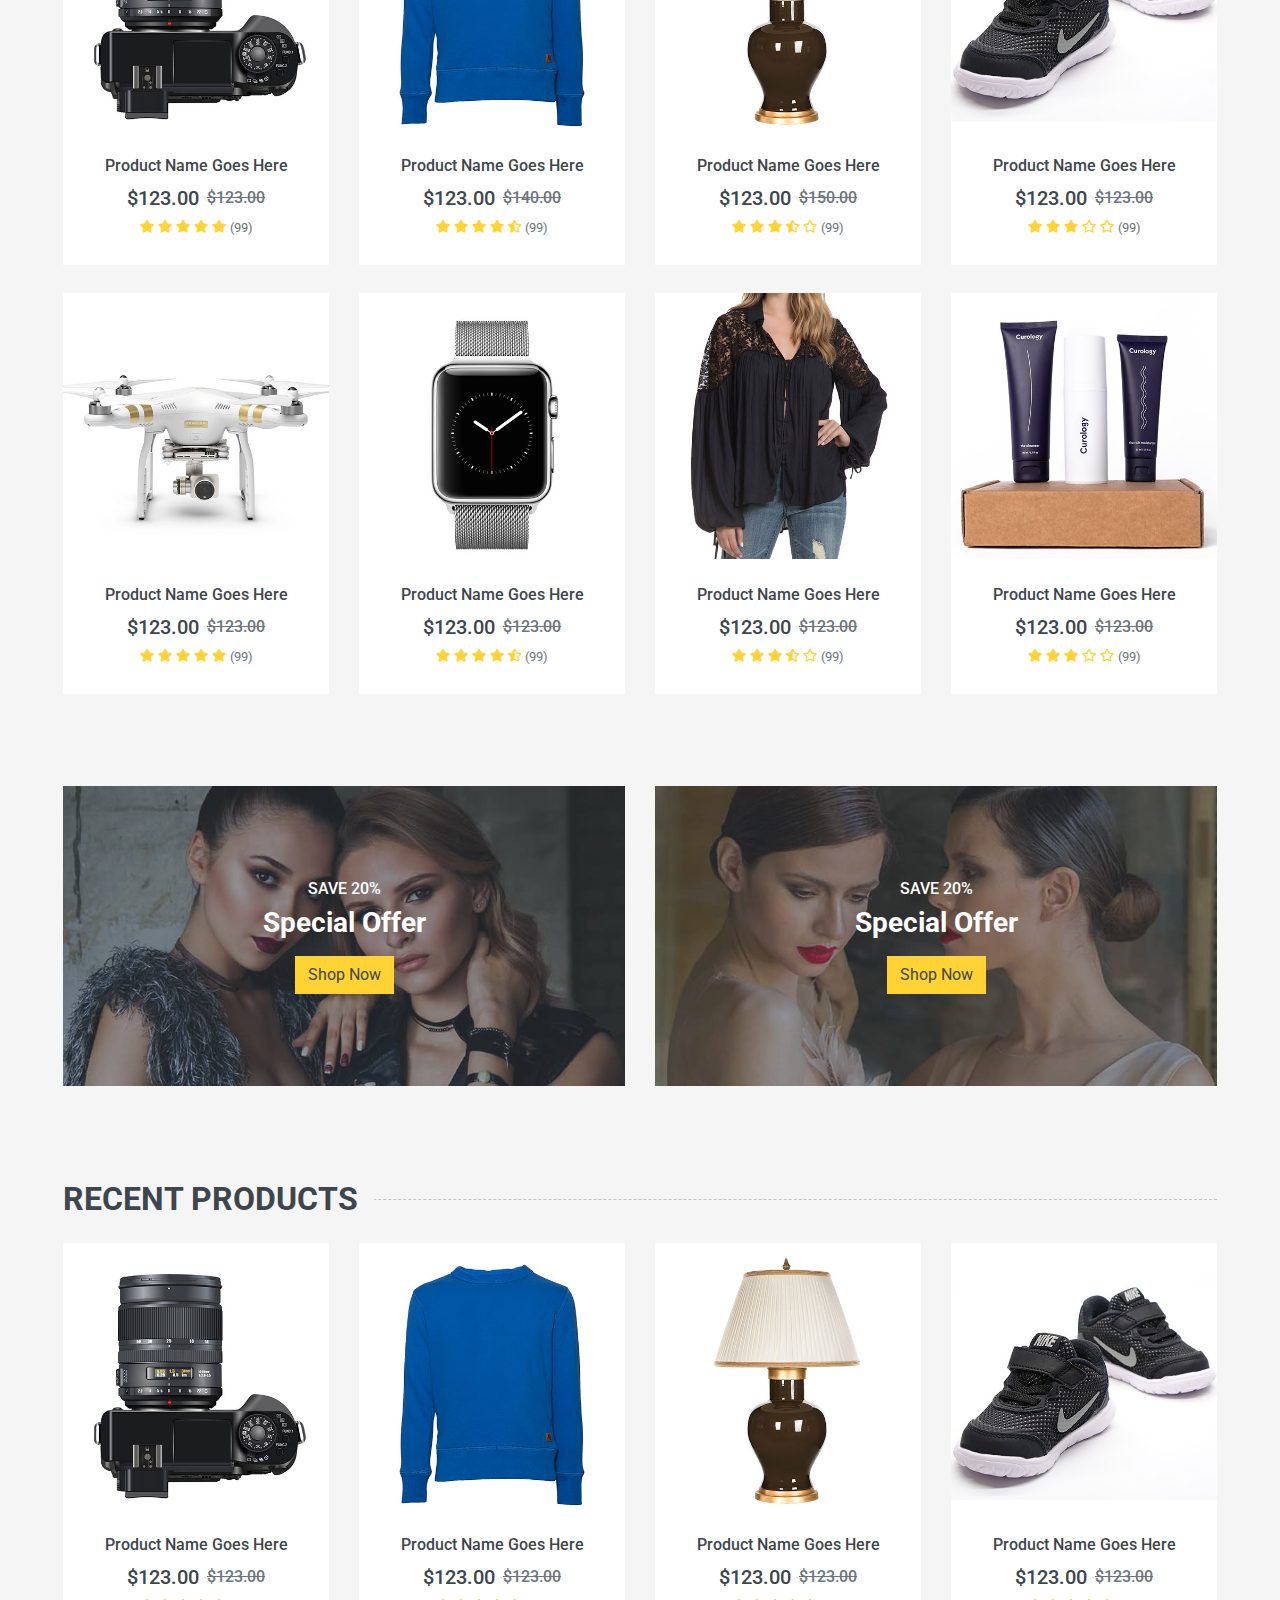
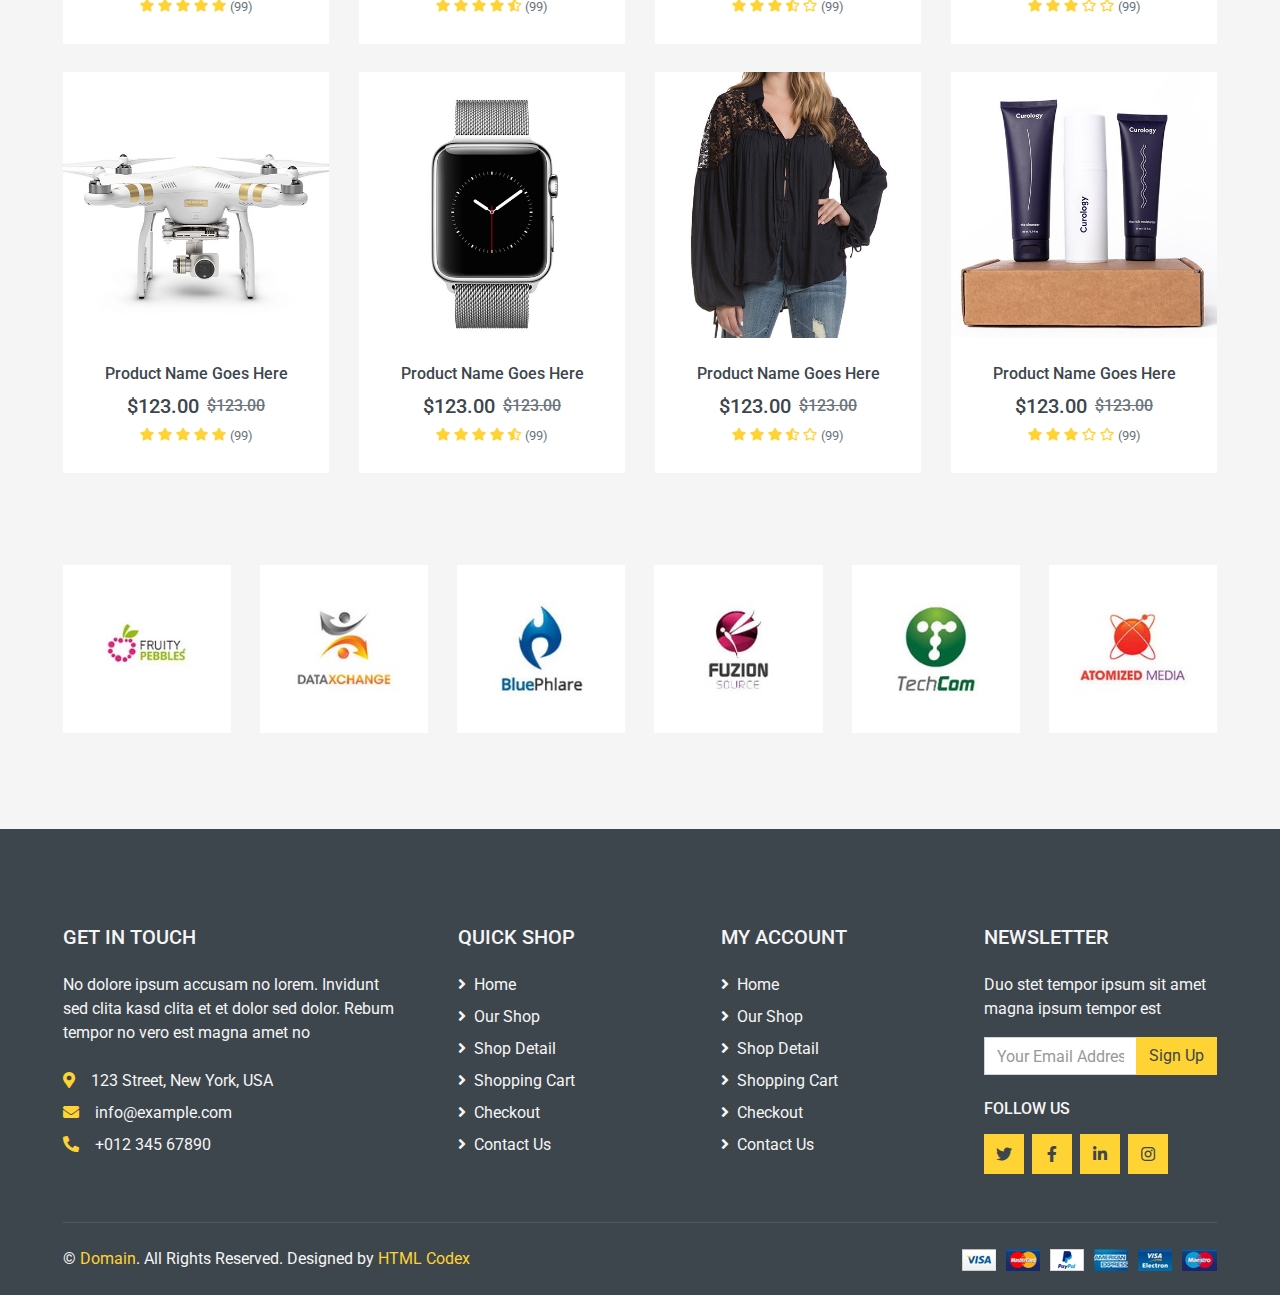
==== commit 7b9fb057: "render nav functionality" ====
--- a/index.html
+++ b/index.html
@@ -91,7 +91,7 @@
             id="navbar-vertical"
             style="width: calc(100% - 30px); z-index: 999"
           >
-            <div id="categories" class="navbar-nav w-100">
+            <div id="categories" class="navbar-nav w-100"></div>
           </nav>
         </div>
         <div class="col-lg-9">
@@ -118,29 +118,26 @@
               class="collapse navbar-collapse justify-content-between"
               id="navbarCollapse"
             >
-              <div class="navbar-nav mr-auto py-0">
+              <div id="nav" class="navbar-nav mr-auto py-0">
                 <a href="index.html" class="nav-item nav-link">Home</a>
                 <a href="shop.html" class="nav-item nav-link">Shop</a>
-                <a href="checkout.html" class="nav-item nav-link">Checkout</a>
-                <a href="signup.html" class="nav-item nav-link">Sign Up</a>
-                <a href="login.html" class="nav-item nav-link">Log In</a>
               </div>
               <div class="navbar-nav ml-auto py-0 d-none d-lg-block">
                 <a href="" class="btn px-0">
                   <i class="fas fa-heart text-primary"></i>
                   <span
+                    id="favorite-count"
                     class="badge text-secondary border border-secondary rounded-circle"
                     style="padding-bottom: 2px"
-                    >0</span
-                  >
+                  ></span>
                 </a>
                 <a href="cart.html" class="btn px-0 ml-3">
                   <i class="fas fa-shopping-cart text-primary"></i>
                   <span
+                    id="cart-count"
                     class="badge text-secondary border border-secondary rounded-circle"
                     style="padding-bottom: 2px"
-                    >0</span
-                  >
+                  ></span>
                 </a>
               </div>
             </div>
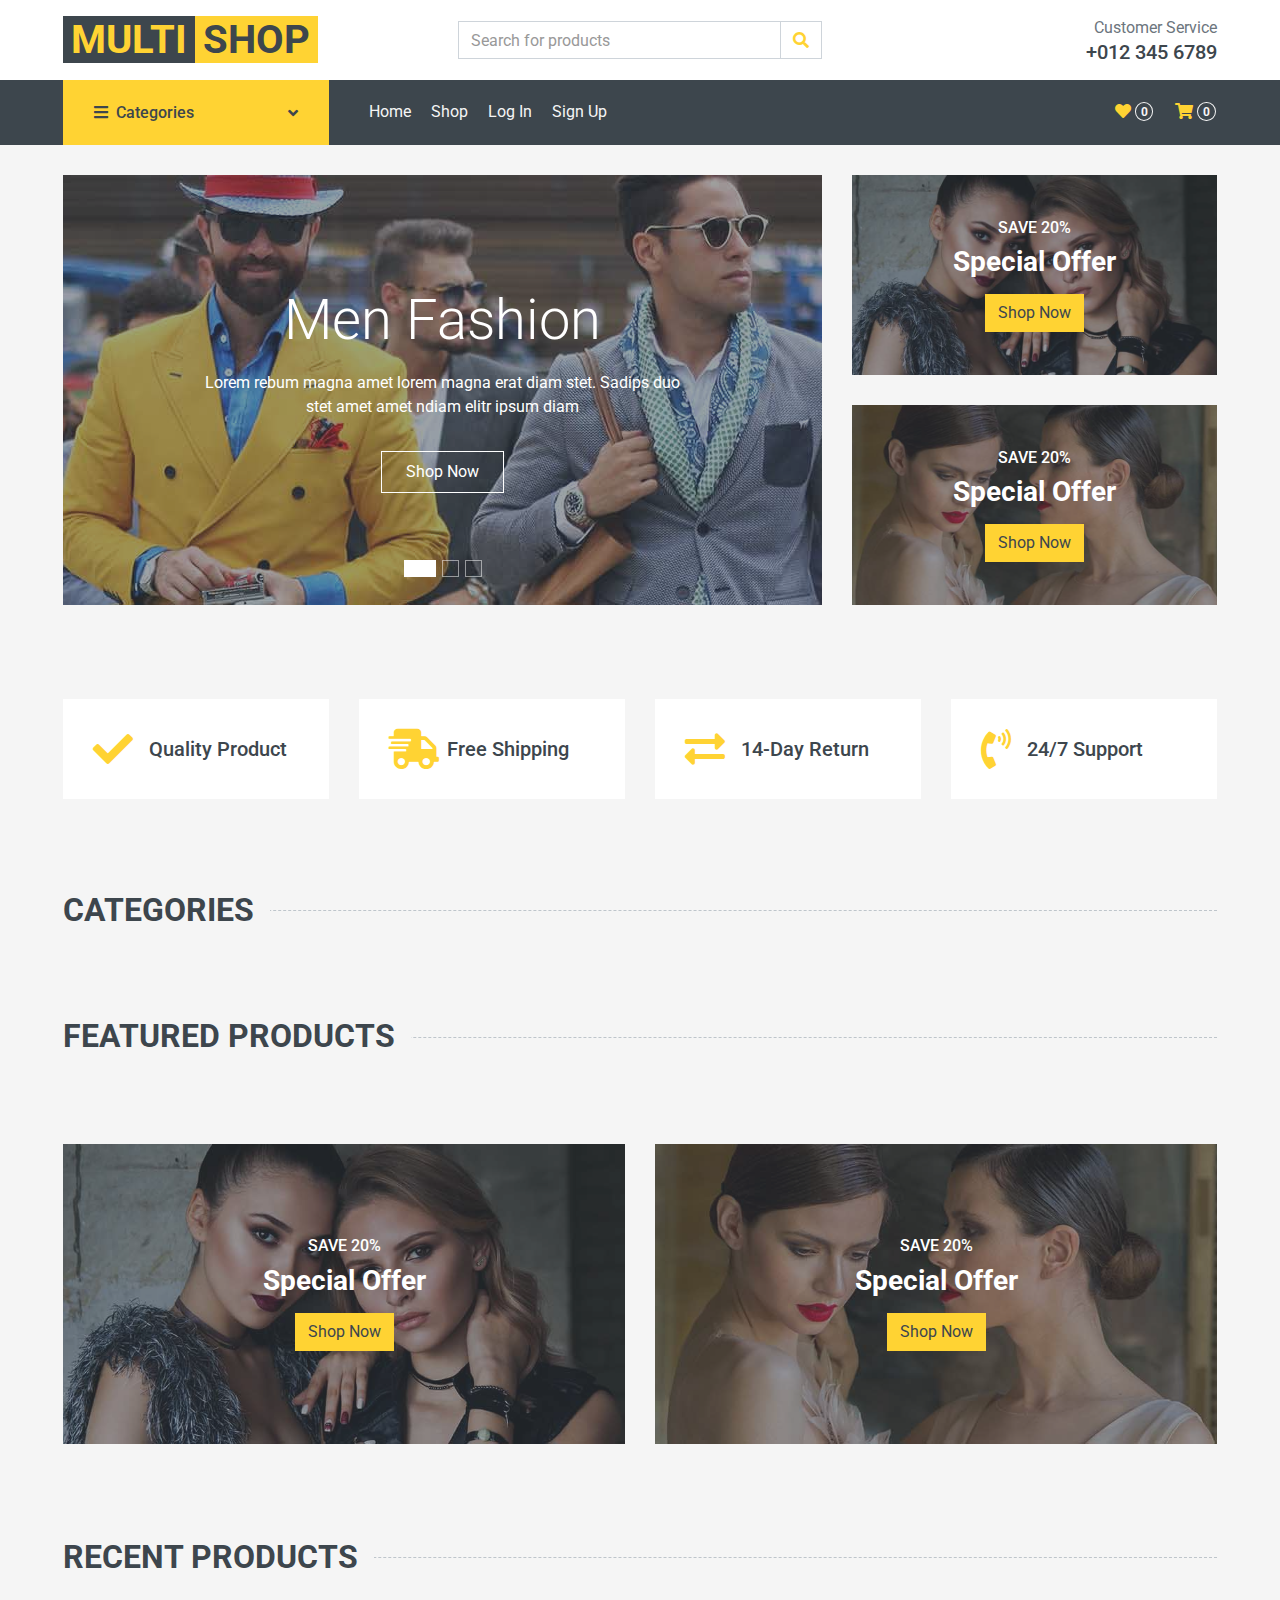
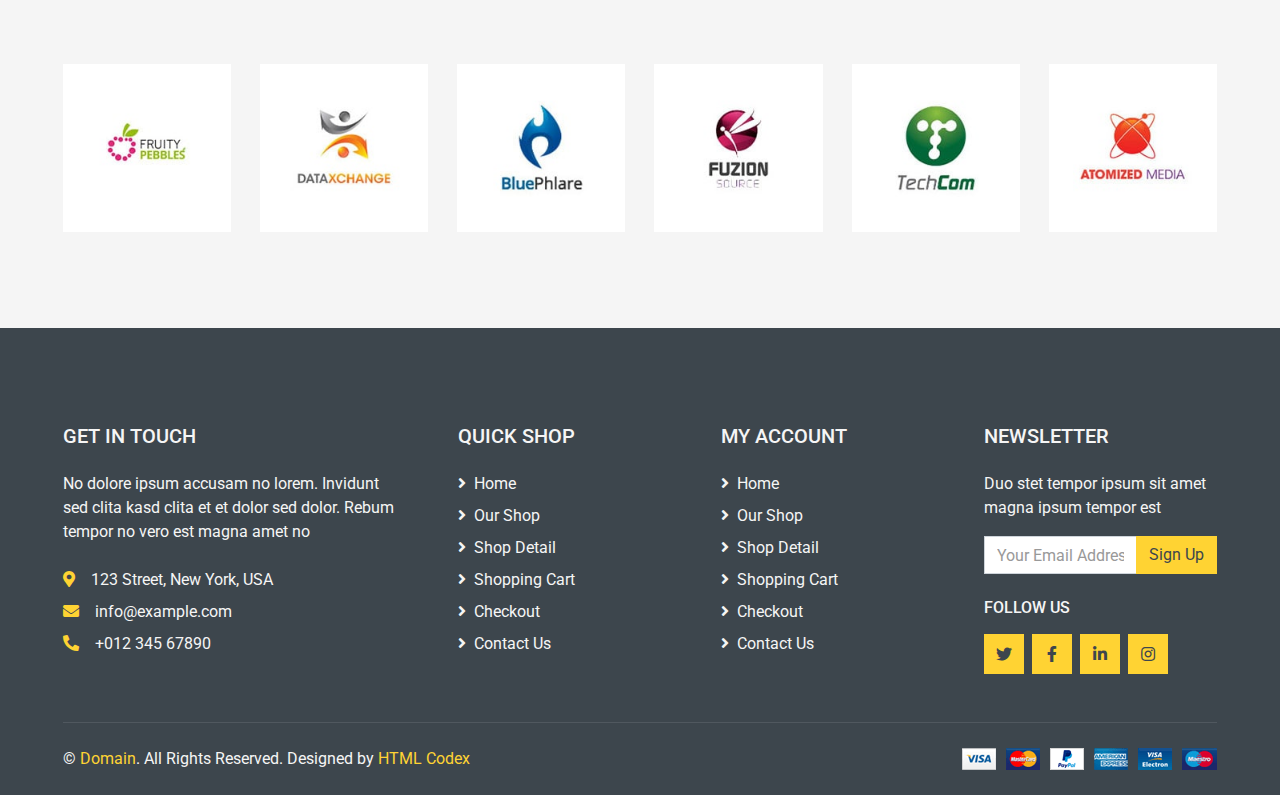
==== commit bafd2e8a: "Merge branch 'header' into Osama_Home" ====
--- a/index.html
+++ b/index.html
@@ -329,163 +329,8 @@
       <h2 class="section-title position-relative text-uppercase mx-xl-5 mb-4">
         <span class="bg-secondary pr-3">Categories</span>
       </h2>
-      <div class="row px-xl-5 pb-3">
-        <div class="col-lg-3 col-md-4 col-sm-6 pb-1">
-          <a class="text-decoration-none" href="">
-            <div class="cat-item d-flex align-items-center mb-4">
-              <div class="overflow-hidden" style="width: 100px; height: 100px">
-                <img class="img-fluid" src="img/cat-1.jpg" alt="" />
-              </div>
-              <div class="flex-fill pl-3">
-                <h6>Category Name</h6>
-                <small class="text-body">100 Products</small>
-              </div>
-            </div>
-          </a>
-        </div>
-        <div class="col-lg-3 col-md-4 col-sm-6 pb-1">
-          <a class="text-decoration-none" href="">
-            <div class="cat-item img-zoom d-flex align-items-center mb-4">
-              <div class="overflow-hidden" style="width: 100px; height: 100px">
-                <img class="img-fluid" src="img/cat-2.jpg" alt="" />
-              </div>
-              <div class="flex-fill pl-3">
-                <h6>Category Name</h6>
-                <small class="text-body">100 Products</small>
-              </div>
-            </div>
-          </a>
-        </div>
-        <div class="col-lg-3 col-md-4 col-sm-6 pb-1">
-          <a class="text-decoration-none" href="">
-            <div class="cat-item img-zoom d-flex align-items-center mb-4">
-              <div class="overflow-hidden" style="width: 100px; height: 100px">
-                <img class="img-fluid" src="img/cat-3.jpg" alt="" />
-              </div>
-              <div class="flex-fill pl-3">
-                <h6>Category Name</h6>
-                <small class="text-body">100 Products</small>
-              </div>
-            </div>
-          </a>
-        </div>
-        <div class="col-lg-3 col-md-4 col-sm-6 pb-1">
-          <a class="text-decoration-none" href="">
-            <div class="cat-item img-zoom d-flex align-items-center mb-4">
-              <div class="overflow-hidden" style="width: 100px; height: 100px">
-                <img class="img-fluid" src="img/cat-4.jpg" alt="" />
-              </div>
-              <div class="flex-fill pl-3">
-                <h6>Category Name</h6>
-                <small class="text-body">100 Products</small>
-              </div>
-            </div>
-          </a>
-        </div>
-        <div class="col-lg-3 col-md-4 col-sm-6 pb-1">
-          <a class="text-decoration-none" href="">
-            <div class="cat-item img-zoom d-flex align-items-center mb-4">
-              <div class="overflow-hidden" style="width: 100px; height: 100px">
-                <img class="img-fluid" src="img/cat-4.jpg" alt="" />
-              </div>
-              <div class="flex-fill pl-3">
-                <h6>Category Name</h6>
-                <small class="text-body">100 Products</small>
-              </div>
-            </div>
-          </a>
-        </div>
-        <div class="col-lg-3 col-md-4 col-sm-6 pb-1">
-          <a class="text-decoration-none" href="">
-            <div class="cat-item img-zoom d-flex align-items-center mb-4">
-              <div class="overflow-hidden" style="width: 100px; height: 100px">
-                <img class="img-fluid" src="img/cat-3.jpg" alt="" />
-              </div>
-              <div class="flex-fill pl-3">
-                <h6>Category Name</h6>
-                <small class="text-body">100 Products</small>
-              </div>
-            </div>
-          </a>
-        </div>
-        <div class="col-lg-3 col-md-4 col-sm-6 pb-1">
-          <a class="text-decoration-none" href="">
-            <div class="cat-item img-zoom d-flex align-items-center mb-4">
-              <div class="overflow-hidden" style="width: 100px; height: 100px">
-                <img class="img-fluid" src="img/cat-2.jpg" alt="" />
-              </div>
-              <div class="flex-fill pl-3">
-                <h6>Category Name</h6>
-                <small class="text-body">100 Products</small>
-              </div>
-            </div>
-          </a>
-        </div>
-        <div class="col-lg-3 col-md-4 col-sm-6 pb-1">
-          <a class="text-decoration-none" href="">
-            <div class="cat-item img-zoom d-flex align-items-center mb-4">
-              <div class="overflow-hidden" style="width: 100px; height: 100px">
-                <img class="img-fluid" src="img/cat-1.jpg" alt="" />
-              </div>
-              <div class="flex-fill pl-3">
-                <h6>Category Name</h6>
-                <small class="text-body">100 Products</small>
-              </div>
-            </div>
-          </a>
-        </div>
-        <div class="col-lg-3 col-md-4 col-sm-6 pb-1">
-          <a class="text-decoration-none" href="">
-            <div class="cat-item img-zoom d-flex align-items-center mb-4">
-              <div class="overflow-hidden" style="width: 100px; height: 100px">
-                <img class="img-fluid" src="img/cat-2.jpg" alt="" />
-              </div>
-              <div class="flex-fill pl-3">
-                <h6>Category Name</h6>
-                <small class="text-body">100 Products</small>
-              </div>
-            </div>
-          </a>
-        </div>
-        <div class="col-lg-3 col-md-4 col-sm-6 pb-1">
-          <a class="text-decoration-none" href="">
-            <div class="cat-item img-zoom d-flex align-items-center mb-4">
-              <div class="overflow-hidden" style="width: 100px; height: 100px">
-                <img class="img-fluid" src="img/cat-1.jpg" alt="" />
-              </div>
-              <div class="flex-fill pl-3">
-                <h6>Category Name</h6>
-                <small class="text-body">100 Products</small>
-              </div>
-            </div>
-          </a>
-        </div>
-        <div class="col-lg-3 col-md-4 col-sm-6 pb-1">
-          <a class="text-decoration-none" href="">
-            <div class="cat-item img-zoom d-flex align-items-center mb-4">
-              <div class="overflow-hidden" style="width: 100px; height: 100px">
-                <img class="img-fluid" src="img/cat-4.jpg" alt="" />
-              </div>
-              <div class="flex-fill pl-3">
-                <h6>Category Name</h6>
-                <small class="text-body">100 Products</small>
-              </div>
-            </div>
-          </a>
-        </div>
-        <div class="col-lg-3 col-md-4 col-sm-6 pb-1">
-          <a class="text-decoration-none" href="">
-            <div class="cat-item img-zoom d-flex align-items-center mb-4">
-              <div class="overflow-hidden" style="width: 100px; height: 100px">
-                <img class="img-fluid" src="img/cat-3.jpg" alt="" />
-              </div>
-              <div class="flex-fill pl-3">
-                <h6>Category Name</h6>
-                <small class="text-body">100 Products</small>
-              </div>
-            </div>
-          </a>
-        </div>
+      <div id="categories-container" class="row px-xl-5 pb-3">
+        <!-- home.js injects code here for categories -->
       </div>
     </div>
     <!-- Categories End -->
@@ -495,352 +340,8 @@
       <h2 class="section-title position-relative text-uppercase mx-xl-5 mb-4">
         <span class="bg-secondary pr-3">Featured Products</span>
       </h2>
-      <div class="row px-xl-5">
-        <div class="col-lg-3 col-md-4 col-sm-6 pb-1">
-          <div class="product-item bg-light mb-4">
-            <div class="product-img position-relative overflow-hidden">
-              <img class="img-fluid w-100" src="img/product-1.jpg" alt="" />
-              <div class="product-action">
-                <a
-                  class="btn btn-outline-dark btn-square"
-                  href="#"
-                  onclick="addSingleProductToCart({id:1,name:'product-1',price:123,image:'/img/product-1.jpg'})"
-                  ><i class="fa fa-shopping-cart"></i
-                ></a>
-                <a class="btn btn-outline-dark btn-square" href="#"
-                  ><i class="far fa-heart"></i
-                ></a>
-                <a class="btn btn-outline-dark btn-square" href="#"
-                  ><i class="fa fa-sync-alt"></i
-                ></a>
-                <a class="btn btn-outline-dark btn-square" href="#"
-                  ><i class="fa fa-search"></i
-                ></a>
-              </div>
-            </div>
-            <div class="text-center py-4">
-              <a class="h6 text-decoration-none text-truncate" href=""
-                >Product Name Goes Here</a
-              >
-              <div
-                class="d-flex align-items-center justify-content-center mt-2"
-              >
-                <h5>$123.00</h5>
-                <h6 class="text-muted ml-2"><del>$123.00</del></h6>
-              </div>
-              <div
-                class="d-flex align-items-center justify-content-center mb-1"
-              >
-                <small class="fa fa-star text-primary mr-1"></small>
-                <small class="fa fa-star text-primary mr-1"></small>
-                <small class="fa fa-star text-primary mr-1"></small>
-                <small class="fa fa-star text-primary mr-1"></small>
-                <small class="fa fa-star text-primary mr-1"></small>
-                <small>(99)</small>
-              </div>
-            </div>
-          </div>
-        </div>
-        <div class="col-lg-3 col-md-4 col-sm-6 pb-1">
-          <div class="product-item bg-light mb-4">
-            <div class="product-img position-relative overflow-hidden">
-              <img class="img-fluid w-100" src="img/product-2.jpg" alt="" />
-              <div class="product-action">
-                <a
-                  class="btn btn-outline-dark btn-square"
-                  href="#"
-                  onclick="addSingleProductToCart({id:2,name:'product-2',price:140,image:'/img/product-2.jpg'})"
-                  ><i class="fa fa-shopping-cart"></i
-                ></a>
-                <a class="btn btn-outline-dark btn-square" href=""
-                  ><i class="far fa-heart"></i
-                ></a>
-                <a class="btn btn-outline-dark btn-square" href=""
-                  ><i class="fa fa-sync-alt"></i
-                ></a>
-                <a class="btn btn-outline-dark btn-square" href=""
-                  ><i class="fa fa-search"></i
-                ></a>
-              </div>
-            </div>
-            <div class="text-center py-4">
-              <a class="h6 text-decoration-none text-truncate" href=""
-                >Product Name Goes Here</a
-              >
-              <div
-                class="d-flex align-items-center justify-content-center mt-2"
-              >
-                <h5>$123.00</h5>
-                <h6 class="text-muted ml-2"><del>$140.00</del></h6>
-              </div>
-              <div
-                class="d-flex align-items-center justify-content-center mb-1"
-              >
-                <small class="fa fa-star text-primary mr-1"></small>
-                <small class="fa fa-star text-primary mr-1"></small>
-                <small class="fa fa-star text-primary mr-1"></small>
-                <small class="fa fa-star text-primary mr-1"></small>
-                <small class="fa fa-star-half-alt text-primary mr-1"></small>
-                <small>(99)</small>
-              </div>
-            </div>
-          </div>
-        </div>
-        <div class="col-lg-3 col-md-4 col-sm-6 pb-1">
-          <div class="product-item bg-light mb-4">
-            <div class="product-img position-relative overflow-hidden">
-              <img class="img-fluid w-100" src="img/product-3.jpg" alt="" />
-              <div class="product-action">
-                <a
-                  class="btn btn-outline-dark btn-square"
-                  href="#"
-                  onclick="addSingleProductToCart({id:3,name:'product-3',price:150,image:'/img/product-3.jpg'})"
-                  ><i class="fa fa-shopping-cart"></i
-                ></a>
-                <a class="btn btn-outline-dark btn-square" href=""
-                  ><i class="far fa-heart"></i
-                ></a>
-                <a class="btn btn-outline-dark btn-square" href=""
-                  ><i class="fa fa-sync-alt"></i
-                ></a>
-                <a class="btn btn-outline-dark btn-square" href=""
-                  ><i class="fa fa-search"></i
-                ></a>
-              </div>
-            </div>
-            <div class="text-center py-4">
-              <a class="h6 text-decoration-none text-truncate" href=""
-                >Product Name Goes Here</a
-              >
-              <div
-                class="d-flex align-items-center justify-content-center mt-2"
-              >
-                <h5>$123.00</h5>
-                <h6 class="text-muted ml-2"><del>$150.00</del></h6>
-              </div>
-              <div
-                class="d-flex align-items-center justify-content-center mb-1"
-              >
-                <small class="fa fa-star text-primary mr-1"></small>
-                <small class="fa fa-star text-primary mr-1"></small>
-                <small class="fa fa-star text-primary mr-1"></small>
-                <small class="fa fa-star-half-alt text-primary mr-1"></small>
-                <small class="far fa-star text-primary mr-1"></small>
-                <small>(99)</small>
-              </div>
-            </div>
-          </div>
-        </div>
-        <div class="col-lg-3 col-md-4 col-sm-6 pb-1">
-          <div class="product-item bg-light mb-4">
-            <div class="product-img position-relative overflow-hidden">
-              <img class="img-fluid w-100" src="img/product-4.jpg" alt="" />
-              <div class="product-action">
-                <a class="btn btn-outline-dark btn-square" href=""
-                  ><i class="fa fa-shopping-cart"></i
-                ></a>
-                <a class="btn btn-outline-dark btn-square" href=""
-                  ><i class="far fa-heart"></i
-                ></a>
-                <a class="btn btn-outline-dark btn-square" href=""
-                  ><i class="fa fa-sync-alt"></i
-                ></a>
-                <a class="btn btn-outline-dark btn-square" href=""
-                  ><i class="fa fa-search"></i
-                ></a>
-              </div>
-            </div>
-            <div class="text-center py-4">
-              <a class="h6 text-decoration-none text-truncate" href=""
-                >Product Name Goes Here</a
-              >
-              <div
-                class="d-flex align-items-center justify-content-center mt-2"
-              >
-                <h5>$123.00</h5>
-                <h6 class="text-muted ml-2"><del>$123.00</del></h6>
-              </div>
-              <div
-                class="d-flex align-items-center justify-content-center mb-1"
-              >
-                <small class="fa fa-star text-primary mr-1"></small>
-                <small class="fa fa-star text-primary mr-1"></small>
-                <small class="fa fa-star text-primary mr-1"></small>
-                <small class="far fa-star text-primary mr-1"></small>
-                <small class="far fa-star text-primary mr-1"></small>
-                <small>(99)</small>
-              </div>
-            </div>
-          </div>
-        </div>
-        <div class="col-lg-3 col-md-4 col-sm-6 pb-1">
-          <div class="product-item bg-light mb-4">
-            <div class="product-img position-relative overflow-hidden">
-              <img class="img-fluid w-100" src="img/product-5.jpg" alt="" />
-              <div class="product-action">
-                <a class="btn btn-outline-dark btn-square" href=""
-                  ><i class="fa fa-shopping-cart"></i
-                ></a>
-                <a class="btn btn-outline-dark btn-square" href=""
-                  ><i class="far fa-heart"></i
-                ></a>
-                <a class="btn btn-outline-dark btn-square" href=""
-                  ><i class="fa fa-sync-alt"></i
-                ></a>
-                <a class="btn btn-outline-dark btn-square" href=""
-                  ><i class="fa fa-search"></i
-                ></a>
-              </div>
-            </div>
-            <div class="text-center py-4">
-              <a class="h6 text-decoration-none text-truncate" href=""
-                >Product Name Goes Here</a
-              >
-              <div
-                class="d-flex align-items-center justify-content-center mt-2"
-              >
-                <h5>$123.00</h5>
-                <h6 class="text-muted ml-2"><del>$123.00</del></h6>
-              </div>
-              <div
-                class="d-flex align-items-center justify-content-center mb-1"
-              >
-                <small class="fa fa-star text-primary mr-1"></small>
-                <small class="fa fa-star text-primary mr-1"></small>
-                <small class="fa fa-star text-primary mr-1"></small>
-                <small class="fa fa-star text-primary mr-1"></small>
-                <small class="fa fa-star text-primary mr-1"></small>
-                <small>(99)</small>
-              </div>
-            </div>
-          </div>
-        </div>
-        <div class="col-lg-3 col-md-4 col-sm-6 pb-1">
-          <div class="product-item bg-light mb-4">
-            <div class="product-img position-relative overflow-hidden">
-              <img class="img-fluid w-100" src="img/product-6.jpg" alt="" />
-              <div class="product-action">
-                <a class="btn btn-outline-dark btn-square" href=""
-                  ><i class="fa fa-shopping-cart"></i
-                ></a>
-                <a class="btn btn-outline-dark btn-square" href=""
-                  ><i class="far fa-heart"></i
-                ></a>
-                <a class="btn btn-outline-dark btn-square" href=""
-                  ><i class="fa fa-sync-alt"></i
-                ></a>
-                <a class="btn btn-outline-dark btn-square" href=""
-                  ><i class="fa fa-search"></i
-                ></a>
-              </div>
-            </div>
-            <div class="text-center py-4">
-              <a class="h6 text-decoration-none text-truncate" href=""
-                >Product Name Goes Here</a
-              >
-              <div
-                class="d-flex align-items-center justify-content-center mt-2"
-              >
-                <h5>$123.00</h5>
-                <h6 class="text-muted ml-2"><del>$123.00</del></h6>
-              </div>
-              <div
-                class="d-flex align-items-center justify-content-center mb-1"
-              >
-                <small class="fa fa-star text-primary mr-1"></small>
-                <small class="fa fa-star text-primary mr-1"></small>
-                <small class="fa fa-star text-primary mr-1"></small>
-                <small class="fa fa-star text-primary mr-1"></small>
-                <small class="fa fa-star-half-alt text-primary mr-1"></small>
-                <small>(99)</small>
-              </div>
-            </div>
-          </div>
-        </div>
-        <div class="col-lg-3 col-md-4 col-sm-6 pb-1">
-          <div class="product-item bg-light mb-4">
-            <div class="product-img position-relative overflow-hidden">
-              <img class="img-fluid w-100" src="img/product-7.jpg" alt="" />
-              <div class="product-action">
-                <a class="btn btn-outline-dark btn-square" href=""
-                  ><i class="fa fa-shopping-cart"></i
-                ></a>
-                <a class="btn btn-outline-dark btn-square" href=""
-                  ><i class="far fa-heart"></i
-                ></a>
-                <a class="btn btn-outline-dark btn-square" href=""
-                  ><i class="fa fa-sync-alt"></i
-                ></a>
-                <a class="btn btn-outline-dark btn-square" href=""
-                  ><i class="fa fa-search"></i
-                ></a>
-              </div>
-            </div>
-            <div class="text-center py-4">
-              <a class="h6 text-decoration-none text-truncate" href=""
-                >Product Name Goes Here</a
-              >
-              <div
-                class="d-flex align-items-center justify-content-center mt-2"
-              >
-                <h5>$123.00</h5>
-                <h6 class="text-muted ml-2"><del>$123.00</del></h6>
-              </div>
-              <div
-                class="d-flex align-items-center justify-content-center mb-1"
-              >
-                <small class="fa fa-star text-primary mr-1"></small>
-                <small class="fa fa-star text-primary mr-1"></small>
-                <small class="fa fa-star text-primary mr-1"></small>
-                <small class="fa fa-star-half-alt text-primary mr-1"></small>
-                <small class="far fa-star text-primary mr-1"></small>
-                <small>(99)</small>
-              </div>
-            </div>
-          </div>
-        </div>
-        <div class="col-lg-3 col-md-4 col-sm-6 pb-1">
-          <div class="product-item bg-light mb-4">
-            <div class="product-img position-relative overflow-hidden">
-              <img class="img-fluid w-100" src="img/product-8.jpg" alt="" />
-              <div class="product-action">
-                <a class="btn btn-outline-dark btn-square" href=""
-                  ><i class="fa fa-shopping-cart"></i
-                ></a>
-                <a class="btn btn-outline-dark btn-square" href=""
-                  ><i class="far fa-heart"></i
-                ></a>
-                <a class="btn btn-outline-dark btn-square" href=""
-                  ><i class="fa fa-sync-alt"></i
-                ></a>
-                <a class="btn btn-outline-dark btn-square" href=""
-                  ><i class="fa fa-search"></i
-                ></a>
-              </div>
-            </div>
-            <div class="text-center py-4">
-              <a class="h6 text-decoration-none text-truncate" href=""
-                >Product Name Goes Here</a
-              >
-              <div
-                class="d-flex align-items-center justify-content-center mt-2"
-              >
-                <h5>$123.00</h5>
-                <h6 class="text-muted ml-2"><del>$123.00</del></h6>
-              </div>
-              <div
-                class="d-flex align-items-center justify-content-center mb-1"
-              >
-                <small class="fa fa-star text-primary mr-1"></small>
-                <small class="fa fa-star text-primary mr-1"></small>
-                <small class="fa fa-star text-primary mr-1"></small>
-                <small class="far fa-star text-primary mr-1"></small>
-                <small class="far fa-star text-primary mr-1"></small>
-                <small>(99)</small>
-              </div>
-            </div>
-          </div>
-        </div>
+      <div id="featured-products-container" class="row px-xl-5">
+        <!-- home.js injects code here for featured products -->
       </div>
     </div>
     <!-- Products End -->
@@ -877,343 +378,8 @@
       <h2 class="section-title position-relative text-uppercase mx-xl-5 mb-4">
         <span class="bg-secondary pr-3">Recent Products</span>
       </h2>
-      <div class="row px-xl-5">
-        <div class="col-lg-3 col-md-4 col-sm-6 pb-1">
-          <div class="product-item bg-light mb-4">
-            <div class="product-img position-relative overflow-hidden">
-              <img class="img-fluid w-100" src="img/product-1.jpg" alt="" />
-              <div class="product-action">
-                <a class="btn btn-outline-dark btn-square" href=""
-                  ><i class="fa fa-shopping-cart"></i
-                ></a>
-                <a class="btn btn-outline-dark btn-square" href=""
-                  ><i class="far fa-heart"></i
-                ></a>
-                <a class="btn btn-outline-dark btn-square" href=""
-                  ><i class="fa fa-sync-alt"></i
-                ></a>
-                <a class="btn btn-outline-dark btn-square" href=""
-                  ><i class="fa fa-search"></i
-                ></a>
-              </div>
-            </div>
-            <div class="text-center py-4">
-              <a class="h6 text-decoration-none text-truncate" href=""
-                >Product Name Goes Here</a
-              >
-              <div
-                class="d-flex align-items-center justify-content-center mt-2"
-              >
-                <h5>$123.00</h5>
-                <h6 class="text-muted ml-2"><del>$123.00</del></h6>
-              </div>
-              <div
-                class="d-flex align-items-center justify-content-center mb-1"
-              >
-                <small class="fa fa-star text-primary mr-1"></small>
-                <small class="fa fa-star text-primary mr-1"></small>
-                <small class="fa fa-star text-primary mr-1"></small>
-                <small class="fa fa-star text-primary mr-1"></small>
-                <small class="fa fa-star text-primary mr-1"></small>
-                <small>(99)</small>
-              </div>
-            </div>
-          </div>
-        </div>
-        <div class="col-lg-3 col-md-4 col-sm-6 pb-1">
-          <div class="product-item bg-light mb-4">
-            <div class="product-img position-relative overflow-hidden">
-              <img class="img-fluid w-100" src="img/product-2.jpg" alt="" />
-              <div class="product-action">
-                <a class="btn btn-outline-dark btn-square" href=""
-                  ><i class="fa fa-shopping-cart"></i
-                ></a>
-                <a class="btn btn-outline-dark btn-square" href=""
-                  ><i class="far fa-heart"></i
-                ></a>
-                <a class="btn btn-outline-dark btn-square" href=""
-                  ><i class="fa fa-sync-alt"></i
-                ></a>
-                <a class="btn btn-outline-dark btn-square" href=""
-                  ><i class="fa fa-search"></i
-                ></a>
-              </div>
-            </div>
-            <div class="text-center py-4">
-              <a class="h6 text-decoration-none text-truncate" href=""
-                >Product Name Goes Here</a
-              >
-              <div
-                class="d-flex align-items-center justify-content-center mt-2"
-              >
-                <h5>$123.00</h5>
-                <h6 class="text-muted ml-2"><del>$123.00</del></h6>
-              </div>
-              <div
-                class="d-flex align-items-center justify-content-center mb-1"
-              >
-                <small class="fa fa-star text-primary mr-1"></small>
-                <small class="fa fa-star text-primary mr-1"></small>
-                <small class="fa fa-star text-primary mr-1"></small>
-                <small class="fa fa-star text-primary mr-1"></small>
-                <small class="fa fa-star-half-alt text-primary mr-1"></small>
-                <small>(99)</small>
-              </div>
-            </div>
-          </div>
-        </div>
-        <div class="col-lg-3 col-md-4 col-sm-6 pb-1">
-          <div class="product-item bg-light mb-4">
-            <div class="product-img position-relative overflow-hidden">
-              <img class="img-fluid w-100" src="img/product-3.jpg" alt="" />
-              <div class="product-action">
-                <a class="btn btn-outline-dark btn-square" href=""
-                  ><i class="fa fa-shopping-cart"></i
-                ></a>
-                <a class="btn btn-outline-dark btn-square" href=""
-                  ><i class="far fa-heart"></i
-                ></a>
-                <a class="btn btn-outline-dark btn-square" href=""
-                  ><i class="fa fa-sync-alt"></i
-                ></a>
-                <a class="btn btn-outline-dark btn-square" href=""
-                  ><i class="fa fa-search"></i
-                ></a>
-              </div>
-            </div>
-            <div class="text-center py-4">
-              <a class="h6 text-decoration-none text-truncate" href=""
-                >Product Name Goes Here</a
-              >
-              <div
-                class="d-flex align-items-center justify-content-center mt-2"
-              >
-                <h5>$123.00</h5>
-                <h6 class="text-muted ml-2"><del>$123.00</del></h6>
-              </div>
-              <div
-                class="d-flex align-items-center justify-content-center mb-1"
-              >
-                <small class="fa fa-star text-primary mr-1"></small>
-                <small class="fa fa-star text-primary mr-1"></small>
-                <small class="fa fa-star text-primary mr-1"></small>
-                <small class="fa fa-star-half-alt text-primary mr-1"></small>
-                <small class="far fa-star text-primary mr-1"></small>
-                <small>(99)</small>
-              </div>
-            </div>
-          </div>
-        </div>
-        <div class="col-lg-3 col-md-4 col-sm-6 pb-1">
-          <div class="product-item bg-light mb-4">
-            <div class="product-img position-relative overflow-hidden">
-              <img class="img-fluid w-100" src="img/product-4.jpg" alt="" />
-              <div class="product-action">
-                <a class="btn btn-outline-dark btn-square" href=""
-                  ><i class="fa fa-shopping-cart"></i
-                ></a>
-                <a class="btn btn-outline-dark btn-square" href=""
-                  ><i class="far fa-heart"></i
-                ></a>
-                <a class="btn btn-outline-dark btn-square" href=""
-                  ><i class="fa fa-sync-alt"></i
-                ></a>
-                <a class="btn btn-outline-dark btn-square" href=""
-                  ><i class="fa fa-search"></i
-                ></a>
-              </div>
-            </div>
-            <div class="text-center py-4">
-              <a class="h6 text-decoration-none text-truncate" href=""
-                >Product Name Goes Here</a
-              >
-              <div
-                class="d-flex align-items-center justify-content-center mt-2"
-              >
-                <h5>$123.00</h5>
-                <h6 class="text-muted ml-2"><del>$123.00</del></h6>
-              </div>
-              <div
-                class="d-flex align-items-center justify-content-center mb-1"
-              >
-                <small class="fa fa-star text-primary mr-1"></small>
-                <small class="fa fa-star text-primary mr-1"></small>
-                <small class="fa fa-star text-primary mr-1"></small>
-                <small class="far fa-star text-primary mr-1"></small>
-                <small class="far fa-star text-primary mr-1"></small>
-                <small>(99)</small>
-              </div>
-            </div>
-          </div>
-        </div>
-        <div class="col-lg-3 col-md-4 col-sm-6 pb-1">
-          <div class="product-item bg-light mb-4">
-            <div class="product-img position-relative overflow-hidden">
-              <img class="img-fluid w-100" src="img/product-5.jpg" alt="" />
-              <div class="product-action">
-                <a class="btn btn-outline-dark btn-square" href=""
-                  ><i class="fa fa-shopping-cart"></i
-                ></a>
-                <a class="btn btn-outline-dark btn-square" href=""
-                  ><i class="far fa-heart"></i
-                ></a>
-                <a class="btn btn-outline-dark btn-square" href=""
-                  ><i class="fa fa-sync-alt"></i
-                ></a>
-                <a class="btn btn-outline-dark btn-square" href=""
-                  ><i class="fa fa-search"></i
-                ></a>
-              </div>
-            </div>
-            <div class="text-center py-4">
-              <a class="h6 text-decoration-none text-truncate" href=""
-                >Product Name Goes Here</a
-              >
-              <div
-                class="d-flex align-items-center justify-content-center mt-2"
-              >
-                <h5>$123.00</h5>
-                <h6 class="text-muted ml-2"><del>$123.00</del></h6>
-              </div>
-              <div
-                class="d-flex align-items-center justify-content-center mb-1"
-              >
-                <small class="fa fa-star text-primary mr-1"></small>
-                <small class="fa fa-star text-primary mr-1"></small>
-                <small class="fa fa-star text-primary mr-1"></small>
-                <small class="fa fa-star text-primary mr-1"></small>
-                <small class="fa fa-star text-primary mr-1"></small>
-                <small>(99)</small>
-              </div>
-            </div>
-          </div>
-        </div>
-        <div class="col-lg-3 col-md-4 col-sm-6 pb-1">
-          <div class="product-item bg-light mb-4">
-            <div class="product-img position-relative overflow-hidden">
-              <img class="img-fluid w-100" src="img/product-6.jpg" alt="" />
-              <div class="product-action">
-                <a class="btn btn-outline-dark btn-square" href=""
-                  ><i class="fa fa-shopping-cart"></i
-                ></a>
-                <a class="btn btn-outline-dark btn-square" href=""
-                  ><i class="far fa-heart"></i
-                ></a>
-                <a class="btn btn-outline-dark btn-square" href=""
-                  ><i class="fa fa-sync-alt"></i
-                ></a>
-                <a class="btn btn-outline-dark btn-square" href=""
-                  ><i class="fa fa-search"></i
-                ></a>
-              </div>
-            </div>
-            <div class="text-center py-4">
-              <a class="h6 text-decoration-none text-truncate" href=""
-                >Product Name Goes Here</a
-              >
-              <div
-                class="d-flex align-items-center justify-content-center mt-2"
-              >
-                <h5>$123.00</h5>
-                <h6 class="text-muted ml-2"><del>$123.00</del></h6>
-              </div>
-              <div
-                class="d-flex align-items-center justify-content-center mb-1"
-              >
-                <small class="fa fa-star text-primary mr-1"></small>
-                <small class="fa fa-star text-primary mr-1"></small>
-                <small class="fa fa-star text-primary mr-1"></small>
-                <small class="fa fa-star text-primary mr-1"></small>
-                <small class="fa fa-star-half-alt text-primary mr-1"></small>
-                <small>(99)</small>
-              </div>
-            </div>
-          </div>
-        </div>
-        <div class="col-lg-3 col-md-4 col-sm-6 pb-1">
-          <div class="product-item bg-light mb-4">
-            <div class="product-img position-relative overflow-hidden">
-              <img class="img-fluid w-100" src="img/product-7.jpg" alt="" />
-              <div class="product-action">
-                <a class="btn btn-outline-dark btn-square" href=""
-                  ><i class="fa fa-shopping-cart"></i
-                ></a>
-                <a class="btn btn-outline-dark btn-square" href=""
-                  ><i class="far fa-heart"></i
-                ></a>
-                <a class="btn btn-outline-dark btn-square" href=""
-                  ><i class="fa fa-sync-alt"></i
-                ></a>
-                <a class="btn btn-outline-dark btn-square" href=""
-                  ><i class="fa fa-search"></i
-                ></a>
-              </div>
-            </div>
-            <div class="text-center py-4">
-              <a class="h6 text-decoration-none text-truncate" href=""
-                >Product Name Goes Here</a
-              >
-              <div
-                class="d-flex align-items-center justify-content-center mt-2"
-              >
-                <h5>$123.00</h5>
-                <h6 class="text-muted ml-2"><del>$123.00</del></h6>
-              </div>
-              <div
-                class="d-flex align-items-center justify-content-center mb-1"
-              >
-                <small class="fa fa-star text-primary mr-1"></small>
-                <small class="fa fa-star text-primary mr-1"></small>
-                <small class="fa fa-star text-primary mr-1"></small>
-                <small class="fa fa-star-half-alt text-primary mr-1"></small>
-                <small class="far fa-star text-primary mr-1"></small>
-                <small>(99)</small>
-              </div>
-            </div>
-          </div>
-        </div>
-        <div class="col-lg-3 col-md-4 col-sm-6 pb-1">
-          <div class="product-item bg-light mb-4">
-            <div class="product-img position-relative overflow-hidden">
-              <img class="img-fluid w-100" src="img/product-8.jpg" alt="" />
-              <div class="product-action">
-                <a class="btn btn-outline-dark btn-square" href=""
-                  ><i class="fa fa-shopping-cart"></i
-                ></a>
-                <a class="btn btn-outline-dark btn-square" href=""
-                  ><i class="far fa-heart"></i
-                ></a>
-                <a class="btn btn-outline-dark btn-square" href=""
-                  ><i class="fa fa-sync-alt"></i
-                ></a>
-                <a class="btn btn-outline-dark btn-square" href=""
-                  ><i class="fa fa-search"></i
-                ></a>
-              </div>
-            </div>
-            <div class="text-center py-4">
-              <a class="h6 text-decoration-none text-truncate" href=""
-                >Product Name Goes Here</a
-              >
-              <div
-                class="d-flex align-items-center justify-content-center mt-2"
-              >
-                <h5>$123.00</h5>
-                <h6 class="text-muted ml-2"><del>$123.00</del></h6>
-              </div>
-              <div
-                class="d-flex align-items-center justify-content-center mb-1"
-              >
-                <small class="fa fa-star text-primary mr-1"></small>
-                <small class="fa fa-star text-primary mr-1"></small>
-                <small class="fa fa-star text-primary mr-1"></small>
-                <small class="far fa-star text-primary mr-1"></small>
-                <small class="far fa-star text-primary mr-1"></small>
-                <small>(99)</small>
-              </div>
-            </div>
-          </div>
-        </div>
+      <div id="recent-products-container" class="row px-xl-5">
+        <!-- home.js injects code here for recent products -->
       </div>
     </div>
     <!-- Products End -->
@@ -1387,5 +553,6 @@
     <!-- Template Javascript -->
     <script src="js/main.js"></script>
     <script type="module" src="header.js"></script>
+    <script type="module" src="home.js"></script>
   </body>
 </html>
